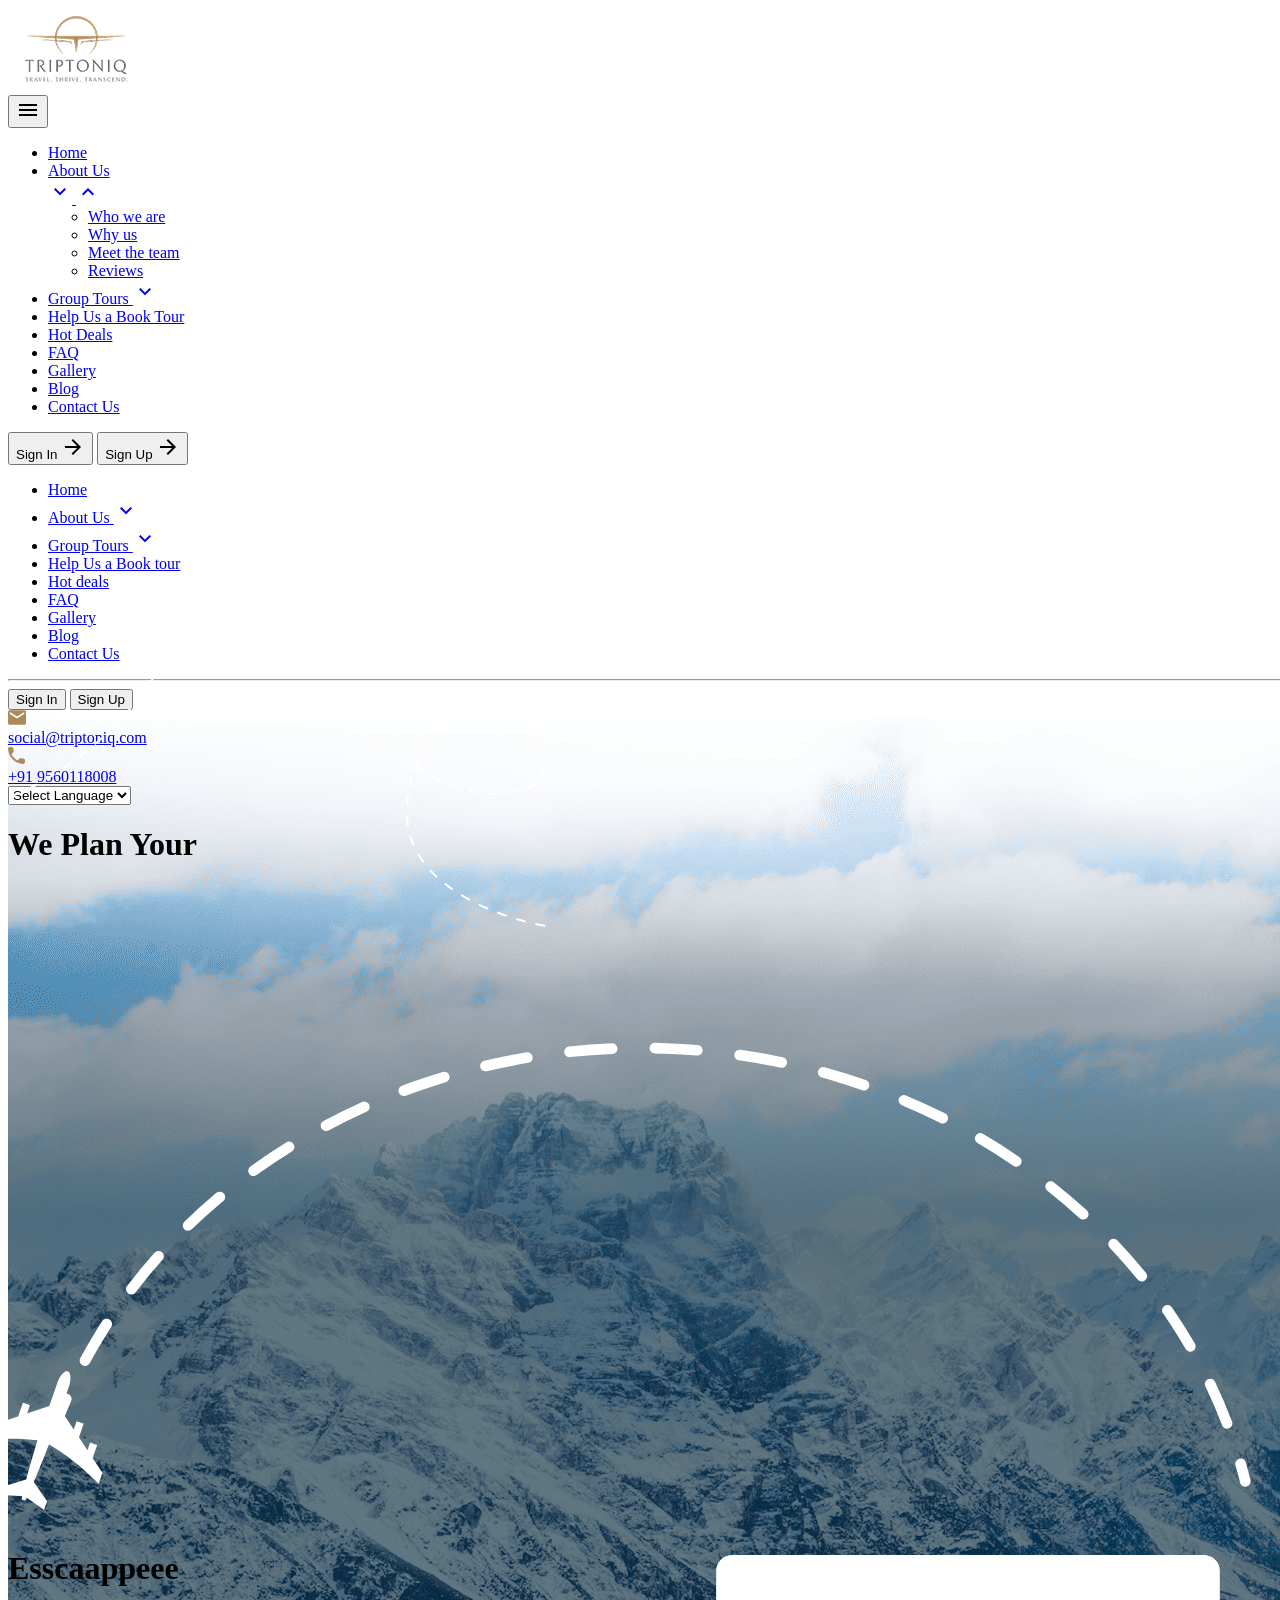
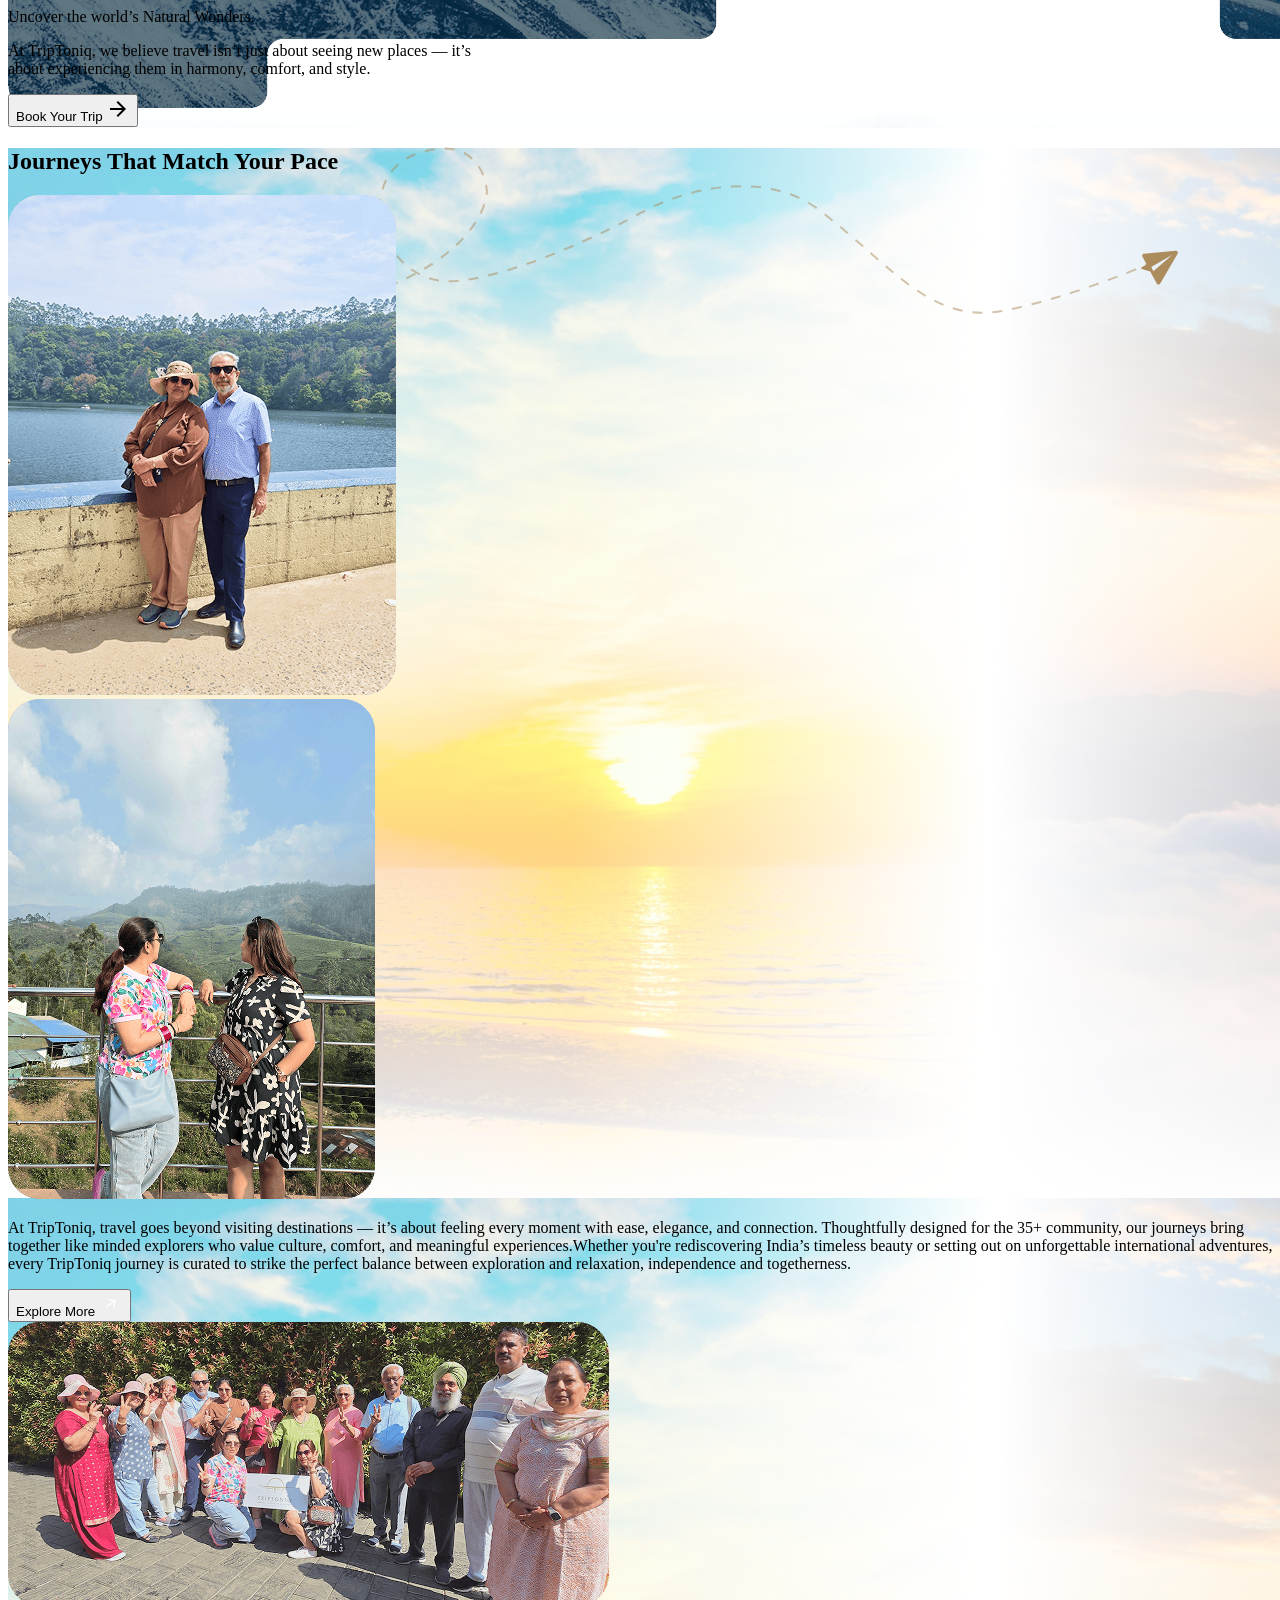
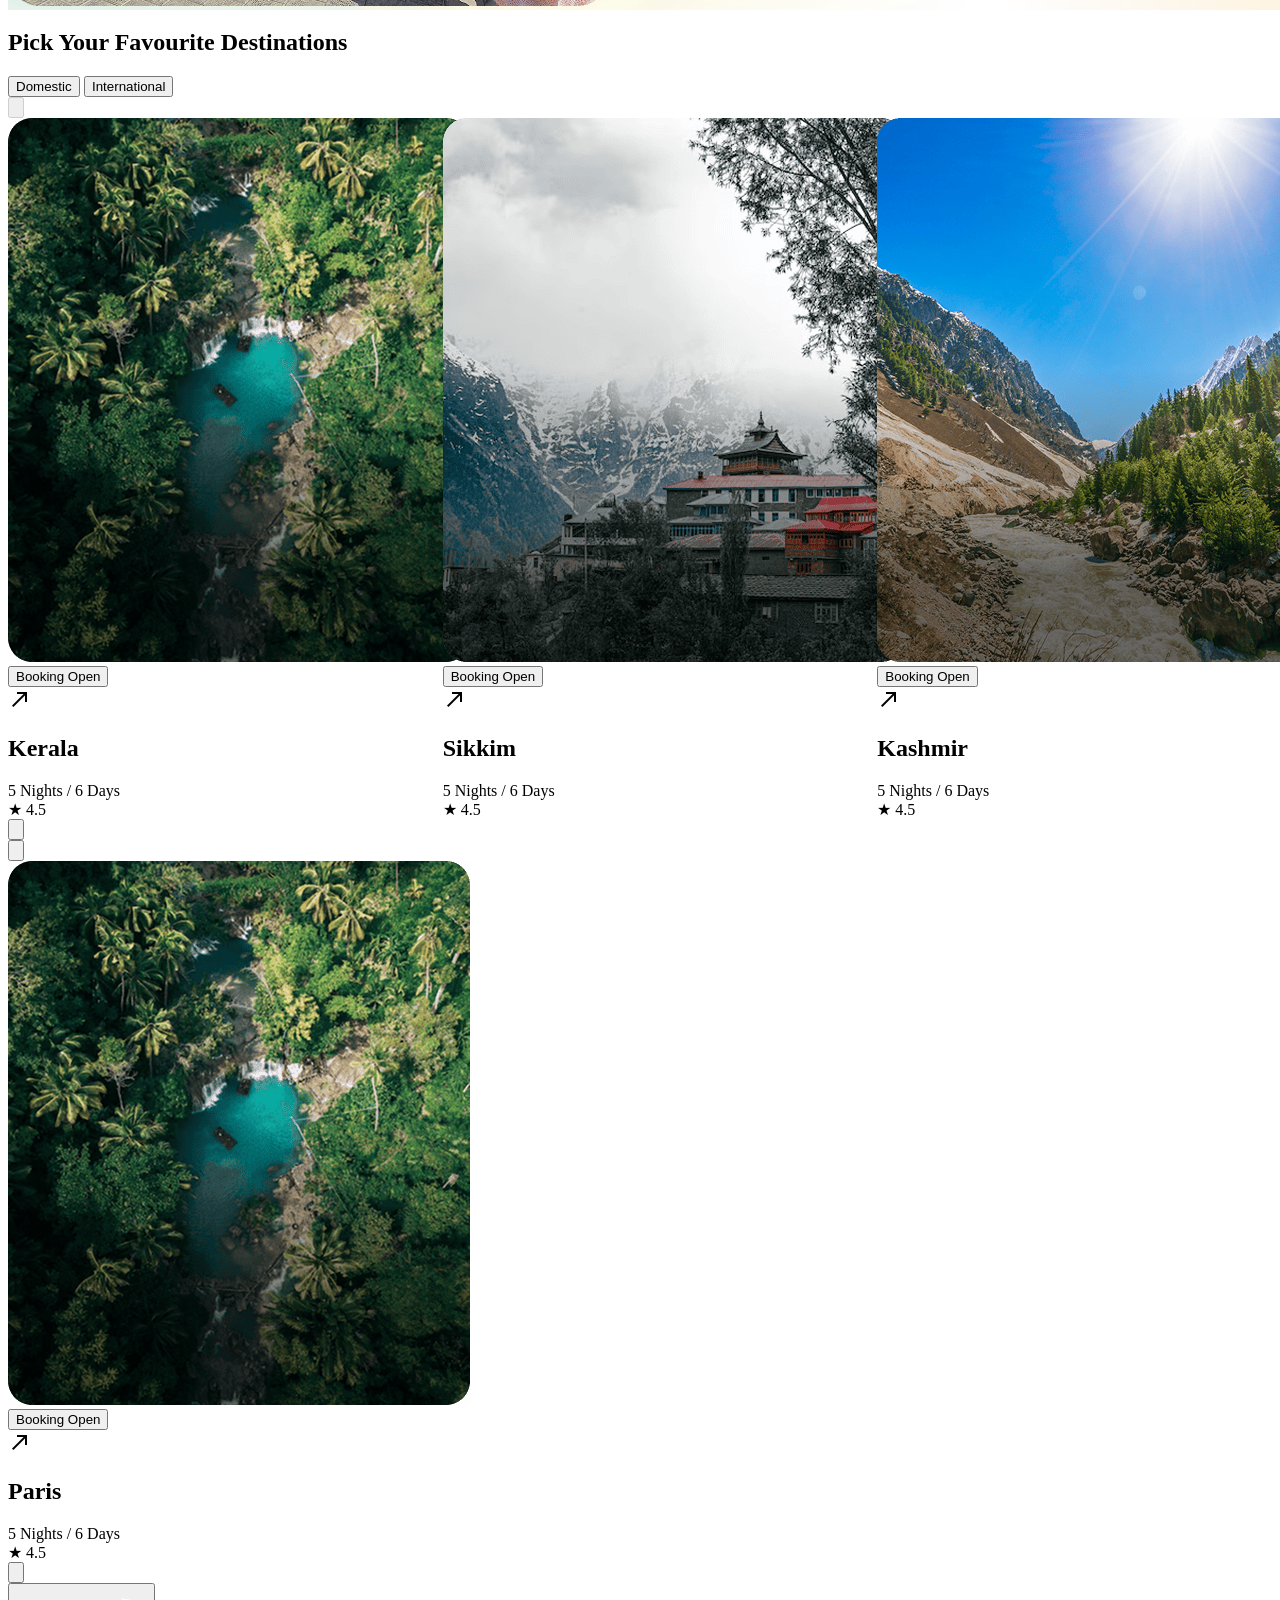
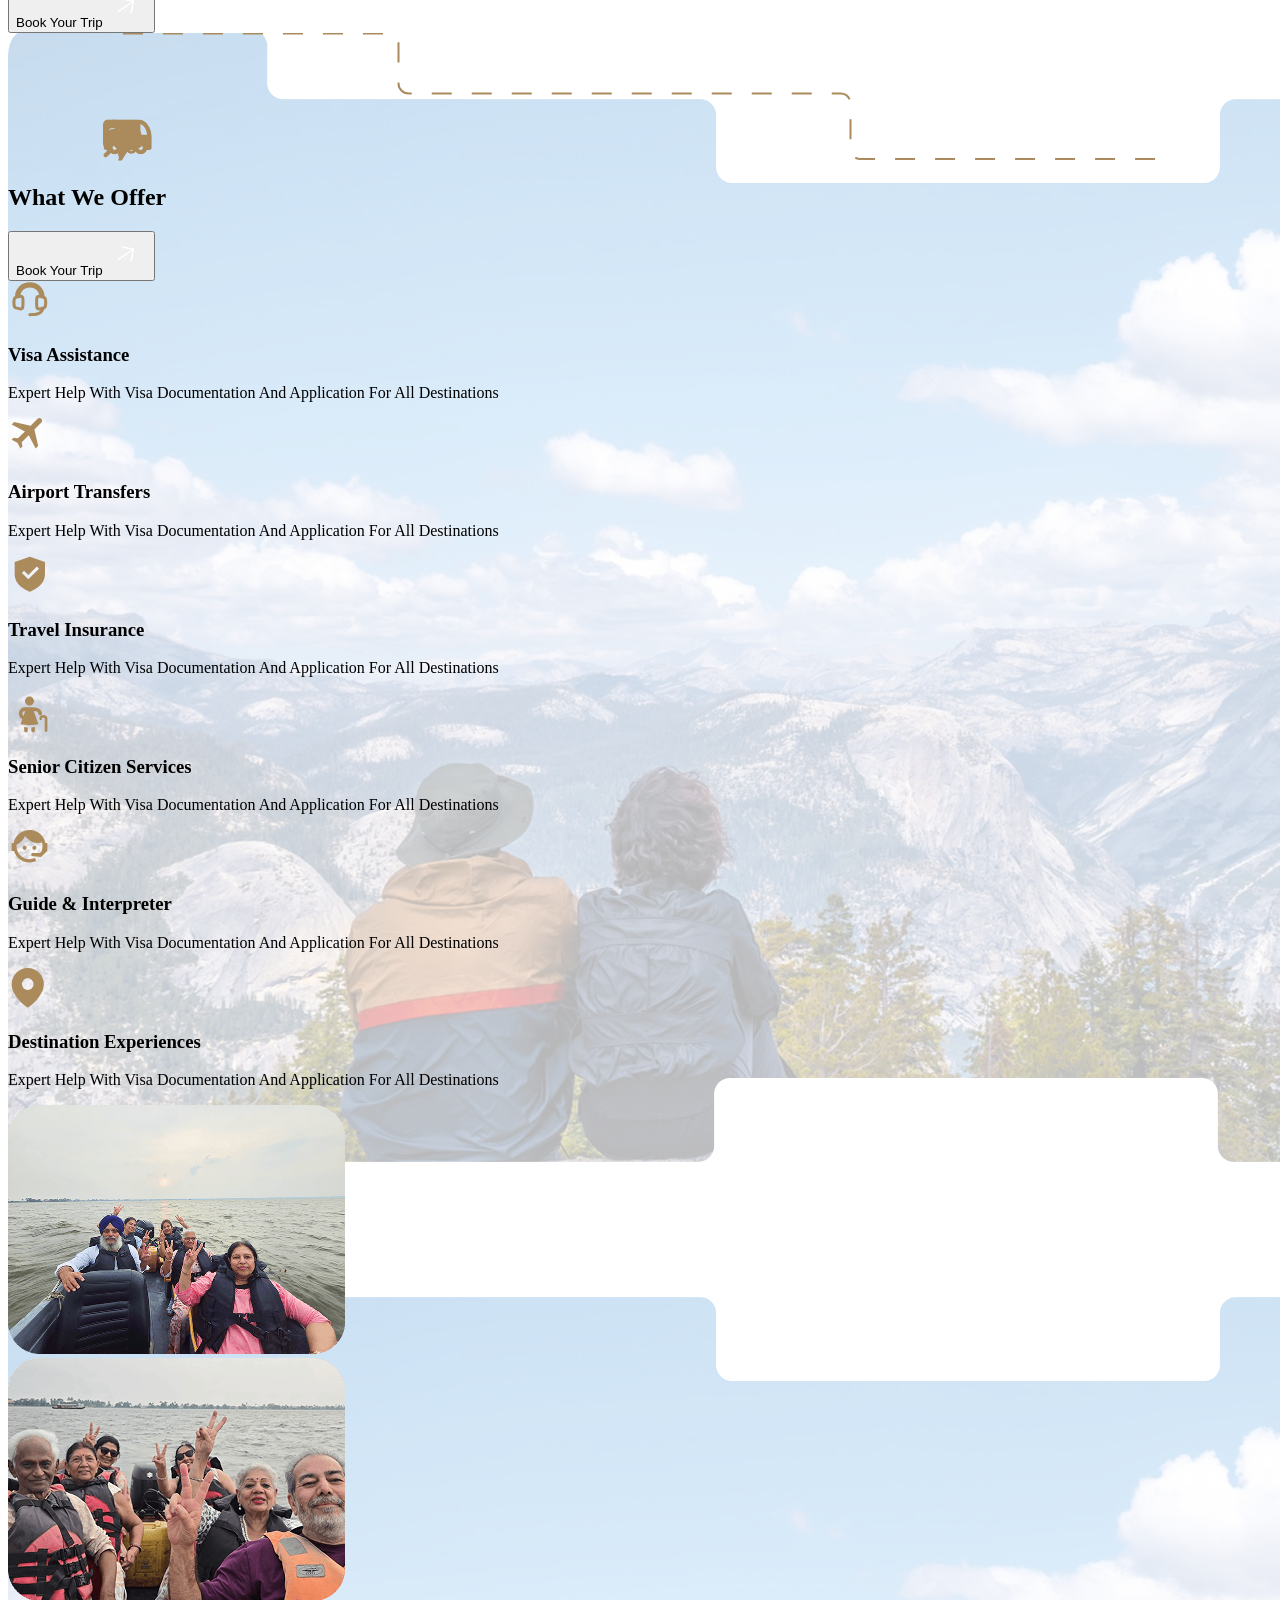
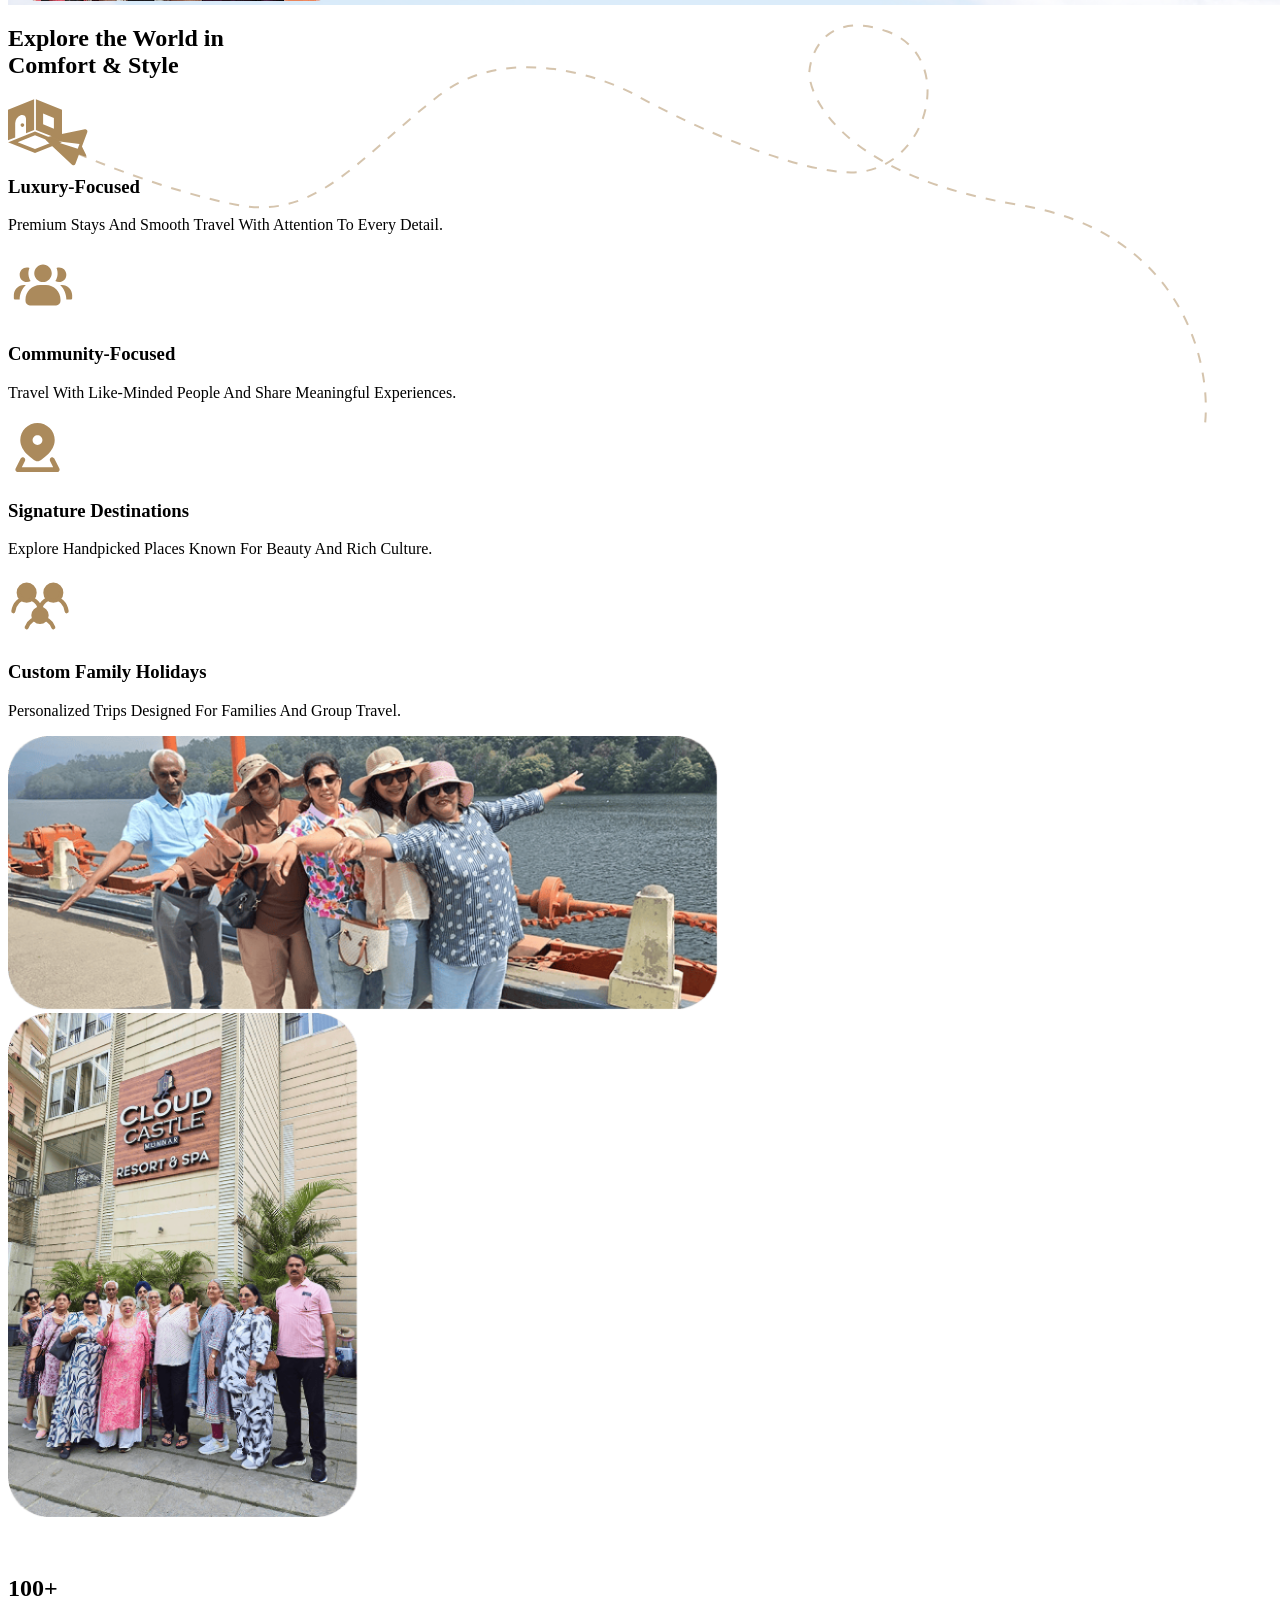
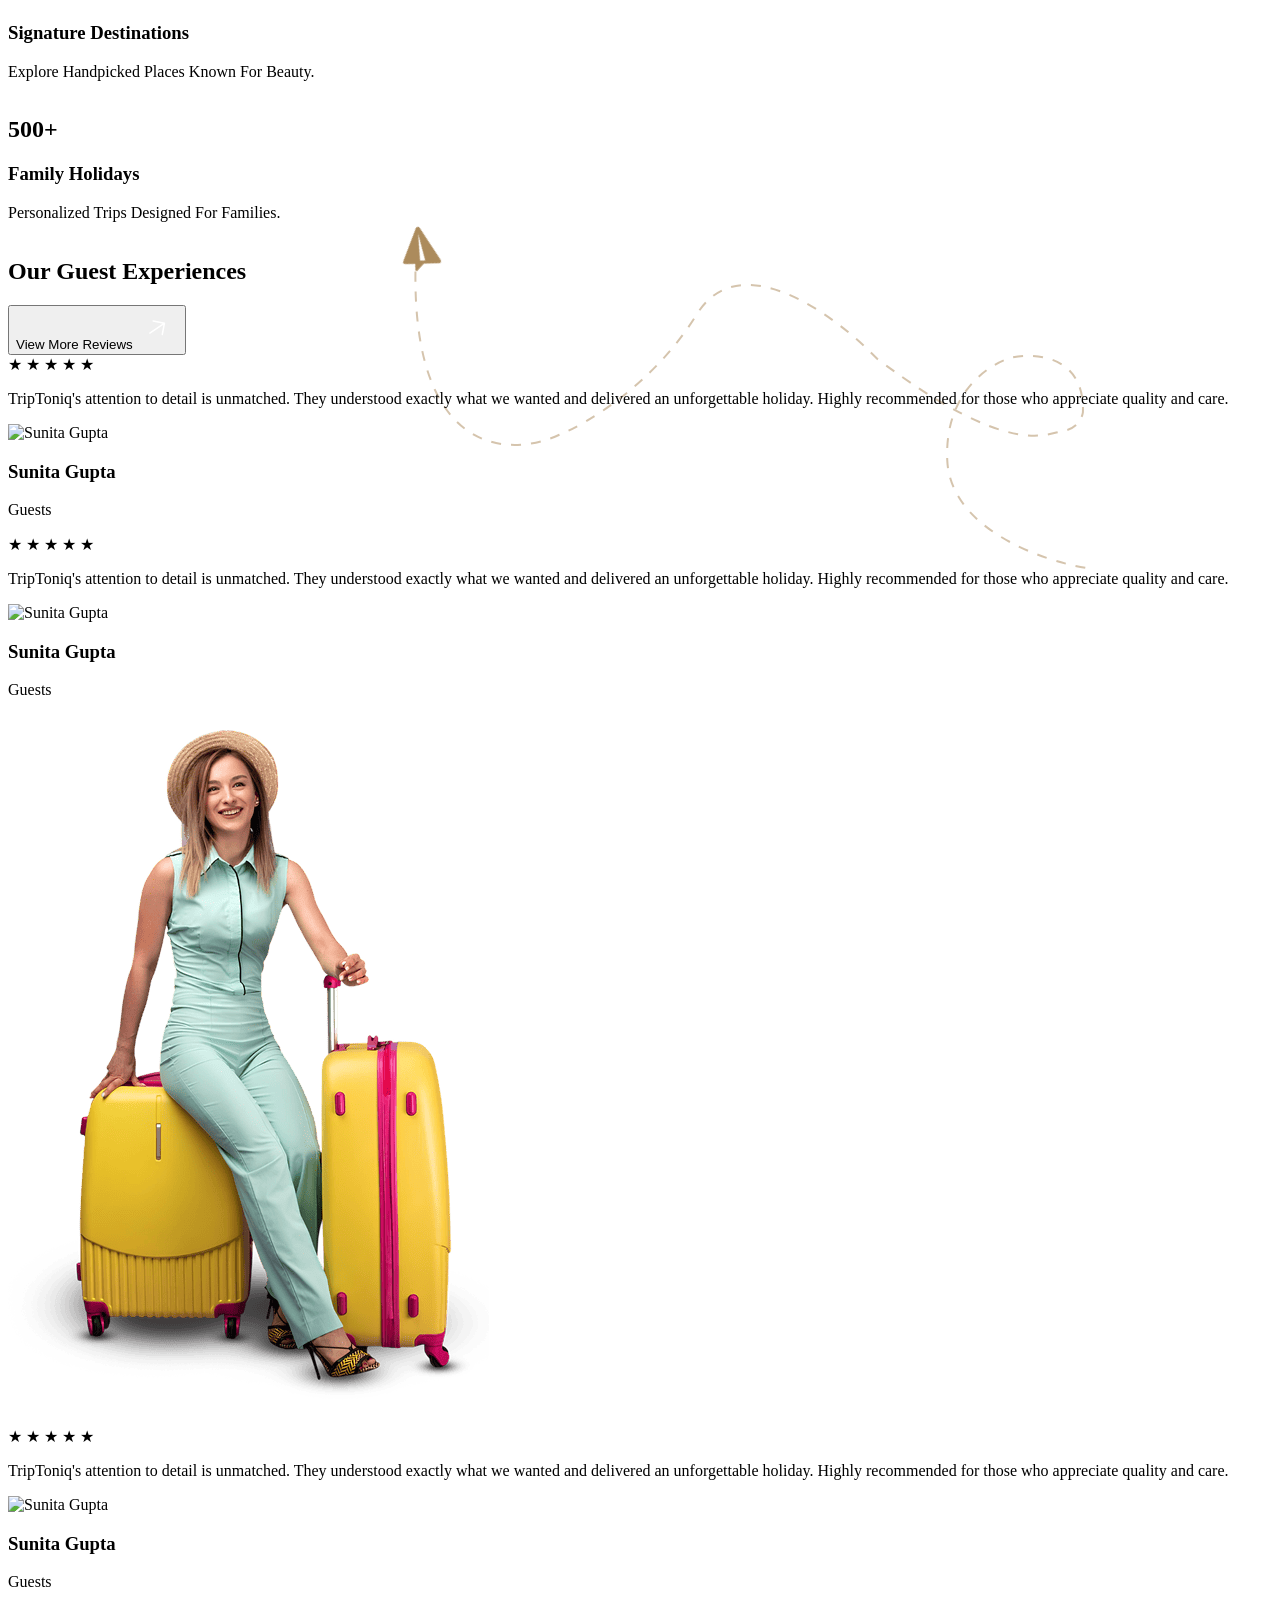
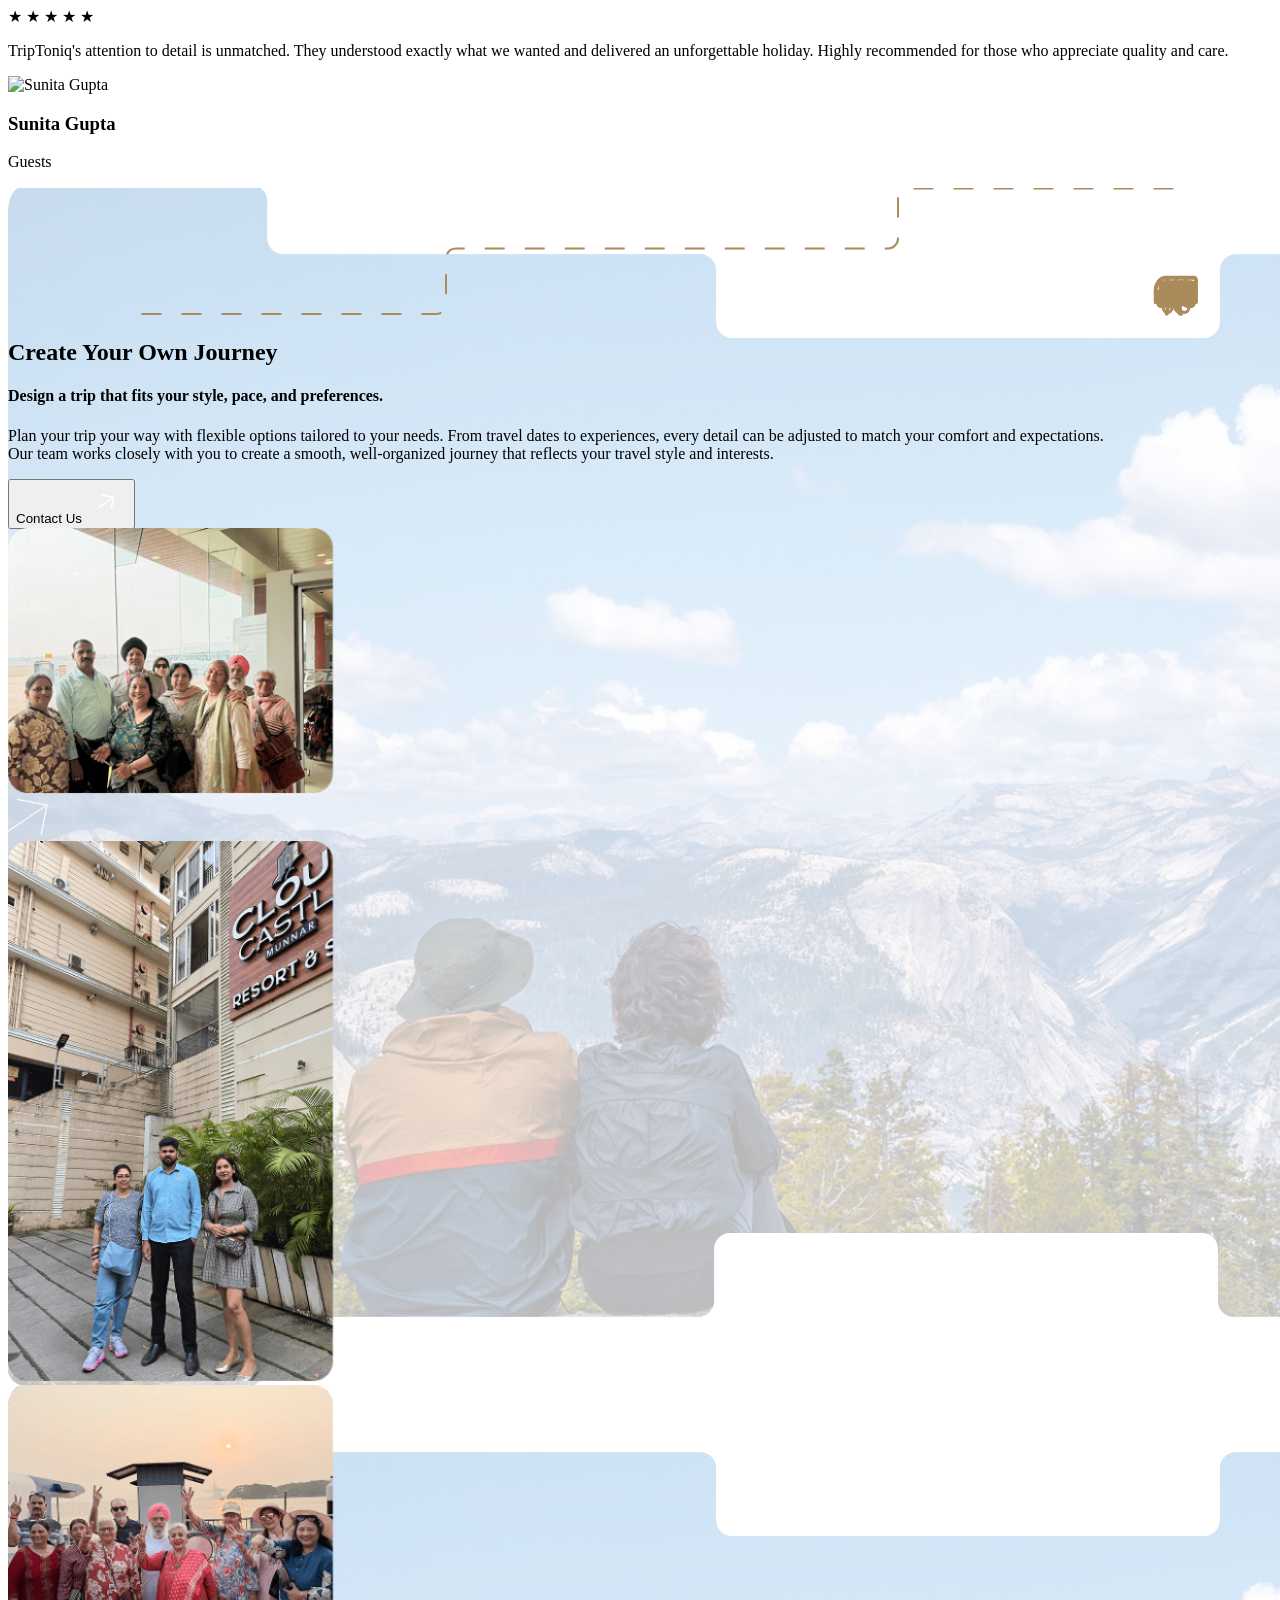
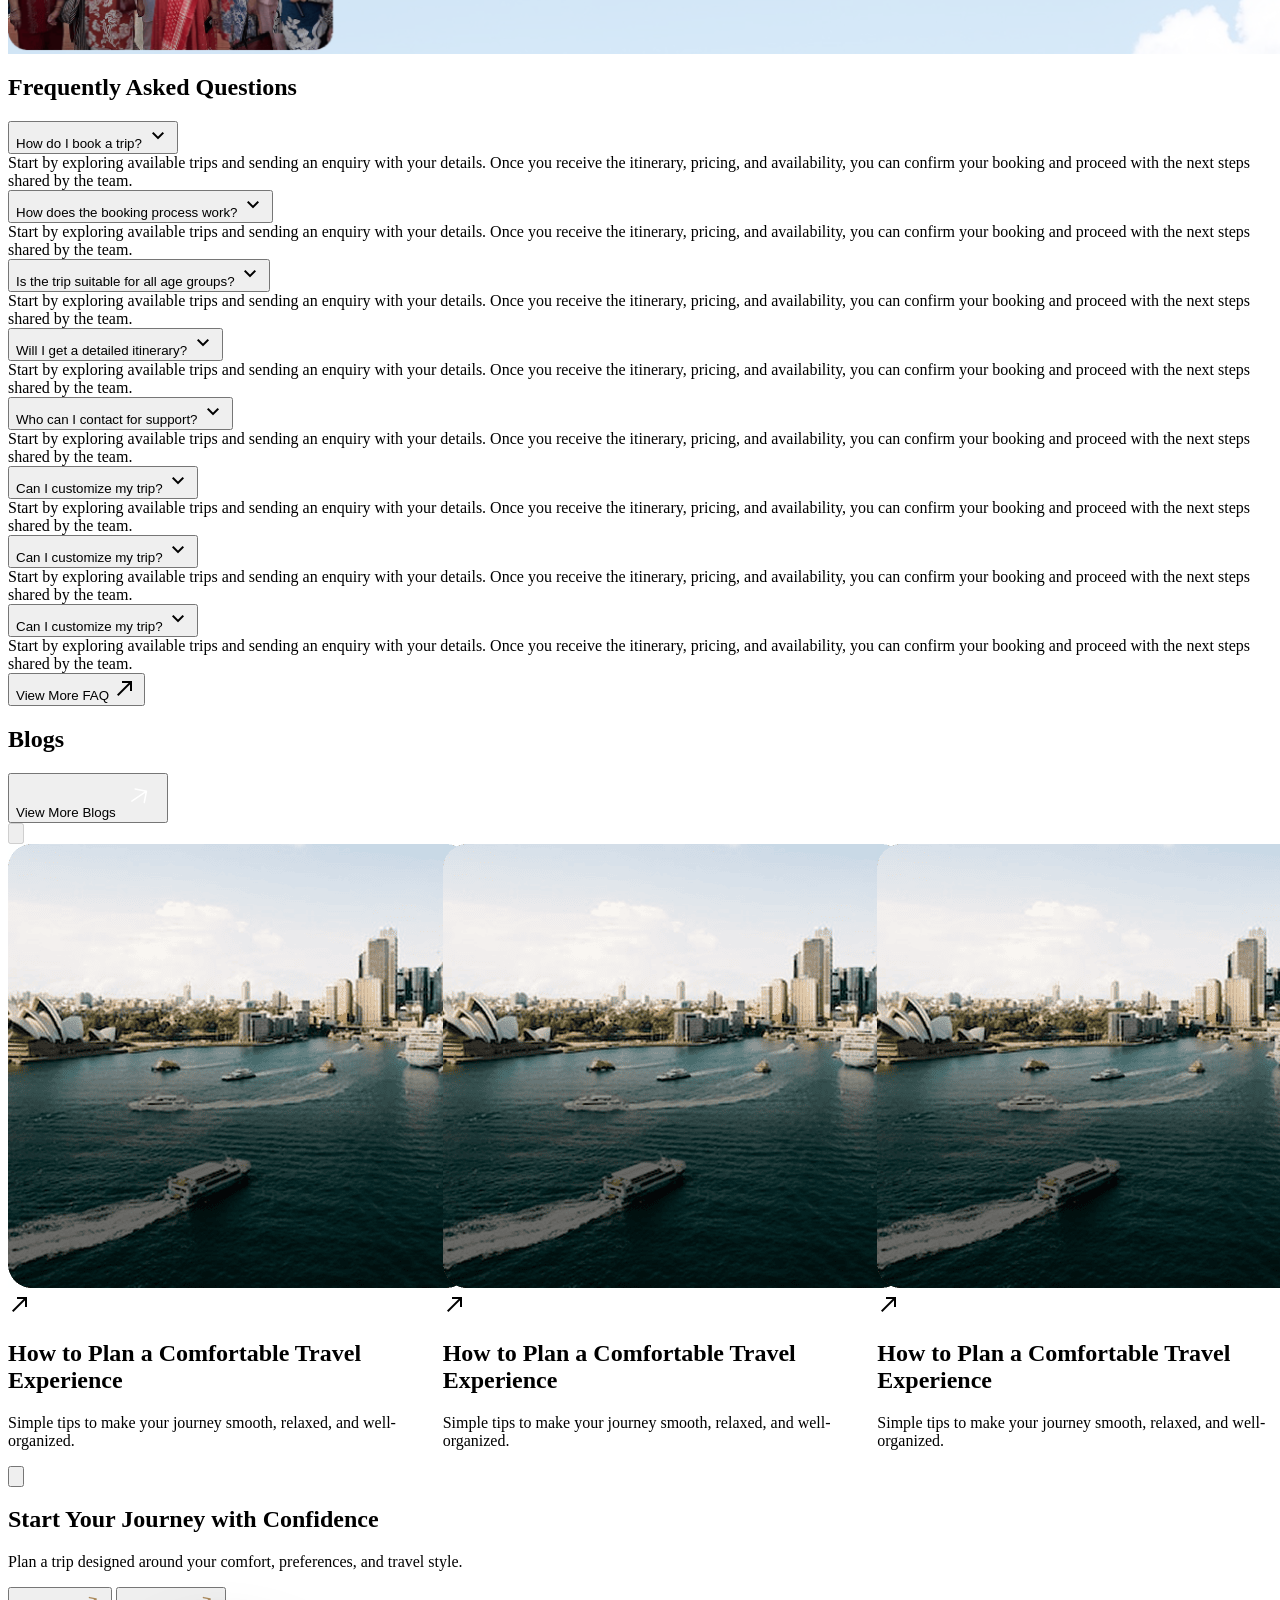
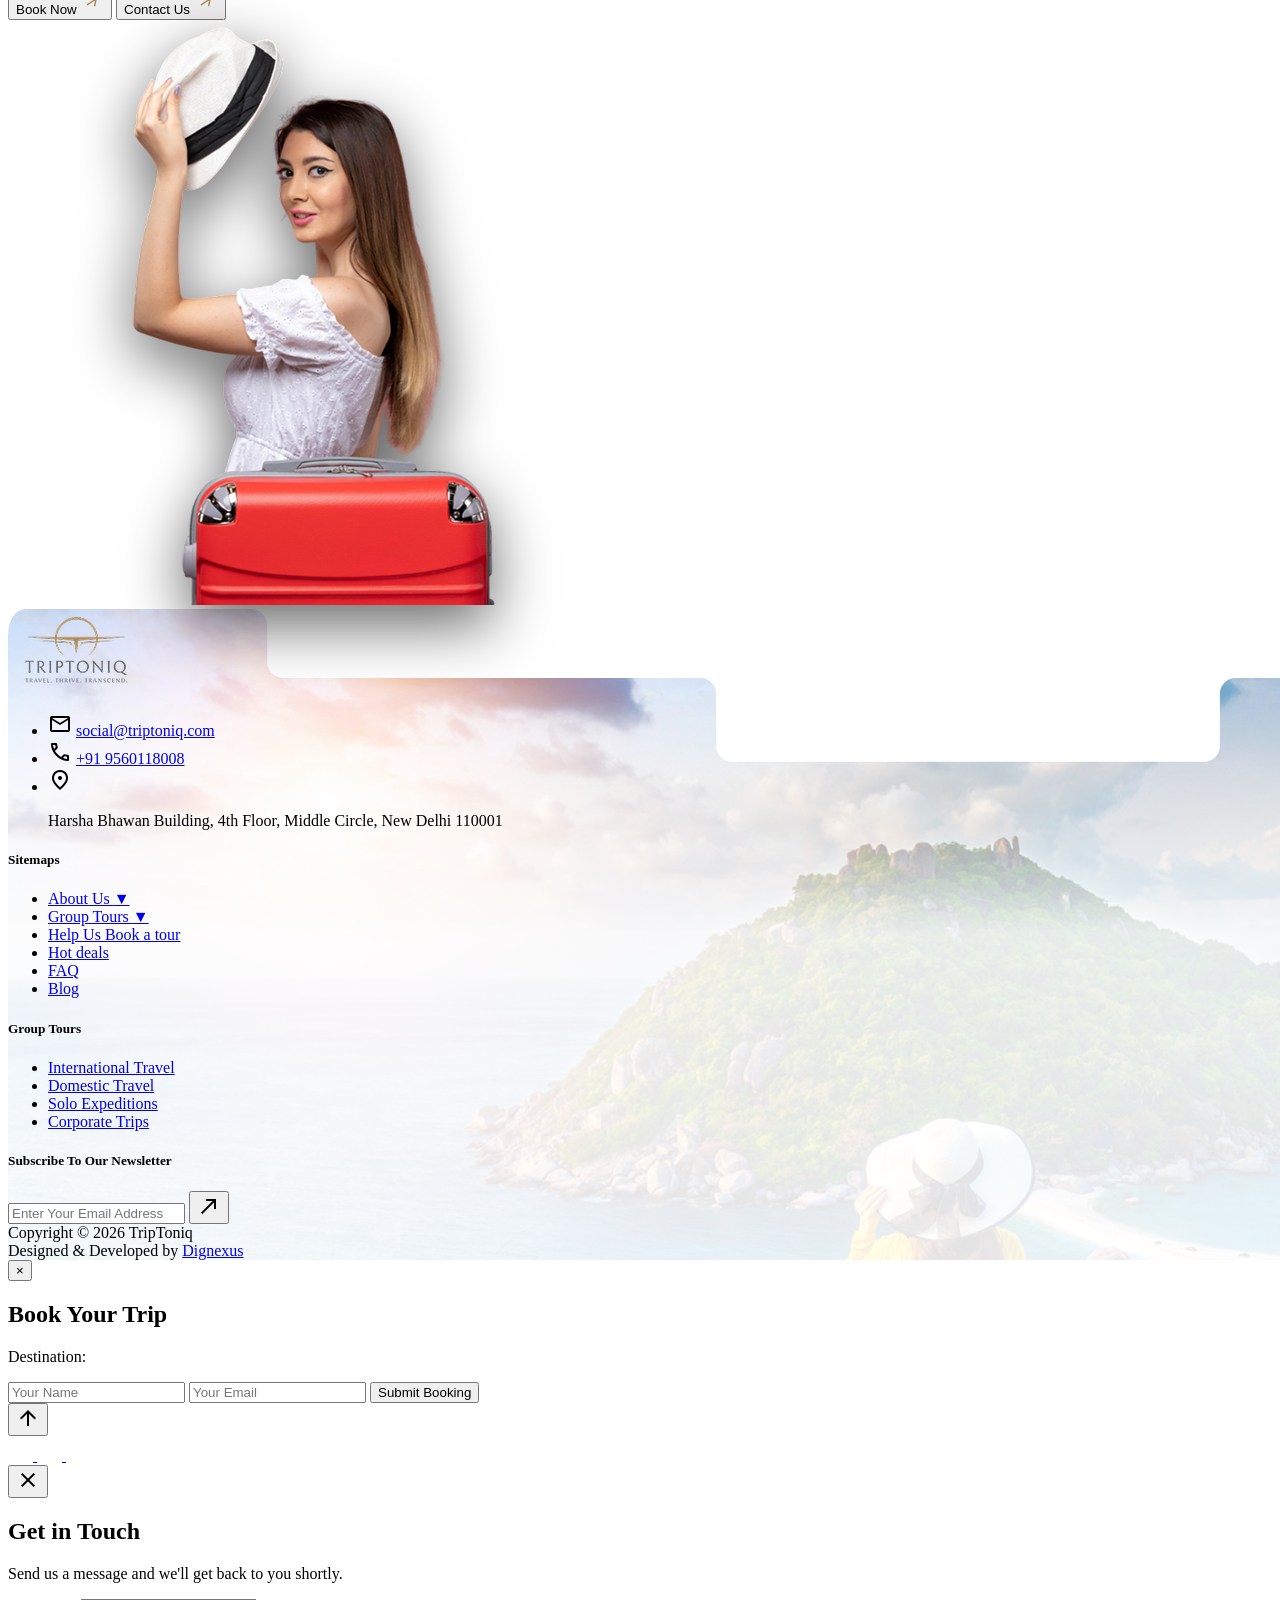
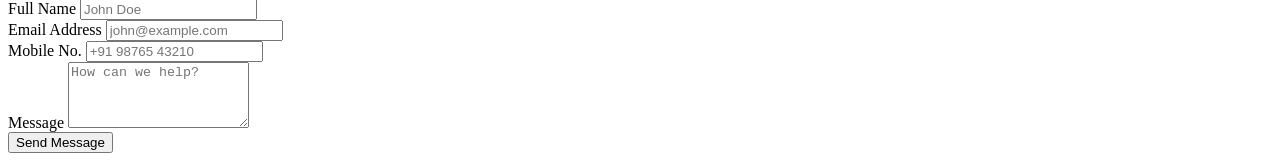
==== index.html @ bba68a25 "update" ====
<!doctype html>

<html class="scroll-smooth" lang="en">

<head>
  <meta charset="utf-8" />
  <meta content="width=device-width, initial-scale=1.0" name="viewport" />
  <title>Trip Toniq</title>
  <link rel="icon" type="image/svg+xml" href="images/fav-icon.png" />
  <script src="https://cdn.tailwindcss.com?plugins=forms,container-queries"></script>
  <link rel="icon" type="image/svg+xml" href="images/logo.png" />
  <link href="https://fonts.googleapis.com/css2?family=Abel:wght@400;600;700;800&amp;family=Inter:wght@400;500;600&amp;display=swap" rel="stylesheet" />
  <link href="https://fonts.googleapis.com/css2?family=Material+Symbols+Outlined:wght,FILL@100..700,0..1&amp;display=swap" rel="stylesheet" />
  <link rel="stylesheet" href="https://cdnjs.cloudflare.com/ajax/libs/font-awesome/6.5.0/css/all.min.css" />
  <link rel="stylesheet" href="css/style.css">
        <link rel="stylesheet" href="https://cdn.jsdelivr.net/npm/swiper@11/swiper-bundle.min.css" />
        <script src="https://cdn.jsdelivr.net/npm/swiper@11/swiper-bundle.min.js"></script>
  <script id="tailwind-config">
    tailwind.config = {
      darkMode: "class",
      theme: {
        extend: {
          colors: {
            surface: "#f7f9ff",
            background: "#f7f9ff",
            gold_plate: "#AC8B5C",

          },
          borderRadius: {
            DEFAULT: "0.5rem",
            lg: "0.25rem",
            xl: "0.5rem",
            full: "0.75rem",
          },
          fontFamily: {
            headline: ["Abel"],
            body: ["Abel"],
            label: ["Abel"],
          },

          keyframes: {
            slideLeft: {
              '0%': { transform: 'translateX(-100px)', opacity: '0' },
              '100%': { transform: 'translateX(0)', opacity: '1' },
            },
            slideRight: {
              '0%': { transform: 'translateX(100px)', opacity: '0' },
              '100%': { transform: 'translateX(0)', opacity: '1' },
            },
            fadeIn: {
              '0%': { opacity: '0', transform: 'translateY(100px)' },
              '100%': { opacity: '1', transform: 'translateY(0)' },
            },
          },
          animation: {
            'slide-left': 'slideLeft 0.8s ease-out forwards',
            'slide-right': 'slideRight 0.8s ease-out forwards',
            'fade-in': 'fadeIn 1.2s ease-out forwards',
          },
        },
      },
    };
  </script>
</head>

<body class="bg-[#F8F7F4] text-on-surface font-body antialiased">

  <nav id="main-nav" class="fixed top-16 left-0 right-0 z-[90] container w-[95%] lg:w-full z-50 mx-auto font-semibold bg-white/80 backdrop-blur-md rounded-2xl border-2 border-[#FF9600] shadow-lg px-4 lg:px-6 py-2 flex justify-between items-center ">
    <div class="flex items-center">
      <img src="images/hero_logo.png" alt="TRIPTONIQ" class="h-12 lg:h-16">
    </div>
    
    <button class="lg:hidden text-gray-800" onclick="document.getElementById('mobile-menu').classList.toggle('hidden')">
      <span class="material-symbols-outlined">menu</span>
    </button>

    <ul class="hidden lg:flex items-center gap-6 xl:gap-8 text-gray-800">
      <li><a href="index.html" class="hover:text-[#FF9600]">Home</a></li>

      <li class="relative group py-4">
        <a href="about-us.html" class="hover:text-[#FE6A34] flex items-center gap-1">
          About Us 
          <div class="relative h-5 w-5 flex items-center justify-center">
            <span class="material-symbols-outlined text-[18px] absolute group-hover:opacity-0 transition-opacity">
              expand_more
            </span>
            <span class="material-symbols-outlined text-[18px] absolute opacity-0 group-hover:opacity-100 transition-opacity">
              expand_less
            </span>
          </div>
        </a>

        <ul class="absolute left-0 top-12 mt-0 w-48 bg-[#FFF4E5] rounded-xl shadow-lg py-4 px-6 flex flex-col gap-3 opacity-0 invisible group-hover:opacity-100 group-hover:visible transition-all duration-300 z-50">
          <li><a href="#" class="text-gray-900 hover:text-[#FE6A34] text-[15px]">Who we are</a></li>
          <li><a href="#" class="text-gray-900 hover:text-[#FE6A34] text-[15px]">Why us</a></li>
          <li><a href="#" class="text-gray-900 hover:text-[#FE6A34] text-[15px]">Meet the team</a></li>
          <li><a href="#" class="text-gray-900 hover:text-[#FE6A34] text-[15px]">Reviews</a></li>
        </ul>
      </li>

      <li><a href="#" class="hover:text-[#FE6A34] flex items-center gap-1">Group Tours <span class="material-symbols-outlined text-sm">expand_more</span></a></li>
      <li><a href="#" class="hover:text-[#FF9600]">Help Us a Book Tour</a></li>
      <li><a href="#" class="hover:text-[#FF9600]">Hot Deals</a></li>
      <li><a href="#" class="hover:text-[#FF9600]">FAQ</a></li>
      <li><a href="#" class="hover:text-[#FF9600]">Gallery</a></li>
      <li><a href="#" class="hover:text-[#FF9600]">Blog</a></li>
      <li><a href="#" class="hover:text-[#FF9600]">Contact Us</a></li>
    </ul>

    <div class="hidden lg:flex gap-3">
      <button class="px-4 xl:px-6 py-2 border border-gray-300 rounded-xl font-bold hover:bg-gray-50 flex items-center gap-2 transition-all">
        Sign In <span class="material-symbols-outlined text-sm rotate-[-45deg]">arrow_forward</span>
      </button>
      <button class="px-4 xl:px-6 py-2 bg-black text-white rounded-xl font-bold hover:bg-gray-800 flex items-center gap-2 transition-all">
        Sign Up <span class="material-symbols-outlined text-sm rotate-[-45deg]">arrow_forward</span>
      </button>
    </div>

    <div id="mobile-menu" class="hidden fixed top-full left-0 w-full bg-white rounded-2xl shadow-xl mt-2 p-6 flex-col gap-4 lg:hidden border border-[#FF9600] max-h-[75vh] overflow-y-auto">
      <ul class="flex flex-col gap-4 text-gray-800">
        <li><a href="index.html" class="block py-2">Home</a></li>
        <li><a href="about-us.html" class="block py-2">About Us <span class="material-symbols-outlined text-sm">expand_more</span></a></li>
        <li><a href="#" class="block py-2">Group Tours <span class="material-symbols-outlined text-sm">expand_more</span></a></li>
        <li><a href="#" class="block py-2">Help Us a Book tour</a></li>
        <li><a href="#" class="block py-2">Hot deals</a></li>
        <li><a href="#" class="block py-2">FAQ</a></li>
        <li><a href="#" class="block py-2">Gallery</a></li>
        <li><a href="#" class="block py-2">Blog</a></li>
        <li><a href="#" class="block py-2">Contact Us</a></li>
      </ul>
      <hr>
      <div class="flex flex-col gap-3 pt-2">
        <button class="w-full py-3 border border-gray-300 rounded-xl font-bold">Sign In</button>
        <button class="w-full py-3 bg-black text-white rounded-xl font-bold">Sign Up</button>
      </div>
    </div>
  </nav>

  <!-- Navbar & Hero Section -->
  <header class="relative container-fluid flex flex-col bg-center bg-cover bg-no-repeat z-10"
          style="background-image: url('images/hero-bg.png');">
    
    <div class="container z-[100] p-4 md:px-6 mx-auto w-full flex justify-between items-center text-sm font-medium text-gray-600 rounded-2xl">
      <div class="flex gap-4 md:gap-6">
        <a href="mailto:social@triptoniq.com" class="group flex items-center text-black hover:text-[#AB8A5C] transition-all duration-300">
          <div class="p-2">
            <svg width="18" height="15" viewBox="0 0 20 16" fill="none" xmlns="http://www.w3.org/2000/svg">
              <path d="M18 0H2C0.9 0 0.00999999 0.9 0.00999999 2L0 14C0 15.1 0.9 16 2 16H18C19.1 16 20 15.1 20 14V2C20 0.9 19.1 0 18 0ZM18 4L10 9L2 4V2L10 7L18 2V4Z" fill="#AB8A5C" class="group-hover:fill-[#AB8A5C] transition-colors"/>
            </svg>
          </div>
          <span class="max-w-0 overflow-hidden opacity-0 group-hover:max-w-[200px] group-hover:opacity-100 sm:max-w-none sm:opacity-100 transition-all duration-500 ease-in-out whitespace-nowrap text-sm sm:text-base">
            social@triptoniq.com
          </span>
        </a>
        <a href="tel:+919560118008" class="group flex items-center text-black hover:text-[#AB8A5C] transition-all duration-300">
          <div class="p-2">
            <svg width="17" height="17" viewBox="0 0 18 18" fill="none" xmlns="http://www.w3.org/2000/svg">
              <path d="M16.2037 12.25L13.6637 11.96C13.365 11.9249 13.0623 11.958 12.7782 12.0567C12.4942 12.1554 12.2362 12.3173 12.0237 12.53L10.1837 14.37C7.34507 12.9259 5.03774 10.6186 3.59367 7.78L5.44367 5.93C5.87367 5.5 6.08367 4.9 6.01367 4.29L5.72367 1.77C5.66719 1.28209 5.43314 0.832026 5.06614 0.505596C4.69913 0.179166 4.22484 -0.000800071 3.73367 2.67396e-06H2.00367C0.873674 2.67396e-06 -0.0663265 0.940003 0.00367348 2.07C0.533673 10.61 7.36367 17.43 15.8937 17.96C17.0237 18.03 17.9637 17.09 17.9637 15.96V14.23C17.9737 13.22 17.2137 12.37 16.2037 12.25Z" fill="#AB8A5C" class="group-hover:fill-[#AB8A5C] transition-colors"/>
            </svg>
          </div>
          <span class="max-w-0 overflow-hidden opacity-0 group-hover:max-w-[200px] group-hover:opacity-100 sm:max-w-none sm:opacity-100 transition-all duration-500 ease-in-out whitespace-nowrap text-sm sm:text-base">
            +91 9560118008
          </span>
        </a>
      </div>

      <div class="flex items-center">
        <select class="bg-transparent border-2 py-1 border-[#FF9600] text-xs md:text-sm cursor-pointer rounded-lg">
          <option>Select Language</option>
          <option>English</option>
          <option>Hindi</option>
        </select>
      </div>
    </div>

    <div class="relative flex flex-col items-center justify-center text-center overflow-hidden py-80 pb-96 px-4">
        <div class="relative z-10 reveal-fade">
          <div class=" justify-center gap-4 flex flex-row items-center md:gap-6 text-center content-animate">
            <h1 class="custom-h text-4xl md:text-6xl md:text-7xl font-headline font-light text-white tracking-tight">
              We Plan Your
            </h1>

            <div class="relative" id="trigger-zone">
              <div class="absolute -top-20 md:-top-40 left-0 w-full md:h-48 h-24 pointer-events-none overflow-visible">
                <svg viewBox="0 0 300 150" preserveAspectRatio="none" class="w-full h-full overflow-visible">
                  <path 
                    id="flight-path" 
                    d="M 10,130 A 145,130 0 0 1 290,140"
                    fill="transparent" 
                    stroke="white" 
                    stroke-dasharray="10,10" 
                    stroke-width="2.5" 
                    stroke-linecap="round"
                    class="opacity-80"
                  />

                  <text font-size="45" fill="white" text-anchor="middle" dominant-baseline="central" class="animate-plane">
                    ✈
                  </text>
                </svg>
              </div>
      
              <h1 class="custom-h text-4xl md:text-6xl md:text-7xl font-headline font-light text-white tracking-tight relative z-10">
                Esscaappeee
              </h1>
            </div>
          </div>
          
          <p class="custom-p text-2xl md:text-4xl text-white font-medium mb-2">
            Uncover the world’s Natural Wonders.
          </p>
          <p class="custom-p max-w-2xl mx-auto text-white/90 text-sm md:text-base leading-relaxed mb-6">
            At TripToniq, we believe travel isn’t just about seeing new places — it’s <br> about experiencing them in harmony, comfort, and style. 
          </p>

          <button class="bg-white text-gold_plate px-8 py-3 rounded-xl text-2xl shadow-2xl hover:scale-105 transition-transform flex items-center gap-2 mx-auto">
            Book Your Trip <span class="material-symbols-outlined rotate-[-45deg]">arrow_forward</span>
          </button>
        </div>
    </div>
  </header>

  <!-- Journeys That Match Your Pace -->
  <section class="container-fluid relative bg-center bg-cover flex flex-col items-center justify-start px-6 -mt-[200px] z-9" 
          style="background-image: url('images/bg-aboutus.png');">
    <div class="path-container reverse-section absolute z-0 top-24">
      <svg viewBox="0 0 1133 398" fill="none" xmlns="http://www.w3.org/2000/svg">
        
        <path 
          vector-effect="non-scaling-stroke"
          d="M1.0785 397.298C-4.58817 335.965 24.8785 206.598 188.079 179.798C351.279 152.998 395.412 80.965 397.079 48.2984C395.745 25.6317 378.379 -14.5016 319.579 6.29836C246.079 32.2984 279.079 152.798 360.579 147.298C425.779 142.898 527.412 94.1317 570.079 70.2983C608.579 49.1317 701.879 19.4983 767.079 70.2983C848.579 133.798 890.079 195.798 970.079 179.798C1034.08 166.998 1105.08 139.132 1132.58 126.798" 
          stroke="#AB8A5C" 
          stroke-opacity="0.5" 
          stroke-width="2" 
          stroke-dasharray="10 10"
        />

        <g class="moving-arrow-reverse">
          <path 
            d="M0.140591 2.89059L12.8906 35.8281C13.0167 36.1543 13.2214 36.4444 13.4865 36.6725C13.7516 36.9007 14.0689 37.0598 14.4103 37.1359C14.7517 37.212 15.1066 37.2027 15.4435 37.1087C15.7804 37.0148 16.0889 36.8391 16.3416 36.5973L23.5283 29.723L27.9356 34.1281C28.0843 34.2763 28.2736 34.3772 28.4796 34.4179C28.6856 34.4587 28.899 34.4375 29.093 34.357C29.2869 34.2765 29.4527 34.1403 29.5693 33.9657C29.6859 33.7911 29.7482 33.5858 29.7482 33.3758V23.773L40.7791 13.2223C41.0528 12.9605 41.2515 12.6303 41.3547 12.2658C41.4579 11.9014 41.4618 11.516 41.366 11.1495C41.2702 10.783 41.0782 10.4488 40.8099 10.1815C40.5416 9.91415 40.2067 9.7234 39.8398 9.62897L2.65234 0.0664697C2.27427 -0.03038 1.87683 -0.0212406 1.50361 0.0928854C1.13039 0.207011 0.795815 0.421716 0.536568 0.713449C0.277321 1.00518 0.103428 1.36268 0.0339546 1.74672C-0.0355225 2.13077 0.00210953 2.52653 0.142719 2.89059H0.140591ZM5.31072 5.31309L28.6177 20.509L24.9308 24.0365L5.31072 5.31309Z" 
            fill="#AC8B5C"
          />
        </g>
      </svg>
    </div>

    <div class="container relative max-w-7xl w-full text-center my-6 px-4 mx-auto content-animate">

        <div class="custom-item w-32 h-[4px] bg-[#B08D57] mx-auto mb-6 mt-48 rounded"></div>

        <h1 class="custom-h text-5xl md:text-6xl text-gray-800 mb-8 tracking-tight font-light">
            Journeys That Match Your Pace
        </h1>
                  
        <div class="grid grid-cols-2 lg:flex lg:flex-row items-center lg:items-end justify-center gap-4 lg:gap-8 max-w-8xl mx-auto px-4">
            
            <div class="order-2 lg:order-1 rounded-[1rem] lg:rounded-[3rem] overflow-hidden shadow-xl animate-card">
                <img src="images/aboutus-1.png" alt="Couple" class="w-full aspect-square lg:w-[500px] h-[150px] lg:h-[500px] object-cover">
            </div>

            <div class="order-3 rounded-[1rem] lg:rounded-[3rem] overflow-hidden shadow-xl animate-card">
                <img src="images/aboutus-3.png" alt="Friends" class="w-full aspect-square lg:w-[500px] h-[150px] lg:h-[500px] object-cover">
            </div>

            <div class="order-1 lg:order-2 col-span-2 lg:overflow-hidden mt-6 md:mt-0 content-animate">
              <div class="max-w-3xl mx-auto mb-6 text-center ">
                  <p class="custom-p text-[18px] md:text-lg text-gray-900 leading-relaxed">
                      At TripToniq, travel goes beyond visiting destinations — it’s about feeling every moment with ease, elegance, and connection. Thoughtfully designed for the 35+ community, our journeys bring together like minded explorers who value culture, comfort, and meaningful experiences.Whether you're rediscovering India’s timeless beauty or setting out on unforgettable international adventures, every TripToniq journey is curated to strike the perfect balance between exploration and relaxation, independence and togetherness.
                  </p>
              </div>

              <button class="bg-[#222222] text-white px-8 py-3 rounded-xl text-xl md:text-2xl hover:bg-black transition-all flex items-center gap-2 mx-auto mb-8 shadow-lg">
                  Explore More 
                  <svg width="24" height="24" viewBox="0 0 41 41" fill="none" class="md:w-10 md:h-10">
                      <path d="M16.1293 12.9936L27.4538 15.1854L25.262 26.5099M26.5152 15.8196L12.8111 25.0792" stroke="white" stroke-width="2" stroke-linecap="round" stroke-linejoin="round"/>
                  </svg>
              </button>

              <div class="flex items-center justify-center w-full rounded-[1rem] lg:rounded-[3rem] img-animate">
                  <img src="images/aboutus-2.png" alt="Group" class="w-full lg:w-[600px] h-[200px] lg:h-[250px] object-cover rounded-[1rem] lg:rounded-[3rem]">
              </div>
            </div>
            
        </div>
    </div>
  </section>

  <!-- Book Your Trip -->
  <section id="destination-section" class="container-fluid min-h-screen py-24 text-[#333]">
    <div class="max-w-7xl mx-auto px-6">

      <div class="flex flex-col md:flex-row justify-between items-center mb-6 gap-4 content-animate">
        <div class="flex flex-col items-center md:items-start order-1">
          <div class="custom-item w-32 h-1 bg-[#AB8A5C] mb-2 rounded"></div>
          <h1 class="custom-h text-3xl text-black tracking-tight">Pick Your Favourite Destinations</h1>
        </div>

        <div class="custom-p order-2 flex bg-gray-200 p-1 rounded-lg" id="tab-controls">
          <button data-target="domestic" class="tab-btn bg-[#1A1A1A] text-white px-10 py-3 rounded-md text-md transition-all">Domestic</button>
          <button data-target="international" class="tab-btn text-gray-900 px-10 py-3 rounded-md text-md transition-all">International</button>
        </div>
      </div>

      <section id="domestic-section" class="content-section mb-12 relative group/nav">
        <button class="nav-prev absolute left-0 top-1/2 -translate-y-1/2 -translate-x-1/2 z-20 w-12 h-12 bg-white rounded-2xl shadow-xl flex items-center justify-center hover:bg-gray-50 transition-all border border-gray-100 opacity-0 group-hover/nav:opacity-100">
          <svg xmlns="http://www.w3.org/2000/svg" class="h-6 w-6 text-[#0A0A0A]" fill="none" viewBox="0 0 24 24" stroke="currentColor">
            <path stroke-linecap="round" stroke-linejoin="round" stroke-width="2.5" d="M15 19l-7-7 7-7" />
          </svg>
        </button>
        
        <div class="swiper domesticSwiper overflow-hidden">
          <div class="swiper-wrapper">
            <div class="swiper-slide card">
              <div class="relative group h-[450px] overflow-hidden rounded-3xl shadow-xl">
                <img src="images/destination-1.png" alt="Kerala"
                  class="absolute inset-0 w-full h-full object-cover transition-transform duration-500 group-hover:scale-110">

                <div class="absolute top-6 left-6 right-6 flex justify-between items-start">
                  <button class="book-btn bg-white px-4 py-2 rounded-xl text-black text-sm font-semibold shadow-md hover:bg-gray-100 transition" data-place="Kerala">
                    Booking Open
                  </button>
                  <div class="w-12 h-12 bg-[#B1936D] rounded-[30px] flex items-center justify-center text-white cursor-pointer transition-transform group-hover:rotate-45">
                    <span class="material-symbols-outlined text-2xl">north_east</span>
                  </div>
                </div>

                <div class="absolute bottom-6 left-6 right-6 text-white">
                  <h2 class="text-3xl font-medium mb-1">Kerala</h2>
                  <div class="flex justify-between items-center">
                    <span class="text-lg opacity-90">5 Nights / 6 Days</span>
                    <div class="flex items-center gap-1">
                      <span class="text-amber-400 text-2xl leading-none transform -translate-y-[2px]">★</span>
                      <span class="text-lg font-bold">4.5</span>
                    </div>
                  </div>
                </div>
              </div>
            </div>


            <div class="swiper-slide card">
              <div class="relative group h-[450px] overflow-hidden rounded-3xl shadow-xl">
                <img src="images/destination-2.png" alt="Sikkim"
                  class="absolute inset-0 w-full h-full object-cover transition-transform duration-500 group-hover:scale-110">

                <div class="absolute top-6 left-6 right-6 flex justify-between items-start">
                  <button class="book-btn bg-white px-4 py-2 rounded-xl text-black text-sm font-semibold shadow-md hover:bg-gray-100 transition" data-place="Sikkim">
                    Booking Open
                  </button>
                  <div class="w-12 h-12 bg-[#B1936D] rounded-[30px] flex items-center justify-center text-white cursor-pointer transition-transform group-hover:rotate-45">
                    <span class="material-symbols-outlined text-2xl">north_east</span>
                  </div>
                </div>

                <div class="absolute bottom-6 left-6 right-6 text-white">
                  <h2 class="text-3xl font-medium mb-1">Sikkim</h2>
                  <div class="flex justify-between items-center">
                    <span class="text-lg opacity-90">5 Nights / 6 Days</span>
                    <div class="flex items-center gap-1">
                      <span class="text-amber-400 text-2xl leading-none transform -translate-y-[2px]">★</span>
                      <span class="text-lg font-bold">4.5</span>
                    </div>
                  </div>
                </div>
              </div>
            </div>


            <div class="swiper-slide card">
              <div class="relative group h-[450px] overflow-hidden rounded-3xl shadow-xl">
                <img src="images/destination-3.png" alt="Kashmir"
                  class="absolute inset-0 w-full h-full object-cover transition-transform duration-500 group-hover:scale-110">

                <div class="absolute top-6 left-6 right-6 flex justify-between items-start">
                  <button class="book-btn bg-white px-4 py-2 rounded-xl text-black text-sm font-semibold shadow-md hover:bg-gray-100 transition" data-place="Kashmir">
                    Booking Open
                  </button>
                  <div class="w-12 h-12 bg-[#B1936D] rounded-[30px] flex items-center justify-center text-white cursor-pointer transition-transform group-hover:rotate-45">
                    <span class="material-symbols-outlined text-2xl">north_east</span>
                  </div>
                </div>

                <div class="absolute bottom-6 left-6 right-6 text-white">
                  <h2 class="text-3xl font-medium mb-1">Kashmir</h2>
                  <div class="flex justify-between items-center">
                    <span class="text-lg opacity-90">5 Nights / 6 Days</span>
                    <div class="flex items-center gap-1">
                      <span class="text-amber-400 text-2xl leading-none transform -translate-y-[2px]">★</span>
                      <span class="text-lg font-bold">4.5</span>
                    </div>
                  </div>
                </div>
              </div>
            </div>


            <div class="swiper-slide card">
              <div class="relative group h-[450px] overflow-hidden rounded-3xl shadow-xl">
                <img src="images/destination-1.png" alt="Goa"
                  class="absolute inset-0 w-full h-full object-cover transition-transform duration-500 group-hover:scale-110">

                <div class="absolute top-6 left-6 right-6 flex justify-between items-start">
                  <button class="book-btn bg-white px-4 py-2 rounded-xl text-black text-sm font-semibold shadow-md hover:bg-gray-100 transition" data-place="Goa">
                    Booking Open
                  </button>
                  <div class="w-12 h-12 bg-[#B1936D] rounded-[30px] flex items-center justify-center text-white cursor-pointer transition-transform group-hover:rotate-45">
                    <span class="material-symbols-outlined text-2xl">north_east</span>
                  </div>
                </div>

                <div class="absolute bottom-6 left-6 right-6 text-white">
                  <h2 class="text-3xl font-medium mb-1">Goa</h2>
                  <div class="flex justify-between items-center">
                    <span class="text-lg opacity-90">5 Nights / 6 Days</span>
                    <div class="flex items-center gap-1">
                      <span class="text-amber-400 text-2xl leading-none transform -translate-y-[2px]">★</span>
                      <span class="text-lg font-bold">4.5</span>
                    </div>
                  </div>
                </div>
              </div>
            </div>


            <div class="swiper-slide card">
              <div class="relative group h-[450px] overflow-hidden rounded-3xl shadow-xl">
                <img src="images/destination-1.png" alt="Meghalaya"
                  class="absolute inset-0 w-full h-full object-cover transition-transform duration-500 group-hover:scale-110">

                <div class="absolute top-6 left-6 right-6 flex justify-between items-start">
                  <button class="book-btn bg-white px-4 py-2 rounded-xl text-black text-sm font-semibold shadow-md hover:bg-gray-100 transition" data-place="Meghalaya">
                    Booking Open
                  </button>
                  <div class="w-12 h-12 bg-[#B1936D] rounded-[30px] flex items-center justify-center text-white cursor-pointer transition-transform group-hover:rotate-45">
                    <span class="material-symbols-outlined text-2xl">north_east</span>
                  </div>
                </div>

                <div class="absolute bottom-6 left-6 right-6 text-white">
                  <h2 class="text-3xl font-medium mb-1">Meghalaya</h2>
                  <div class="flex justify-between items-center">
                    <span class="text-lg opacity-90">5 Nights / 6 Days</span>
                    <div class="flex items-center gap-1">
                      <span class="text-amber-400 text-2xl leading-none transform -translate-y-[2px]">★</span>
                      <span class="text-lg font-bold">4.5</span>
                    </div>
                  </div>
                </div>
              </div>
            </div>
          </div>
        </div>

        <button class="nav-next absolute right-0 top-1/2 -translate-y-1/2 translate-x-1/2 z-20 w-12 h-12 bg-white rounded-2xl shadow-xl flex items-center justify-center hover:bg-gray-50 transition-all border border-gray-100 opacity-0 group-hover/nav:opacity-100">
          <svg xmlns="http://www.w3.org/2000/svg" class="h-6 w-6 text-[#0A0A0A]" fill="none" viewBox="0 0 24 24" stroke="currentColor">
            <path stroke-linecap="round" stroke-linejoin="round" stroke-width="2.5" d="M9 5l7 7-7 7" />
          </svg>
        </button>
      </section>



      <section id="international-section" class="content-section mb-12 hidden relative group/nav">
        <button class="nav-prev absolute left-0 top-1/2 -translate-y-1/2 -translate-x-1/2 z-20 w-12 h-12 bg-white rounded-2xl shadow-xl flex items-center justify-center hover:bg-gray-50 transition-all border border-gray-100 opacity-0 group-hover/nav:opacity-100">
          <svg xmlns="http://www.w3.org/2000/svg" class="h-6 w-6 text-[#0A0A0A]" fill="none" viewBox="0 0 24 24" stroke="currentColor">
            <path stroke-linecap="round" stroke-linejoin="round" stroke-width="2.5" d="M15 19l-7-7 7-7" />
          </svg>
        </button>


        <div class="swiper internationalSwiper overflow-hidden">
          <div class="swiper-wrapper">
            <div class="swiper-slide card">
              <div class="relative group h-[450px] overflow-hidden rounded-3xl shadow-xl">
                <img src="images/destination-1.png" alt="Paris"
                  class="absolute inset-0 w-full h-full object-cover transition-transform duration-500 group-hover:scale-110">

                <div class="absolute top-6 left-6 right-6 flex justify-between items-start">
                  <button class="book-btn bg-white px-4 py-2 rounded-xl text-black text-sm font-semibold shadow-md hover:bg-gray-100 transition" data-place="Paris">
                    Booking Open
                  </button>
                  <div class="w-12 h-12 bg-[#B1936D] rounded-[30px] flex items-center justify-center text-white cursor-pointer transition-transform group-hover:rotate-45">
                    <span class="material-symbols-outlined text-2xl">north_east</span>
                  </div>
                </div>

                <div class="absolute bottom-6 left-6 right-6 text-white">
                  <h2 class="text-3xl font-medium mb-1">Paris</h2>
                  <div class="flex justify-between items-center">
                    <span class="text-lg opacity-90">5 Nights / 6 Days</span>
                    <div class="flex items-center gap-1">
                      <span class="text-amber-400 text-2xl leading-none transform -translate-y-[2px]">★</span>
                      <span class="text-lg font-bold">4.5</span>
                    </div>
                  </div>
                </div>
              </div>
            </div>


            <div class="swiper-slide card">
              <div class="relative group h-[450px] overflow-hidden rounded-3xl shadow-xl">
                <img src="images/destination-1.png" alt="Dubai"
                  class="absolute inset-0 w-full h-full object-cover transition-transform duration-500 group-hover:scale-110">

                <div class="absolute top-6 left-6 right-6 flex justify-between items-start">
                  <button class="book-btn bg-white px-4 py-2 rounded-xl text-black text-sm font-semibold shadow-md hover:bg-gray-100 transition" data-place="Dubai">
                    Booking Open
                  </button>
                  <div class="w-12 h-12 bg-[#B1936D] rounded-[30px] flex items-center justify-center text-white cursor-pointer transition-transform group-hover:rotate-45">
                    <span class="material-symbols-outlined text-2xl">north_east</span>
                  </div>
                </div>

                <div class="absolute bottom-6 left-6 right-6 text-white">
                  <h2 class="text-3xl font-medium mb-1">Dubai</h2>
                  <div class="flex justify-between items-center">
                    <span class="text-lg opacity-90">5 Nights / 6 Days</span>
                    <div class="flex items-center gap-1">
                      <span class="text-amber-400 text-2xl leading-none transform -translate-y-[2px]">★</span>
                      <span class="text-lg font-bold">4.5</span>
                    </div>
                  </div>
                </div>
              </div>
            </div>


            <div class="swiper-slide card">
              <div class="relative group h-[450px] overflow-hidden rounded-3xl shadow-xl">
                <img src="images/destination-1.png" alt="Tokyo"
                  class="absolute inset-0 w-full h-full object-cover transition-transform duration-500 group-hover:scale-110">

                <div class="absolute top-6 left-6 right-6 flex justify-between items-start">
                  <button class="book-btn bg-white px-4 py-2 rounded-xl text-black text-sm font-semibold shadow-md hover:bg-gray-100 transition" data-place="Tokyo">
                    Booking Open
                  </button>
                  <div class="w-12 h-12 bg-[#B1936D] rounded-[30px] flex items-center justify-center text-white cursor-pointer transition-transform group-hover:rotate-45">
                    <span class="material-symbols-outlined text-2xl">north_east</span>
                  </div>
                </div>

                <div class="absolute bottom-6 left-6 right-6 text-white">
                  <h2 class="text-3xl font-medium mb-1">Tokyo</h2>
                  <div class="flex justify-between items-center">
                    <span class="text-lg opacity-90">5 Nights / 6 Days</span>
                    <div class="flex items-center gap-1">
                      <span class="text-amber-400 text-2xl leading-none transform -translate-y-[2px]">★</span>
                      <span class="text-lg font-bold">4.5</span>
                    </div>
                  </div>
                </div>
              </div>
            </div>


            <div class="swiper-slide card">
              <div class="relative group h-[450px] overflow-hidden rounded-3xl shadow-xl">
                <img src="images/destination-1.png" alt="Bangkok"
                  class="absolute inset-0 w-full h-full object-cover transition-transform duration-500 group-hover:scale-110">

                <div class="absolute top-6 left-6 right-6 flex justify-between items-start">
                  <button class="book-btn bg-white px-4 py-2 rounded-xl text-black text-sm font-semibold shadow-md hover:bg-gray-100 transition" data-place="Bangkok">
                    Booking Open
                  </button>
                  <div class="w-12 h-12 bg-[#B1936D] rounded-[30px] flex items-center justify-center text-white cursor-pointer transition-transform group-hover:rotate-45">
                    <span class="material-symbols-outlined text-2xl">north_east</span>
                  </div>
                </div>

                <div class="absolute bottom-6 left-6 right-6 text-white">
                  <h2 class="text-3xl font-medium mb-1">Bangkok</h2>
                  <div class="flex justify-between items-center">
                    <span class="text-lg opacity-90">5 Nights / 6 Days</span>
                    <div class="flex items-center gap-1">
                      <span class="text-amber-400 text-2xl leading-none transform -translate-y-[2px]">★</span>
                      <span class="text-lg font-bold">4.5</span>
                    </div>
                  </div>
                </div>
              </div>
            </div>


            <div class="swiper-slide card">
              <div class="relative group h-[450px] overflow-hidden rounded-3xl shadow-xl">
                <img src="images/destination-1.png" alt="Rome"
                  class="absolute inset-0 w-full h-full object-cover transition-transform duration-500 group-hover:scale-110">

                <div class="absolute top-6 left-6 right-6 flex justify-between items-start">
                  <button class="book-btn bg-white px-4 py-2 rounded-xl text-black text-sm font-semibold shadow-md hover:bg-gray-100 transition" data-place="Rome">
                    Booking Open
                  </button>
                  <div class="w-12 h-12 bg-[#B1936D] rounded-[30px] flex items-center justify-center text-white cursor-pointer transition-transform group-hover:rotate-45">
                    <span class="material-symbols-outlined text-2xl">north_east</span>
                  </div>
                </div>

                <div class="absolute bottom-6 left-6 right-6 text-white">
                  <h2 class="text-3xl font-medium mb-1">Rome</h2>
                  <div class="flex justify-between items-center">
                    <span class="text-lg opacity-90">5 Nights / 6 Days</span>
                    <div class="flex items-center gap-1">
                      <span class="text-amber-400 text-2xl leading-none transform -translate-y-[2px]">★</span>
                      <span class="text-lg font-bold">4.5</span>
                    </div>
                  </div>
                </div>
              </div>
            </div>
          </div>
        </div>

        <button class="nav-next absolute right-0 top-1/2 -translate-y-1/2 translate-x-1/2 z-20 w-12 h-12 bg-white rounded-2xl shadow-xl flex items-center justify-center hover:bg-gray-50 transition-all border border-gray-100 opacity-0 group-hover/nav:opacity-100">
          <svg xmlns="http://www.w3.org/2000/svg" class="h-6 w-6 text-[#0A0A0A]" fill="none" viewBox="0 0 24 24" stroke="currentColor">
            <path stroke-linecap="round" stroke-linejoin="round" stroke-width="2.5" d="M9 5l7 7-7 7" />
          </svg>
        </button>
      </section>

        <div class="flex flex-col gap-6 md:flex-row md:items-center md:justify-between">
          <button class="reveal-left order-2 md:order-1 book-btn bg-[#0A0A0A] text-white text-lg md:text-xl px-6 pe-4 py-2 rounded-xl flex items-center justify-center gap-1 hover:bg-gray-800 transition-colors w-full md:w-auto">
            Book Your Trip
            <svg width="41" height="41" viewBox="0 0 41 41" fill="none" xmlns="http://www.w3.org/2000/svg" class="scale-75 md:scale-100">
              <path d="M16.1293 12.9938L27.4538 15.1857L25.262 26.5102M26.5152 15.8199L12.8111 25.0794" stroke="white" stroke-width="1.5" stroke-linecap="round" stroke-linejoin="round"/>
            </svg>
          </button>
          <div id="custom-pagination" class="reveal-right order-1 md:order-2 flex justify-center md:justify-start gap-2">
        </div>
      </div>
    </div>
  </section>

  <!-- What We Offer -->
  <section class="container-fluid relative px-6 mt-0 bg-center min-h-dscreen"
          style="background-image: url('images/CreateYourOwnJourney-bg.png');">

    <div class="travel-container absolute -top-4 overflow-hidden">
        <svg width="1051" height="127" viewBox="0 0 1051 127" fill="none" 
            class="moving-dashed-path" xmlns="http://www.w3.org/2000/svg">
        <path d="M0 0.5H265.5C271.023 0.5 275.5 4.97715 275.5 10.5V50.5C275.5 56.0228 279.977 60.5 285.5 60.5H717.5C723.023 60.5 727.5 64.9772 727.5 70.5V116C727.5 121.523 731.977 126 737.5 126H1050.5" stroke="#AB8A5C" stroke-width="2" stroke-dasharray="20 20"/>
        </svg>

      <div class="travel-icon icon-1 absolute -top-2">
        <svg width="25" height="38" viewBox="0 0 29 46" fill="none" xmlns="http://www.w3.org/2000/svg">
        <path d="M12.75 8.925C15.2123 8.925 17.2125 6.92484 17.2125 4.4625C17.2125 2.00016 15.2123 0 12.75 0C10.2877 0 8.2875 2.00016 8.2875 4.4625C8.2875 6.92484 10.2877 8.925 12.75 8.925ZM5.84906 20.7108L7.65 18.9098V24.4322C7.65 26.6634 8.62219 28.7911 10.3195 30.2414L16.0092 35.1183C16.4794 35.5247 16.7902 36.0825 16.8778 36.6961L17.8819 43.7166C18.0811 45.1111 19.372 46.0833 20.7666 45.8841C22.1611 45.6848 23.1333 44.3939 22.9341 42.9994L21.93 35.9789C21.667 34.1381 20.7427 32.4647 19.3322 31.2534L16.583 28.8947V19.7147L16.8858 20.0892C18.3361 21.9061 20.5355 22.958 22.8623 22.958H25.508C26.9184 22.958 28.058 21.8184 28.058 20.408C28.058 18.9975 26.9184 17.858 25.508 17.858H22.8623C22.0894 17.858 21.3562 17.5073 20.8702 16.9017L19.4438 15.1167C17.6109 12.8217 14.8298 11.483 11.8894 11.483C9.32344 11.483 6.86109 12.503 5.05219 14.3198L2.23922 17.1009C0.804844 18.5353 0 20.4797 0 22.5117V25.5C0 26.9105 1.13953 28.05 2.55 28.05C3.96047 28.05 5.1 26.9105 5.1 25.5V22.5117C5.1 21.8344 5.37094 21.1889 5.84906 20.7108ZM6.83719 35.0067C6.71766 35.4211 6.49453 35.8036 6.19172 36.1064L0.749062 41.5491C-0.247032 42.5452 -0.247032 44.1628 0.749062 45.1589C1.74516 46.155 3.36281 46.155 4.35891 45.1589L9.80156 39.7163C10.718 38.7998 11.3873 37.6603 11.7459 36.4092L11.9213 35.8036L8.25563 32.6639C8.05641 32.4886 7.85719 32.3133 7.66594 32.122L6.83719 35.0067Z" fill="#AB8A5C"/>
        </svg>
      </div>

      <div class="travel-icon icon-2 absolute -top-2">
        <svg width="50" height="35" viewBox="0 0 65 47" fill="none" xmlns="http://www.w3.org/2000/svg">
        <path d="M46.6667 0C56.5833 0 64.1667 10.6167 64.1667 23.3333V37.9167C64.1667 38.6902 63.8594 39.4321 63.3124 39.9791C62.7654 40.526 62.0235 40.8333 61.25 40.8333H57.8346C57.2308 42.5391 56.1132 44.0159 54.6355 45.0603C53.1579 46.1047 51.3928 46.6656 49.5833 46.6656C47.7738 46.6656 46.0088 46.1047 44.5312 45.0603C43.0535 44.0159 41.9359 42.5391 41.3321 40.8333H22.8346C22.2308 42.5391 21.1132 44.0159 19.6355 45.0603C18.1579 46.1047 16.3928 46.6656 14.5833 46.6656C12.7738 46.6656 11.0088 46.1047 9.53115 45.0603C8.05351 44.0159 6.93588 42.5391 6.33208 40.8333H2.91667C2.14312 40.8333 1.40125 40.526 0.854272 39.9791C0.307291 39.4321 0 38.6902 0 37.9167V5.83333C0 4.28624 0.614582 2.80251 1.70854 1.70854C2.80251 0.614581 4.28624 0 5.83333 0H46.6667ZM14.5833 35C13.8098 35 13.0679 35.3073 12.5209 35.8543C11.974 36.4012 11.6667 37.1431 11.6667 37.9167C11.6667 38.6902 11.974 39.4321 12.5209 39.9791C13.0679 40.526 13.8098 40.8333 14.5833 40.8333C15.3569 40.8333 16.0987 40.526 16.6457 39.9791C17.1927 39.4321 17.5 38.6902 17.5 37.9167C17.5 37.1431 17.1927 36.4012 16.6457 35.8543C16.0987 35.3073 15.3569 35 14.5833 35ZM49.5833 35C48.8098 35 48.0679 35.3073 47.5209 35.8543C46.974 36.4012 46.6667 37.1431 46.6667 37.9167C46.6667 38.6902 46.974 39.4321 47.5209 39.9791C48.0679 40.526 48.8098 40.8333 49.5833 40.8333C50.3569 40.8333 51.0987 40.526 51.6457 39.9791C52.1927 39.4321 52.5 38.6902 52.5 37.9167C52.5 37.1431 52.1927 36.4012 51.6457 35.8543C51.0987 35.3073 50.3569 35 49.5833 35ZM47.3667 5.86542L50.4817 20.4167H58.17C57.2571 12.3783 52.6429 6.35833 47.3667 5.86542ZM14.5833 5.83333H5.83333V14.5833H14.5833V5.83333ZM29.1667 5.83333H20.4167V14.5833H29.1667V5.83333ZM41.3904 5.83333H35V14.5833H43.2658L41.3904 5.83333Z" fill="#AB8A5C"/>
        </svg>
      </div>

      <div class="travel-icon icon-3 absolute -top-2">
        <svg width="40" height="35" viewBox="0 0 59 51" fill="none" xmlns="http://www.w3.org/2000/svg">
        <path d="M48.642 0.0376878C50.4471 0.222253 52.1196 1.06998 53.3356 2.41675C54.5517 3.76353 55.2248 5.51358 55.2248 7.32812V12.5625C55.2248 13.6731 54.7836 14.7382 53.9983 15.5235C53.2129 16.3088 52.1478 16.75 51.0373 16.75H49.446L53.8722 25.5982C55.2675 26.1219 56.4699 27.0587 57.3191 28.2834C58.1683 29.5082 58.6238 30.9628 58.625 32.4531V34.5469C58.625 36.4904 57.8529 38.3544 56.4786 39.7286C55.1044 41.1029 53.2404 41.875 51.2969 41.875H50.25C50.25 44.0962 49.3676 46.2264 47.797 47.797C46.2264 49.3676 44.0962 50.25 41.875 50.25C39.6538 50.25 37.5236 49.3676 35.953 47.797C34.3824 46.2264 33.5 44.0962 33.5 41.875H25.125C25.125 44.0962 24.2426 46.2264 22.672 47.797C21.1014 49.3676 18.9712 50.25 16.75 50.25C14.5288 50.25 12.3986 49.3676 10.828 47.797C9.25736 46.2264 8.375 44.0962 8.375 41.875H7.32812C5.38459 41.875 3.52065 41.1029 2.14636 39.7286C0.772068 38.3544 0 36.4904 0 34.5469V7.32812C0 3.283 3.283 0 7.32812 0H47.8966L48.642 0.0376878ZM16.75 37.6875C15.6394 37.6875 14.5743 38.1287 13.789 38.914C13.0037 39.6993 12.5625 40.7644 12.5625 41.875C12.5625 42.9856 13.0037 44.0507 13.789 44.836C14.5743 45.6213 15.6394 46.0625 16.75 46.0625C17.8606 46.0625 18.9257 45.6213 19.711 44.836C20.4963 44.0507 20.9375 42.9856 20.9375 41.875C20.9375 40.7644 20.4963 39.6993 19.711 38.914C18.9257 38.1287 17.8606 37.6875 16.75 37.6875ZM41.875 37.6875C40.7644 37.6875 39.6993 38.1287 38.914 38.914C38.1287 39.6993 37.6875 40.7644 37.6875 41.875C37.6875 42.9856 38.1287 44.0507 38.914 44.836C39.6993 45.6213 40.7644 46.0625 41.875 46.0625C42.9856 46.0625 44.0507 45.6213 44.836 44.836C45.6213 44.0507 46.0625 42.9856 46.0625 41.875C46.0625 40.7644 45.6213 39.6993 44.836 38.914C44.0507 38.1287 42.9856 37.6875 41.875 37.6875ZM36.6406 16.75C35.8077 16.75 35.0089 17.0809 34.4199 17.6699C33.8309 18.2588 33.5 19.0577 33.5 19.8906V25.125H48.9561L44.7686 16.75H36.6406ZM12.5625 12.5625C11.4519 12.5625 10.3868 13.0037 9.60149 13.789C8.81618 14.5743 8.375 15.6394 8.375 16.75V20.9375C8.375 22.0481 8.81618 23.1132 9.60149 23.8985C10.3868 24.6838 11.4519 25.125 12.5625 25.125H20.9375C22.0481 25.125 23.1132 24.6838 23.8985 23.8985C24.6838 23.1132 25.125 22.0481 25.125 20.9375V16.75C25.1253 15.7139 24.7415 14.7144 24.0477 13.9448C23.3539 13.1752 22.3995 12.6902 21.3688 12.5834L20.9375 12.5625H12.5625Z" fill="#AB8A5C"/>
        </svg>
      </div>

      <div class="travel-icon icon-4 absolute -top-2">
        <svg width="45" height="45" viewBox="0 0 69 69" fill="none" xmlns="http://www.w3.org/2000/svg">
        <path d="M43.0116 39.9374L28.7774 62.7578L23.0925 62.7899L30.144 40.01L14.9087 40.0961L10.2214 48.6501L5.95781 48.6742L8.72797 35.8673L5.81331 23.0925L10.0769 23.0684L14.8634 31.5689L30.0987 31.4828L22.7875 8.7841L28.4723 8.75199L42.9634 31.4101L58.446 31.3227C59.5768 31.3163 60.6638 31.7594 61.4679 32.5544C62.272 33.3495 62.7273 34.4314 62.7337 35.5622C62.7401 36.693 62.297 37.78 61.502 38.5841C60.7069 39.3882 59.625 39.8435 58.4942 39.8499L43.0116 39.9374Z" fill="#AB8A5C"/>
        </svg>
      </div>
    </div>


    <div class="max-w-7xl mx-auto mb-8 pt-48 pb-36 lg:py-48 lg:pb-96">
      <div class="flex flex-col items-center justify-center text-center md:flex-row md:justify-between md:items-end mb-12 md:mx-8 md:text-left">
        <div class="content-animate flex flex-col items-center md:items-start order-1">
          <div class="custom-item w-32 h-1 bg-[#AB8A5C] mb-4 rounded"></div>
          <h2 class="custom-h text-4xl md:text-5xl font-normal text-gray-800 tracking-tight">What We Offer</h2>
        </div>

        <button class="reveal-right order-2 book-btn bg-[#0A0A0A] text-white text-xl px-6 pe-4 py-2 mt-8 md:mt-0 rounded-xl flex items-center gap-1 hover:bg-gray-800 transition-colors">
          Book Your Trip
          <svg width="41" height="41" viewBox="0 0 41 41" fill="none" xmlns="http://www.w3.org/2000/svg">
            <path d="M16.1293 12.9938L27.4538 15.1857L25.262 26.5102M26.5152 15.8199L12.8111 25.0794" stroke="white" stroke-width="1.5" stroke-linecap="round" stroke-linejoin="round"/>
          </svg>
        </button>
      </div>

      <div class="grid sm:grid-cols-2 lg:grid-cols-3 gap-12 lg:gap-6 items-center md:mx-8">
        
        <div class="reveal-left space-y-6 lg:space-y-10 order-1">
          <div class="flex flex-row items-center sm:items-start text-left gap-6 animate-container content-animate">
            <div class="w-20 h-20 lg:w-24 lg:h-24 rounded-[3rem] border-2 border-[#AB8A5C] bg-white flex items-center justify-center flex-shrink-0 shadow-sm custom-item">
              <svg width="40" height="40" viewBox="0 0 45 55" class="lg:w-[50px] lg:h-[50px] custom-icon" fill="none" xmlns="http://www.w3.org/2000/svg">
              <path fill-rule="evenodd" clip-rule="evenodd" d="M12.1438 18.9271C14.6521 18.7562 16.9385 20.4125 17.3198 23.0729C17.5333 24.5635 17.7083 26.6969 17.7083 29.6875C17.7083 32.6792 17.5333 34.8125 17.3198 36.3031C16.9208 39.0885 14.4323 40.7729 11.7885 40.4114C9.32292 40.0739 6.89375 39.4031 5.32291 38.9135C3.55 38.3614 2.06562 36.9479 1.62291 34.9854C1.23527 33.2461 1.04034 31.4694 1.04166 29.6875C1.04166 27.5125 1.33333 25.6792 1.62291 24.3906C2.01146 22.6667 3.20312 21.3677 4.6875 20.7021C4.7625 10.0937 13.8542 1.5625 25 1.5625C36.1458 1.5625 45.2375 10.0937 45.3125 20.7021C46.7969 21.3677 47.9886 22.6667 48.3771 24.3896C48.6677 25.6792 48.9583 27.5125 48.9583 29.6875C48.9583 31.8625 48.6667 33.6958 48.3771 34.9854C47.9573 36.8479 46.6 38.2146 44.9479 38.8219C43.8458 42.4354 41.6563 44.9333 38.2604 46.4489C34.8958 47.9489 30.4563 48.4354 25 48.4354C24.4475 48.4354 23.9176 48.2159 23.5269 47.8252C23.1362 47.4345 22.9167 46.9046 22.9167 46.3521C22.9167 45.7995 23.1362 45.2696 23.5269 44.8789C23.9176 44.4882 24.4475 44.2687 25 44.2687C30.3438 44.2687 34.0406 43.7687 36.5625 42.6437C37.9167 42.0396 38.9583 41.2448 39.7396 40.1625C39.2354 40.2569 38.7264 40.3403 38.2125 40.4125C35.5677 40.7729 33.0792 39.0885 32.6813 36.3031C32.4667 34.8125 32.2917 32.6781 32.2917 29.6885C32.2917 26.6969 32.4667 24.5635 32.6802 23.0719C33.0615 20.4125 35.3479 18.7562 37.8573 18.9271C36.8646 13.2437 31.5177 8.85416 25 8.85416C18.4823 8.85416 13.1344 13.2437 12.1438 18.9271ZM12.3521 23.0917C12.6385 23.0531 12.8333 23.1271 12.9479 23.2104C13.0563 23.2885 13.1604 23.4219 13.1948 23.6625C13.375 24.9229 13.5417 26.8552 13.5417 29.6875C13.5417 32.5208 13.375 34.4521 13.1948 35.7125C13.1604 35.9531 13.0552 36.0875 12.9479 36.1656C12.8333 36.249 12.6385 36.3219 12.3521 36.2833C10.2146 35.9917 8.03437 35.3937 6.5625 34.9354C6.05937 34.7792 5.76979 34.4323 5.6875 34.0698C5.36762 32.631 5.20693 31.1614 5.20833 29.6875C5.20833 27.8792 5.45104 26.3573 5.6875 25.3062C5.76979 24.9437 6.05937 24.5969 6.5625 24.4396C8.03437 23.9812 10.2146 23.3844 12.3521 23.0917ZM37.0521 23.2104C36.9448 23.2885 36.8396 23.4219 36.8052 23.6625C36.625 24.9229 36.4583 26.8552 36.4583 29.6875C36.4583 32.5208 36.625 34.4521 36.8052 35.7125C36.8396 35.9531 36.9448 36.0875 37.0521 36.1656C37.1667 36.249 37.3615 36.3219 37.6479 36.2833C39.7854 35.9917 41.9656 35.3937 43.4375 34.9354C43.9406 34.7792 44.2302 34.4323 44.3125 34.0698C44.549 33.0177 44.7917 31.4969 44.7917 29.6875C44.793 28.2139 44.6323 26.7447 44.3125 25.3062C44.2302 24.9437 43.9406 24.5969 43.4375 24.4396C41.9656 23.9812 39.7854 23.3844 37.6479 23.0917C37.3615 23.0531 37.1667 23.1271 37.0521 23.2104Z" fill="#AB8A5C"/>
              </svg>
            </div>
            <div>
              <h3 class="text-3xl text-gray-900">Visa Assistance</h3>
              <p class="text-gray-900 text-md mt-1">Expert Help With Visa Documentation And Application For All Destinations</p>
            </div>
          </div>

          <div class="flex flex-row items-center sm:items-start text-left gap-6 animate-container content-animate">
            <div class="w-20 h-20 lg:w-24 lg:h-24 rounded-[3rem] border-2 border-[#AB8A5C] bg-white flex items-center justify-center flex-shrink-0 shadow-sm custom-item">
                <svg width="40" height="40" viewBox="0 0 45 55" class="lg:w-[50px] lg:h-[50px] custom-icon" fill="none" xmlns="http://www.w3.org/2000/svg">
                <path d="M40.8575 1.06937C42.3079 2.51979 42.3079 4.85521 40.8575 6.28104L31.2946 15.844L36.5062 38.436L33.04 41.9269L23.5017 23.6615L13.9142 33.249L14.7992 39.321L12.1688 41.9269L7.84208 34.1094L0 29.7581L2.60583 27.1031L8.75167 28.0127L18.2654 18.499L0 8.88687L3.49083 5.42062L26.0829 10.6323L35.6458 1.06937C37.0225 -0.356458 39.4808 -0.356458 40.8575 1.06937Z" fill="#AB8A5C"/>
                </svg>
            </div>
              <div>
                <h3 class="text-3xl text-gray-900">Airport Transfers</h3>
                <p class="text-gray-900 text-md mt-1">Expert Help With Visa Documentation And Application For All Destinations</p>
              </div>
          </div>

          <div class="flex flex-row items-center sm:items-start text-left gap-6 animate-container content-animate">
            <div class="w-20 h-20 lg:w-24 lg:h-24 rounded-[3rem] border-2 border-[#AB8A5C] bg-white flex items-center justify-center flex-shrink-0 shadow-sm custom-item">
                <svg width="40" height="40" viewBox="0 0 45 55" class="lg:w-[50px] lg:h-[50px] custom-icon" fill="none" xmlns="http://www.w3.org/2000/svg">
                <path d="M45.8333 8.20841L25 0.916748L4.16666 8.20841V25.0001C4.16666 33.598 9.44582 39.6084 14.3667 43.3397C17.3377 45.5697 20.5963 47.3883 24.0542 48.7459C24.2903 48.8348 24.5278 48.9195 24.7667 49.0001L25 49.0834L25.2375 49.0001C25.693 48.8419 26.1445 48.6724 26.5917 48.4917C29.8119 47.165 32.8503 45.4337 35.6333 43.3397C40.5562 39.6084 45.8333 33.598 45.8333 25.0001V8.20841ZM22.9187 32.1147L14.0833 23.2751L17.0292 20.3272L22.9208 26.2209L34.7062 14.4355L37.6542 17.3813L22.9187 32.1147Z" fill="#AB8A5C"/>
                </svg>
            </div>
              <div>
                <h3 class="text-3xl text-gray-900">Travel Insurance</h3>
                <p class="text-gray-900 text-md mt-1">Expert Help With Visa Documentation And Application For All Destinations</p>
              </div>
          </div>
        </div>

        <div class="space-y-6 sm:row-span-2 lg:space-y-10 order-2 lg:order-3 reveal-right">
          <div class="flex flex-row items-center sm:items-start text-left gap-6 animate-container content-animate">
            <div class="w-20 h-20 lg:w-24 lg:h-24 rounded-[3rem] border-2 border-[#AB8A5C] bg-white flex items-center justify-center flex-shrink-0 shadow-sm custom-item">
                <svg width="40" height="40" viewBox="0 0 45 55" class="lg:w-[50px] lg:h-[50px] custom-icon" fill="none" xmlns="http://www.w3.org/2000/svg">
                <path fill-rule="evenodd" clip-rule="evenodd" d="M30.7291 11.0626C30.7291 12.6926 30.0816 14.2558 28.929 15.4083C27.7765 16.5609 26.2133 17.2084 24.5833 17.2084C22.9533 17.2084 21.3901 16.5609 20.2375 15.4083C19.085 14.2558 18.4374 12.6926 18.4374 11.0626C18.4374 9.4326 19.085 7.86939 20.2375 6.71682C21.3901 5.56425 22.9533 4.91675 24.5833 4.91675C26.2133 4.91675 27.7765 5.56425 28.929 6.71682C30.0816 7.86939 30.7291 9.4326 30.7291 11.0626ZM17.2083 51.6251V46.7084L22.1249 47.323V51.6251C22.1249 52.2771 21.8659 52.9024 21.4049 53.3634C20.9439 53.8244 20.3186 54.0834 19.6666 54.0834C19.0146 54.0834 18.3893 53.8244 17.9283 53.3634C17.4673 52.9024 17.2083 52.2771 17.2083 51.6251ZM27.0416 47.323V51.6251C27.0416 52.2771 27.3006 52.9024 27.7616 53.3634C28.2227 53.8244 28.848 54.0834 29.5 54.0834C30.1519 54.0834 30.7772 53.8244 31.2383 53.3634C31.6993 52.9024 31.9583 52.2771 31.9583 51.6251V46.7084L27.0416 47.323ZM39.8151 30.6801C39.1758 30.8082 38.5119 30.6771 37.9692 30.3157C37.4266 29.9542 37.0498 29.392 36.9217 28.7527C36.5037 26.6632 35.3754 25.7364 33.8979 25.2078C32.8236 24.8243 31.6117 24.6768 30.38 24.6178L36.875 43.0209C36.875 43.0209 29.9498 44.2501 24.5833 44.2501C19.2167 44.2501 12.2916 43.0209 12.2916 43.0209L14.7524 36.0491C12.9851 35.2133 11.5552 33.8005 10.698 32.0435C9.8408 30.2865 9.60751 28.29 10.0365 26.3827C10.4656 24.4754 11.5313 22.771 13.0583 21.5503C14.5853 20.3296 16.4825 19.6653 18.4374 19.6667H29.5V19.6717C31.2257 19.6962 33.4751 19.8364 35.5499 20.5788C38.3745 21.5867 40.9337 23.7328 41.7449 27.7891C41.8083 28.1058 41.8087 28.4319 41.746 28.7487C41.6833 29.0656 41.5588 29.367 41.3796 29.6357C41.2004 29.9044 40.97 30.1352 40.7015 30.3148C40.4331 30.4944 40.1319 30.6194 39.8151 30.6825M18.7988 24.5834H18.4374C17.6441 24.5832 16.8718 24.8389 16.2353 25.3125C15.5987 25.7861 15.1319 26.4524 14.9042 27.2124C14.6764 27.9724 14.6999 28.7855 14.971 29.5312C15.2422 30.2768 15.7466 30.915 16.4093 31.3512L18.7988 24.5834ZM41.7916 35.4001C41.7916 34.8519 42.0055 34.5028 42.3152 34.2545C42.695 33.9653 43.1581 33.8066 43.6354 33.8022C44.0951 33.8022 44.599 33.9669 44.9555 34.2545C45.1276 34.39 45.2649 34.5646 45.356 34.7639C45.4471 34.9631 45.4893 35.1812 45.4791 35.4001V51.6251C45.4791 52.1141 45.6734 52.583 46.0191 52.9288C46.3649 53.2746 46.8339 53.4688 47.3229 53.4688C47.8119 53.4688 48.2808 53.2746 48.6266 52.9288C48.9724 52.583 49.1666 52.1141 49.1666 51.6251V35.4001C49.1666 33.6547 48.38 32.2804 47.2712 31.3832C46.2353 30.5656 44.9551 30.119 43.6354 30.1147C42.4062 30.1147 41.0664 30.5227 39.9995 31.3832C39.3991 31.8647 38.9163 32.4767 38.5879 33.1727C38.2595 33.8688 38.094 34.6305 38.1041 35.4001C38.1041 35.8891 38.2984 36.358 38.6441 36.7038C38.9899 37.0496 39.4589 37.2438 39.9479 37.2438C40.4369 37.2438 40.9058 37.0496 41.2516 36.7038C41.5974 36.358 41.7916 35.8891 41.7916 35.4001Z" fill="#AB8A5C"/>
                </svg>
            </div>
              <div>
                <h3 class="text-3xl text-gray-900">Senior Citizen Services</h3>
                <p class="text-gray-900 text-md mt-1">Expert Help With Visa Documentation And Application For All Destinations</p>
              </div>
          </div>

          <div class="flex flex-row items-center sm:items-start text-left gap-6 animate-container content-animate">
            <div class="w-20 h-20 lg:w-24 lg:h-24 rounded-[3rem] border-2 border-[#AB8A5C] bg-white flex items-center justify-center flex-shrink-0 shadow-sm custom-item">
                <svg width="40" height="40" viewBox="0 0 45 55" class="lg:w-[50px] lg:h-[50px] custom-icon" fill="none" xmlns="http://www.w3.org/2000/svg">
                <path d="M41.1033 29.1085C41.9637 27.0189 42.4308 24.7819 42.4308 22.3235C42.4308 20.5535 42.1604 18.8573 41.6933 17.2839C40.0954 17.6527 38.4237 17.8494 36.6783 17.8494C33.1038 17.8532 29.5808 16.9976 26.4063 15.3547C23.2317 13.7118 20.4986 11.3298 18.4375 8.40936C16.2347 13.7458 12.0746 18.0378 6.80958 20.406C6.71125 21.0206 6.71125 21.6844 6.71125 22.3235C6.71125 24.6705 7.17352 26.9945 8.07168 29.1629C8.96984 31.3312 10.2863 33.3014 11.9459 34.961C15.2975 38.3127 19.8434 40.1956 24.5833 40.1956C27.1646 40.1956 29.6475 39.6302 31.8846 38.6223C33.2858 41.3019 33.925 42.6294 33.8758 42.6294C29.8442 43.9814 26.7221 44.6452 24.5833 44.6452C18.6342 44.6452 12.9554 42.3098 8.77625 38.106C6.23199 35.5738 4.34208 32.4605 3.26958 29.0348H0V17.8494H2.67958C3.49143 13.8976 5.35792 10.2394 8.08101 7.26277C10.8041 4.28618 14.2822 2.10228 18.1463 0.942809C22.0103 -0.216661 26.1162 -0.30845 30.0282 0.677182C33.9402 1.66281 37.5124 3.6891 40.3658 6.54103C43.4628 9.62766 45.5758 13.5627 46.4379 17.8494H49.1667V29.0348H49.0192L40.2675 37.0735L27.2383 35.5985V31.4931H39.1121L41.1033 29.1085ZM17.8721 21.7581C18.6096 21.7581 19.3225 22.0531 19.8387 22.5939C20.3576 23.117 20.6487 23.8239 20.6487 24.5606C20.6487 25.2973 20.3576 26.0042 19.8387 26.5273C19.3225 27.0435 18.6096 27.3385 17.8721 27.3385C16.3233 27.3385 15.0696 26.1094 15.0696 24.5606C15.0696 23.0119 16.3233 21.7581 17.8721 21.7581ZM31.27 21.7581C32.8187 21.7581 34.0479 23.0119 34.0479 24.5606C34.0479 26.1094 32.8187 27.3385 31.27 27.3385C29.7212 27.3385 28.4675 26.1094 28.4675 24.5606C28.4675 23.8173 28.7628 23.1045 29.2883 22.5789C29.8139 22.0534 30.5267 21.7581 31.27 21.7581Z" fill="#AB8A5C"/>
                </svg>
            </div>
              <div>
                <h3 class="text-3xl text-gray-900">Guide & Interpreter</h3>
                <p class="text-gray-900 text-md mt-1">Expert Help With Visa Documentation And Application For All Destinations</p>
              </div>
          </div>

          <div class="flex flex-row items-center sm:items-start text-left gap-6 animate-container content-animate">
            <div class="w-20 h-20 lg:w-24 lg:h-24 rounded-[3rem] border-2 border-[#AB8A5C] bg-white flex items-center justify-center flex-shrink-0 shadow-sm custom-item">
                <svg width="40" height="40" viewBox="0 0 45 55" class="lg:w-[50px] lg:h-[50px] custom-icon" fill="none" xmlns="http://www.w3.org/2000/svg">
                <path d="M17.491 51.1604C18.9808 52.3895 20.5345 53.513 22.125 54.6094C23.719 53.5275 25.2651 52.3768 26.759 51.1604C29.2493 49.1156 31.5929 46.8984 33.7726 44.5253C38.7974 39.031 44.25 31.066 44.25 22.125C44.25 19.2195 43.6777 16.3425 42.5658 13.6581C41.4539 10.9738 39.8242 8.53476 37.7697 6.48026C35.7152 4.42577 33.2762 2.79605 30.5919 1.68417C27.9075 0.57228 25.0305 0 22.125 0C19.2195 0 16.3425 0.57228 13.6581 1.68417C10.9738 2.79605 8.53476 4.42577 6.48026 6.48026C4.42577 8.53476 2.79605 10.9738 1.68417 13.6581C0.57228 16.3425 -4.32953e-08 19.2195 0 22.125C0 31.066 5.45258 39.0285 10.4774 44.5253C12.657 46.8993 15.0007 49.1148 17.491 51.1604ZM22.125 30.1146C20.006 30.1146 17.9739 29.2728 16.4755 27.7745C14.9772 26.2761 14.1354 24.244 14.1354 22.125C14.1354 20.006 14.9772 17.9738 16.4755 16.4755C17.9739 14.9772 20.006 14.1354 22.125 14.1354C24.244 14.1354 26.2761 14.9772 27.7745 16.4755C29.2728 17.9738 30.1146 20.006 30.1146 22.125C30.1146 24.244 29.2728 26.2761 27.7745 27.7745C26.2761 29.2728 24.244 30.1146 22.125 30.1146Z" fill="#AB8A5C"/>
                </svg>
            </div>
              <div>
                <h3 class="text-3xl text-gray-900">Destination Experiences</h3>
                <p class="text-gray-900 text-md mt-1">Expert Help With Visa Documentation And Application For All Destinations</p>
              </div>
          </div>
        </div>

        <div class="flex flex-col min-[400px]:flex-row lg:flex-col gap-4 mx-0 xl:mx-12 order-3 lg:order-2 col-span-1 sm:col-span-2 lg:col-span-1 reveal-fade">
          <div class="flex-1 rounded-[1.6rem] overflow-hidden shadow-xl h-48 animate-container">
            <img src="images/whatweoffer-1.png" class="w-full h-full object-cover animate-img" alt="Travelers">
          </div>
          
          <div class="flex-1 rounded-[1.6rem] overflow-hidden shadow-xl h-48 animate-container">
            <img src="images/whatweoffer-2.png" class="w-full h-full object-cover animate-img" alt="Group on boat">
          </div>
        </div>

      </div>
    </div>
  </section>

  <!-- Explore the World in Comfort & Style -->
  <section class="container-fluid relative py-20 px-6">
    <div class="path-container absolute z-0 -top-16">
      <svg viewBox="0 0 1133 398" fill="none" xmlns="http://www.w3.org/2000/svg">
        
        <path 
          vector-effect="non-scaling-stroke"
          d="M1131.7 397.298C1137.37 335.965 1107.9 206.598 944.705 179.798C781.505 152.998 737.371 80.965 735.705 48.2984C737.038 25.6317 754.405 -14.5016 813.205 6.29836C886.705 32.2984 853.705 152.798 772.205 147.298C707.005 142.898 605.371 94.1317 562.705 70.2983C524.205 49.1317 430.905 19.4983 365.705 70.2983C284.205 133.798 242.705 195.798 162.705 179.798C98.7046 166.998 27.7046 139.132 0.20459 126.798" 
          stroke="#AB8A5C" 
          stroke-opacity="0.5" 
          stroke-width="2" 
          stroke-dasharray="10 10"
        />

        <g class="moving-arrow">
          <path 
            d="M0.140591 2.89059L12.8906 35.8281C13.0167 36.1543 13.2214 36.4444 13.4865 36.6725C13.7516 36.9007 14.0689 37.0598 14.4103 37.1359C14.7517 37.212 15.1066 37.2027 15.4435 37.1087C15.7804 37.0148 16.0889 36.8391 16.3416 36.5973L23.5283 29.723L27.9356 34.1281C28.0843 34.2763 28.2736 34.3772 28.4796 34.4179C28.6856 34.4587 28.899 34.4375 29.093 34.357C29.2869 34.2765 29.4527 34.1403 29.5693 33.9657C29.6859 33.7911 29.7482 33.5858 29.7482 33.3758V23.773L40.7791 13.2223C41.0528 12.9605 41.2515 12.6303 41.3547 12.2658C41.4579 11.9014 41.4618 11.516 41.366 11.1495C41.2702 10.783 41.0782 10.4488 40.8099 10.1815C40.5416 9.91415 40.2067 9.7234 39.8398 9.62897L2.65234 0.0664697C2.27427 -0.03038 1.87683 -0.0212406 1.50361 0.0928854C1.13039 0.207011 0.795815 0.421716 0.536568 0.713449C0.277321 1.00518 0.103428 1.36268 0.0339546 1.74672C-0.0355225 2.13077 0.00210953 2.52653 0.142719 2.89059H0.140591ZM5.31072 5.31309L28.6177 20.509L24.9308 24.0365L5.31072 5.31309Z" 
            fill="#AC8B5C"
          />
        </g>
      </svg>
    </div>

    <div class="max-w-7xl mx-auto">
      <div class="grid grid-cols-1 lg:grid-cols-2 gap-12 items-center md:mx-8">
        <div class="space-y-12 my-16 reveal-left">
          <div class="mb-12 content-animate">
            <div class="w-32 h-1 bg-[#AB8A5C] mb-6 rounded"></div>
            <h2 class="custom-h text-5xl font-light text-gray-900 leading-[1.1] tracking-tight">
              Explore the World in <br>
              <span class="font-normal">Comfort & Style</span>
            </h2>
          </div>

          <div class="grid grid-cols-1 min-[580px]:grid-cols-2 gap-4">
            <div class="p-5 border border-[#AB8A5C] rounded-[2.5rem] bg-white hover:shadow-xl transition-shadow duration-300 flex flex-col items-center min-[580px]:items-start animate-shadow-container content-animate">
              <div class="mb-4 custom-item">
                <svg width="54" height="54" viewBox="0 0 54 54" fill="none" xmlns="http://www.w3.org/2000/svg">
                <g clip-path="url(#clip0_431_1331)">
                <path d="M27 32.4719L53.676 43.1279L53.892 43.1999H54L27 53.9999L0 43.1999H0.18L0.324 43.1279L27 32.4719ZM27 36.2879L9.684 43.1999L27 50.1119L44.316 43.1999L27 36.2879ZM26.1 0.359863V30.5999L26.136 30.8159V30.8879L18 34.1279V19.8359C18.0001 19.1955 17.8406 18.5653 17.5359 18.0021C17.2312 17.4389 16.7909 16.9606 16.2548 16.6104C15.7188 16.2601 15.1039 16.0491 14.4657 15.9963C13.8276 15.9434 13.1863 16.0505 12.6 16.3079C9.54 17.6399 7.452 20.5919 7.236 23.9039L7.2 24.5519V38.4479L0 41.3279V10.7999L26.1 0.359863ZM27.9 0.359863L54 10.7999V41.3279L27.864 30.8879L27.9 30.7439V0.359863ZM35.1 14.3999V25.1999L45.9 29.6999V18.8999L35.1 14.3999ZM14.4 24.2999C15.408 24.2999 16.2 25.0919 16.2 26.0999C16.2 27.1079 15.408 27.8999 14.4 27.8999C13.392 27.8999 12.6 27.1079 12.6 26.0999C12.6 25.0919 13.392 24.2999 14.4 24.2999Z" fill="#AB8A5C"/>
                </g>
                <defs>
                <clipPath id="clip0_431_1331">
                <rect width="54" height="54" fill="white"/>
                </clipPath>
                </defs>
                </svg>
              </div>
              <h3 class="text-2xl text-gray-900 mb-2 custom-h">Luxury-Focused</h3>
              <p class="text-gray-900 text-md custom-p">
                Premium Stays And Smooth Travel With Attention To Every Detail.
              </p>
            </div>

            <div class="p-5 border border-[#AB8A5C] rounded-[2.5rem] bg-white hover:shadow-xl transition-shadow duration-300 flex flex-col items-center min-[580px]:items-start animate-shadow-container content-animate">
              <div class="mb-4 text-amber-800 text-4xl custom-item">
                <svg width="70" height="70" viewBox="0 0 70 70" fill="none" xmlns="http://www.w3.org/2000/svg">
                  <path d="M35 14.5835C32.6793 14.5835 30.4537 15.5054 28.8128 17.1463C27.1718 18.7873 26.25 21.0128 26.25 23.3335C26.25 25.6541 27.1718 27.8797 28.8128 29.5207C30.4537 31.1616 32.6793 32.0835 35 32.0835C37.3206 32.0835 39.5462 31.1616 41.1872 29.5207C42.8281 27.8797 43.75 25.6541 43.75 23.3335C43.75 21.0128 42.8281 18.7873 41.1872 17.1463C39.5462 15.5054 37.3206 14.5835 35 14.5835ZM37.9166 35.0002H32.0833C24.0333 35.0002 17.5 41.5335 17.5 49.5835V51.0418C17.5 53.4627 19.4541 55.4168 21.875 55.4168H48.125C50.5458 55.4168 52.5 53.4627 52.5 51.0418V49.5835C52.5 41.5335 45.9666 35.0002 37.9166 35.0002ZM18.9583 32.0835C20.3291 32.0835 21.5833 31.7335 22.6625 31.121C21.4392 29.1734 20.691 26.9654 20.4782 24.6754C20.2654 22.3853 20.594 20.0773 21.4375 17.9377C20.6791 17.6752 19.8333 17.5002 18.9583 17.5002C14.7583 17.5002 11.6666 20.5918 11.6666 24.7918C11.6666 28.9918 14.7583 32.0835 18.9583 32.0835ZM17.8208 35.0002H16.0416C10.4125 35.0002 5.83331 39.5793 5.83331 45.2085V48.1252C5.83331 48.9418 6.47498 49.5835 7.29165 49.5835H11.6666C11.6666 43.8668 14.0291 38.7043 17.8208 35.0002ZM51.0416 32.0835C55.2416 32.0835 58.3333 28.9918 58.3333 24.7918C58.3333 20.5918 55.2416 17.5002 51.0416 17.5002C50.1375 17.5002 49.3208 17.6752 48.5625 17.9377C49.4059 20.0773 49.7345 22.3853 49.5217 24.6754C49.3089 26.9654 48.5607 29.1734 47.3375 31.121C48.4166 31.7335 49.6416 32.0835 51.0416 32.0835ZM53.9583 35.0002H52.1791C54.128 36.8959 55.6768 39.1633 56.7339 41.6683C57.7909 44.1732 58.3348 46.8647 58.3333 49.5835H62.7083C63.525 49.5835 64.1666 48.9418 64.1666 48.1252V45.2085C64.1666 39.5793 59.5875 35.0002 53.9583 35.0002Z" fill="#AB8A5C"/>
                </svg>
              </div>
              <h3 class="text-2xl text-gray-900 mb-2 custom-h">Community-Focused</h3>
              <p class="text-gray-900 text-md custom-p">
                Travel With Like-Minded People And Share Meaningful Experiences.
              </p>
            </div>

            <div class="p-5 border border-[#AB8A5C] rounded-[2.5rem] bg-white hover:shadow-xl transition-shadow duration-300 flex flex-col items-center min-[580px]:items-start animate-shadow-container content-animate">
              <div class="mb-4 text-amber-800 text-4xl custom-item">
                <svg width="59" height="59" viewBox="0 0 59 59" fill="none" xmlns="http://www.w3.org/2000/svg">
                  <path fill-rule="evenodd" clip-rule="evenodd" d="M43.1511 39.5938C43.6895 39.3244 44.308 39.262 44.8894 39.4183C45.4707 39.5746 45.9745 39.9389 46.3052 40.4419L46.4478 40.6926L51.3644 50.526C51.5398 50.8766 51.6288 51.2642 51.624 51.6563C51.6191 52.0483 51.5206 52.4336 51.3365 52.7798C51.1525 53.126 50.8882 53.4232 50.5659 53.6465C50.2436 53.8698 49.8726 54.0128 49.4838 54.0635L49.1667 54.0832H9.83333C9.44115 54.0833 9.05464 53.9896 8.70606 53.8099C8.35748 53.6302 8.05695 53.3697 7.82957 53.0501C7.60219 52.7306 7.45456 52.3613 7.399 51.9731C7.34344 51.5849 7.38157 51.189 7.51021 50.8185L7.63312 50.5235L12.5498 40.6902C12.8254 40.1206 13.31 39.6791 13.9028 39.4578C14.4955 39.2364 15.1508 39.2522 15.7323 39.5017C16.3138 39.7513 16.7766 40.2155 17.0246 40.7976C17.2725 41.3798 17.2863 42.0352 17.0633 42.6273L16.9478 42.8904L13.8109 49.1665H45.1891L42.0523 42.8904C41.7611 42.3074 41.7134 41.6328 41.9194 41.0146C42.1255 40.3965 42.5685 39.8854 43.1511 39.5938ZM29.5 4.9165C34.0639 4.9165 38.4409 6.72952 41.6681 9.95671C44.8953 13.1839 46.7083 17.5609 46.7083 22.1248C46.7083 27.9806 43.5395 32.7375 40.2601 36.1128C38.4488 37.9529 36.4574 39.6066 34.3159 41.0491L33.3989 41.6538L32.5828 42.1676L32.2165 42.3889L31.5847 42.7527C30.2867 43.4902 28.7133 43.4902 27.4153 42.7527L26.7835 42.3864L26.0215 41.9218L25.6011 41.6538L24.6841 41.0491C22.5426 39.6066 20.5512 37.9529 18.7399 36.1128C15.4605 32.7375 12.2917 27.9806 12.2917 22.1248C12.2917 17.5609 14.1047 13.1839 17.3319 9.95671C20.5591 6.72952 24.9361 4.9165 29.5 4.9165ZM29.5 17.2082C28.196 17.2082 26.9454 17.7262 26.0234 18.6482C25.1013 19.5703 24.5833 20.8209 24.5833 22.1248C24.5833 23.4288 25.1013 24.6794 26.0234 25.6014C26.9454 26.5235 28.196 27.0415 29.5 27.0415C30.804 27.0415 32.0546 26.5235 32.9766 25.6014C33.8987 24.6794 34.4167 23.4288 34.4167 22.1248C34.4167 20.8209 33.8987 19.5703 32.9766 18.6482C32.0546 17.7262 30.804 17.2082 29.5 17.2082Z" fill="#AB8A5C"/>
                </svg>
              </div>
              <h3 class="text-2xl text-gray-900 mb-2 custom-h">Signature Destinations</h3>
              <p class="text-gray-900 text-md custom-p">
                Explore Handpicked Places Known For Beauty And Rich Culture.
              </p>
            </div>

            <div class="p-5 border border-[#AB8A5C] rounded-[2.5rem] bg-white hover:shadow-xl transition-shadow duration-300 flex flex-col items-center min-[580px]:items-start animate-shadow-container content-animate">
              <div class="mb-4 text-amber-800 text-4xl custom-item">
                <svg width="64" height="64" viewBox="0 0 64 64" fill="none" xmlns="http://www.w3.org/2000/svg">
                  <path d="M13.3333 25.333C13.3333 25.333 6.47598 27.9997 5.33331 37.333M50.6666 25.333C50.6666 25.333 57.524 27.9997 58.6666 37.333M24 25.333C24 25.333 30.4 26.889 32 34.6663C33.6 26.889 40 25.333 40 25.333M26.6666 45.333C26.6666 45.333 21.0666 46.333 18.6666 53.333M37.3333 45.333C37.3333 45.333 42.9333 46.333 45.3333 53.333" stroke="#AB8A5C" stroke-width="4.08333" stroke-linecap="round"/>
                  <path d="M32 47.9998C35.6819 47.9998 38.6666 45.0151 38.6666 41.3332C38.6666 37.6513 35.6819 34.6665 32 34.6665C28.3181 34.6665 25.3333 37.6513 25.3333 41.3332C25.3333 45.0151 28.3181 47.9998 32 47.9998Z" fill="#AB8A5C" stroke="#AB8A5C" stroke-width="4.08333" stroke-linecap="round" stroke-linejoin="round"/>
                  <path d="M45.3333 26.6665C49.7516 26.6665 53.3333 23.0848 53.3333 18.6665C53.3333 14.2482 49.7516 10.6665 45.3333 10.6665C40.915 10.6665 37.3333 14.2482 37.3333 18.6665C37.3333 23.0848 40.915 26.6665 45.3333 26.6665Z" fill="#AB8A5C" stroke="#AB8A5C" stroke-width="4.08333" stroke-linecap="round" stroke-linejoin="round"/>
                  <path d="M18.6666 26.6665C23.0849 26.6665 26.6666 23.0848 26.6666 18.6665C26.6666 14.2482 23.0849 10.6665 18.6666 10.6665C14.2483 10.6665 10.6666 14.2482 10.6666 18.6665C10.6666 23.0848 14.2483 26.6665 18.6666 26.6665Z" fill="#AB8A5C" stroke="#AB8A5C" stroke-width="4.08333" stroke-linecap="round" stroke-linejoin="round"/>
                </svg>
              </div>
              <h3 class="text-2xl text-gray-900 mb-2 custom-h">Custom Family Holidays</h3>
              <p class="text-gray-900 text-md custom-p">
                Personalized Trips Designed For Families And Group Travel.
              </p>
            </div>
          </div>
        </div>

        <div class="space-y-12 reveal-right">
          <div class="grid grid-cols-1 min-[400px]:grid-cols-2 gap-4">

            <div class="min-[400px]:col-span-2 hover:shadow-xl transition-shadow duration-300 rounded-[3rem] overflow-hidden img-animate-2">
              <img src="images/stat-1.png" alt="Friends" class="w-full h-60 md:h-[250px] object-cover animate-img">
            </div>

            <div class="group relative min-[400px]:col-span-2 sm:col-span-1 sm:row-span-2 hover:shadow-xl transition-shadow duration-300 rounded-[3rem] img-animate-2">
              <img src="images/stat-2.png" alt="Friends" class="w-full h-[400px] md:h-full object-cover rounded-[3rem] animate-img">
              
              <div class="absolute -top-6 -right-6 md:-top-12 md:-right-12 border-4 md:border-8 border-[#AC8B5C] rounded-[4rem] shadow-lg cursor-pointer z-1000">
                <div class="border-2 border-white bg-[#AC8B5C] p-3 md:p-4 rounded-[4rem] transition-transform duration-500 ease-in-out group-hover:rotate-45">
                  <svg width="30" height="30" class="md:w-[40px] md:h-[40px]" viewBox="0 0 49 45" fill="none" xmlns="http://www.w3.org/2000/svg">
                    <path d="M11.3911 0.750261L47.7077 7.7792L40.6787 44.0958M44.6976 9.81306L0.750039 39.5075" stroke="white" stroke-width="1.5" stroke-linecap="round" stroke-linejoin="round"/>
                  </svg>
                </div>
              </div>
            </div>

            <div class="flex flex-col justify-center items-end p-6 md:p-8 border border-[#AB8A5C] rounded-[2.5rem] bg-[#C48E42] text-white hover:shadow-xl transition-shadow duration-300 text-end animate-shadow-container content-animate">
              <h1 class="custom-h text-3xl min-[400px]:text-4xl md:text-5xl font-bold mb-2">100+</h1>
              <h3 class="custom-h text-lg min-[400px]:text-xl md:text-2xl mb-2">Signature Destinations</h3>
              <p class="custom-p text-sm md:text-md opacity-90">
                Explore Handpicked Places Known For Beauty.
              </p>
            </div>

            <div class="flex flex-col justify-center items-end p-6 md:p-8 border border-[#AB8A5C] rounded-[2.5rem] bg-[#C48E42] text-white hover:shadow-xl transition-shadow duration-300 text-end animate-shadow-container content-animate">
              <h1 class="custom-h text-3xl min-[400px]:text-4xl md:text-5xl font-bold mb-2">500+</h1>
              <h3 class="custom-h text-lg min-[400px]:text-xl md:text-2xl mb-2">Family Holidays</h3>
              <p class="custom-p text-sm md:text-md opacity-90">
                Personalized Trips Designed For Families.
              </p>
            </div>

          </div>
        </div>

      </div>
    </div>
  </section>

  <!-- Our Guest Experiences -->
  <section class="container-fluid relative px-6 py-24 pb-0 lg:pb-24" >
    <div class="path-container section-two absolute z-0 -top-16">
      <svg viewBox="0 0 450 180" fill="none" xmlns="http://www.w3.org/2000/svg">
        
        <path 
          vector-effect="non-scaling-stroke"
          d="M670.282 309.838C625.532 302.273 535.275 270.143 532.251 202.139C529.227 134.134 574.659 105.285 597.753 99.3605C622.022 94.4554 670.03 98.6079 667.906 154.458C667.175 159.75 662.314 170.827 648.72 172.801C631.728 175.269 595.565 201.378 462.174 100.805C420.025 56.9577 324.944 -13.3268 281.805 56.3157C238.667 125.958 172.192 165.639 144.346 176.775C93.5216 200.326 -6.34687 197.946 0.777273 0.0178699" 
          stroke="#AB8A5C" 
          stroke-width="2" 
          stroke-opacity="0.5" 
          stroke-dasharray="10 10"
        />

        <g class="moving-arrow-two">
          <path 
            d="M0.140591 2.89059L12.8906 35.8281C13.0167 36.1543 13.2214 36.4444 13.4865 36.6725C13.7516 36.9007 14.0689 37.0598 14.4103 37.1359C14.7517 37.212 15.1066 37.2027 15.4435 37.1087C15.7804 37.0148 16.0889 36.8391 16.3416 36.5973L23.5283 29.723L27.9356 34.1281C28.0843 34.2763 28.2736 34.3772 28.4796 34.4179C28.6856 34.4587 28.899 34.4375 29.093 34.357C29.2869 34.2765 29.4527 34.1403 29.5693 33.9657C29.6859 33.7911 29.7482 33.5858 29.7482 33.3758V23.773L40.7791 13.2223C41.0528 12.9605 41.2515 12.6303 41.3547 12.2658C41.4579 11.9014 41.4618 11.516 41.366 11.1495C41.2702 10.783 41.0782 10.4488 40.8099 10.1815C40.5416 9.91415 40.2067 9.7234 39.8398 9.62897L2.65234 0.0664697C2.27427 -0.03038 1.87683 -0.0212406 1.50361 0.0928854C1.13039 0.207011 0.795815 0.421716 0.536568 0.713449C0.277321 1.00518 0.103428 1.36268 0.0339546 1.74672C-0.0355225 2.13077 0.00210953 2.52653 0.142719 2.89059H0.140591ZM5.31072 5.31309L28.6177 20.509L24.9308 24.0365L5.31072 5.31309Z" 
            fill="#AC8B5C"
          />
        </g>
      </svg>
    </div>

    <div class="max-w-7xl mx-auto">
      <div class="mb-12 md:mx-8 flex flex-col gap-6 md:flex-row md:items-center md:justify-between items-center">
        <div class="reveal-left">
          <div class="w-32 h-1 bg-[#AB8A5C] mb-4 rounded"></div>
          <h2 class="order-1 text-5xl font-normal text-gray-800 tracking-tight">Our Guest Experiences</h2>
        </div>
        <button class="order-2 book-btn bg-[#0A0A0A] text-white text-xl px-6 pe-4 py-2 rounded-xl flex items-center gap-1 hover:bg-gray-800 transition-colors max-w-[240px] md:w-auto reveal-right">
          View More Reviews
          <svg width="41" height="41" viewBox="0 0 41 41" fill="none" xmlns="http://www.w3.org/2000/svg">
          <path d="M16.1293 12.9938L27.4538 15.1857L25.262 26.5102M26.5152 15.8199L12.8111 25.0794" stroke="white" stroke-width="1.5" stroke-linecap="round" stroke-linejoin="round"/>
          </svg>
        </button>
      </div>

      <div class="grid grid-cols-1 lg:grid-cols-3 gap-6 items-center md:mx-8">
        
        <div class="space-y-6 order-1 md:grid md:grid-cols-2 md:gap-6 lg:grid-cols-1 justify-items-center reveal-left">
          <div class="max-w-sm p-6 bg-white border border-gray-100 shadow-sm rounded-[2.5rem] font-sans animate-shadow-container content-animate">
            <div class="flex gap-1 mb-2 custom-item">
              <span class="text-orange-400 text-xl">★</span>
              <span class="text-orange-400 text-xl">★</span>
              <span class="text-orange-400 text-xl">★</span>
              <span class="text-orange-400 text-xl">★</span>
              <span class="text-orange-400 text-xl">★</span>
            </div>

            <p class="custom-p text-gray-500 text-md leading-tight font-medium mb-4">
              TripToniq's attention to detail is unmatched. They understood exactly what we wanted and delivered an unforgettable holiday. Highly recommended for those who appreciate quality and care.
            </p>

            <div class="custom-item flex items-center gap-4">
              <img 
                src="https://images.unsplash.com/photo-1494790108377-be9c29b29330?auto=format&fit=crop&q=80&w=150&h=150" 
                alt="Sunita Gupta" 
                class="w-14 h-14 rounded-[50px] object-cover"
              />
              <div class="flex flex-col">
                <h3 class="text-gray-900 text-xl font-semibold leading-none">Sunita Gupta</h3>
                <p class="text-gray-500 text-base mt-1">Guests</p>
              </div>
            </div>
          </div>

          <div class="max-w-sm p-6 bg-white border border-gray-100 shadow-sm rounded-[2.5rem] font-sans animate-shadow-container content-animate">
              <div class="flex gap-1 mb-2 custom-item">
                <span class="text-orange-400 text-xl">★</span>
                <span class="text-orange-400 text-xl">★</span>
                <span class="text-orange-400 text-xl">★</span>
                <span class="text-orange-400 text-xl">★</span>
                <span class="text-orange-400 text-xl">★</span>
              </div>

              <p class="custom-p text-gray-500 text-md leading-tight font-medium mb-4">
                TripToniq's attention to detail is unmatched. They understood exactly what we wanted and delivered an unforgettable holiday. Highly recommended for those who appreciate quality and care.
              </p>

              <div class="flex items-center gap-4 custom-item ">
                <img 
                  src="https://images.unsplash.com/photo-1494790108377-be9c29b29330?auto=format&fit=crop&q=80&w=150&h=150" 
                  alt="Sunita Gupta" 
                  class="w-14 h-14 rounded-[50px] object-cover"
                />
                <div class="flex flex-col">
                  <h3 class="text-gray-900 text-xl font-semibold leading-none">Sunita Gupta</h3>
                  <p class="text-gray-500 text-base mt-1">Guests</p>
                </div>
              </div>
          </div>
        </div>



        <div class="flex flex-col gap-4 order-3 lg:order-2 items-center img-animate">
          <img src="images/review-girl.png"
              class="animate-img mt-8 w-full h-full object-cover bg-transparent min-[500px]:w-[400px] min-[500px]:h-[600px] lg:w-full lg:h-full"
              alt="Travelers">
        </div>



        <div class="space-y-6 order-2 lg:order-3 md:grid md:grid-cols-2 md:gap-6 lg:grid-cols-1 justify-items-center reveal-right">
          <div class="max-w-sm p-6 bg-white border border-gray-100 shadow-sm rounded-[2.5rem] font-sans animate-shadow-container content-animate">
            <div class="custom-item flex gap-1 mb-2">
              <span class="text-orange-400 text-xl">★</span>
              <span class="text-orange-400 text-xl">★</span>
              <span class="text-orange-400 text-xl">★</span>
              <span class="text-orange-400 text-xl">★</span>
              <span class="text-orange-400 text-xl">★</span>
            </div>

            <p class="custom-p text-gray-500 text-md leading-tight font-medium mb-4">
              TripToniq's attention to detail is unmatched. They understood exactly what we wanted and delivered an unforgettable holiday. Highly recommended for those who appreciate quality and care.
            </p>

            <div class="custom-item flex items-center gap-4">
              <img 
                src="https://images.unsplash.com/photo-1494790108377-be9c29b29330?auto=format&fit=crop&q=80&w=150&h=150" 
                alt="Sunita Gupta" 
                class="w-14 h-14 rounded-[50px] object-cover"
              />
              <div class="flex flex-col">
                <h3 class="text-gray-900 text-xl font-semibold leading-none">Sunita Gupta</h3>
                <p class="text-gray-500 text-base mt-1">Guests</p>
              </div>
            </div>
          </div>

          <div class="max-w-sm p-6 bg-white border border-gray-100 shadow-sm rounded-[2.5rem] font-sans animate-shadow-container content-animate">
            <div class="custom-item flex gap-1 mb-2">
              <span class="text-orange-400 text-xl">★</span>
              <span class="text-orange-400 text-xl">★</span>
              <span class="text-orange-400 text-xl">★</span>
              <span class="text-orange-400 text-xl">★</span>
              <span class="text-orange-400 text-xl">★</span>
            </div>

            <p class="custom-p text-gray-500 text-md leading-tight font-medium mb-4">
              TripToniq's attention to detail is unmatched. They understood exactly what we wanted and delivered an unforgettable holiday. Highly recommended for those who appreciate quality and care.
            </p>

            <div class="custom-item flex items-center gap-4">
              <img 
                src="https://images.unsplash.com/photo-1494790108377-be9c29b29330?auto=format&fit=crop&q=80&w=150&h=150" 
                alt="Sunita Gupta" 
                class="w-14 h-14 rounded-[50px] object-cover"
              />
              <div class="flex flex-col">
                <h3 class="text-gray-900 text-xl font-semibold leading-none">Sunita Gupta</h3>
                <p class="text-gray-500 text-base mt-1">Guests</p>
              </div>
            </div>
          </div>
        </div>
      </div>
    </div>
  </section>

  <!-- Create Your Own Journey -->
  <section class="container-fluid relative min-h-dscreen bg-center bg-cover"
      style="background-image: url('images/CreateYourOwnJourney-bg.png');">

    <div class="travel-container-reverse absolute -top-4 right-0 overflow-hidden">
      <svg width="1051" height="127" viewBox="0 0 1051 127" fill="none" xmlns="http://www.w3.org/2000/svg">
        <path 
          class="moving-dashed-path-reverse"
          d="M1050.5 0.5H785C779.477 0.5 775 4.97715 775 10.5V50.5C775 56.0228 770.523 60.5 765 60.5H333C327.477 60.5 323 64.9772 323 70.5V116C323 121.523 318.523 126 313 126H0" 
          stroke="#AB8A5C" 
          stroke-width="2"
        />
      </svg>

      <div class="travel-icon-reverse icon-1-rev -top-3">
        <svg width="38" height="48" viewBox="0 0 51 51" fill="none" xmlns="http://www.w3.org/2000/svg">
          <path d="M25.5 11.4748C23.0377 11.4748 21.0375 9.47465 21.0375 7.0123C21.0375 4.54996 23.0377 2.5498 25.5 2.5498C27.9623 2.5498 29.9625 4.54996 29.9625 7.0123C29.9625 9.47465 27.9623 11.4748 25.5 11.4748ZM32.4009 23.2606L30.6 21.4596V26.982C30.6 29.2132 29.6278 31.3409 27.9305 32.7912L22.2408 37.6681C21.7706 38.0745 21.4598 38.6323 21.3722 39.2459L20.3681 46.2664C20.1689 47.6609 18.878 48.6331 17.4834 48.4339C16.0889 48.2346 15.1167 46.9437 15.3159 45.5492L16.32 38.5287C16.583 36.6879 17.5073 35.0145 18.9178 33.8032L21.667 31.4445V22.2645L21.3642 22.639C19.9139 24.4559 17.7145 25.5078 15.3877 25.5078H12.742C11.3316 25.5078 10.192 24.3682 10.192 22.9578C10.192 21.5473 11.3316 20.4078 12.742 20.4078H15.3877C16.1606 20.4078 16.8938 20.0571 17.3798 19.4515L18.8062 17.6665C20.6391 15.3715 23.4202 14.0328 26.3606 14.0328C28.9266 14.0328 31.3889 15.0528 33.1978 16.8696L36.0108 19.6507C37.4452 21.0851 38.25 23.0295 38.25 25.0615V28.0498C38.25 29.4603 37.1105 30.5998 35.7 30.5998C34.2895 30.5998 33.15 29.4603 33.15 28.0498V25.0615C33.15 24.3842 32.8791 23.7387 32.4009 23.2606ZM31.4128 37.5565C31.5323 37.9709 31.7555 38.3534 32.0583 38.6562L37.5009 44.0989C38.497 45.095 38.497 46.7126 37.5009 47.7087C36.5048 48.7048 34.8872 48.7048 33.8911 47.7087L28.4484 42.2661C27.532 41.3497 26.8627 40.2101 26.5041 38.959L26.3287 38.3534L29.9944 35.2137C30.1936 35.0384 30.3928 34.8631 30.5841 34.6718L31.4128 37.5565Z" fill="#AB8A5C"/>
        </svg>
      </div>

      <div class="travel-icon-reverse icon-2-rev -top-3 ">
        <svg width="45" height="35" viewBox="0 0 65 47" fill="none" xmlns="http://www.w3.org/2000/svg">
        <path d="M17.5 0C7.58329 0 -3.8147e-05 10.6167 -3.8147e-05 23.3333V37.9167C-3.8147e-05 38.6902 0.307251 39.4321 0.854233 39.9791C1.40121 40.526 2.14308 40.8333 2.91663 40.8333H6.33204C6.93584 42.5391 8.05347 44.0159 9.53112 45.0603C11.0088 46.1047 12.7738 46.6656 14.5833 46.6656C16.3928 46.6656 18.1578 46.1047 19.6355 45.0603C21.1131 44.0159 22.2307 42.5391 22.8345 40.8333H41.332C41.9358 42.5391 43.0535 44.0159 44.5311 45.0603C46.0088 46.1047 47.7738 46.6656 49.5833 46.6656C51.3928 46.6656 53.1578 46.1047 54.6355 45.0603C56.1131 44.0159 57.2307 42.5391 57.8345 40.8333H61.25C62.0235 40.8333 62.7654 40.526 63.3124 39.9791C63.8593 39.4321 64.1666 38.6902 64.1666 37.9167V5.83333C64.1666 4.28624 63.552 2.80251 62.4581 1.70854C61.3641 0.614581 59.8804 0 58.3333 0H17.5ZM49.5833 35C50.3568 35 51.0987 35.3073 51.6457 35.8543C52.1927 36.4012 52.5 37.1431 52.5 37.9167C52.5 38.6902 52.1927 39.4321 51.6457 39.9791C51.0987 40.526 50.3568 40.8333 49.5833 40.8333C48.8097 40.8333 48.0679 40.526 47.5209 39.9791C46.9739 39.4321 46.6666 38.6902 46.6666 37.9167C46.6666 37.1431 46.9739 36.4012 47.5209 35.8543C48.0679 35.3073 48.8097 35 49.5833 35ZM14.5833 35C15.3568 35 16.0987 35.3073 16.6457 35.8543C17.1927 36.4012 17.5 37.1431 17.5 37.9167C17.5 38.6902 17.1927 39.4321 16.6457 39.9791C16.0987 40.526 15.3568 40.8333 14.5833 40.8333C13.8097 40.8333 13.0679 40.526 12.5209 39.9791C11.9739 39.4321 11.6666 38.6902 11.6666 37.9167C11.6666 37.1431 11.9739 36.4012 12.5209 35.8543C13.0679 35.3073 13.8097 35 14.5833 35ZM16.8 5.86542L13.685 20.4167H5.99663C6.90955 12.3783 11.5237 6.35833 16.8 5.86542ZM49.5833 5.83333H58.3333V14.5833H49.5833V5.83333ZM35 5.83333H43.75V14.5833H35V5.83333ZM22.7762 5.83333H29.1666V14.5833H20.9008L22.7762 5.83333Z" fill="#AB8A5C"/>
        </svg>
      </div>

      <div class="travel-icon-reverse icon-3-rev -top-3">
        <svg width="45" height="45" viewBox="0 0 67 67" fill="none" xmlns="http://www.w3.org/2000/svg">
        <path d="M14.1705 8.41269C12.3654 8.59725 10.6929 9.44498 9.47685 10.7918C8.26081 12.1385 7.58767 13.8886 7.58775 15.7031V20.9375C7.58775 22.0481 8.02893 23.1132 8.81424 23.8985C9.59955 24.6838 10.6647 25.125 11.7752 25.125H13.3665L8.94032 33.9732C7.54502 34.4969 6.34259 35.4337 5.49341 36.6584C4.64423 37.8832 4.18867 39.3378 4.1875 40.8281V42.9219C4.1875 44.8654 4.95957 46.7294 6.33385 48.1036C7.70815 49.4779 9.57209 50.25 11.5156 50.25H12.5625C12.5625 52.4712 13.4449 54.6014 15.0155 56.172C16.5861 57.7426 18.7163 58.625 20.9375 58.625C23.1587 58.625 25.2889 57.7426 26.8595 56.172C28.4301 54.6014 29.3125 52.4712 29.3125 50.25H37.6875C37.6875 52.4712 38.5699 54.6014 40.1405 56.172C41.7111 57.7426 43.8413 58.625 46.0625 58.625C48.2837 58.625 50.4139 57.7426 51.9845 56.172C53.5551 54.6014 54.4375 52.4712 54.4375 50.25H55.4844C57.4279 50.25 59.2919 49.4779 60.6661 48.1036C62.0404 46.7294 62.8125 44.8654 62.8125 42.9219V15.7031C62.8125 11.658 59.5295 8.375 55.4844 8.375H14.9159L14.1705 8.41269ZM46.0625 46.0625C47.1731 46.0625 48.2382 46.5037 49.0235 47.289C49.8088 48.0743 50.25 49.1394 50.25 50.25C50.25 51.3606 49.8088 52.4257 49.0235 53.211C48.2382 53.9963 47.1731 54.4375 46.0625 54.4375C44.9519 54.4375 43.8868 53.9963 43.1015 53.211C42.3162 52.4257 41.875 51.3606 41.875 50.25C41.875 49.1394 42.3162 48.0743 43.1015 47.289C43.8868 46.5037 44.9519 46.0625 46.0625 46.0625ZM20.9375 46.0625C22.0481 46.0625 23.1132 46.5037 23.8985 47.289C24.6838 48.0743 25.125 49.1394 25.125 50.25C25.125 51.3606 24.6838 52.4257 23.8985 53.211C23.1132 53.9963 22.0481 54.4375 20.9375 54.4375C19.8269 54.4375 18.7618 53.9963 17.9765 53.211C17.1912 52.4257 16.75 51.3606 16.75 50.25C16.75 49.1394 17.1912 48.0743 17.9765 47.289C18.7618 46.5037 19.8269 46.0625 20.9375 46.0625ZM26.1719 25.125C27.0048 25.125 27.8036 25.4559 28.3926 26.0449C28.9816 26.6338 29.3125 27.4327 29.3125 28.2656V33.5H13.8564L18.0439 25.125H26.1719ZM50.25 20.9375C51.3606 20.9375 52.4257 21.3787 53.211 22.164C53.9963 22.9493 54.4375 24.0144 54.4375 25.125V29.3125C54.4375 30.4231 53.9963 31.4882 53.211 32.2735C52.4257 33.0588 51.3606 33.5 50.25 33.5H41.875C40.7644 33.5 39.6993 33.0588 38.914 32.2735C38.1287 31.4882 37.6875 30.4231 37.6875 29.3125V25.125C37.6872 24.0889 38.071 23.0894 38.7648 22.3198C39.4586 21.5502 40.413 21.0652 41.4437 20.9584L41.875 20.9375H50.25Z" fill="#AB8A5C"/>
        </svg>
      </div>

      <div class="travel-icon-reverse icon-4-rev -top-3">
        <svg width="45" height="45" viewBox="0 0 69 69" fill="none" xmlns="http://www.w3.org/2000/svg">
        <path d="M25.5916 39.9376L39.8258 62.758L45.5107 62.7901L38.4592 40.0103L53.6945 40.0963L58.3818 48.6503L62.6454 48.6744L59.8752 35.8675L62.7899 23.0927L58.5263 23.0686L53.7398 31.5691L38.5045 31.483L45.8157 8.78434L40.1309 8.75223L25.6398 31.4104L10.1572 31.3229C9.02637 31.3165 7.93937 31.7596 7.13527 32.5547C6.33117 33.3497 5.87584 34.4317 5.86946 35.5625C5.86307 36.6932 6.30615 37.7802 7.10121 38.5843C7.89628 39.3884 8.97821 39.8438 10.109 39.8502L25.5916 39.9376Z" fill="#AB8A5C"/>
        </svg>
      </div>
    </div>
      
    <div class="max-w-7xl mx-auto py-48 pb-64 lg:py-80 lg:pb-96 bg-no-repeat">
      <div class="grid grid-cols-1 lg:grid-cols-2 gap-12 md:mx-8">
        <div class="space-y-12 reveal-left">
          <div class="overflow-hidden z-20">
            <div class="max-w-3xl mx-auto mb-6 lg:me-12 flex flex-col items-center lg:items-start content-animate ">
              <div class="custom-item w-32 h-1 bg-[#AB8A5C] mb-6 rounded"></div>
              <h1 class="custom-h text-5xl md:text-6xl text-gray-800 mb-8 tracking-tight font-light">
                  Create Your Own Journey
              </h1>

              <h4 class="custom-h text-3xl md:text-4xl text-gray-900 mb-4 tracking-tight font-light">Design a trip that fits your style, pace, and preferences.</h4>

              <p class="custom-p text-[18px] md:text-md text-gray-900 leading-normal mb-4">
                  Plan your trip your way with flexible options tailored to your needs. From travel dates to experiences, every detail can be adjusted to match your comfort and expectations.<br> Our team works closely with you to create a smooth, well-organized journey that reflects your travel style and interests.
              </p>

              <button class="contact-trigger bg-[#222222] items-center text-white px-10 py-2 rounded-xl text-xl flex hover:bg-black transition-all gap-2 mb-6 shadow-lg">
                Contact Us
                  <svg width="41" height="41" viewBox="0 0 41 41" fill="none" xmlns="http://www.w3.org/2000/svg">
                    <path d="M16.1293 12.9936L27.4538 15.1854L25.262 26.5099M26.5152 15.8196L12.8111 25.0792" stroke="white" stroke-width="1.5" stroke-linecap="round" stroke-linejoin="round"/>
                  </svg>
              </button>
            </div>
          </div>
        </div>

        <div class="space-y-12 item-start">
          <div class="grid grid-cols-1 min-[500px]:grid-cols-2 gap-2 reveal-right">

            <div class="group relative flex flex-col justify-center items-end rounded-[2.5rem] text-white hover:shadow-xl transition-shadow duration-300 text-end img-animate-2 z-20">
              <img src="images/CreateYourOwnJourney-1.png" alt="Friends" class="w-full h-[245px] object-cover rounded-[3rem] animate-img">
              <div class="absolute -bottom-12 -right-12  border-8 border-[#AC8B5C] rounded-[4rem] shadow-lg">
                <div class="border-2 border-white bg-[#AC8B5C] p-4 rounded-[4rem] cursor-pointer transition-transform group-hover:rotate-45">
                  <svg width="40" height="40" viewBox="0 0 49 45" fill="none" xmlns="http://www.w3.org/2000/svg">
                  <path d="M11.3911 0.750261L47.7077 7.7792L40.6787 44.0958M44.6976 9.81306L0.750039 39.5075" stroke="white" stroke-width="1.5" stroke-linecap="round" stroke-linejoin="round"/>
                  </svg>
                </div>
              </div>
            </div>

            <div class="row-span-2 hover:shadow-xl transition-shadow duration-300 img-animate-2">
              <img src="images/CreateYourOwnJourney-3.png" alt="Friends" class="w-full h-[250px] min-[500px]:h-[500px] object-cover rounded-[3rem] animate-img">
            </div>

            <div class="flex flex-col justify-center items-end rounded-[2.5rem] text-white hover:shadow-xl transition-shadow duration-300 text-end img-animate-2">
              <img src="images/CreateYourOwnJourney-2.png" alt="Friends" class="w-full h-[245px] object-cover rounded-[3rem] animate-img">
            </div>
          </div>
        </div>

      </div>
    </div>
  </section>

  <!-- Frequently Asked Questions -->
  <section id="faq-section" class="container-fluid py-0 lg:py-24 relative px-16">
    <div class="max-w-7xl mx-auto px-6 content-animate">
      
      <div class="text-center mb-16">
        <div class="custom-item w-24 h-1 bg-[#AB8A5C] mx-auto mb-4 rounded"></div>
        <h2 class="custom-h text-5xl font-light text-gray-800 tracking-tight">Frequently Asked Questions</h2>
      </div>

      <div class="max-w-4xl mx-auto space-y-4">
        
        <div class="faq-item group border-l-4 border-[#E5E5E5] bg-[#FBFBFE] rounded-xl transition-all duration-300 shadow-md reveal-left">
          <button class="accordion-toggle w-full flex items-center justify-between p-6 text-left focus:outline-none accordion-toggle">
            <span class="text-2xl font-normal text-gray-800 group-[.active]:text-[#AB8A5C] transition-colors">
              How do I book a trip?
            </span>
            <span class="material-symbols-outlined transition-transform duration-300 group-[.active]:rotate-180 group-[.active]:text-[#AB8A5C]">
              expand_more
            </span>
          </button>

          <div class="max-h-0 overflow-hidden transition-all duration-500 ease-in-out group-[.active]:max-h-96">
            <div class="p-6 pt-0 text-gray-500 text-lg leading-relaxed">
              Start by exploring available trips and sending an enquiry with your details. Once you receive the itinerary, pricing, and availability, you can confirm your booking and proceed with the next steps shared by the team.
            </div>
          </div>
        </div>

        <div class="faq-item group border-l-4 border-[#E5E5E5] bg-[#FBFBFE] rounded-xl transition-all duration-300 shadow-md reveal-right">
          <button class="accordion-toggle w-full flex items-center justify-between p-6 text-left focus:outline-none accordion-toggle">
            <span class="text-2xl font-normal text-gray-800 group-[.active]:text-[#AB8A5C] transition-colors">
              How does the booking process work?
            </span>
            <span class="material-symbols-outlined transition-transform duration-300 group-[.active]:rotate-180 group-[.active]:text-[#AB8A5C]">
              expand_more
            </span>
          </button>

          <div class="max-h-0 overflow-hidden transition-all duration-500 ease-in-out group-[.active]:max-h-96">
            <div class="p-6 pt-0 text-gray-500 text-lg leading-relaxed">
              Start by exploring available trips and sending an enquiry with your details. Once you receive the itinerary, pricing, and availability, you can confirm your booking and proceed with the next steps shared by the team.
            </div>
          </div>
        </div>

        <div class="faq-item group border-l-4 border-[#E5E5E5] bg-[#FBFBFE] rounded-xl transition-all duration-300 shadow-md reveal-left">
          <button class="accordion-toggle w-full flex items-center justify-between p-6 text-left focus:outline-none accordion-toggle">
            <span class="text-2xl font-normal text-gray-800 group-[.active]:text-[#AB8A5C] transition-colors">
              Is the trip suitable for all age groups?
            </span>
            <span class="material-symbols-outlined transition-transform duration-300 group-[.active]:rotate-180 group-[.active]:text-[#AB8A5C]">
              expand_more
            </span>
          </button>

          <div class="max-h-0 overflow-hidden transition-all duration-500 ease-in-out group-[.active]:max-h-96">
            <div class="p-6 pt-0 text-gray-500 text-lg leading-relaxed">
              Start by exploring available trips and sending an enquiry with your details. Once you receive the itinerary, pricing, and availability, you can confirm your booking and proceed with the next steps shared by the team.
            </div>
          </div>
        </div>

        <div class="faq-item group border-l-4 border-[#E5E5E5] bg-[#FBFBFE] rounded-xl transition-all duration-300 shadow-md reveal-right">
          <button class="accordion-toggle w-full flex items-center justify-between p-6 text-left focus:outline-none accordion-toggle">
            <span class="text-2xl font-normal text-gray-800 group-[.active]:text-[#AB8A5C] transition-colors">
              Will I get a detailed itinerary?
            </span>
            <span class="material-symbols-outlined transition-transform duration-300 group-[.active]:rotate-180 group-[.active]:text-[#AB8A5C]">
              expand_more
            </span>
          </button>

          <div class="max-h-0 overflow-hidden transition-all duration-500 ease-in-out group-[.active]:max-h-96">
            <div class="p-6 pt-0 text-gray-500 text-lg leading-relaxed">
              Start by exploring available trips and sending an enquiry with your details. Once you receive the itinerary, pricing, and availability, you can confirm your booking and proceed with the next steps shared by the team.
            </div>
          </div>
        </div>

        <div class="faq-item group border-l-4 border-[#E5E5E5] bg-[#FBFBFE] rounded-xl transition-all duration-300 shadow-md reveal-left">
          <button class="accordion-toggle w-full flex items-center justify-between p-6 text-left focus:outline-none accordion-toggle">
            <span class="text-2xl font-normal text-gray-800 group-[.active]:text-[#AB8A5C] transition-colors">
              Who can I contact for support?
            </span>
            <span class="material-symbols-outlined transition-transform duration-300 group-[.active]:rotate-180 group-[.active]:text-[#AB8A5C]">
              expand_more
            </span>
          </button>

          <div class="max-h-0 overflow-hidden transition-all duration-500 ease-in-out group-[.active]:max-h-96">
            <div class="p-6 pt-0 text-gray-500 text-lg leading-relaxed">
              Start by exploring available trips and sending an enquiry with your details. Once you receive the itinerary, pricing, and availability, you can confirm your booking and proceed with the next steps shared by the team.
            </div>
          </div>
        </div>

        <div class="faq-item group border-l-4 border-[#E5E5E5] bg-[#FBFBFE] rounded-xl transition-all duration-300 shadow-md reveal-right">
          <button class="accordion-toggle w-full flex items-center justify-between p-6 text-left focus:outline-none accordion-toggle">
            <span class="text-2xl font-normal text-gray-800 group-[.active]:text-[#AB8A5C] transition-colors">
              Can I customize my trip?
            </span>
            <span class="material-symbols-outlined transition-transform duration-300 group-[.active]:rotate-180 group-[.active]:text-[#AB8A5C]">
              expand_more
            </span>
          </button>

          <div class="max-h-0 overflow-hidden transition-all duration-500 ease-in-out group-[.active]:max-h-96">
            <div class="p-6 pt-0 text-gray-500 text-lg leading-relaxed">
              Start by exploring available trips and sending an enquiry with your details. Once you receive the itinerary, pricing, and availability, you can confirm your booking and proceed with the next steps shared by the team.
            </div>
          </div>
        </div>

        <div id="extra-faqs" class="hidden mt-4">
          <div class="space-y-4 mt-4">
            <div class="faq-item group border-l-4 border-[#E5E5E5] bg-[#FBFBFE] rounded-xl transition-all duration-300 shadow-md reveal-left">
              <button class="accordion-toggle w-full flex items-center justify-between p-6 text-left focus:outline-none accordion-toggle">
                <span class="text-2xl font-normal text-gray-800 group-[.active]:text-[#AB8A5C] transition-colors">
                  Can I customize my trip?
                </span>
                <span class="material-symbols-outlined transition-transform duration-300 group-[.active]:rotate-180 group-[.active]:text-[#AB8A5C]">
                  expand_more
                </span>
              </button>

              <div class="max-h-0 overflow-hidden transition-all duration-500 ease-in-out group-[.active]:max-h-96">
                <div class="p-6 pt-0 text-gray-500 text-lg leading-relaxed">
                  Start by exploring available trips and sending an enquiry with your details. Once you receive the itinerary, pricing, and availability, you can confirm your booking and proceed with the next steps shared by the team.
                </div>
              </div>
            </div>

            <div class="faq-item group border-l-4 border-[#E5E5E5] bg-[#FBFBFE] rounded-xl transition-all duration-300 shadow-md reveal-right">
              <button class="accordion-toggle w-full flex items-center justify-between p-6 text-left focus:outline-none accordion-toggle">
                <span class="text-2xl font-normal text-gray-800 group-[.active]:text-[#AB8A5C] transition-colors">
                  Can I customize my trip?
                </span>
                <span class="material-symbols-outlined transition-transform duration-300 group-[.active]:rotate-180 group-[.active]:text-[#AB8A5C]">
                  expand_more
                </span>
              </button>

              <div class="max-h-0 overflow-hidden transition-all duration-500 ease-in-out group-[.active]:max-h-96">
                <div class="p-6 pt-0 text-gray-500 text-lg leading-relaxed">
                  Start by exploring available trips and sending an enquiry with your details. Once you receive the itinerary, pricing, and availability, you can confirm your booking and proceed with the next steps shared by the team.
                </div>
              </div>
            </div>
          </div>
        </div>

      </div>

      <div class="text-center mt-12">
        <button id="faq-toggle-btn" class="bg-black text-white px-10 py-4 rounded-xl text-lg inline-flex items-center gap-2 hover:bg-gray-800 transition-all group">
          <span id="btn-text">View More FAQ</span>
          
          <span id="btn-icon" class="material-symbols-outlined text-2xl rotate-45 group-hover:translate-x-1 group-hover:rotate-0 transition-transform">
            north_east
          </span>
        </button>
      </div>
    </div>
  </section>

  <!-- Blogs -->
  <section id="blog-section" class="container-fluid px-16 py-24 text-[#333]">
    <div class="max-w-7xl mx-auto px-6">

      <div class="flex flex-col items-center justify-center text-center md:flex-row md:justify-between md:items-end mb-12 md:mx-8 md:text-left">
        <div class="reveal-left content-animate flex flex-col items-center md:items-start order-1">
          <div class="custom-item w-32 h-1 bg-[#AB8A5C] mb-4 rounded"></div>
          <h2 class="custom-h text-4xl md:text-5xl font-normal text-gray-800 tracking-tight">Blogs</h2>
        </div>

        <button class="reveal-right order-2 book-btn bg-[#0A0A0A] text-white text-xl px-6 pe-4 py-2 mt-8 md:mt-0 rounded-xl flex items-center gap-1 hover:bg-gray-800 transition-colors">
          View More Blogs
          <svg width="41" height="41" viewBox="0 0 41 41" fill="none" xmlns="http://www.w3.org/2000/svg">
            <path d="M16.1293 12.9938L27.4538 15.1857L25.262 26.5102M26.5152 15.8199L12.8111 25.0794" stroke="white" stroke-width="1.5" stroke-linecap="round" stroke-linejoin="round"/>
          </svg>
        </button>
      </div>

      <div class="content-section mb-12 mx-8 relative group/nav">
        <button id="prevBtn2" class="nav-prev absolute left-0 top-1/2 -translate-y-1/2 -translate-x-1/2 z-20 w-12 h-12 bg-white rounded-2xl shadow-xl flex items-center justify-center hover:bg-gray-50 transition-all border border-gray-100 opacity-0 group-hover/nav:opacity-100">
          <svg xmlns="http://www.w3.org/2000/svg" class="h-6 w-6 text-[#0A0A0A]" fill="none" viewBox="0 0 24 24" stroke="currentColor">
            <path stroke-linecap="round" stroke-linejoin="round" stroke-width="2.5" d="M15 19l-7-7 7-7" />
          </svg>
        </button>
        
        <div class="swiper blogSwiper overflow-hidden pt-8 px-4">
          <div class="swiper-wrapper" id="slider-2">
            <div class="card-2 swiper-slide">
              <div class="relative group h-[380px] overflow-hidden rounded-3xl shadow-xl">
                <img src="images/blog.png" alt="Kerala"
                  class="absolute inset-0 w-full h-full object-cover transition-transform duration-500 group-hover:scale-110">

                <div class="absolute top-6 left-6 right-6 flex justify-end items-start">
                  <div class="w-12 h-12 bg-[#B1936D] rounded-[30px] flex items-center justify-center text-white cursor-pointer transition-transform group-hover:rotate-45">
                    <span class="material-symbols-outlined text-2xl">north_east</span>
                  </div>
                </div>

                <div class="absolute bottom-6 left-6 right-6 text-white">
                  <h2 class="text-2xl font-medium mb-1">How to Plan a Comfortable Travel Experience</h2>
                  <p class="text-lg text-gray-200 mb-1">Simple tips to make your journey smooth, relaxed, and well-organized.</p>
                </div>
              </div>
            </div>


            <div class="card-2 swiper-slide">
              <div class="relative group h-[380px] overflow-hidden rounded-3xl shadow-xl">
                <img src="images/blog.png" alt="Sikkim"
                  class="absolute inset-0 w-full h-full object-cover transition-transform duration-500 group-hover:scale-110">

                <div class="absolute top-6 left-6 right-6 flex justify-end items-start">
                  <div class="w-12 h-12 bg-[#B1936D] rounded-[30px] flex items-center justify-center text-white cursor-pointer transition-transform group-hover:rotate-45">
                    <span class="material-symbols-outlined text-2xl">north_east</span>
                  </div>
                </div>

                <div class="absolute bottom-6 left-6 right-6 text-white">
                  <h2 class="text-2xl font-medium mb-1">How to Plan a Comfortable Travel Experience</h2>
                  <p class="text-lg text-gray-200 mb-1">Simple tips to make your journey smooth, relaxed, and well-organized.</p>
                </div>
              </div>
            </div>


            <div class="card-2 swiper-slide">
              <div class="relative group h-[380px] overflow-hidden rounded-3xl shadow-xl">
                <img src="images/blog.png" alt="Kashmir"
                  class="absolute inset-0 w-full h-full object-cover transition-transform duration-500 group-hover:scale-110">

                <div class="absolute top-6 left-6 right-6 flex justify-end items-start">
                  <div class="w-12 h-12 bg-[#B1936D] rounded-[30px] flex items-center justify-center text-white cursor-pointer transition-transform group-hover:rotate-45">
                    <span class="material-symbols-outlined text-2xl">north_east</span>
                  </div>
                </div>

                <div class="absolute bottom-6 left-6 right-6 text-white">
                  <h2 class="text-2xl font-medium mb-1">How to Plan a Comfortable Travel Experience</h2>
                  <p class="text-lg text-gray-200 mb-1">Simple tips to make your journey smooth, relaxed, and well-organized.</p>
                </div>
              </div>
            </div>


            <div class="card-2 swiper-slide">
              <div class="relative group h-[380px] overflow-hidden rounded-3xl shadow-xl">
                <img src="images/blog.png" alt="Goa"
                  class="absolute inset-0 w-full h-full object-cover transition-transform duration-500 group-hover:scale-110">

                <div class="absolute top-6 left-6 right-6 flex justify-end items-start">
                  <div class="w-12 h-12 bg-[#B1936D] rounded-[30px] flex items-center justify-center text-white cursor-pointer transition-transform group-hover:rotate-45">
                    <span class="material-symbols-outlined text-2xl">north_east</span>
                  </div>
                </div>

                <div class="absolute bottom-6 left-6 right-6 text-white">
                  <h2 class="text-2xl font-medium mb-1">How to Plan a Comfortable Travel Experience</h2>
                  <p class="text-lg text-gray-200 mb-1">Simple tips to make your journey smooth, relaxed, and well-organized.</p>
                </div>
              </div>
            </div>


            <div class="card-2 swiper-slide">
              <div class="relative group h-[380px] overflow-hidden rounded-3xl shadow-xl">
                <img src="images/blog.png" alt="Meghalaya"
                  class="absolute inset-0 w-full h-full object-cover transition-transform duration-500 group-hover:scale-110">

                <div class="absolute top-6 left-6 right-6 flex justify-end items-start">
                  <div class="w-12 h-12 bg-[#B1936D] rounded-[30px] flex items-center justify-center text-white cursor-pointer transition-transform group-hover:rotate-45">
                    <span class="material-symbols-outlined text-2xl">north_east</span>
                  </div>
                </div>

                <div class="absolute bottom-6 left-6 right-6 text-white">
                  <h2 class="text-2xl font-medium mb-1">How to Plan a Comfortable Travel Experience</h2>
                  <p class="text-lg text-gray-200 mb-1">Simple tips to make your journey smooth, relaxed, and well-organized.</p>
                </div>
              </div>
            </div>
          </div>
        </div>

        <button id="nextBtn2" class="nav-next absolute right-0 top-1/2 -translate-y-1/2 translate-x-1/2 z-20 w-12 h-12 bg-white rounded-2xl shadow-xl flex items-center justify-center hover:bg-gray-50 transition-all border border-gray-100 opacity-0 group-hover/nav:opacity-100">
          <svg xmlns="http://www.w3.org/2000/svg" class="h-6 w-6 text-[#0A0A0A]" fill="none" viewBox="0 0 24 24" stroke="currentColor">
            <path stroke-linecap="round" stroke-linejoin="round" stroke-width="2.5" d="M9 5l7 7-7 7" />
          </svg>
        </button>
      </div>

      <div class="flex justify-center">
        <div id="blog-pagination" class="flex gap-2"></div>
      </div>
    </div>
  </section>

  <!-- CTA -->
  <section class="container-fluid relative py-32 pb-0 md:pb-16 px-6">
    <div class="max-w-7xl mx-auto bg-[#AB8A5C] rounded-[3rem] px-10 relative overflow-visible">

      <div class="grid grid-cols-1 md:grid-cols-2 gap-12 relative">
        
        <div class="order-2 md:order-1 space-y-5 py-12 pt-0 md:pt-12 flex flex-col items-center md:items-start text-center md:text-start content-animate reveal-left">
          <div class="space-y-3">
            <h1 class="custom-h text-5xl text-white tracking-tight font-light leading-tight">
              Start Your Journey with Confidence
            </h1>
            <p class="custom-p text-[19px] text-white leading-normal opacity-90">
              Plan a trip designed around your comfort, preferences, and travel style.
            </p>
          </div>

          <div class="min-[500px]:flex min-[770px]:block min-[910px]:flex gap-4">
            <button class="book-btn bg-[#fff] items-center text-[#AB8A5C] px-8 py-3 rounded-xl text-xl flex hover:bg-black hover:text-white transition-all gap-2 shadow-lg group">
              Book Now
              <svg width="24" height="24" viewBox="0 0 41 41" fill="none" class="transition-colors group-hover:stroke-white" xmlns="http://www.w3.org/2000/svg">
                <path d="M16.1293 12.9936L27.4538 15.1854L25.262 26.5099M26.5152 15.8196L12.8111 25.0792" stroke="#AB8A5C" stroke-width="2.5" stroke-linecap="round" stroke-linejoin="round"/>
              </svg>
            </button>
            <button class="contact-trigger bg-[#fff] items-center text-[#AB8A5C] px-8 py-3 mt-4 min-[500px]:mt-0 min-[770px]:mt-4 min-[910px]:mt-0  rounded-xl text-xl flex hover:bg-black hover:text-white transition-all gap-2 shadow-lg group">
              Contact Us
              <svg width="24" height="24" viewBox="0 0 41 41" fill="none" class="transition-colors group-hover:stroke-white" xmlns="http://www.w3.org/2000/svg">
                <path d="M16.1293 12.9936L27.4538 15.1854L25.262 26.5099M26.5152 15.8196L12.8111 25.0792" stroke="#AB8A5C" stroke-width="2.5" stroke-linecap="round" stroke-linejoin="round"/>
              </svg>
            </button>
          </div>
        </div>

        <div class="order-1 md:order-2 relative min-h-[350px]">
          <div class="path-container section-three absolute z-100 ">
            <svg viewBox="0 0 450 180" fill="none" xmlns="http://www.w3.org/2000/svg">
              
              <path 
                vector-effect="non-scaling-stroke"
                d="M670.282 309.838C625.532 302.273 535.275 270.143 532.251 202.139C529.227 134.134 574.659 105.285 597.753 99.3605C622.022 94.4554 670.03 98.6079 667.906 154.458C667.175 159.75 662.314 170.827 648.72 172.801C631.728 175.269 595.565 201.378 462.174 100.805C420.025 56.9577 324.944 -13.3268 281.805 56.3157C238.667 125.958 172.192 165.639 144.346 176.775C93.5216 200.326 -6.34687 197.946 0.777273 0.0178699" 
                stroke="#fff" 
                stroke-width="2" 
                stroke-dasharray="10 10"
              />

                  <text class="moving-arrow-three" font-size="48" fill="white" text-anchor="middle" dominant-baseline="central" class="plane-initial">
                    ✈
                  </text>
            </svg>
          </div>
          <div class="absolute bottom-0 w-[100%] img-animate">
            <img 
              src="images/cta-girl.png" 
              alt="CTA Image" 
              class="w-full min-h-[350px] max-w-[450px] md:max-w-[480px] mx-auto block animate-img"
              style="filter: drop-shadow(0 20px 30px rgba(0,0,0,0.6));"
            >
          </div>
        </div>

      </div>
    </div>
  </section>

  <!-- Footer Section -->
  <section class="container-fluid bg-cover bg-center relative "
          style="background-image: url('images/footer-bg.png');">
    
    <footer class="pt-60 pb-20">
      <div class="mx-auto max-w-7xl px-6 text-black">
        
        <div class="grid sm:grid-cols-2 gap-12 lg:grid-cols-4">
          
          <div class="reveal-left content-animate flex flex-col items-center lg:items-start space-y-6 min-[450px]:col-span-2 sm:col-span-1">
            <div class="flex flex-col img-anmate">
              <img src="images/hero_logo.png" alt="Triptoniq Logo" class="h-16 w-auto mb-2 object-contain animate-img">
            </div>
            
            <ul class="custom-item space-y-4 text-center flex flex-col items-center lg:items-start">
              <li class="flex flex-row items-center lg:items-start gap-3">
                <span class="material-symbols-outlined text-amber-700 text-xl">mail</span>
                <a href="mailto:social@triptoniq.com" class="hover:text-amber-700 transition-colors text-lg break-all">social@triptoniq.com</a>
              </li>
              <li class="flex flex-row items-center lg:items-start gap-3">
                <span class="material-symbols-outlined text-amber-700 text-xl">call</span>
                <a href="tel:+919560118008" class="hover:text-amber-700 transition-colors text-lg">+91 9560118008</a>
              </li>
              <li class="custom-item flex flex-row items-center lg:items-start gap-3">
                <span class="material-symbols-outlined text-amber-700 text-xl">location_on</span>
                <p class="custom-p opacity-80 leading-relaxed text-lg max-w-[250px] lg:max-w-none">
                  Harsha Bhawan Building, 4th Floor, Middle Circle, New Delhi 110001
                </p>
              </li>
            </ul>
          </div>

          <div class="reveal-left content-animate flex flex-col items-center lg:items-start lg:pl-10">
            <h5 class="custom-h mb-6 text-xl font-semibold tracking-wider">Sitemaps</h5>
            <ul class="custom-item space-y-3 text-lg opacity-90 text-center lg:text-left">
              <li><a href="#" class="hover:text-amber-700 flex items-center justify-center lg:justify-start gap-2 group">About Us <span class="text-[10px] group-hover:translate-y-1 transition-transform">▼</span></a></li>
              <li><a href="#" class="hover:text-amber-700 flex items-center justify-center lg:justify-start gap-2 group">Group Tours <span class="text-[10px] group-hover:translate-y-1 transition-transform">▼</span></a></li>
              <li><a href="#" class="hover:text-amber-700 transition-colors">Help Us Book a tour</a></li>
              <li><a href="#" class="hover:text-amber-700 transition-colors">Hot deals</a></li>
              <li><a href="#" class="hover:text-amber-700 transition-colors">FAQ</a></li>
              <li><a href="#" class="hover:text-amber-700 transition-colors">Blog</a></li>
            </ul>
          </div>

          <div class="reveal-right content-animate flex flex-col items-center lg:items-start">
            <h5 class="custom-h mb-6 text-xl font-semibold tracking-wider">Group Tours</h5>
            <ul class="custom-item space-y-3 text-lg opacity-90 text-center lg:text-left">
              <li><a href="#" class="hover:text-amber-700 transition-colors">International Travel</a></li>
              <li><a href="#" class="hover:text-amber-700 transition-colors">Domestic Travel</a></li>
              <li><a href="#" class="hover:text-amber-700 transition-colors">Solo Expeditions</a></li>
              <li><a href="#" class="hover:text-amber-700 transition-colors">Corporate Trips</a></li>
            </ul>
          </div>

          <div class="reveal-right content-animate flex flex-col items-center lg:items-start min-[450px]:col-span-2 sm:col-span-1">
            <h5 class="custom-h mb-6 text-xl font-semibold tracking-wider">Subscribe To Our Newsletter</h5>
            <form class="custom-item relative w-full">
              <input 
                type="email" 
                placeholder="Enter Your Email Address" 
                required
                class="w-full rounded-xl border border-black bg-gray-50 px-5 py-4 pr-16 text-md shadow-sm transition-all focus:outline-none focus:border-[#AB8A5C] focus:ring-1 focus:ring-[#AB8A5C] focus:bg-white">
              <button 
                type="submit" 
                aria-label="Subscribe"
                class="absolute right-2 inset-y-2 bg-[#222] text-white px-3 rounded-lg hover:bg-black transition-all flex items-center justify-center">
                <span class="material-symbols-outlined text-md">north_east</span>
              </button>
            </form>
          </div>
        </div>
      </div>
    </footer>

    <div class="bg-[#AB8A5C] py-6">
      <div class="mx-auto max-w-7xl px-6">
        <div class="flex flex-col items-center justify-between gap-4 md:flex-row text-white text-lg content-animate">
          <div class="custom-item text-center md:text-left order-2 md:order-1 ">
            Copyright © 2026 TripToniq
          </div>
          <div class="custom-item-2 text-center md:text-right order-1 md:order-2">
            Designed & Developed by 
            <a href="https://www.dignexus.com/" target="_blank" class=" hover:text-black transition-colors">
              Dignexus
            </a>
          </div>
        </div>
      </div>
    </div>
  </section>

  <!-- Booking Modal -->
  <div id="bookingModal"
    class="fixed inset-0 bg-black/60 hidden items-center justify-center z-50">

    <div class="bg-white rounded-2xl p-8 w-[90%] max-w-md relative">

      <!-- Close -->
      <button id="closeModal"
        class="absolute top-3 right-4 text-2xl font-bold text-gray-500 hover:text-black">
        ×
      </button>

      <h2 class="text-2xl font-semibold mb-4">Book Your Trip</h2>

      <p class="mb-4 text-gray-600">
        Destination:
        <span id="tripName" class="font-bold text-black"></span>
      </p>

      <input type="text" placeholder="Your Name"
        class="w-full border p-3 rounded-lg mb-3">

      <input type="email" placeholder="Your Email"
        class="w-full border p-3 rounded-lg mb-3">

      <button
        class="w-full bg-black text-white py-3 rounded-lg hover:bg-gray-800 transition">
        Submit Booking
      </button>

    </div>
  </div>

  <!-- Scroll Up Button -->
  <button 
    id="scrollTopBtn" 
    class="fixed bottom-24 right-8 z-50 hidden p-3 px-4 rounded-full bg-[#AB8A5C] text-white shadow-2xl transition-all duration-300 hover:bg-[#112240] hover:scale-110 active:scale-95 group">
    <span class="material-symbols-outlined text-2xl group-hover:animate-bounce">arrow_upward</span>
  </button>

  <!-- Side Whatsapp facebook linkedln -->
  <div class="fixed right-6 top-1/4 flex flex-col gap-4 z-50">
    <a href="https://wa.me/91XXXXXXXXXX" target="_blank" class="w-16 h-16 bg-green-500 rounded-[3rem] flex items-center justify-center text-white shadow-lg cursor-pointer transition-transform hover:scale-110">
        <svg width="25" height="25" viewBox="0 0 33 33" fill="none" xmlns="http://www.w3.org/2000/svg">
            <path d="M16.25 0C25.2249 0 32.5 7.27513 32.5 16.25C32.5 25.2249 25.2249 32.5 16.25 32.5C13.3782 32.5049 10.557 31.7449 8.07627 30.2981L0.00652511 32.5L2.20352 24.427C0.755582 21.9455 -0.00500764 19.123 2.48116e-05 16.25C2.48116e-05 7.27513 7.27515 0 16.25 0ZM10.712 8.6125L10.387 8.6255C10.1769 8.63998 9.97159 8.69517 9.78252 8.788C9.60633 8.88795 9.44544 9.01273 9.30477 9.1585C9.10977 9.34212 8.99927 9.50137 8.88065 9.65575C8.2796 10.4372 7.95598 11.3966 7.9609 12.3825C7.96415 13.1787 8.17215 13.9539 8.49715 14.6786C9.16177 16.1444 10.2554 17.6962 11.6984 19.1344C12.0461 19.4805 12.3874 19.8282 12.7546 20.1516C14.5477 21.7302 16.6844 22.8686 18.9946 23.4764L19.9177 23.6177C20.2183 23.634 20.5189 23.6112 20.8211 23.5966C21.2943 23.5717 21.7563 23.4436 22.1748 23.2213C22.3874 23.1113 22.5951 22.992 22.7971 22.8637C22.7971 22.8637 22.8659 22.8172 23.0003 22.7175C23.2197 22.555 23.3545 22.4396 23.5365 22.2495C23.673 22.1087 23.7868 21.9451 23.8778 21.7587C24.0045 21.4939 24.1313 20.9885 24.1833 20.5676C24.2223 20.2459 24.2109 20.0704 24.206 19.9615C24.1995 19.7876 24.0549 19.6072 23.8973 19.5309L22.9515 19.1067C22.9515 19.1067 21.5378 18.4909 20.6733 18.0976C20.5828 18.0582 20.4859 18.0357 20.3873 18.031C20.2761 18.0194 20.1637 18.0318 20.0577 18.0674C19.9517 18.103 19.8546 18.161 19.773 18.2374C19.7649 18.2341 19.656 18.3267 18.4811 19.7502C18.4137 19.8409 18.3208 19.9093 18.2143 19.947C18.1078 19.9846 17.9925 19.9896 17.8831 19.9615C17.7772 19.9333 17.6735 19.8974 17.5728 19.8542C17.3713 19.7697 17.3014 19.7372 17.1633 19.6787C16.2303 19.2723 15.3667 18.7224 14.6039 18.0489C14.3991 17.8701 14.209 17.6751 14.014 17.4866C13.3748 16.8743 12.8176 16.1817 12.3565 15.4261L12.2606 15.2717C12.1928 15.1674 12.1372 15.0556 12.0949 14.9386C12.0331 14.6997 12.194 14.508 12.194 14.508C12.194 14.508 12.5889 14.0757 12.7725 13.8417C12.9513 13.6142 13.1024 13.3932 13.1999 13.2356C13.3916 12.9269 13.4518 12.61 13.351 12.3646C12.896 11.2531 12.4259 10.1476 11.9405 9.048C11.8446 8.83025 11.5603 8.67425 11.3019 8.64337C11.2141 8.63254 11.1264 8.62387 11.0386 8.61737C10.8205 8.60486 10.6017 8.60703 10.3838 8.62387L10.712 8.6125Z" fill="white"/>
        </svg>
    </a>

    <a href="mailto:example@gmail.com" class="w-16 h-16 bg-red-600 rounded-[3rem] flex items-center justify-center text-white shadow-lg cursor-pointer transition-transform hover:scale-110">
        <svg width="25" height="22" viewBox="0 0 33 26" fill="none" xmlns="http://www.w3.org/2000/svg">
            <path d="M2.70846 1H30.0418C30.9814 1 31.7501 1.76875 31.7501 2.70833V23.2083C31.7501 24.1479 30.9814 24.9167 30.0418 24.9167H2.70846C1.76887 24.9167 1.00012 24.1479 1.00012 23.2083V2.70833C1.00012 1.76875 1.76887 1 2.70846 1Z" stroke="white" stroke-width="2" stroke-linecap="round" stroke-linejoin="round"/>
            <path d="M1.00012 3.5625L16.3751 12.9583L31.7501 3.5625" stroke="white" stroke-width="2" stroke-linecap="round" stroke-linejoin="round"/>
        </svg>
    </a>

    <a href="tel:+91XXXXXXXXXX" class="w-16 h-16 bg-blue-900 rounded-[3rem] flex items-center justify-center text-white shadow-lg cursor-pointer transition-transform hover:scale-110">
        <svg width="25" height="25" viewBox="0 0 35 35" fill="none" xmlns="http://www.w3.org/2000/svg">
            <path d="M28.0392 34.9993C26.5142 34.9993 24.372 34.4477 21.1642 32.6555C17.2634 30.468 14.2462 28.4485 10.3665 24.579C6.62592 20.8407 4.80561 18.4204 2.25795 13.7844C-0.620172 8.55006 -0.129547 5.80631 0.41889 4.63365C1.07202 3.23209 2.03608 2.39381 3.28217 1.56178C3.98994 1.09805 4.73894 0.700539 5.51967 0.374275C5.5978 0.340681 5.67045 0.30865 5.7353 0.279744C6.12201 0.105525 6.70795 -0.157756 7.45014 0.123494C7.94545 0.309431 8.38764 0.6899 9.07983 1.37349C10.4994 2.77349 12.4392 5.89146 13.1548 7.42271C13.6353 8.45474 13.9533 9.13599 13.954 9.90005C13.954 10.7946 13.504 11.4844 12.958 12.229C12.8556 12.3688 12.754 12.5024 12.6556 12.6321C12.0611 13.4133 11.9306 13.6391 12.0165 14.0422C12.1908 14.8524 13.49 17.2641 15.6251 19.3946C17.7603 21.5251 20.1025 22.7422 20.9158 22.9157C21.3361 23.0055 21.5665 22.8696 22.3728 22.254C22.4884 22.1657 22.6072 22.0743 22.7314 21.9829C23.5642 21.3633 24.222 20.9251 25.0954 20.9251H25.1001C25.8603 20.9251 26.5111 21.2547 27.5892 21.7985C28.9954 22.5079 32.2072 24.4227 33.6158 25.8438C34.3009 26.5344 34.6829 26.9751 34.8697 27.4696C35.1509 28.2141 34.8861 28.7977 34.7134 29.1883C34.6845 29.2532 34.6525 29.3243 34.6189 29.4032C34.29 30.1825 33.8902 30.9299 33.4244 31.636C32.5939 32.8782 31.7525 33.8399 30.3478 34.4938C29.6265 34.835 28.8371 35.0079 28.0392 34.9993Z" fill="white"/>
        </svg>
    </a>
  </div>

  <!-- contact us modal -->
  <div id="contactModal" class="fixed inset-0 z-[100] hidden items-center justify-center p-4 bg-primary/40 backdrop-blur-sm opacity-0 transition-opacity duration-300">
  
    <div class="bg-white w-full max-w-lg rounded-[2.5rem] p-8 shadow-2xl transform scale-95 transition-transform duration-300 relative">
      
      <button id="closeModal2" class="absolute top-6 right-6 text-slate-400 hover:text-primary transition-colors">
        <span class="material-symbols-outlined">close</span>
      </button>

      <h2 class="font-headline text-3xl font-black text-primary mb-2">Get in Touch</h2>
      <p class="font-body text-slate-500 mb-6">Send us a message and we'll get back to you shortly.</p>

      <form class="space-y-4">
        <div>
          <label class="block text-sm font-bold text-primary mb-1">Full Name</label>
          <input type="text" class="w-full px-4 py-3 rounded-xl border border-slate-200 focus:outline-none focus:border-secondary-container transition-all" placeholder="John Doe">
        </div>
        <div>
          <label class="block text-sm font-bold text-primary mb-1">Email Address</label>
          <input type="email" class="w-full px-4 py-3 rounded-xl border border-slate-200 focus:outline-none focus:border-secondary-container transition-all" placeholder="john@example.com">
        </div>
        <div>
          <label class="block text-sm font-bold text-primary mb-1">Mobile No.</label>
          <input type="tel" class="w-full px-4 py-3 rounded-xl border border-slate-200 focus:outline-none focus:border-secondary-container transition-all" placeholder="+91 98765 43210">
        </div>
        <div>
          <label class="block text-sm font-bold text-primary mb-1">Message</label>
          <textarea rows="4" class="w-full px-4 py-3 rounded-xl border border-slate-200 focus:outline-none focus:border-secondary-container transition-all" placeholder="How can we help?"></textarea>
        </div>
        
        <button type="submit" class="w-full py-4 bg-secondary-container text-white font-bold rounded-xl hover:shadow-2xl transition-all active:scale-95">
          Send Message
        </button>
      </form>
    </div>
  </div>

  <script src="js/animations.js" defer></script>

  <!-- Faqs Button Logic -->
  <script>
    document.addEventListener("DOMContentLoaded", function () {
      const toggleBtn = document.getElementById("faq-toggle-btn");
      const extraFaqs = document.getElementById("extra-faqs");
      const btnText = document.getElementById("btn-text");
      const btnIcon = document.getElementById("btn-icon");

      toggleBtn.addEventListener("click", function () {
        extraFaqs.classList.toggle("hidden");

        if (extraFaqs.classList.contains("hidden")) {
          btnText.textContent = "View More FAQ";
          btnIcon.style.transform = "rotate(45deg)";
        } else {
          btnText.textContent = "View Less FAQ";
          btnIcon.style.transform = "rotate(225deg)";
        }
      });
    });
</script>
</body>
</html>
---- css/style.css ----
body {
    overflow-x: hidden;
    width: 100%;
}


/* Hero-section Plane move */
.animate-plane {
  offset-path: path("M 10,130 A 145,130 0 0 1 290,140");
  offset-rotate: auto;
  transform-box: fill-box;
  transform-origin: center;
  animation: flyContinuous 4s linear infinite;
}

@keyframes flyContinuous {
  0% { 
    offset-distance: 0%; 
    opacity: 0; 
  }
  15% { 
    opacity: 1; 
  }
  85% { 
    opacity: 1; 
  }
  100% { 
    offset-distance: 100%; 
    opacity: 0; 
  }
}



 

/* Explore the World in Comfort & Style Secton */
.path-container {
  position: absolute;
  width: 100%;
  max-width: 1133px;
  left: 50%;
  transform: translateX(-50%);
  aspect-ratio: 1133 / 398;
  pointer-events: none;
  overflow: visible !important;
}

.path-container svg {
  width: 100%;
  height: 100%;
  overflow: visible !important;
}


.moving-arrow {
  offset-path: path("M1131.7 397.298C1137.37 335.965 1107.9 206.598 944.705 179.798C781.505 152.998 737.371 80.965 735.705 48.2984C737.038 25.6317 754.405 -14.5016 813.205 6.29836C886.705 32.2984 853.705 152.798 772.205 147.298C707.005 142.898 605.371 94.1317 562.705 70.2983C524.205 49.1317 430.905 19.4983 365.705 70.2983C284.205 133.798 242.705 195.798 162.705 179.798C98.7046 166.998 27.7046 139.132 0.20459 126.798");
  offset-rotate: auto 180deg; 
  animation: travelPath 6s ease-in-out forwards;
  transform: rotate(310deg) translateY(10px);
}


.moving-arrow path {
  transform: translate(-20px, -35px); 
}


@keyframes travelPath {
  0% { 
    offset-distance: 0%; 
    opacity: 0; 
  }
  10% { 
    opacity: 1; 
  }
  100% { 
    offset-distance: 100%; 
    opacity: 1; 
  }
}

  



/* Journeys That Match Your Pace Section */

.path-container.reverse-section {
  position: absolute;
  width: 80%;
  max-width: 1133px;
  left: 50%;
  transform: translateX(-50%);
  aspect-ratio: 1133 / 398;
  pointer-events: none;
  overflow: visible !important;
}

.moving-arrow-reverse {
  offset-path: path("M1.0785 397.298C-4.58817 335.965 24.8785 206.598 188.079 179.798C351.279 152.998 395.412 80.965 397.079 48.2984C395.745 25.6317 378.379 -14.5016 319.579 6.29836C246.079 32.2984 279.079 152.798 360.579 147.298C425.779 142.898 527.412 94.1317 570.079 70.2983C608.579 49.1317 701.879 19.4983 767.079 70.2983C848.579 133.798 890.079 195.798 970.079 179.798C1034.08 166.998 1105.08 139.132 1132.58 126.798");
  offset-rotate: auto 180deg; 
  animation: travelPath 6s ease-in-out forwards;
  transform: rotate(310deg) translateY(10px);
}

.moving-arrow-reverse path {
  transform: translate(-20px, -35px); 
}






/* CTA Section */
.path-container.section-three {
  max-width: 450px;
  aspect-ratio: 450 / 180;
  position: absolute;
  left: 100px;
  bottom: 100px;
}

.moving-arrow-three {
  offset-path: path("M670.282 309.838C625.532 302.273 535.275 270.143 532.251 202.139C529.227 134.134 574.659 105.285 597.753 99.3605C622.022 94.4554 670.03 98.6079 667.906 154.458C667.175 159.75 662.314 170.827 648.72 172.801C631.728 175.269 595.565 201.378 462.174 100.805C420.025 56.9577 324.944 -13.3268 281.805 56.3157C238.667 125.958 172.192 165.639 144.346 176.775C93.5216 200.326 -6.34687 197.946 0.777273 0.0178699");
  offset-rotate: auto 360deg;
  animation: travelPathThree 6s ease-in-out forwards;
}


@keyframes travelPathThree {
  0% { offset-distance: 0%; opacity: 0; }
  10% { opacity: 1; }
  100% { offset-distance: 100%; opacity: 1; }
}







/* Our Guest Experiences */
.path-container.section-two {
  max-width: 450px;
  aspect-ratio: 450 / 180;
}

.moving-arrow-two {
  offset-path: path("M670.282 309.838C625.532 302.273 535.275 270.143 532.251 202.139C529.227 134.134 574.659 105.285 597.753 99.3605C622.022 94.4554 670.03 98.6079 667.906 154.458C667.175 159.75 662.314 170.827 648.72 172.801C631.728 175.269 595.565 201.378 462.174 100.805C420.025 56.9577 324.944 -13.3268 281.805 56.3157C238.667 125.958 172.192 165.639 144.346 176.775C93.5216 200.326 -6.34687 197.946 0.777273 0.0178699");
  offset-rotate: auto 180deg; 
  animation: travelPathTwo 6s ease-in-out forwards;
  
  transform: rotate(310deg) translateY(10px);
}


.moving-arrow-two path {
  transform: translate(-20px, -35px); 
}

@keyframes travelPathTwo {
  0% { offset-distance: 0%; opacity: 0; }
  10% { opacity: 1; }
  100% { offset-distance: 100%; opacity: 1; }
}




/* Update both .moving-arrow and .moving-arrow-two */
.moving-arrow, 
.moving-arrow-two, 
.moving-arrow-reverse {
  animation: travelPath 6s ease-in-out forwards;
  animation-play-state: paused;
}

.animate-now {
  animation-play-state: running !important;
}








/* What We Offer -- Bus Car human Moving Path */

.moving-dashed-path {
  stroke-dasharray: 20 20;
  animation: lineFlow 2s linear infinite;
}

@keyframes lineFlow {
  from { stroke-dashoffset: 40; }
  to { stroke-dashoffset: 0; }
}


.travel-container {
  position: relative;
  width: 100%;
  max-width: 1051px;
  aspect-ratio: 1051 / 127;
  margin: 0 auto;
}


.travel-icon {
  position: absolute;
  width: 40px;
  height: 40px;
  offset-path: path("M0 0.5H265.5C271.023 0.5 275.5 4.97715 275.5 10.5V50.5C275.5 56.0228 279.977 60.5 285.5 60.5H717.5C723.023 60.5 727.5 64.9772 727.5 70.5V116C727.5 121.523 731.977 126 737.5 126H1050.5");
  offset-rotate: auto;
  offset-anchor: bottom center;
  animation: iconTravel 12s linear infinite;
}

.icon-1 { animation-delay: 0s; }
.icon-2 { animation-delay: -3s; }
.icon-3 { animation-delay: -6s; }
.icon-4 { animation-delay: -9s; }

@keyframes iconTravel {
  0% { offset-distance: 0%; opacity: 0; }
  5% { opacity: 1; }
  95% { opacity: 1; }
  100% { offset-distance: 100%; opacity: 0; }
}

.travel-icon svg {
  transform: translateY(-5px);
}







/* Create Your Own Journey -- Bus Car human Moving Path  */

.moving-dashed-path-reverse {
  stroke-dasharray: 20 20;
  animation: lineFlowReverse 2s linear infinite;
}

@keyframes lineFlowReverse {
  from { stroke-dashoffset: 0; }
  to { stroke-dashoffset: -40; }
}

.travel-container-reverse {
  position: relative;
  width: 100%;
  max-width: 1051px;
  aspect-ratio: 1051 / 127;
  margin: 0 auto;
}


.travel-icon-reverse {
  position: absolute;
  width: 40px; 
  height: 40px;
  offset-path: path("M1050.5 0.5H785C779.477 0.5 775 4.97715 775 10.5V50.5C775 56.0228 770.523 60.5 765 60.5H333C327.477 60.5 323 64.9772 323 70.5V116C323 121.523 318.523 126 313 126H0");
  offset-rotate: auto 180deg; 
  offset-anchor: bottom center;
  animation: iconTravel 12s linear infinite;
}

.icon-1-rev { animation-delay: 0s; }
.icon-2-rev { animation-delay: -3s; }
.icon-3-rev { animation-delay: -6s; }
.icon-4-rev { animation-delay: -9s; }

.travel-icon-reverse svg {
  transform: translateY(-5px); 
}















  .animate-card {
    opacity: 0;
    transform: translateY(-180px) scale(0.95);
  }

  .content-animate .custom-h,
  .content-animate .custom-p,
  .content-animate .custom-item,
  .content-animate button,
  .content-animate a {
    opacity: 0;
    transform: translateY(60px);
    will-change: transform, opacity;
  }

  .content-animate .custom-item .custom-number {
    transform: scale(0);
    opacity: 0;
  }


.animate-shadow-container {
  overflow: hidden;
  border-radius: 10px;
  transition:
    transform 0.3s ease,
    box-shadow 0.3s ease;
}

.animate-shadow-container:hover {
  transform: translateY(-5px);
  box-shadow: 0 10px 25px rgba(0, 0, 0, 0.15);
}

.animate-container {
  overflow: hidden;
  border-radius: 10px;
  transition:
    transform 0.3s ease,
    box-shadow 0.3s ease;
}

.animate-container:hover {
  transform: translateY(-5px);
}

.animate-img {
  overflow: hidden;
  border-radius: 10px;
  transition: transform 0.3s ease, box-shadow 0.3s ease;
}

.animate-img:hover {
  transform: scale(1.05) translateY(-8px);
}




/* Reveal from LEFT to RIGHT */
.card {
  opacity: 0;
  transform: translateX(-100px);
  transition: transform 0.8s cubic-bezier(0.22, 1, 0.36, 1), opacity 0.6s ease;
}

/* Reveal from RIGHT to LEFT */
.card-2 {
  opacity: 0;
  transform: translateX(100px);
  transition: transform 0.8s cubic-bezier(0.22, 1, 0.36, 1), opacity 0.6s ease;
}

/* Common end state for both */
.reveal-visible {
  opacity: 1 !important;
  transform: translateX(0) !important;
}

/* Pop-up Hover Effect (Shared) */
.card:hover, .card-2:hover {
  transform: translateY(-20px) scale(1.02) !important;
  z-index: 50;
  box-shadow: 0 20px 25px -5px rgba(0, 0, 0, 0.1);
}




/* animate left right and fade in */

.reveal-left, 
.reveal-right, 
.reveal-fade {
  opacity: 1;
  will-change: transform, opacity;
}

.no-js .reveal-left, 
.no-js .reveal-right, 
.no-js .reveal-fade {
  opacity: 1;
}
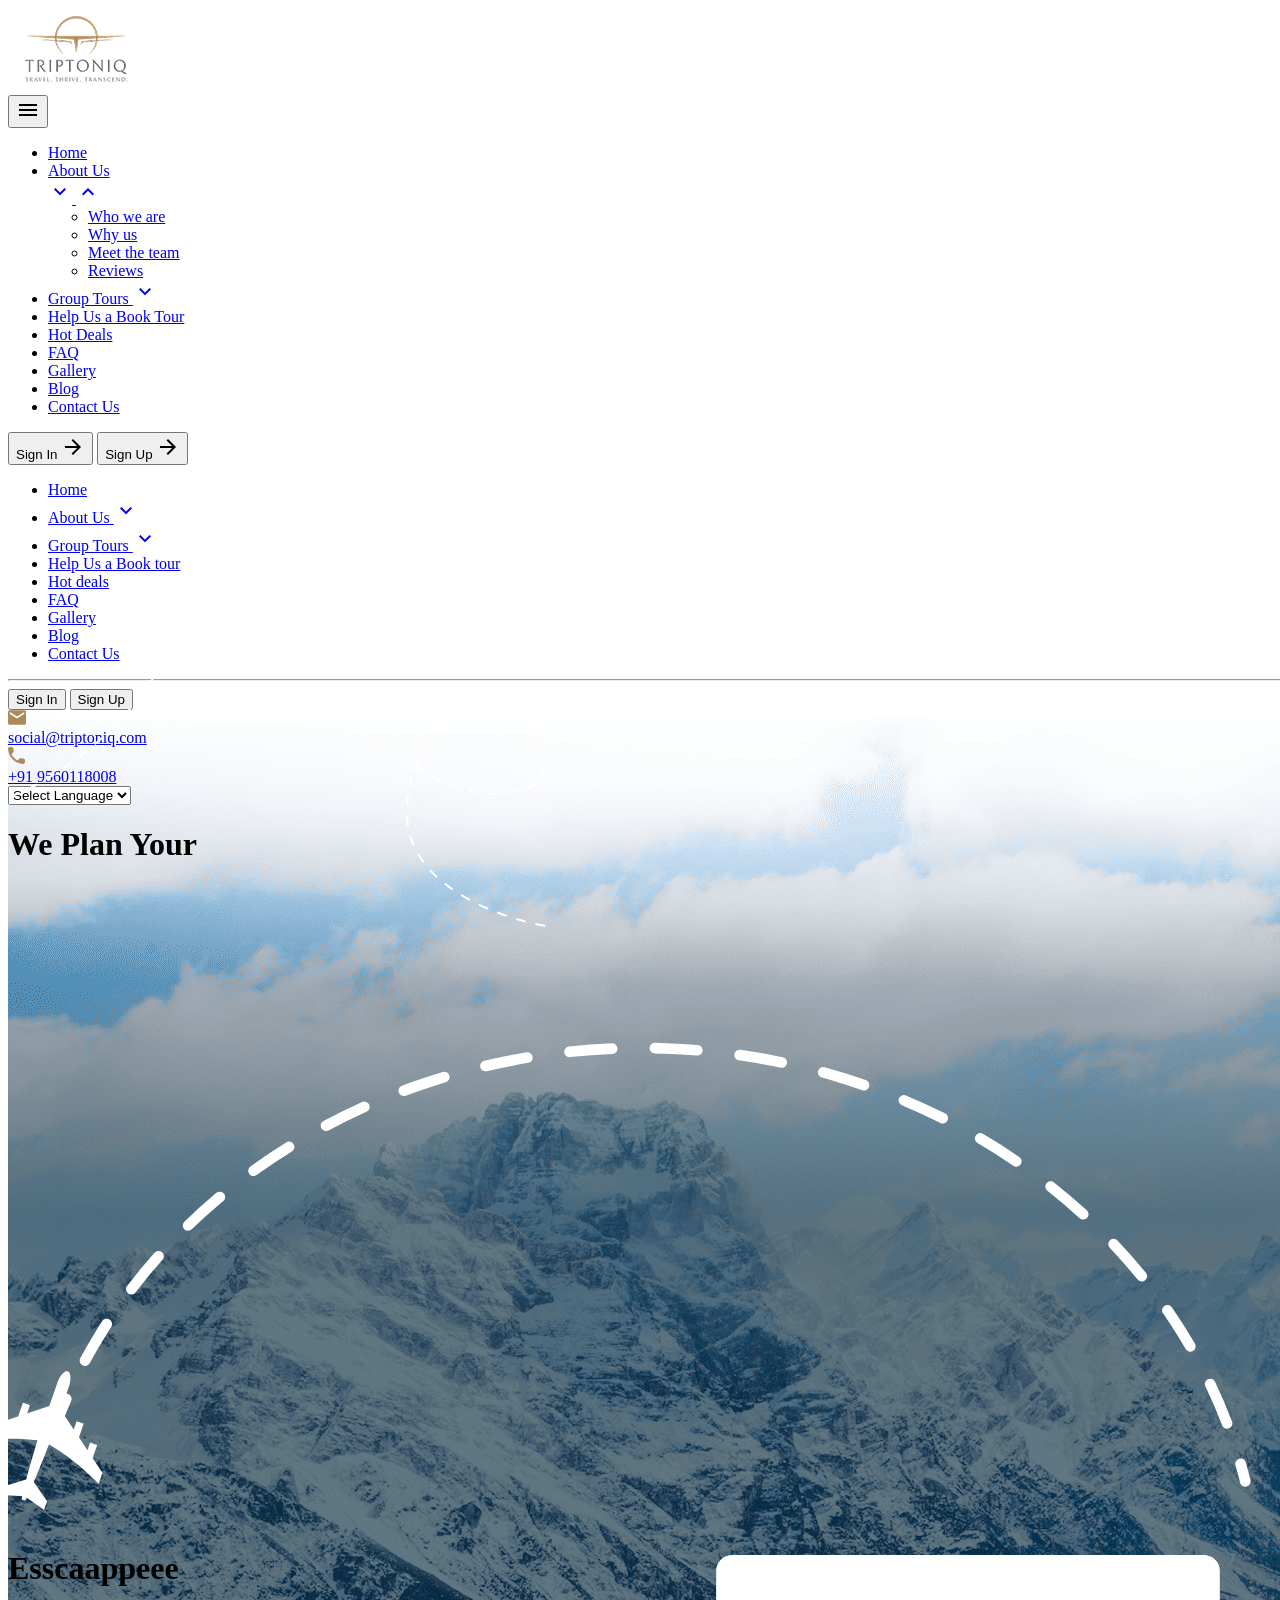
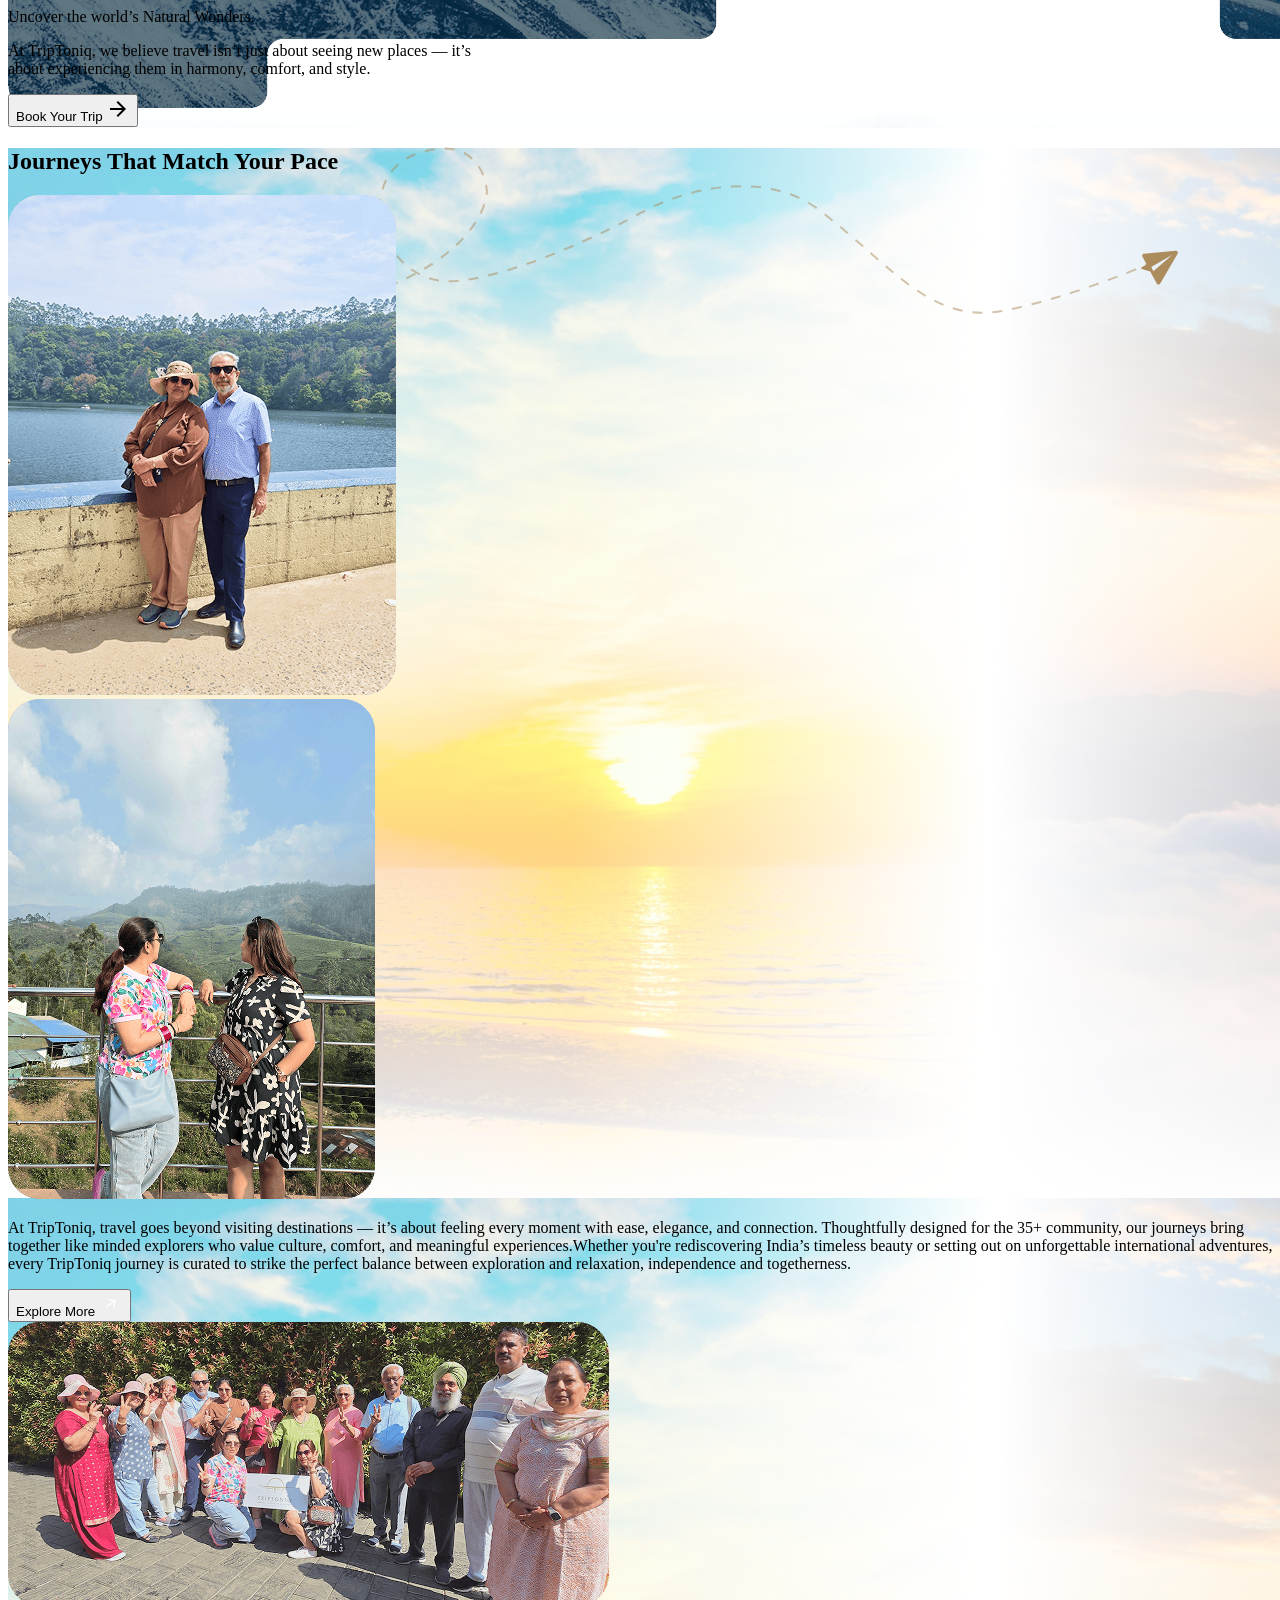
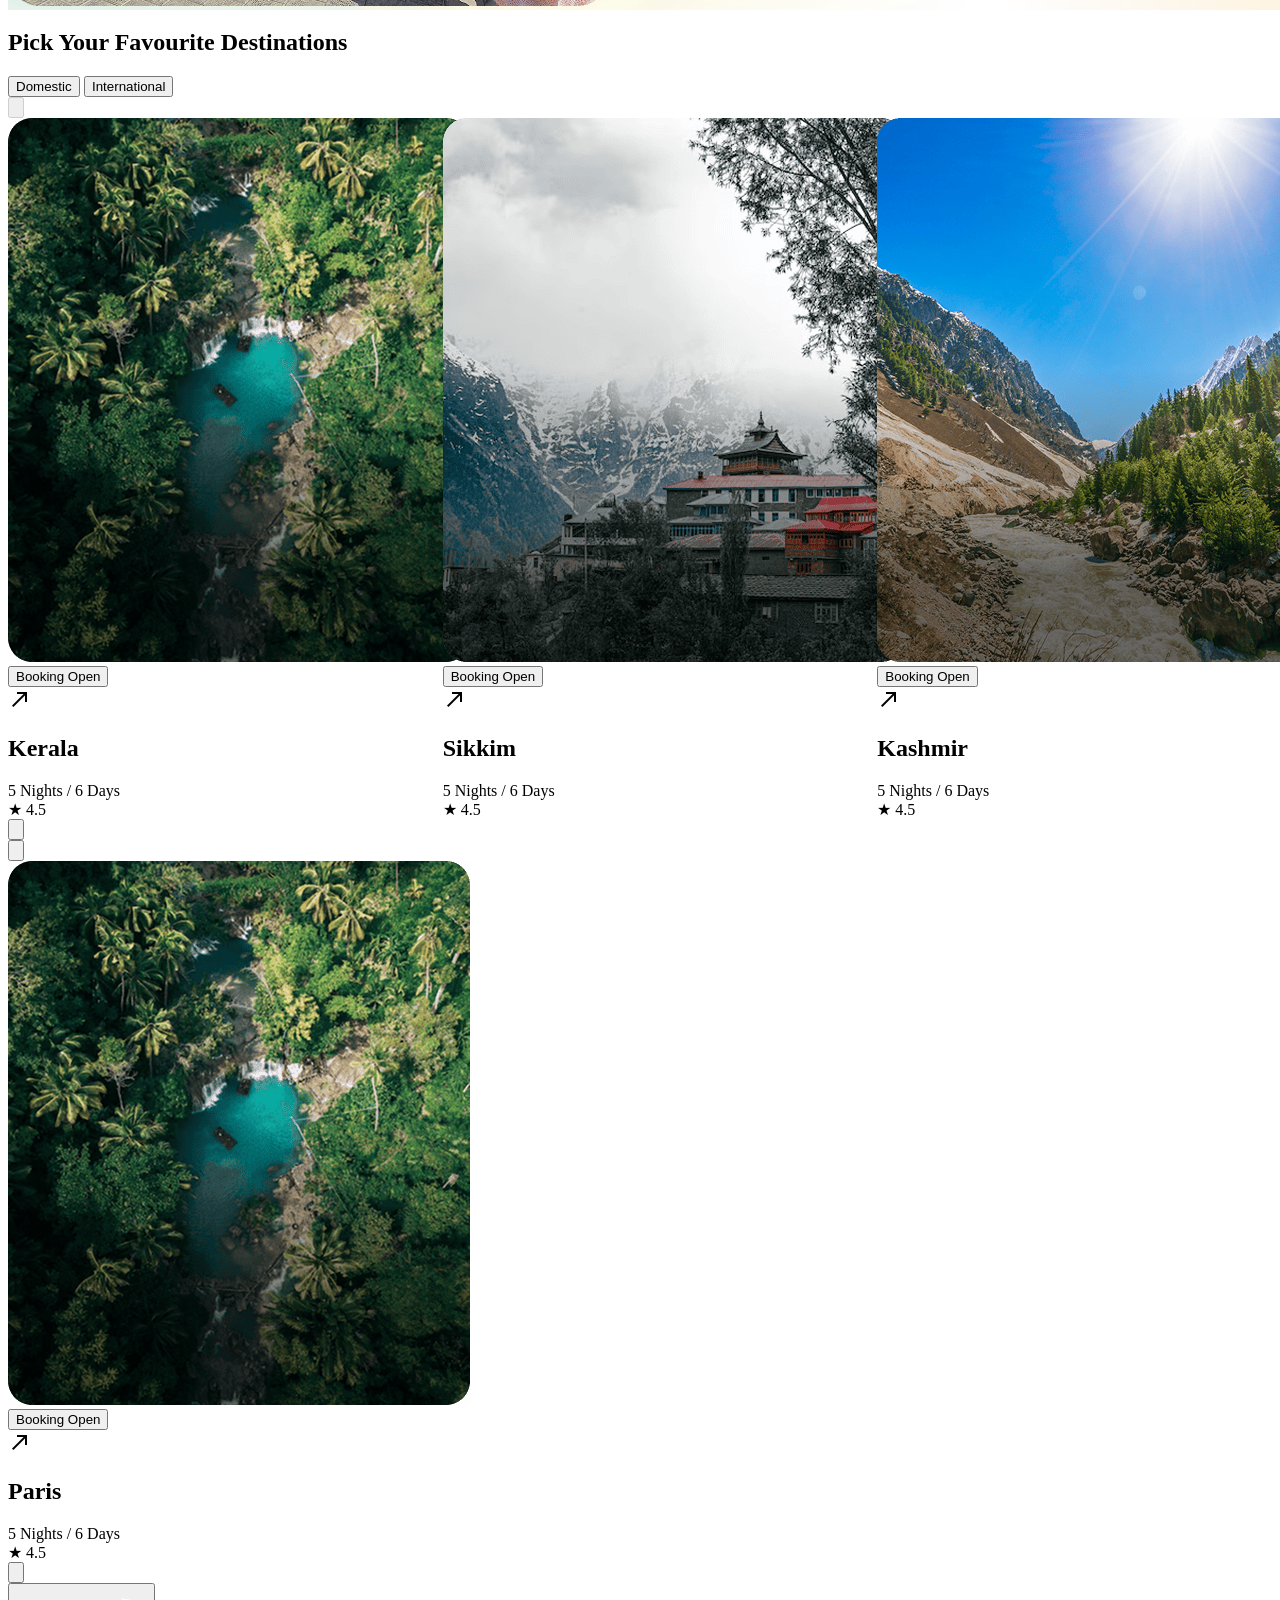
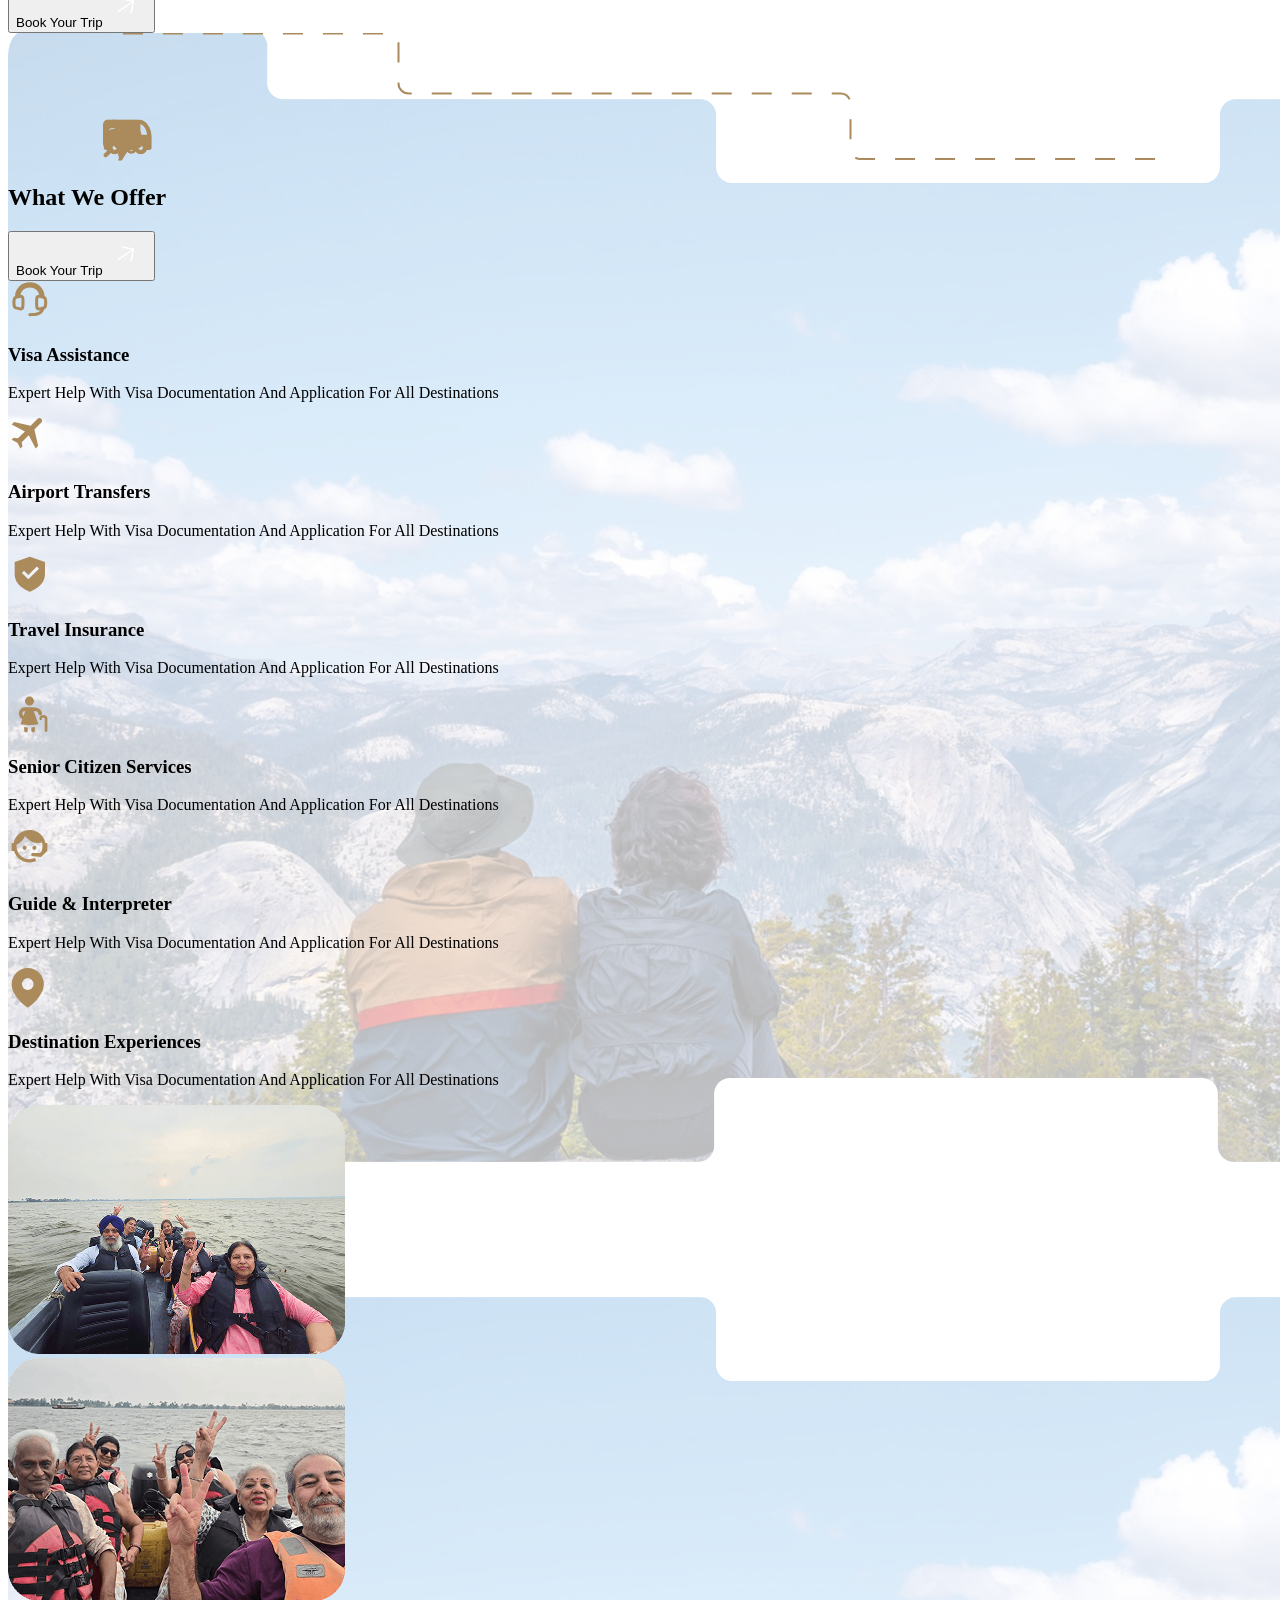
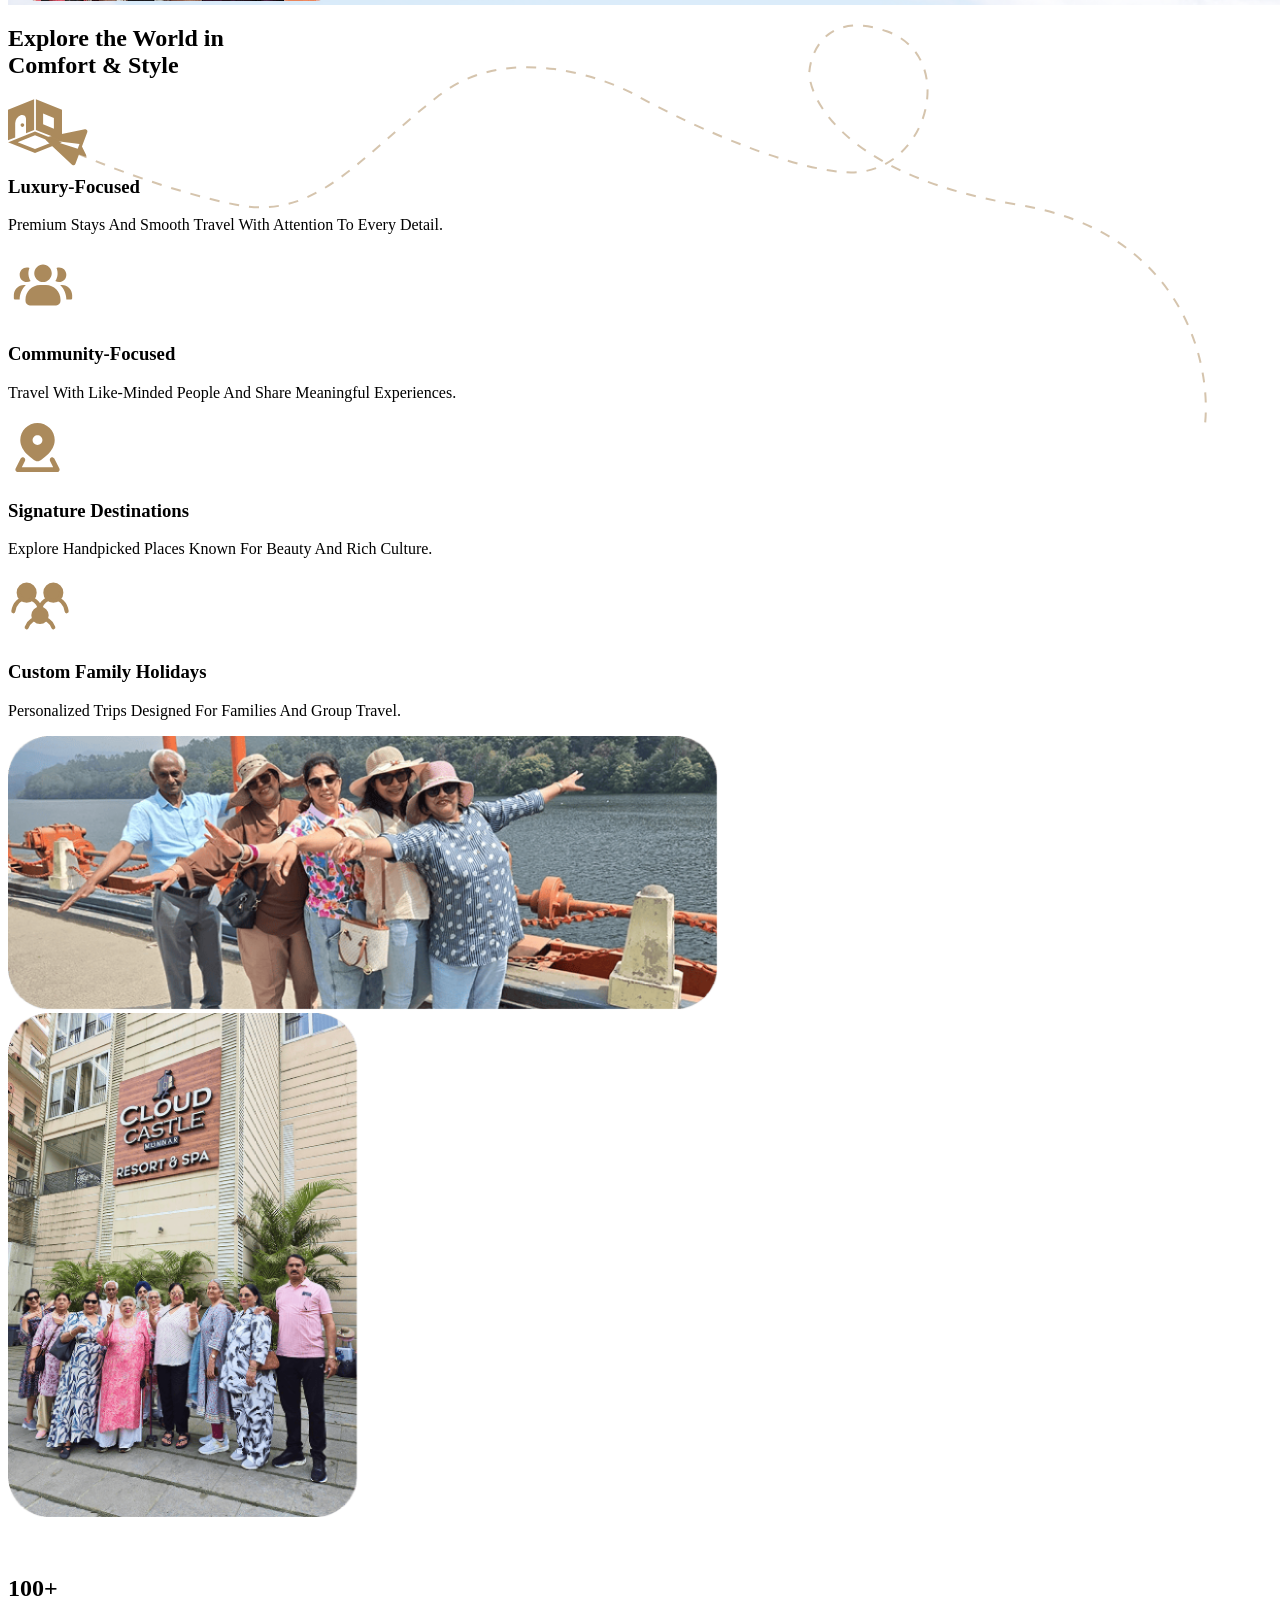
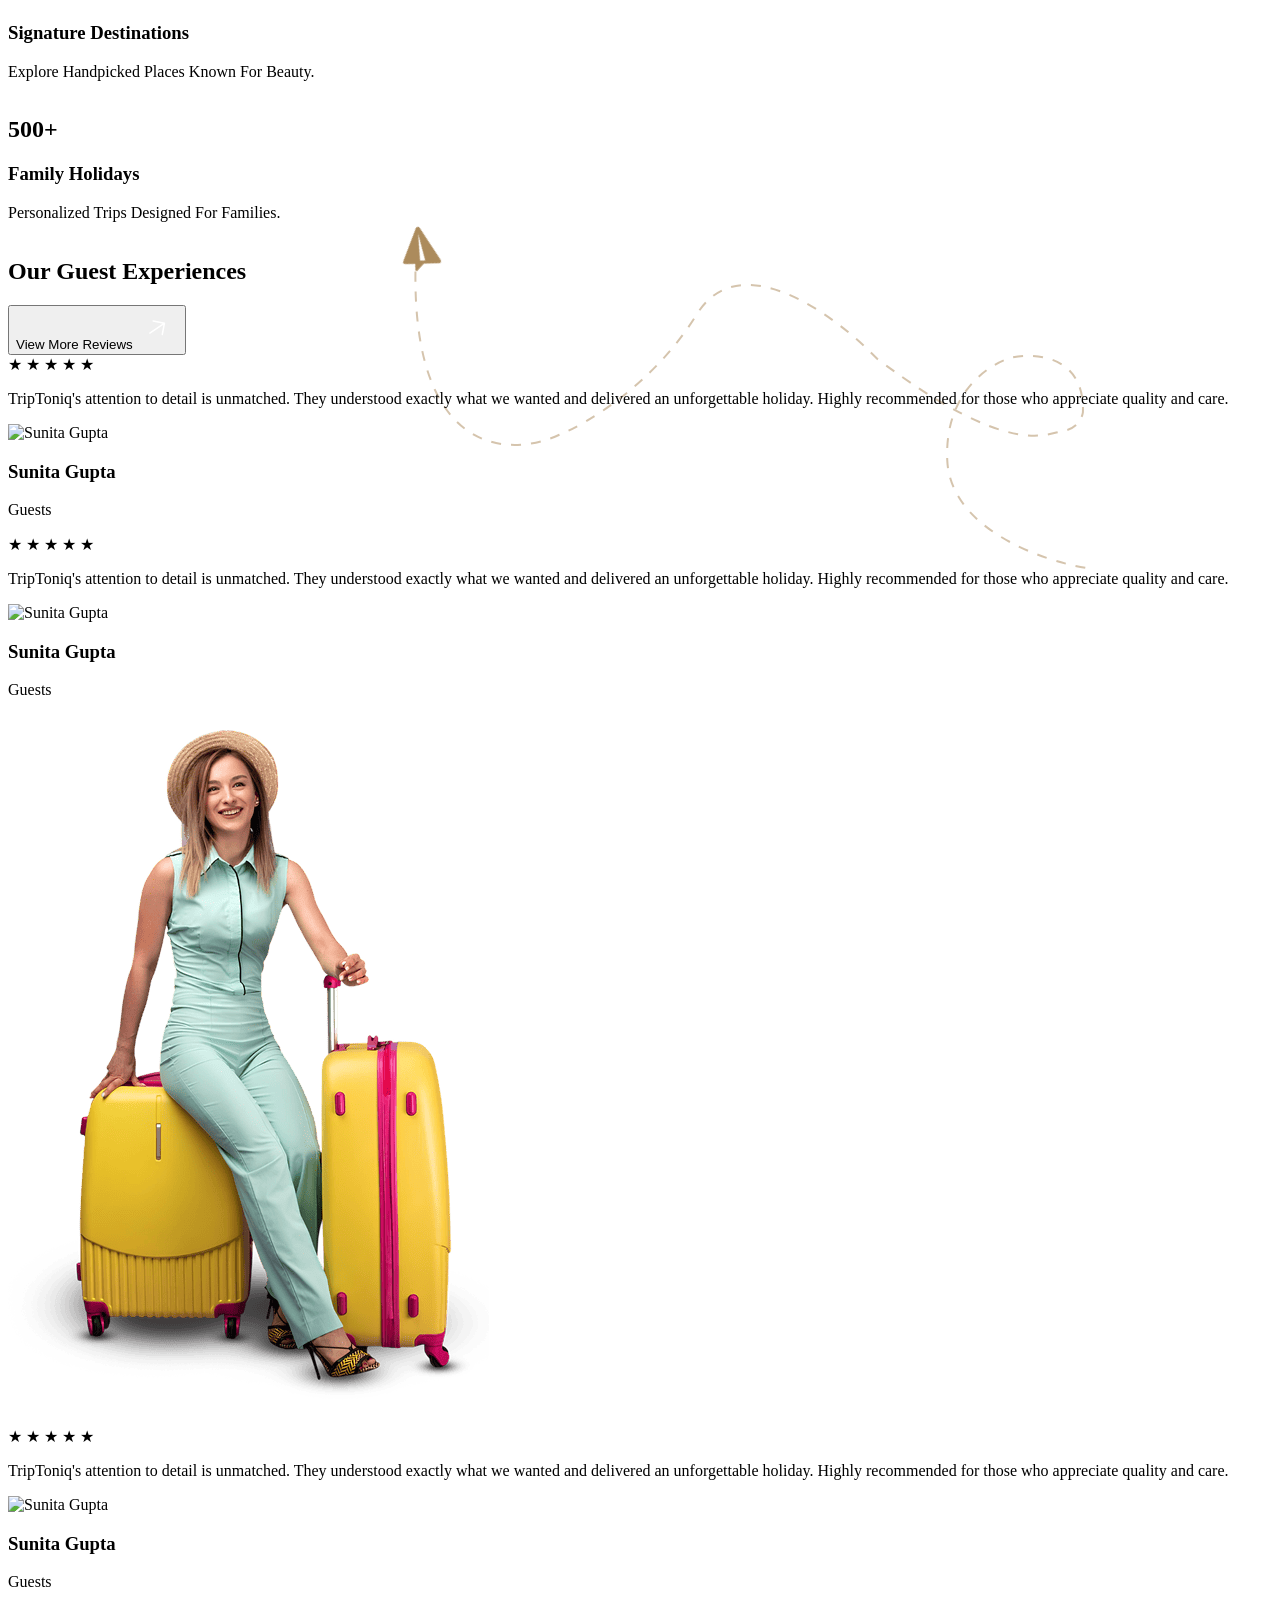
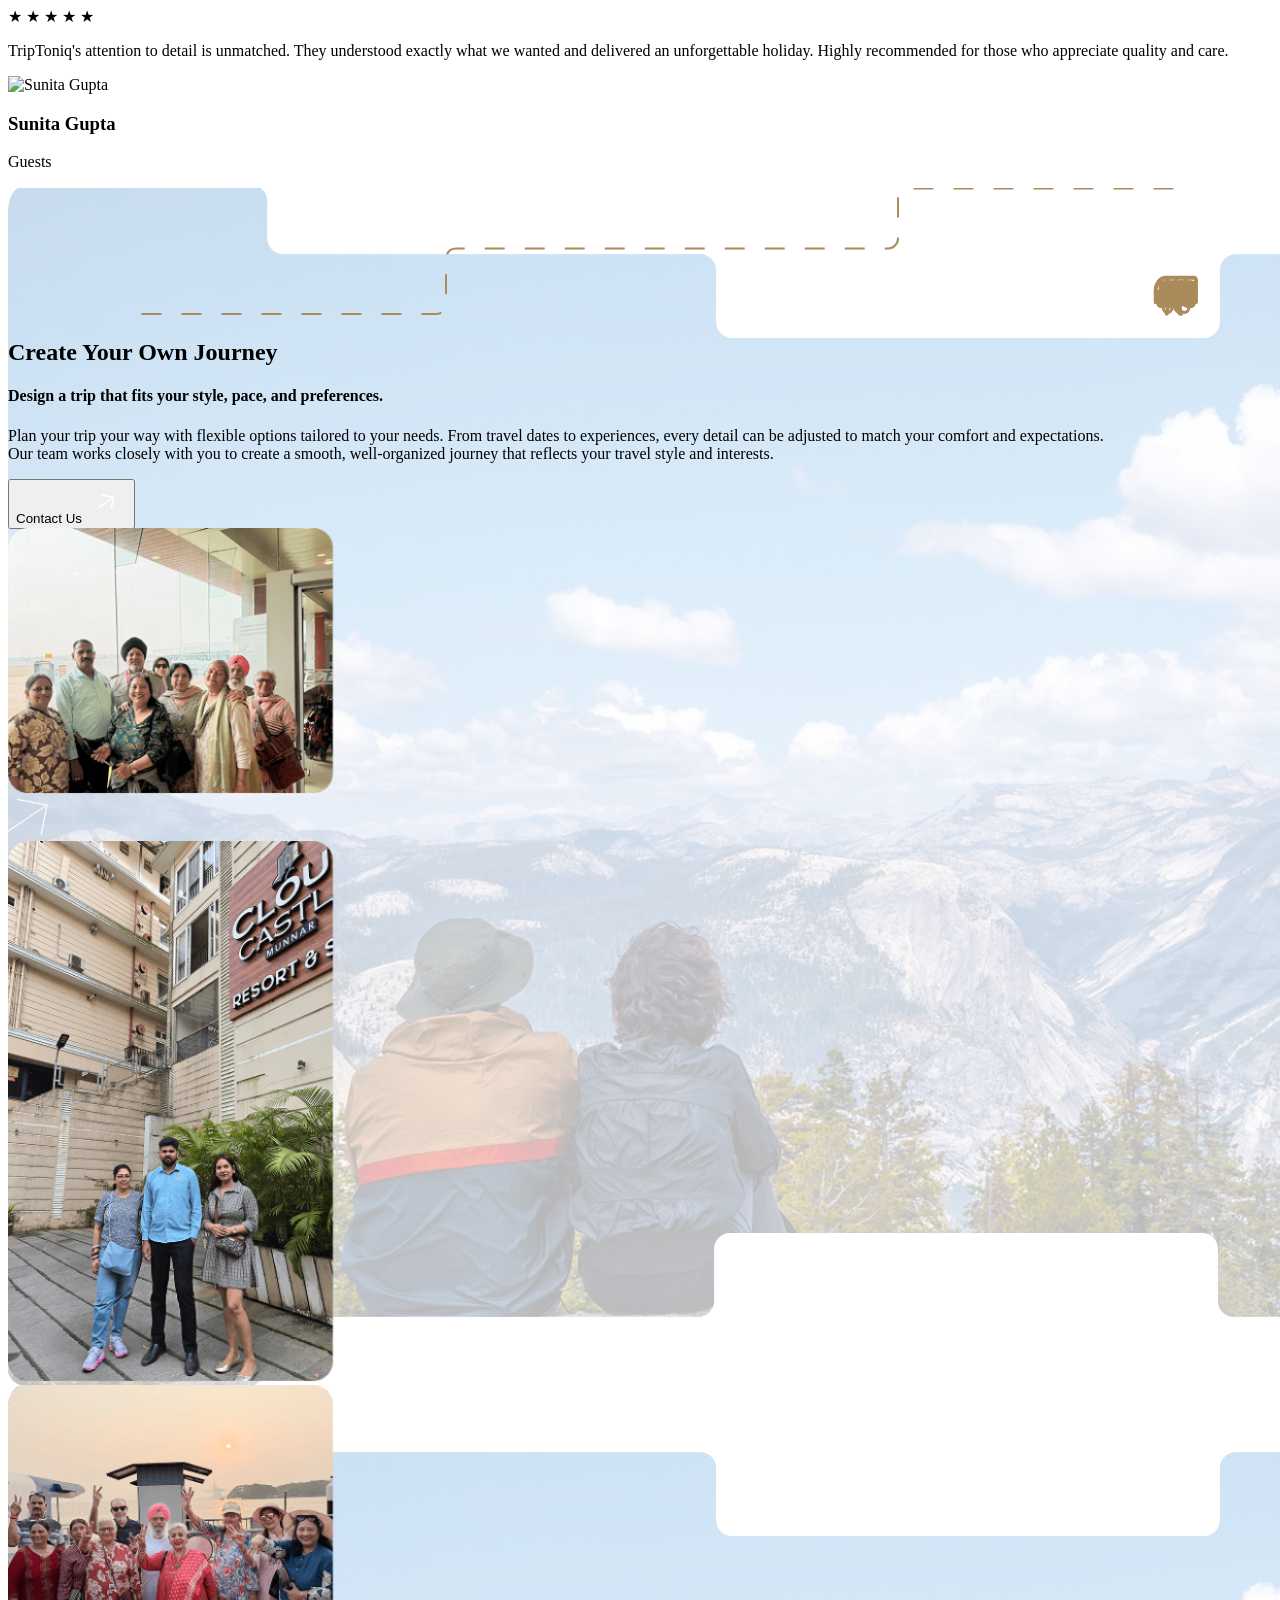
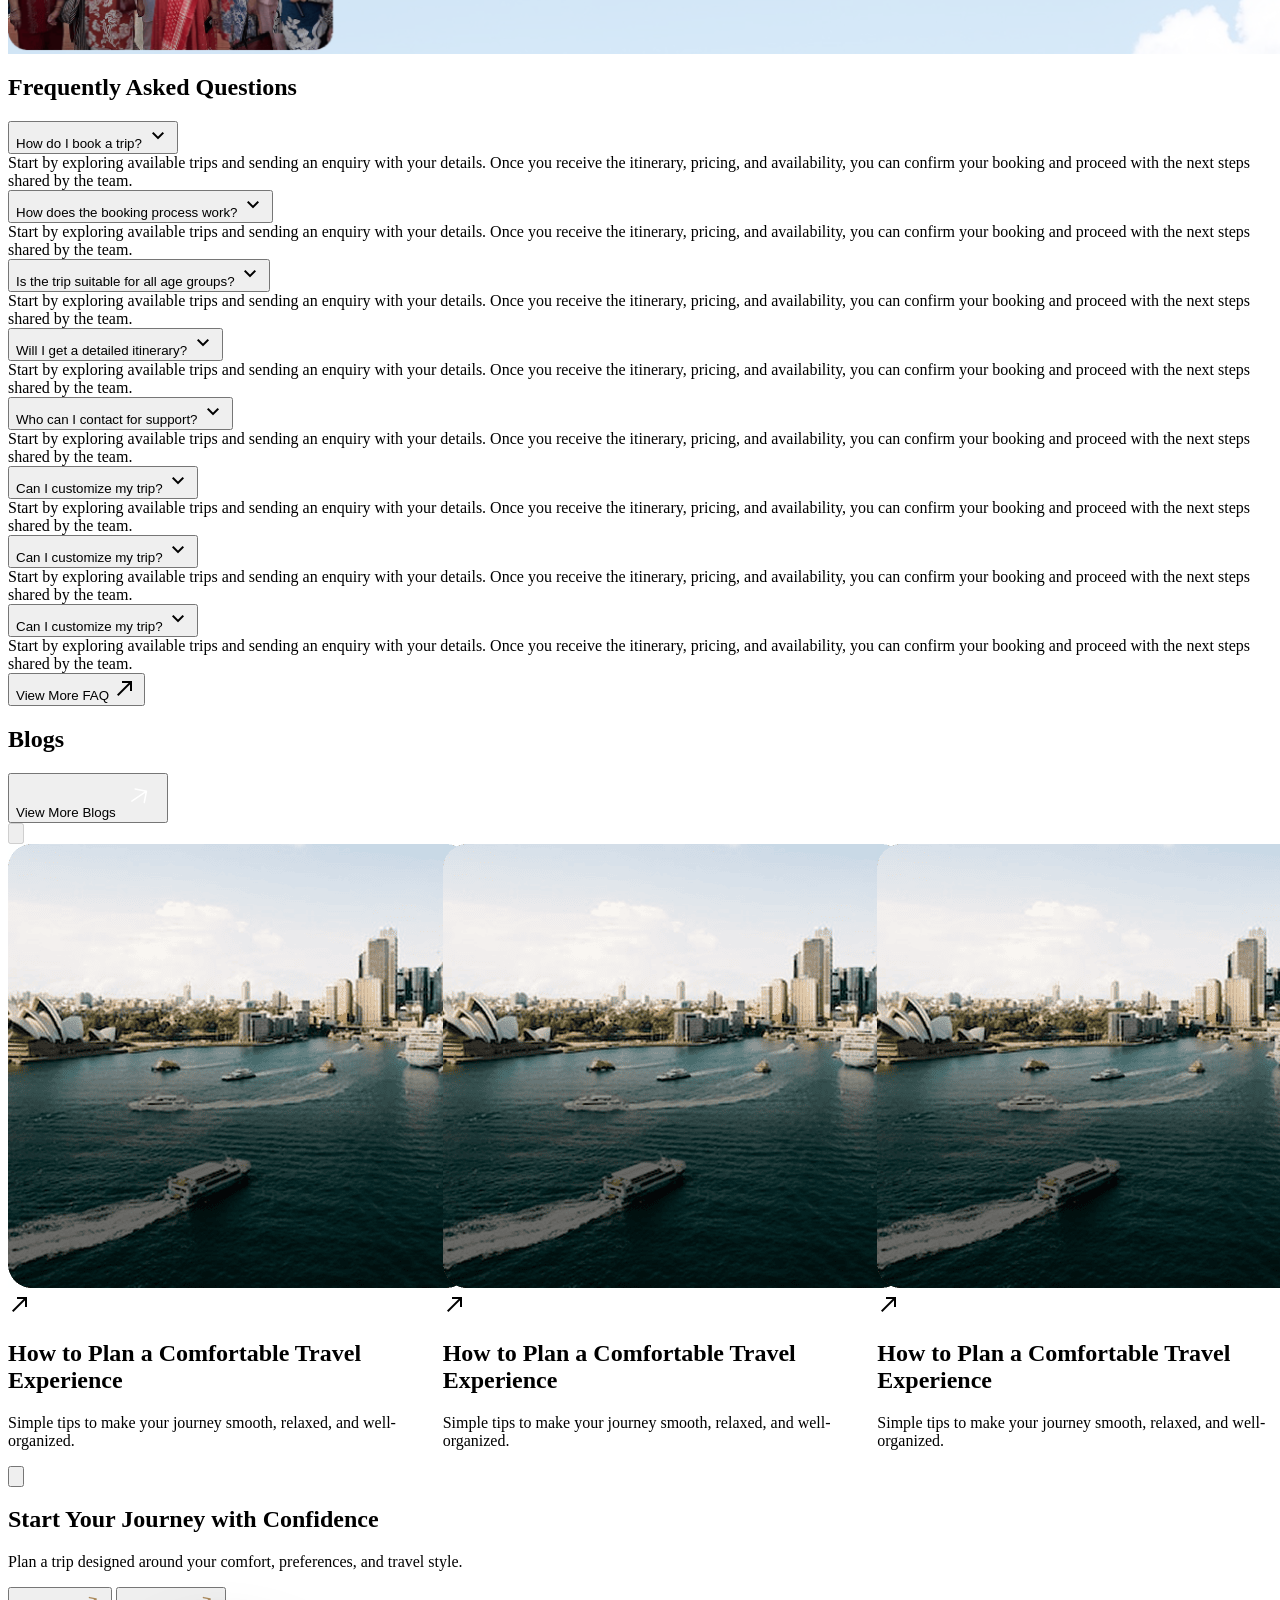
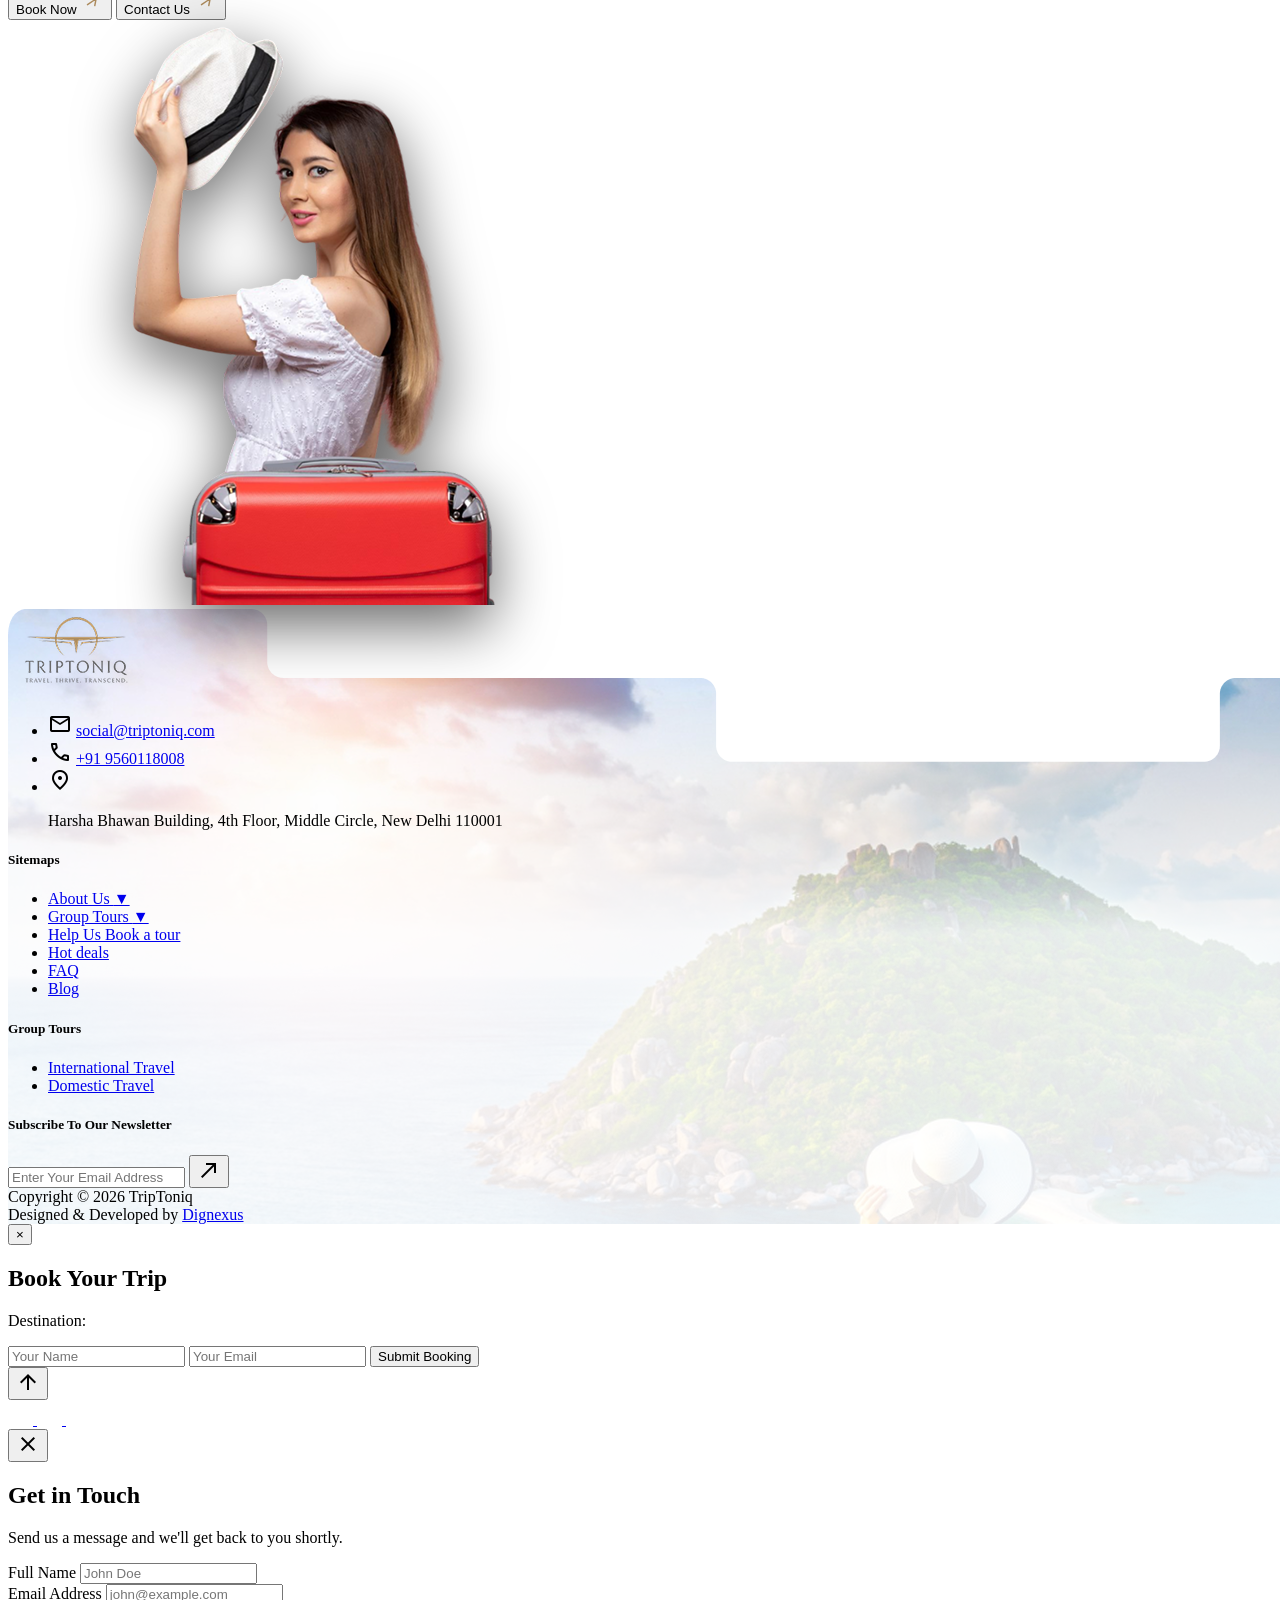
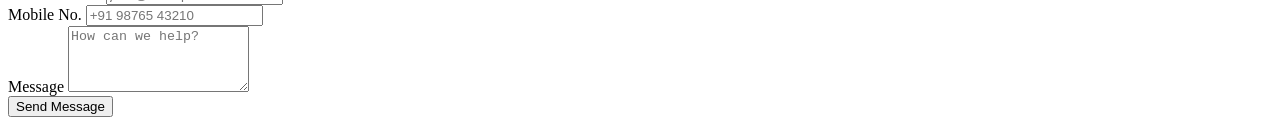
==== commit f5e11924: "update" ====
--- a/index.html
+++ b/index.html
@@ -1577,8 +1577,6 @@
             <ul class="custom-item space-y-3 text-lg opacity-90 text-center lg:text-left">
               <li><a href="#" class="hover:text-amber-700 transition-colors">International Travel</a></li>
               <li><a href="#" class="hover:text-amber-700 transition-colors">Domestic Travel</a></li>
-              <li><a href="#" class="hover:text-amber-700 transition-colors">Solo Expeditions</a></li>
-              <li><a href="#" class="hover:text-amber-700 transition-colors">Corporate Trips</a></li>
             </ul>
           </div>
 
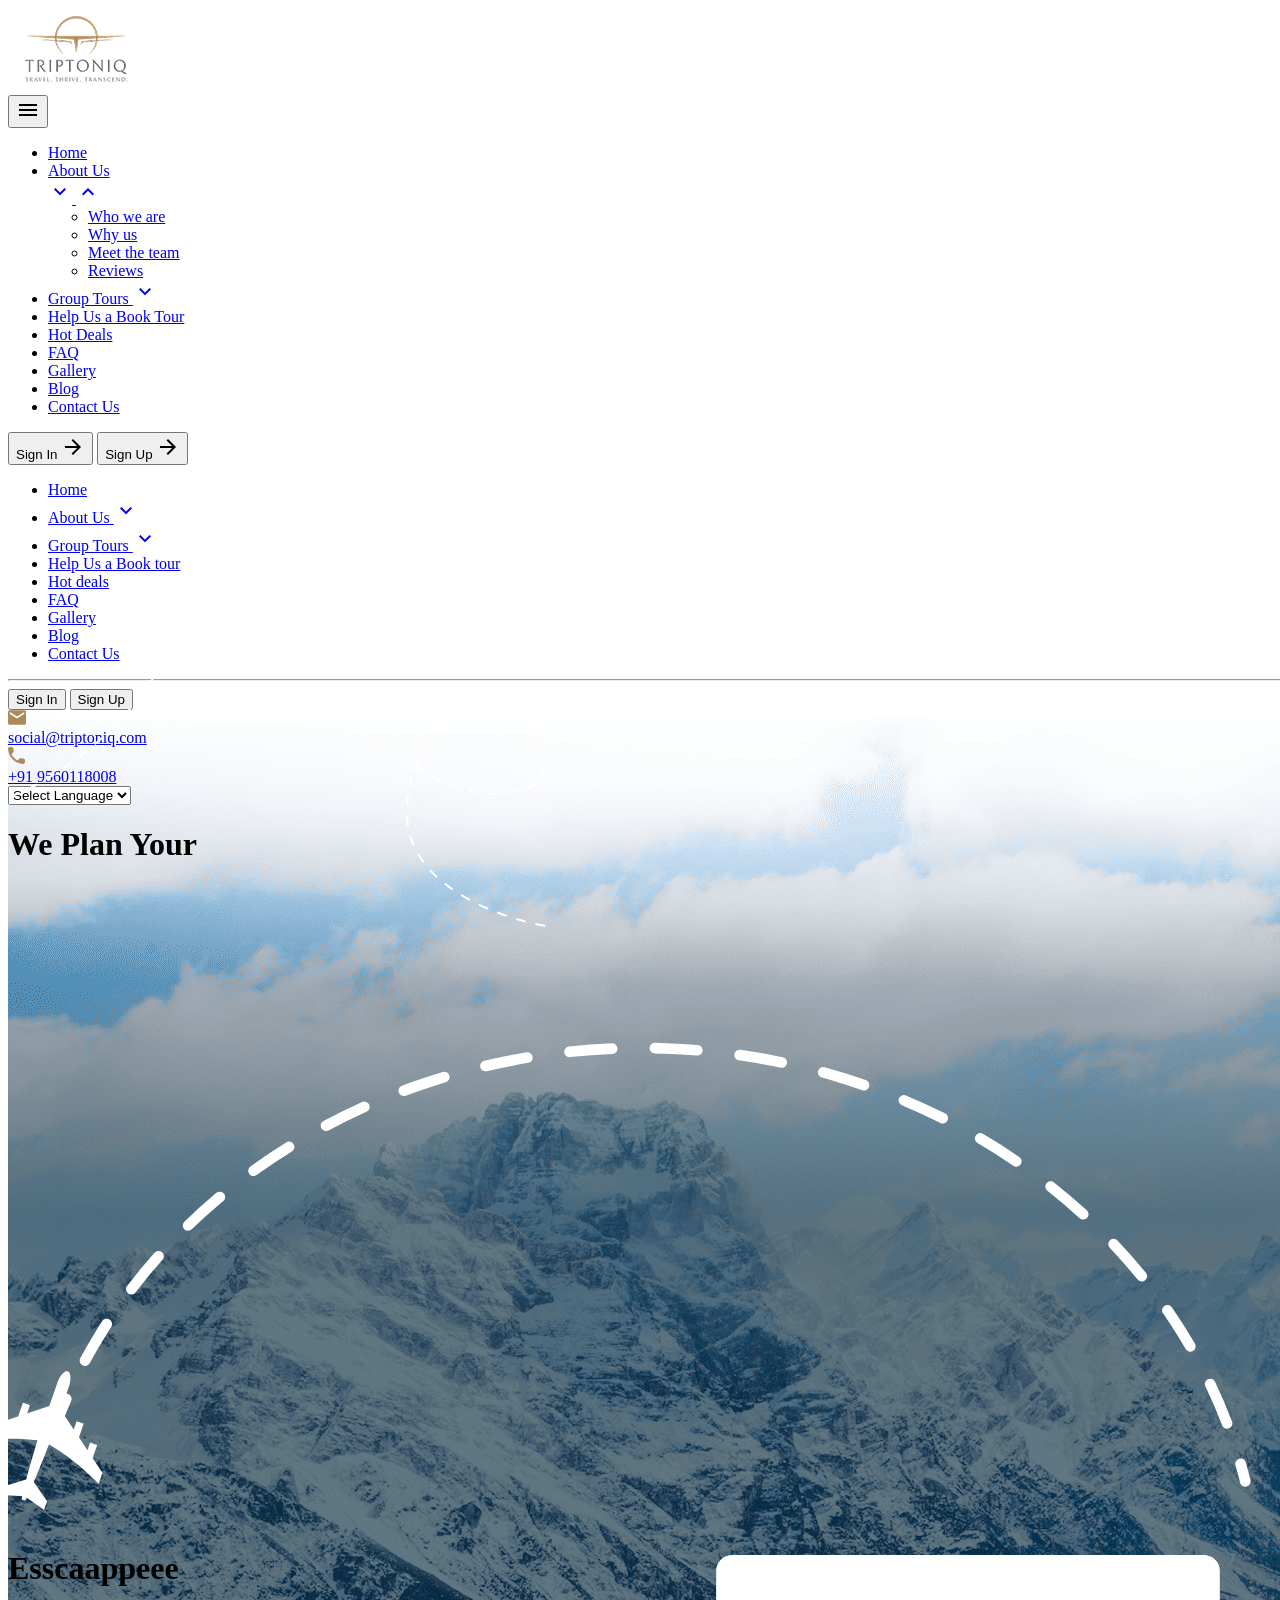
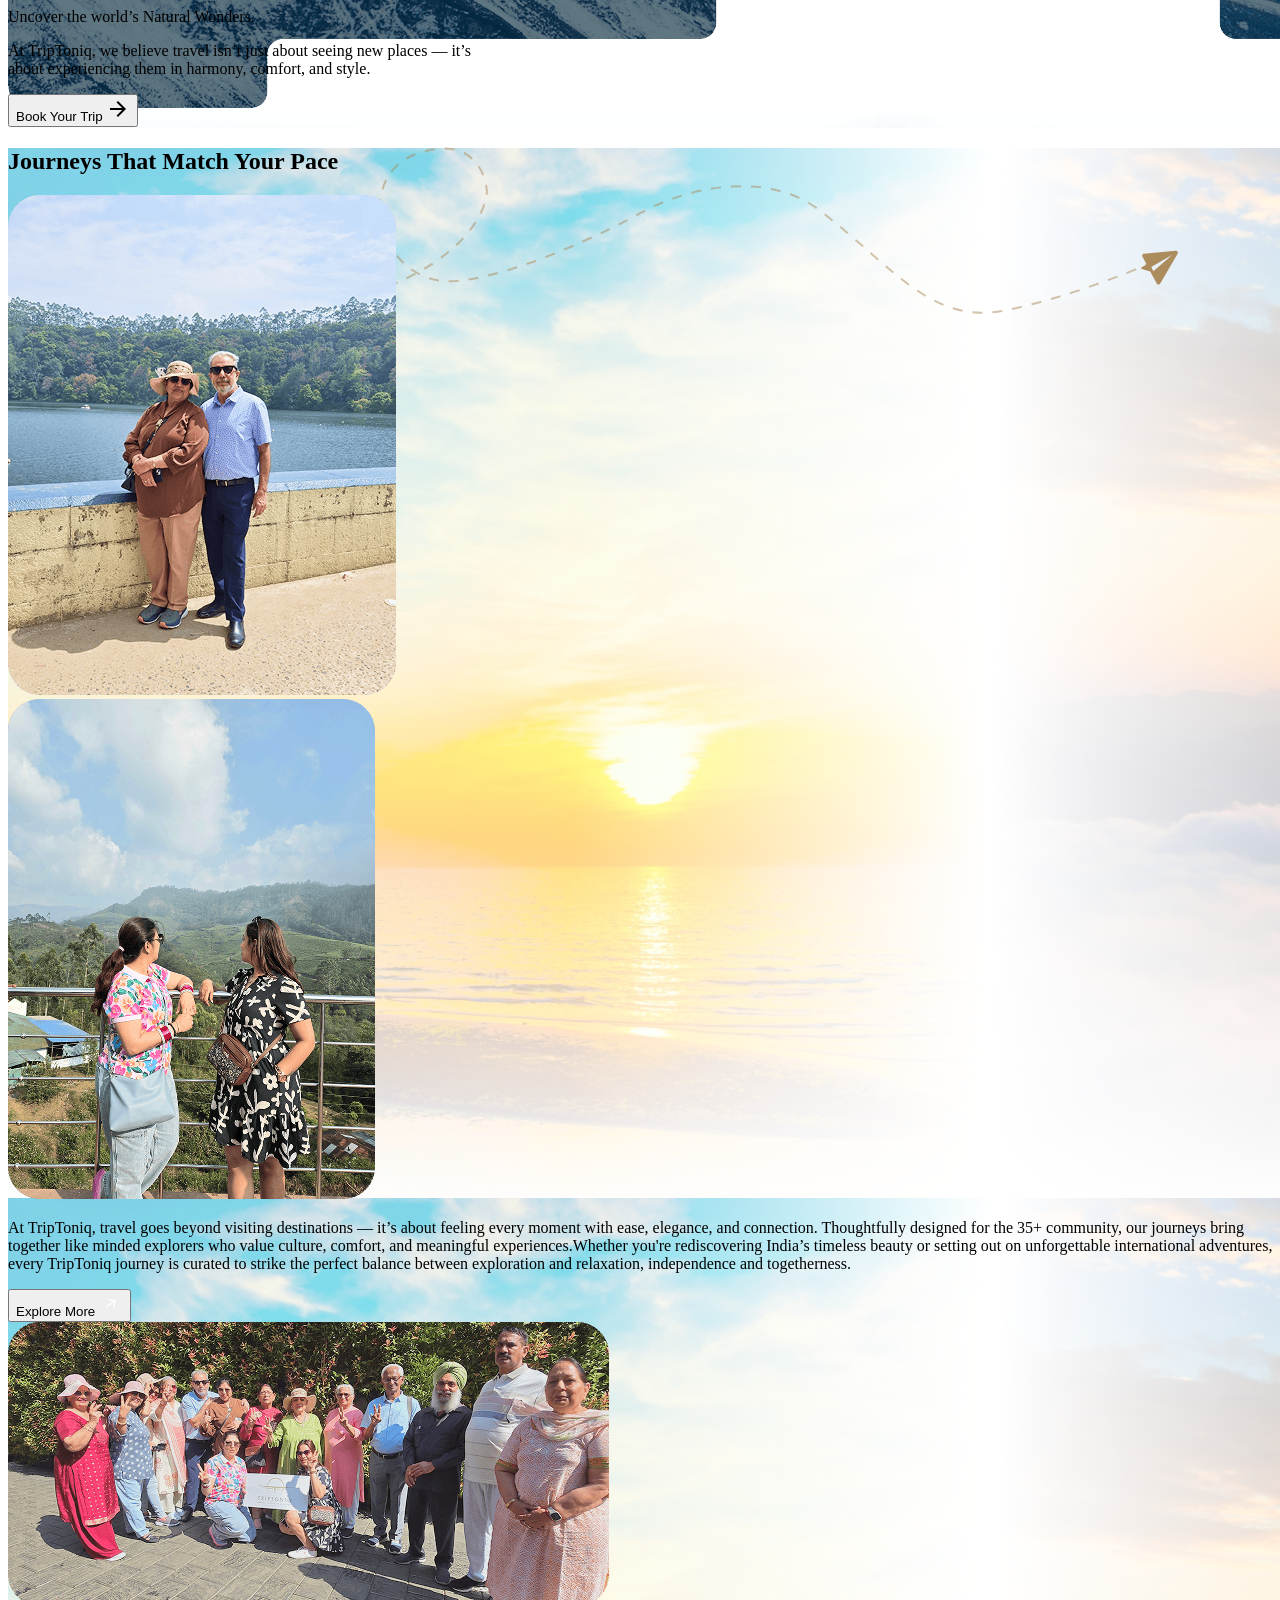
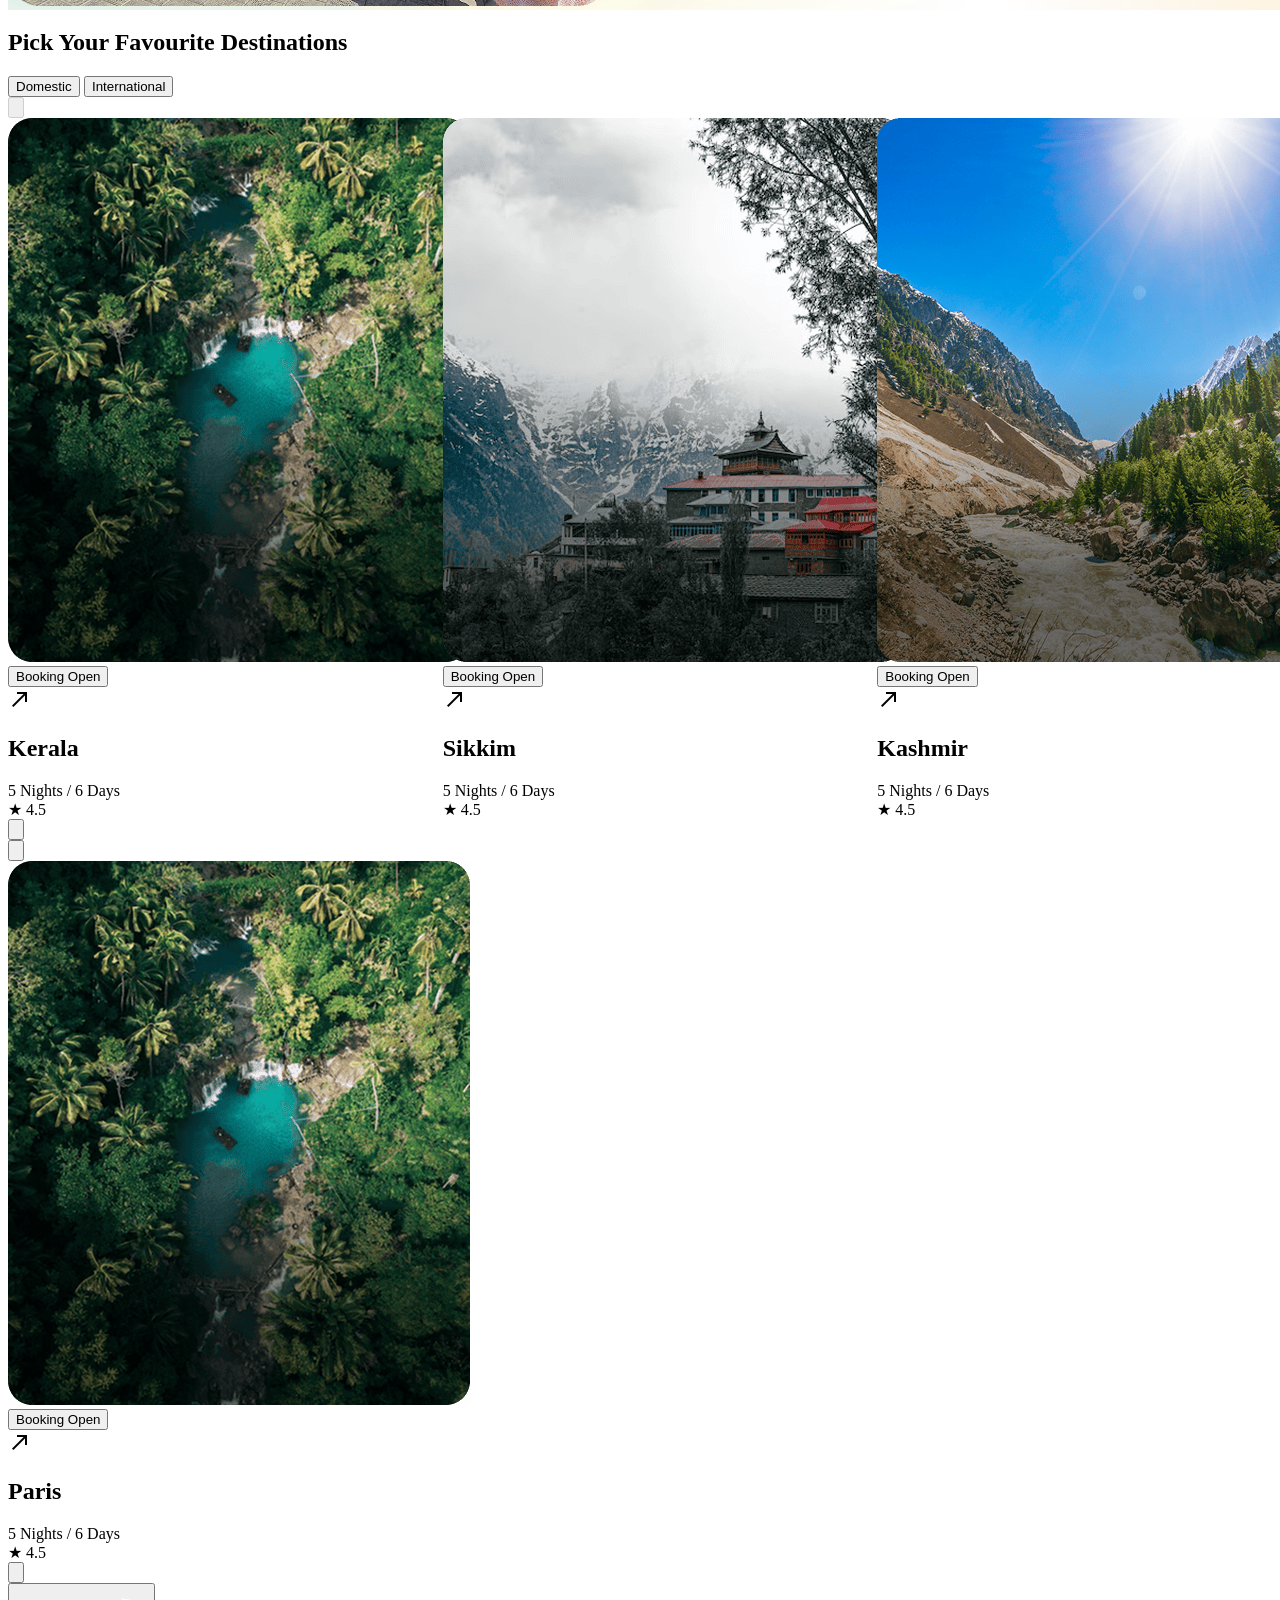
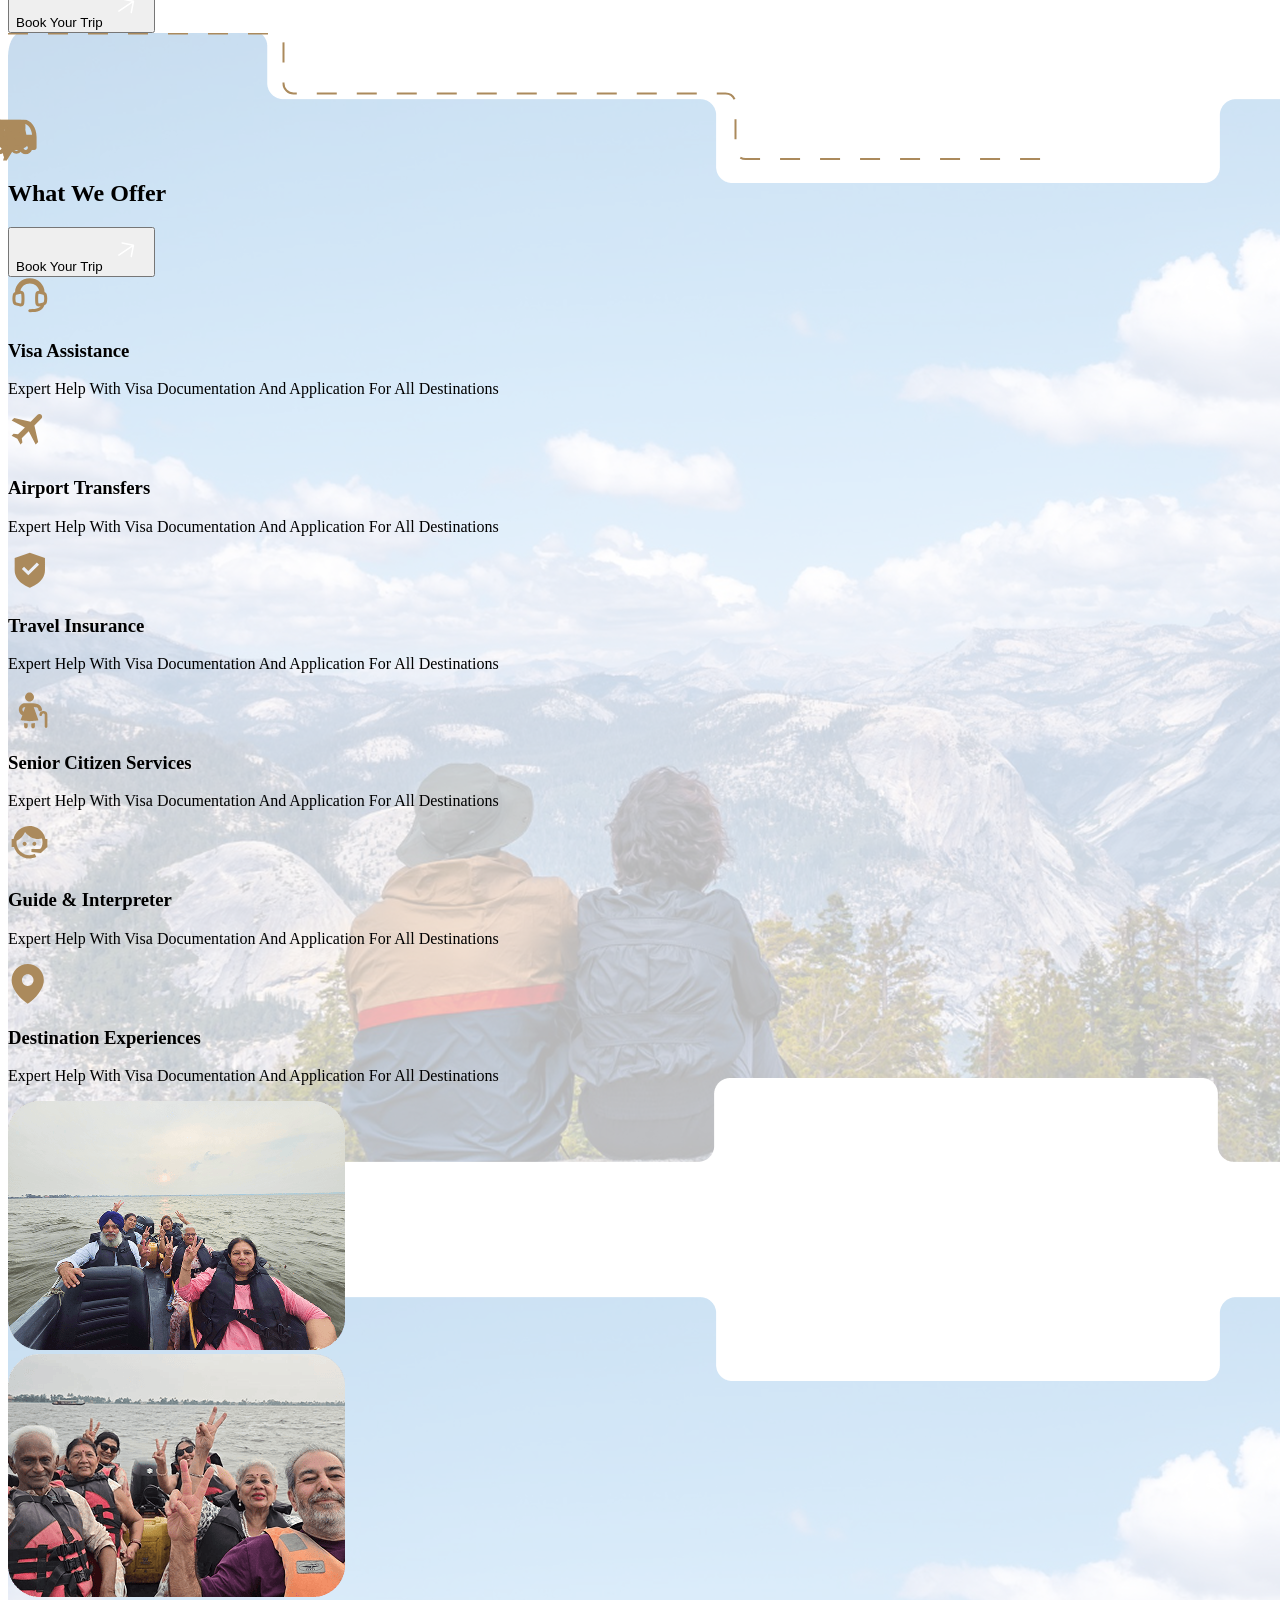
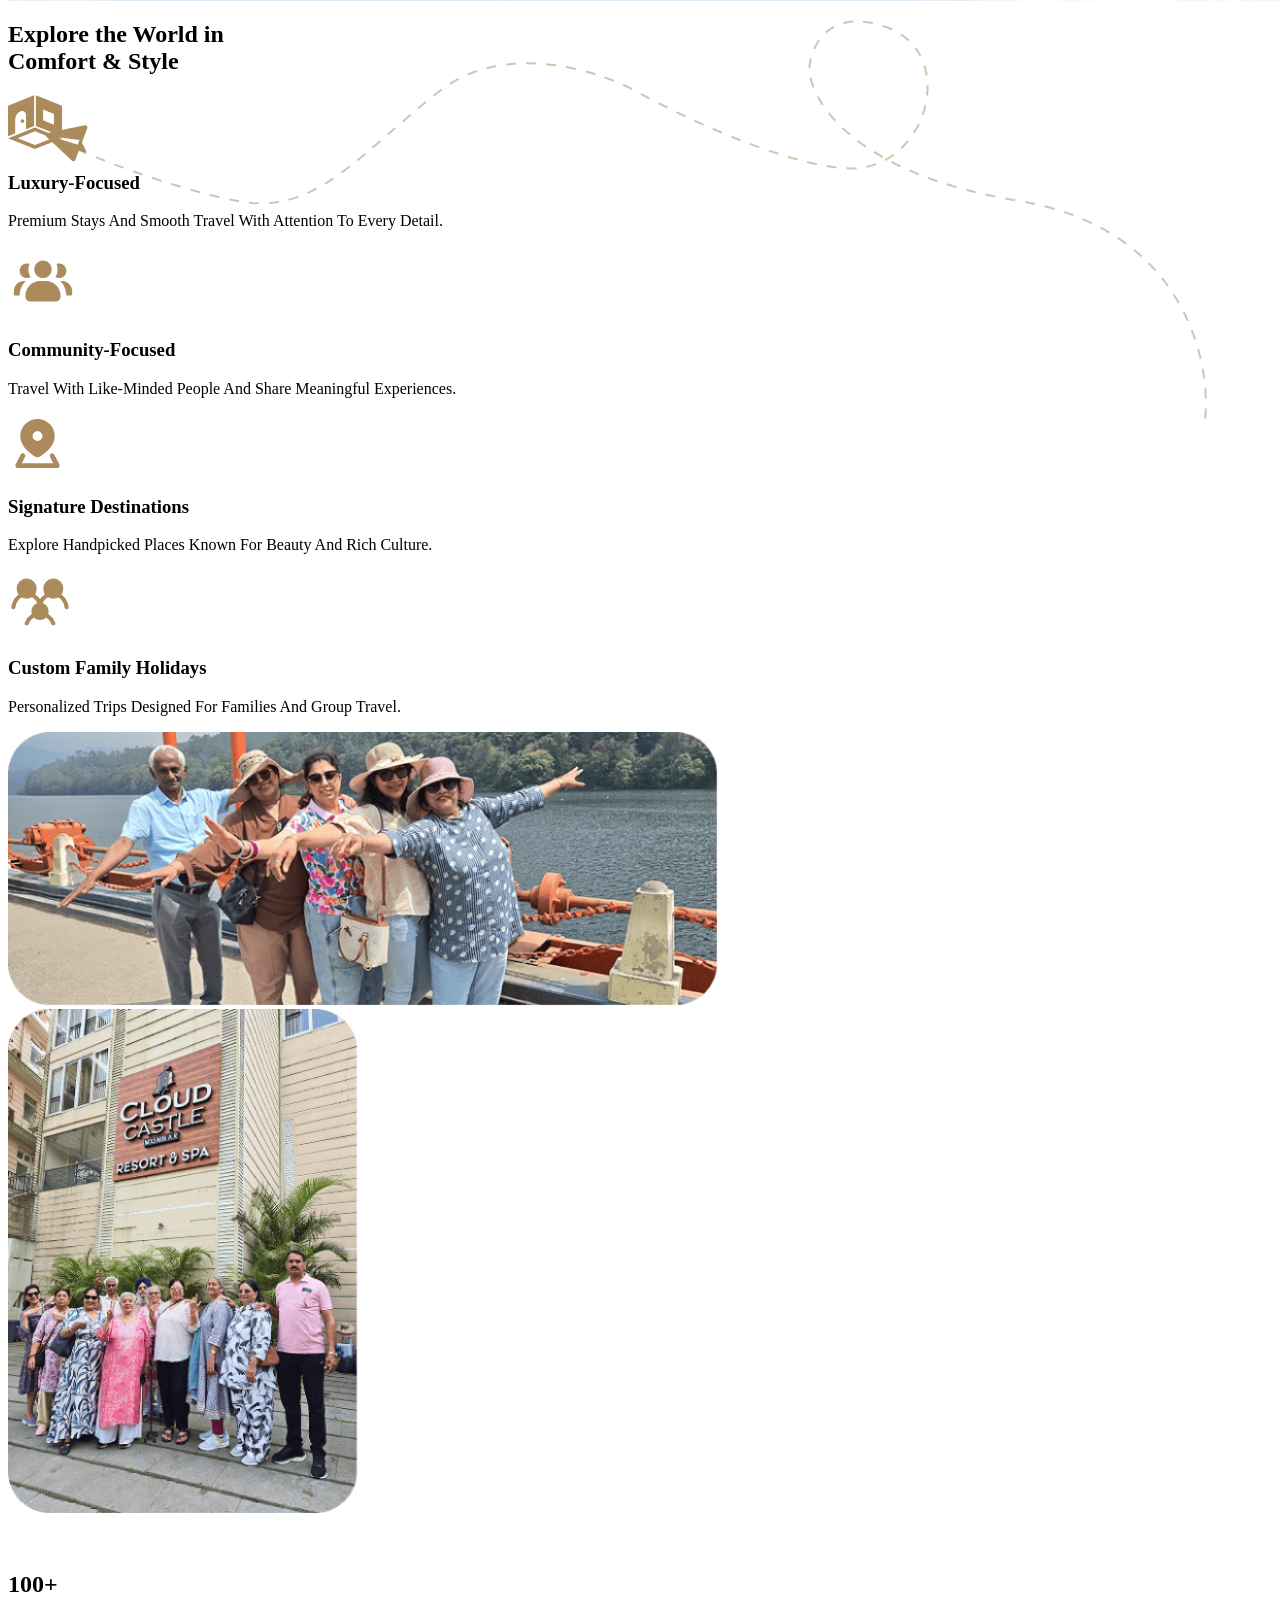
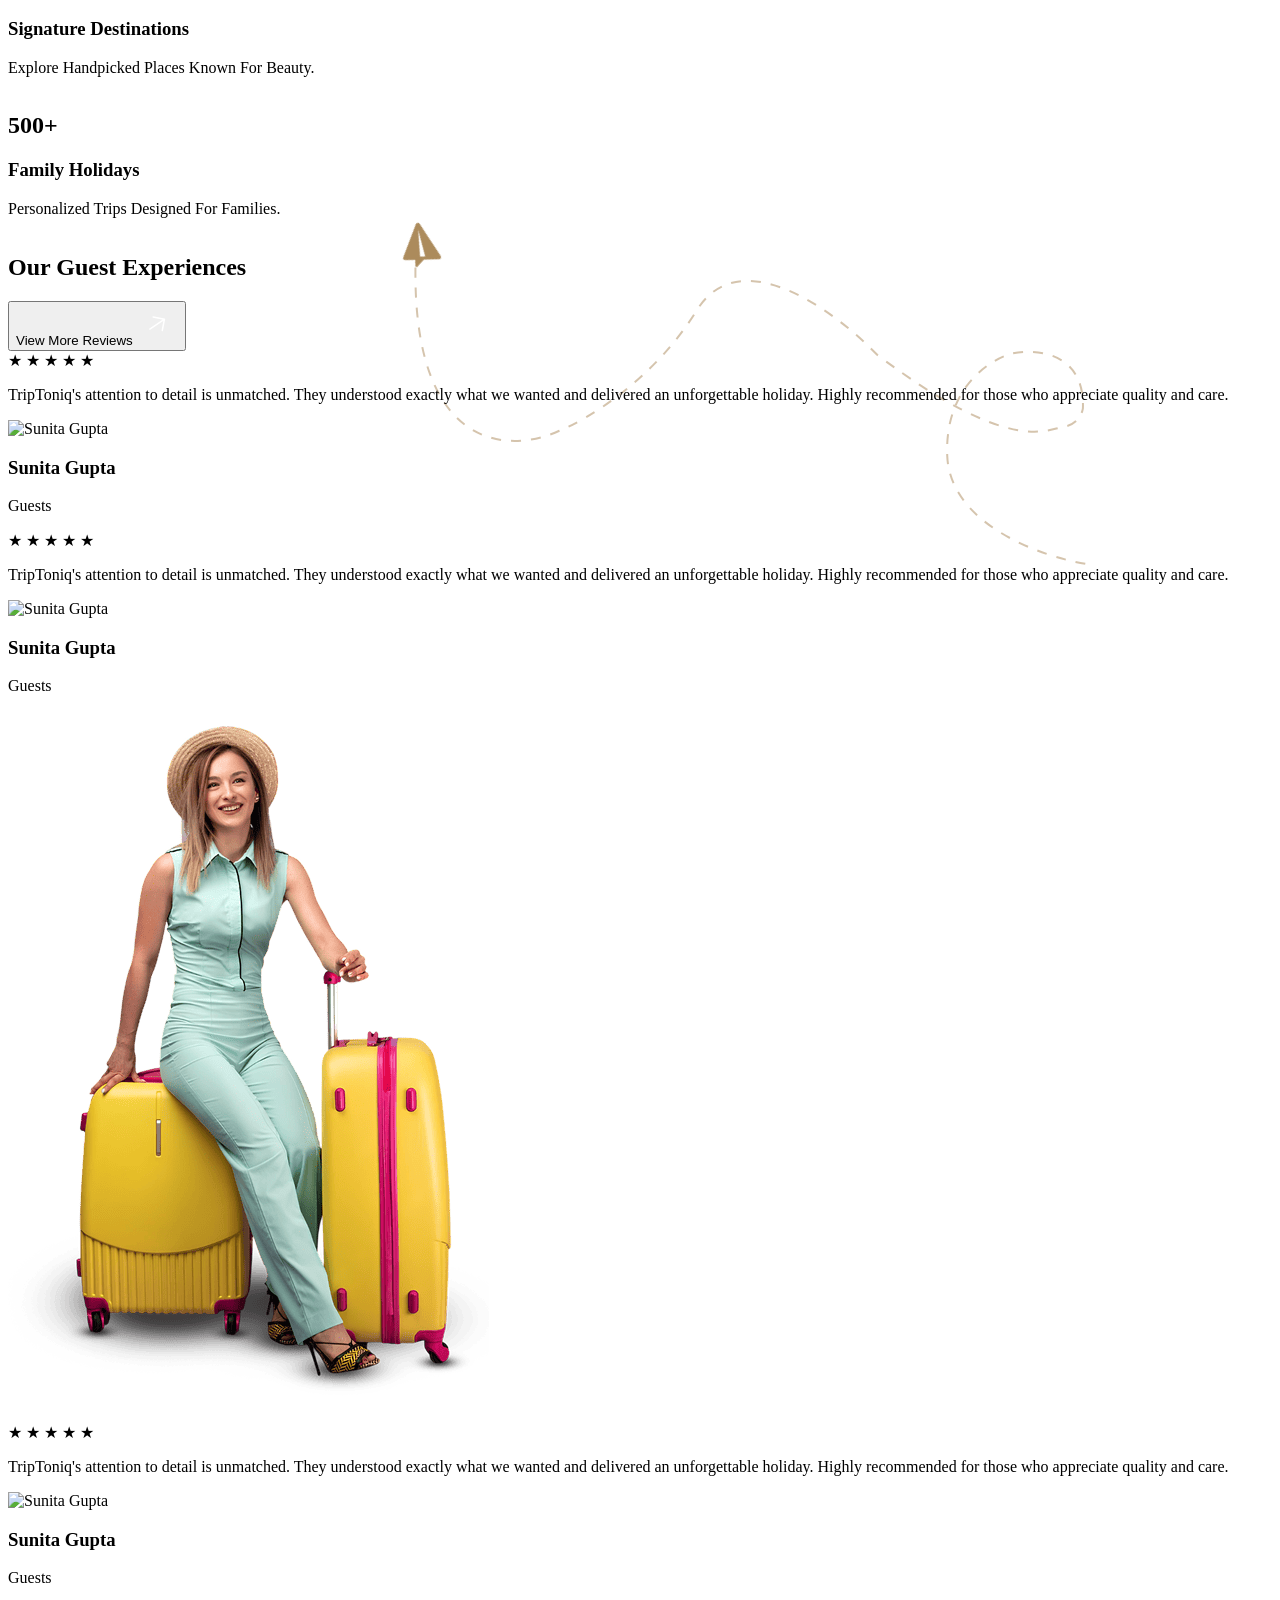
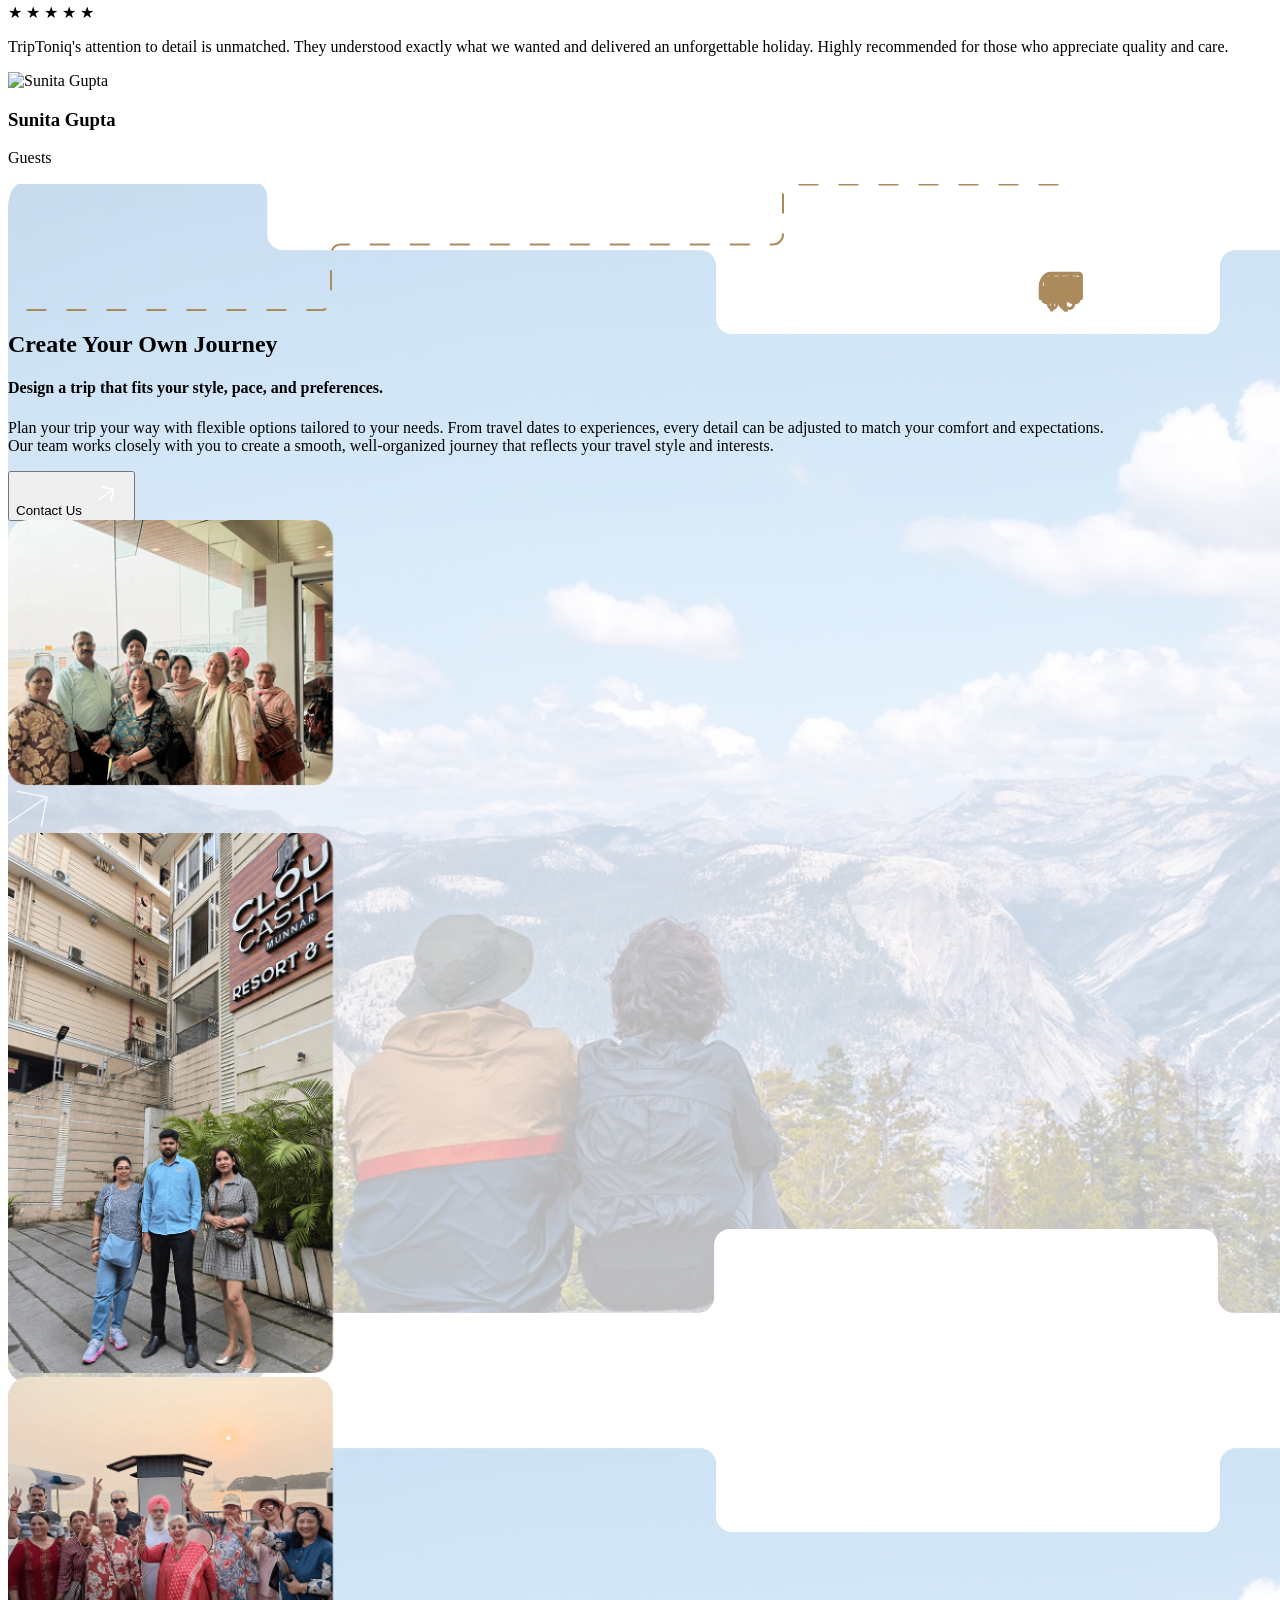
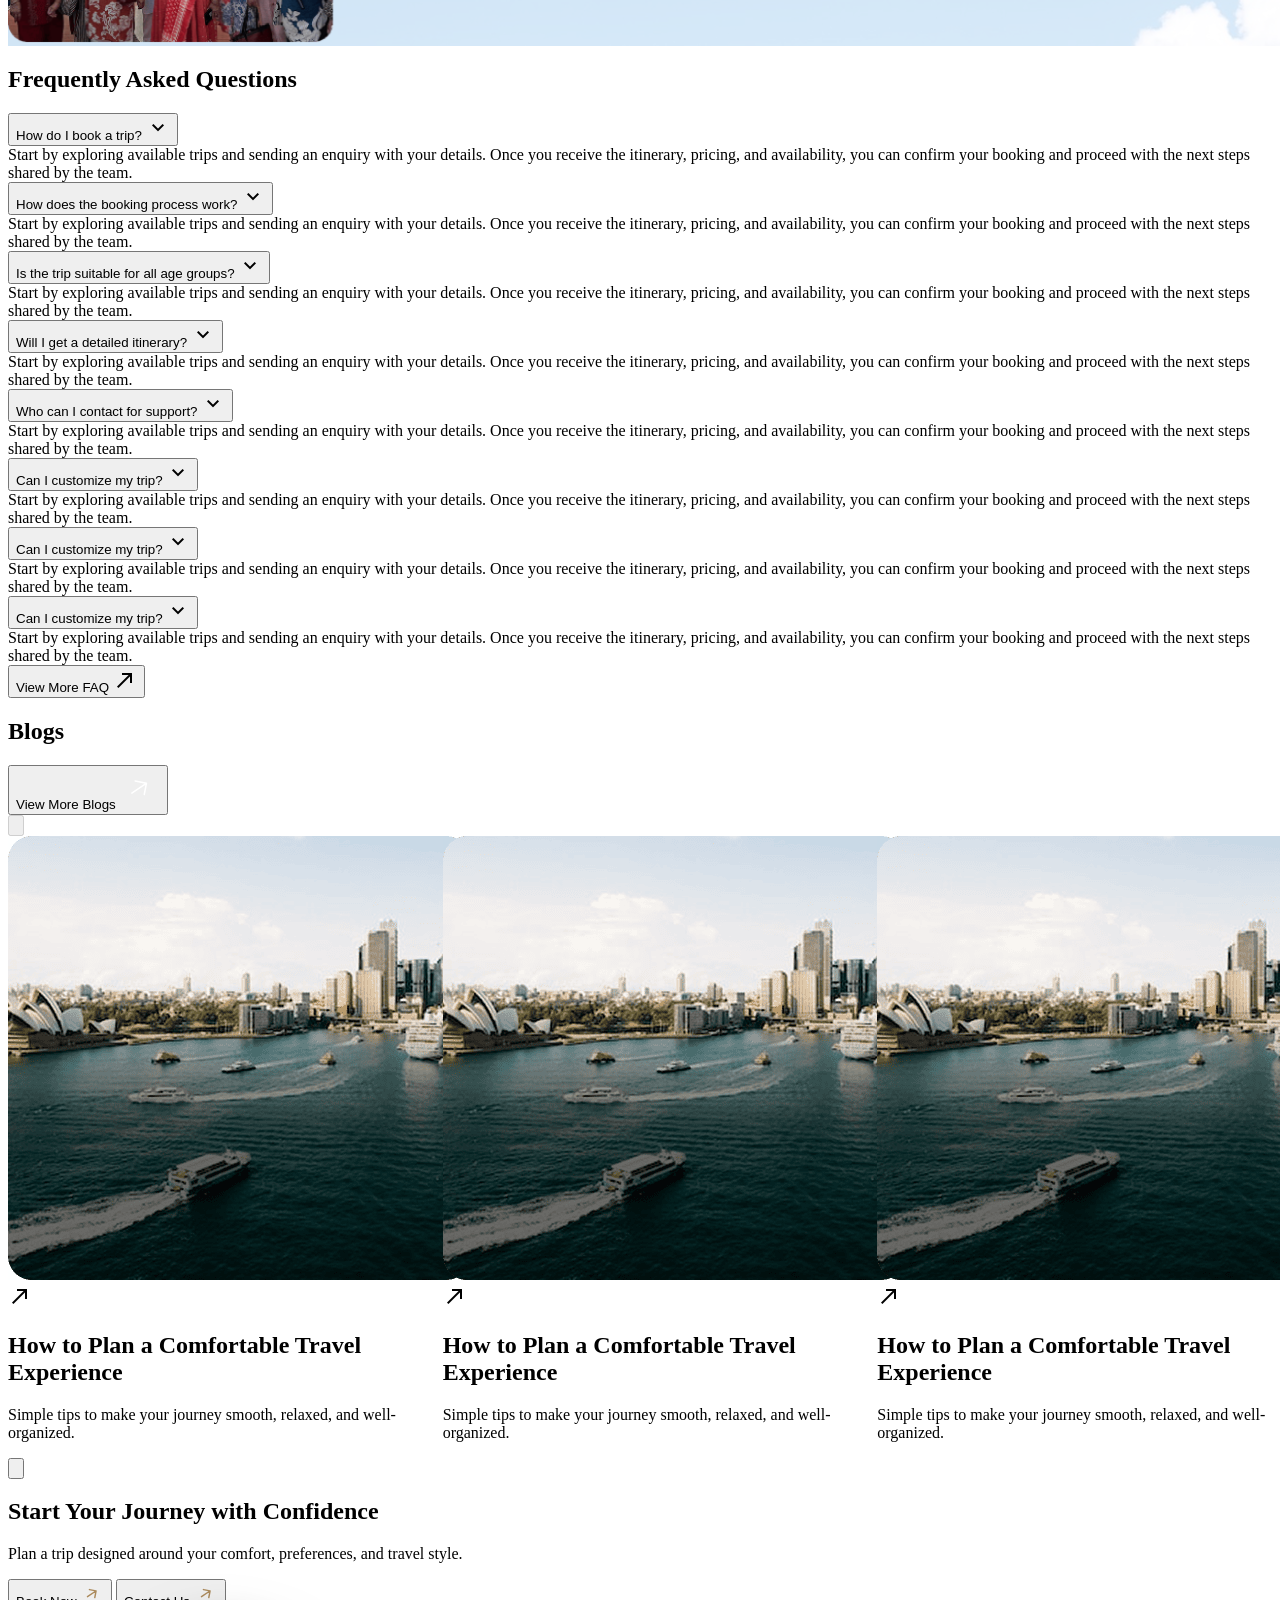
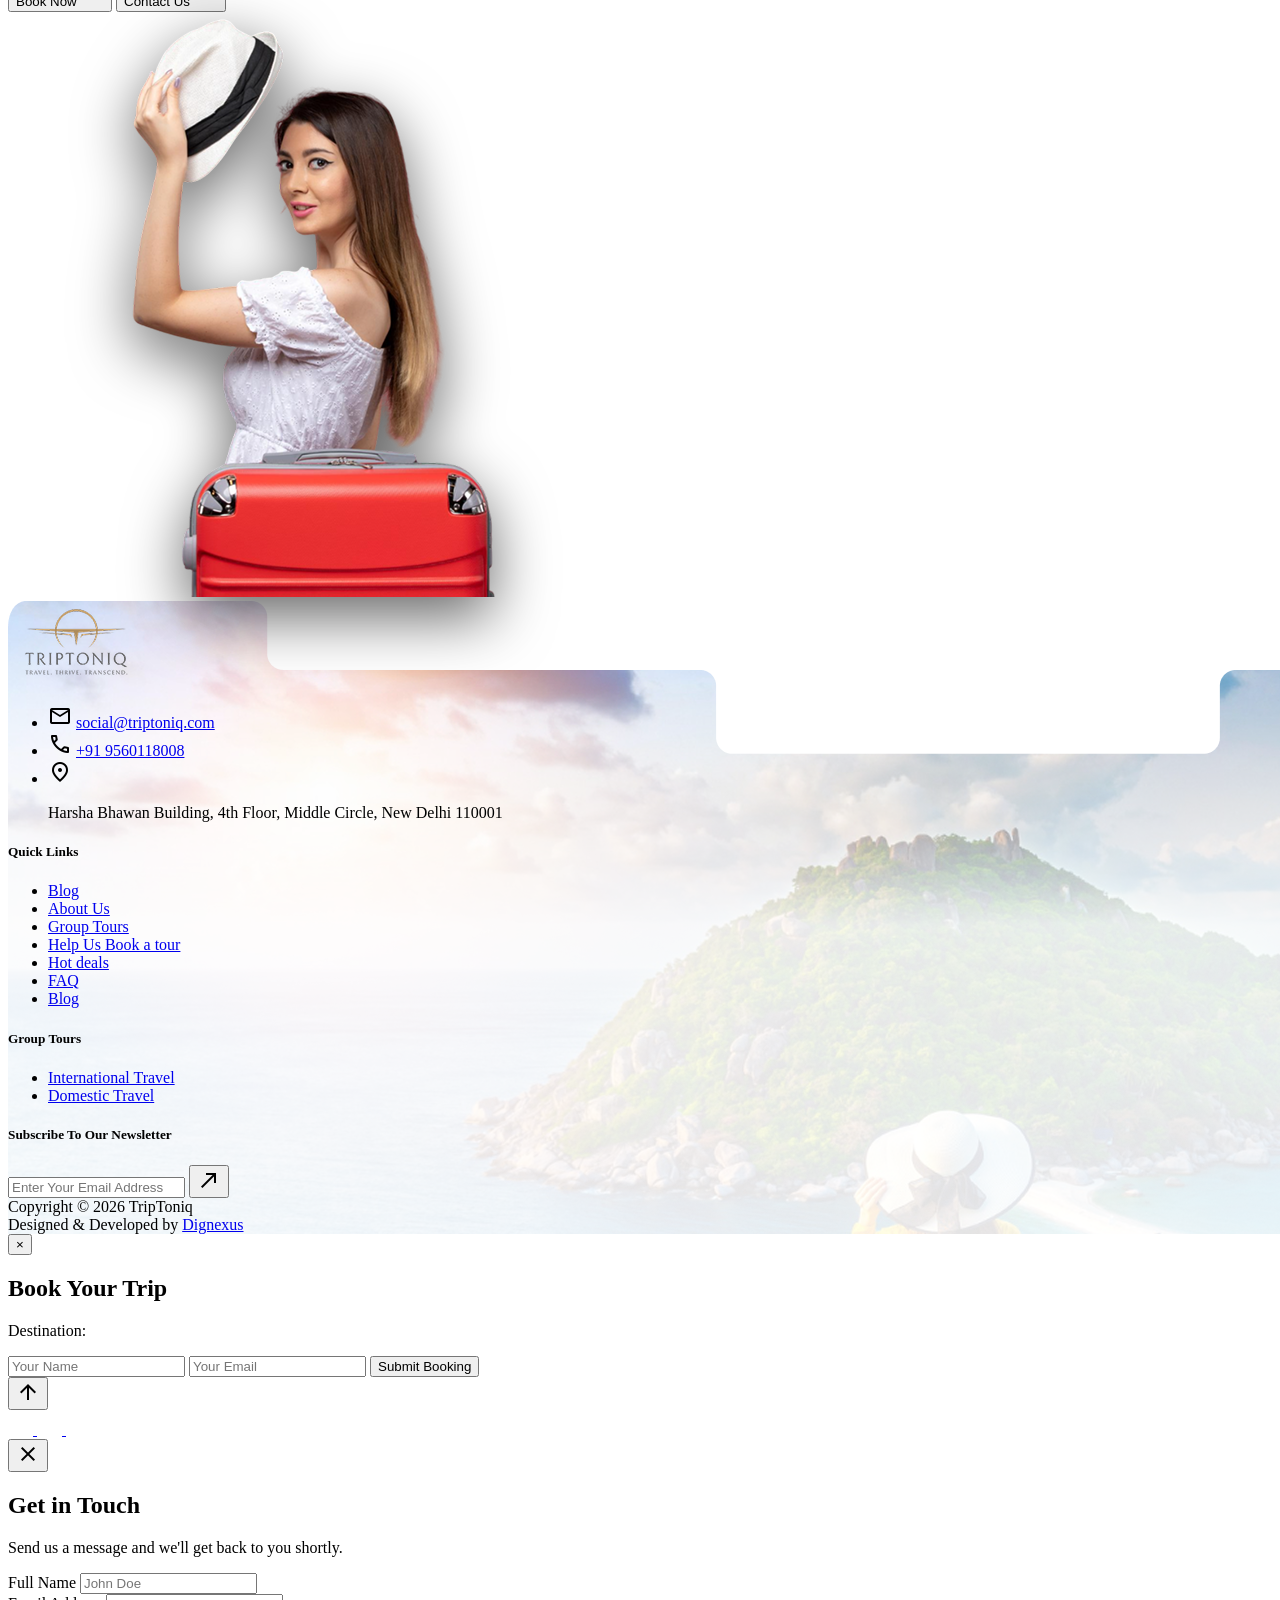
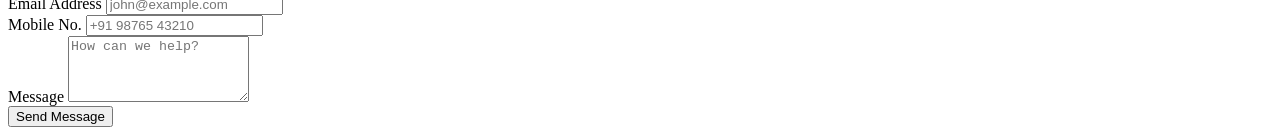
==== commit 2378ec3b: "update" ====
--- a/index.html
+++ b/index.html
@@ -6,9 +6,8 @@
   <meta charset="utf-8" />
   <meta content="width=device-width, initial-scale=1.0" name="viewport" />
   <title>Trip Toniq</title>
-  <link rel="icon" type="image/svg+xml" href="images/fav-icon.png" />
+  <link rel="icon" type="image/png" sizes="48x48" href="images/fav-icon.png"  />
   <script src="https://cdn.tailwindcss.com?plugins=forms,container-queries"></script>
-  <link rel="icon" type="image/svg+xml" href="images/logo.png" />
   <link href="https://fonts.googleapis.com/css2?family=Abel:wght@400;600;700;800&amp;family=Inter:wght@400;500;600&amp;display=swap" rel="stylesheet" />
   <link href="https://fonts.googleapis.com/css2?family=Material+Symbols+Outlined:wght,FILL@100..700,0..1&amp;display=swap" rel="stylesheet" />
   <link rel="stylesheet" href="https://cdnjs.cloudflare.com/ajax/libs/font-awesome/6.5.0/css/all.min.css" />
@@ -70,11 +69,11 @@
       <img src="images/hero_logo.png" alt="TRIPTONIQ" class="h-12 lg:h-16">
     </div>
     
-    <button class="lg:hidden text-gray-800" onclick="document.getElementById('mobile-menu').classList.toggle('hidden')">
+    <button class="min-[1280px]:hidden text-gray-800" onclick="document.getElementById('mobile-menu').classList.toggle('hidden')">
       <span class="material-symbols-outlined">menu</span>
     </button>
 
-    <ul class="hidden lg:flex items-center gap-6 xl:gap-8 text-gray-800">
+    <ul class="hidden min-[1280px]:flex items-center gap-6 xl:gap-8 text-gray-800">
       <li><a href="index.html" class="hover:text-[#FF9600]">Home</a></li>
 
       <li class="relative group py-4">
@@ -107,7 +106,7 @@
       <li><a href="#" class="hover:text-[#FF9600]">Contact Us</a></li>
     </ul>
 
-    <div class="hidden lg:flex gap-3">
+    <div class="hidden min-[1280px]:flex gap-3">
       <button class="px-4 xl:px-6 py-2 border border-gray-300 rounded-xl font-bold hover:bg-gray-50 flex items-center gap-2 transition-all">
         Sign In <span class="material-symbols-outlined text-sm rotate-[-45deg]">arrow_forward</span>
       </button>
@@ -116,7 +115,7 @@
       </button>
     </div>
 
-    <div id="mobile-menu" class="hidden fixed top-full left-0 w-full bg-white rounded-2xl shadow-xl mt-2 p-6 flex-col gap-4 lg:hidden border border-[#FF9600] max-h-[75vh] overflow-y-auto">
+    <div id="mobile-menu" class="hidden min-[1280px]:hidden fixed top-full left-0 w-full bg-white rounded-2xl shadow-xl mt-2 p-6 flex-col gap-4 border border-[#FF9600] max-h-[75vh] overflow-y-auto">
       <ul class="flex flex-col gap-4 text-gray-800">
         <li><a href="index.html" class="block py-2">Home</a></li>
         <li><a href="about-us.html" class="block py-2">About Us <span class="material-symbols-outlined text-sm">expand_more</span></a></li>
@@ -140,7 +139,7 @@
   <header class="relative container-fluid flex flex-col bg-center bg-cover bg-no-repeat z-10"
           style="background-image: url('images/hero-bg.png');">
     
-    <div class="container z-[100] p-4 md:px-6 mx-auto w-full flex justify-between items-center text-sm font-medium text-gray-600 rounded-2xl">
+    <div class="container z-[100] p-4 md:px-6 md:pe-0 mx-auto w-full flex justify-between items-center text-sm font-medium text-gray-600 rounded-2xl">
       <div class="flex gap-4 md:gap-6">
         <a href="mailto:social@triptoniq.com" class="group flex items-center text-black hover:text-[#AB8A5C] transition-all duration-300">
           <div class="p-2">
@@ -632,147 +631,151 @@
   </section>
 
   <!-- What We Offer -->
-  <section class="container-fluid relative px-6 mt-0 bg-center min-h-dscreen"
-          style="background-image: url('images/CreateYourOwnJourney-bg.png');">
-
-    <div class="travel-container absolute -top-4 overflow-hidden">
-        <svg width="1051" height="127" viewBox="0 0 1051 127" fill="none" 
-            class="moving-dashed-path" xmlns="http://www.w3.org/2000/svg">
-        <path d="M0 0.5H265.5C271.023 0.5 275.5 4.97715 275.5 10.5V50.5C275.5 56.0228 279.977 60.5 285.5 60.5H717.5C723.023 60.5 727.5 64.9772 727.5 70.5V116C727.5 121.523 731.977 126 737.5 126H1050.5" stroke="#AB8A5C" stroke-width="2" stroke-dasharray="20 20"/>
-        </svg>
-
-      <div class="travel-icon icon-1 absolute -top-2">
-        <svg width="25" height="38" viewBox="0 0 29 46" fill="none" xmlns="http://www.w3.org/2000/svg">
-        <path d="M12.75 8.925C15.2123 8.925 17.2125 6.92484 17.2125 4.4625C17.2125 2.00016 15.2123 0 12.75 0C10.2877 0 8.2875 2.00016 8.2875 4.4625C8.2875 6.92484 10.2877 8.925 12.75 8.925ZM5.84906 20.7108L7.65 18.9098V24.4322C7.65 26.6634 8.62219 28.7911 10.3195 30.2414L16.0092 35.1183C16.4794 35.5247 16.7902 36.0825 16.8778 36.6961L17.8819 43.7166C18.0811 45.1111 19.372 46.0833 20.7666 45.8841C22.1611 45.6848 23.1333 44.3939 22.9341 42.9994L21.93 35.9789C21.667 34.1381 20.7427 32.4647 19.3322 31.2534L16.583 28.8947V19.7147L16.8858 20.0892C18.3361 21.9061 20.5355 22.958 22.8623 22.958H25.508C26.9184 22.958 28.058 21.8184 28.058 20.408C28.058 18.9975 26.9184 17.858 25.508 17.858H22.8623C22.0894 17.858 21.3562 17.5073 20.8702 16.9017L19.4438 15.1167C17.6109 12.8217 14.8298 11.483 11.8894 11.483C9.32344 11.483 6.86109 12.503 5.05219 14.3198L2.23922 17.1009C0.804844 18.5353 0 20.4797 0 22.5117V25.5C0 26.9105 1.13953 28.05 2.55 28.05C3.96047 28.05 5.1 26.9105 5.1 25.5V22.5117C5.1 21.8344 5.37094 21.1889 5.84906 20.7108ZM6.83719 35.0067C6.71766 35.4211 6.49453 35.8036 6.19172 36.1064L0.749062 41.5491C-0.247032 42.5452 -0.247032 44.1628 0.749062 45.1589C1.74516 46.155 3.36281 46.155 4.35891 45.1589L9.80156 39.7163C10.718 38.7998 11.3873 37.6603 11.7459 36.4092L11.9213 35.8036L8.25563 32.6639C8.05641 32.4886 7.85719 32.3133 7.66594 32.122L6.83719 35.0067Z" fill="#AB8A5C"/>
-        </svg>
-      </div>
-
-      <div class="travel-icon icon-2 absolute -top-2">
-        <svg width="50" height="35" viewBox="0 0 65 47" fill="none" xmlns="http://www.w3.org/2000/svg">
-        <path d="M46.6667 0C56.5833 0 64.1667 10.6167 64.1667 23.3333V37.9167C64.1667 38.6902 63.8594 39.4321 63.3124 39.9791C62.7654 40.526 62.0235 40.8333 61.25 40.8333H57.8346C57.2308 42.5391 56.1132 44.0159 54.6355 45.0603C53.1579 46.1047 51.3928 46.6656 49.5833 46.6656C47.7738 46.6656 46.0088 46.1047 44.5312 45.0603C43.0535 44.0159 41.9359 42.5391 41.3321 40.8333H22.8346C22.2308 42.5391 21.1132 44.0159 19.6355 45.0603C18.1579 46.1047 16.3928 46.6656 14.5833 46.6656C12.7738 46.6656 11.0088 46.1047 9.53115 45.0603C8.05351 44.0159 6.93588 42.5391 6.33208 40.8333H2.91667C2.14312 40.8333 1.40125 40.526 0.854272 39.9791C0.307291 39.4321 0 38.6902 0 37.9167V5.83333C0 4.28624 0.614582 2.80251 1.70854 1.70854C2.80251 0.614581 4.28624 0 5.83333 0H46.6667ZM14.5833 35C13.8098 35 13.0679 35.3073 12.5209 35.8543C11.974 36.4012 11.6667 37.1431 11.6667 37.9167C11.6667 38.6902 11.974 39.4321 12.5209 39.9791C13.0679 40.526 13.8098 40.8333 14.5833 40.8333C15.3569 40.8333 16.0987 40.526 16.6457 39.9791C17.1927 39.4321 17.5 38.6902 17.5 37.9167C17.5 37.1431 17.1927 36.4012 16.6457 35.8543C16.0987 35.3073 15.3569 35 14.5833 35ZM49.5833 35C48.8098 35 48.0679 35.3073 47.5209 35.8543C46.974 36.4012 46.6667 37.1431 46.6667 37.9167C46.6667 38.6902 46.974 39.4321 47.5209 39.9791C48.0679 40.526 48.8098 40.8333 49.5833 40.8333C50.3569 40.8333 51.0987 40.526 51.6457 39.9791C52.1927 39.4321 52.5 38.6902 52.5 37.9167C52.5 37.1431 52.1927 36.4012 51.6457 35.8543C51.0987 35.3073 50.3569 35 49.5833 35ZM47.3667 5.86542L50.4817 20.4167H58.17C57.2571 12.3783 52.6429 6.35833 47.3667 5.86542ZM14.5833 5.83333H5.83333V14.5833H14.5833V5.83333ZM29.1667 5.83333H20.4167V14.5833H29.1667V5.83333ZM41.3904 5.83333H35V14.5833H43.2658L41.3904 5.83333Z" fill="#AB8A5C"/>
-        </svg>
-      </div>
-
-      <div class="travel-icon icon-3 absolute -top-2">
-        <svg width="40" height="35" viewBox="0 0 59 51" fill="none" xmlns="http://www.w3.org/2000/svg">
-        <path d="M48.642 0.0376878C50.4471 0.222253 52.1196 1.06998 53.3356 2.41675C54.5517 3.76353 55.2248 5.51358 55.2248 7.32812V12.5625C55.2248 13.6731 54.7836 14.7382 53.9983 15.5235C53.2129 16.3088 52.1478 16.75 51.0373 16.75H49.446L53.8722 25.5982C55.2675 26.1219 56.4699 27.0587 57.3191 28.2834C58.1683 29.5082 58.6238 30.9628 58.625 32.4531V34.5469C58.625 36.4904 57.8529 38.3544 56.4786 39.7286C55.1044 41.1029 53.2404 41.875 51.2969 41.875H50.25C50.25 44.0962 49.3676 46.2264 47.797 47.797C46.2264 49.3676 44.0962 50.25 41.875 50.25C39.6538 50.25 37.5236 49.3676 35.953 47.797C34.3824 46.2264 33.5 44.0962 33.5 41.875H25.125C25.125 44.0962 24.2426 46.2264 22.672 47.797C21.1014 49.3676 18.9712 50.25 16.75 50.25C14.5288 50.25 12.3986 49.3676 10.828 47.797C9.25736 46.2264 8.375 44.0962 8.375 41.875H7.32812C5.38459 41.875 3.52065 41.1029 2.14636 39.7286C0.772068 38.3544 0 36.4904 0 34.5469V7.32812C0 3.283 3.283 0 7.32812 0H47.8966L48.642 0.0376878ZM16.75 37.6875C15.6394 37.6875 14.5743 38.1287 13.789 38.914C13.0037 39.6993 12.5625 40.7644 12.5625 41.875C12.5625 42.9856 13.0037 44.0507 13.789 44.836C14.5743 45.6213 15.6394 46.0625 16.75 46.0625C17.8606 46.0625 18.9257 45.6213 19.711 44.836C20.4963 44.0507 20.9375 42.9856 20.9375 41.875C20.9375 40.7644 20.4963 39.6993 19.711 38.914C18.9257 38.1287 17.8606 37.6875 16.75 37.6875ZM41.875 37.6875C40.7644 37.6875 39.6993 38.1287 38.914 38.914C38.1287 39.6993 37.6875 40.7644 37.6875 41.875C37.6875 42.9856 38.1287 44.0507 38.914 44.836C39.6993 45.6213 40.7644 46.0625 41.875 46.0625C42.9856 46.0625 44.0507 45.6213 44.836 44.836C45.6213 44.0507 46.0625 42.9856 46.0625 41.875C46.0625 40.7644 45.6213 39.6993 44.836 38.914C44.0507 38.1287 42.9856 37.6875 41.875 37.6875ZM36.6406 16.75C35.8077 16.75 35.0089 17.0809 34.4199 17.6699C33.8309 18.2588 33.5 19.0577 33.5 19.8906V25.125H48.9561L44.7686 16.75H36.6406ZM12.5625 12.5625C11.4519 12.5625 10.3868 13.0037 9.60149 13.789C8.81618 14.5743 8.375 15.6394 8.375 16.75V20.9375C8.375 22.0481 8.81618 23.1132 9.60149 23.8985C10.3868 24.6838 11.4519 25.125 12.5625 25.125H20.9375C22.0481 25.125 23.1132 24.6838 23.8985 23.8985C24.6838 23.1132 25.125 22.0481 25.125 20.9375V16.75C25.1253 15.7139 24.7415 14.7144 24.0477 13.9448C23.3539 13.1752 22.3995 12.6902 21.3688 12.5834L20.9375 12.5625H12.5625Z" fill="#AB8A5C"/>
-        </svg>
-      </div>
-
-      <div class="travel-icon icon-4 absolute -top-2">
-        <svg width="45" height="45" viewBox="0 0 69 69" fill="none" xmlns="http://www.w3.org/2000/svg">
-        <path d="M43.0116 39.9374L28.7774 62.7578L23.0925 62.7899L30.144 40.01L14.9087 40.0961L10.2214 48.6501L5.95781 48.6742L8.72797 35.8673L5.81331 23.0925L10.0769 23.0684L14.8634 31.5689L30.0987 31.4828L22.7875 8.7841L28.4723 8.75199L42.9634 31.4101L58.446 31.3227C59.5768 31.3163 60.6638 31.7594 61.4679 32.5544C62.272 33.3495 62.7273 34.4314 62.7337 35.5622C62.7401 36.693 62.297 37.78 61.502 38.5841C60.7069 39.3882 59.625 39.8435 58.4942 39.8499L43.0116 39.9374Z" fill="#AB8A5C"/>
-        </svg>
-      </div>
-    </div>
-
-
-    <div class="max-w-7xl mx-auto mb-8 pt-48 pb-36 lg:py-48 lg:pb-96">
-      <div class="flex flex-col items-center justify-center text-center md:flex-row md:justify-between md:items-end mb-12 md:mx-8 md:text-left">
-        <div class="content-animate flex flex-col items-center md:items-start order-1">
-          <div class="custom-item w-32 h-1 bg-[#AB8A5C] mb-4 rounded"></div>
-          <h2 class="custom-h text-4xl md:text-5xl font-normal text-gray-800 tracking-tight">What We Offer</h2>
-        </div>
-
-        <button class="reveal-right order-2 book-btn bg-[#0A0A0A] text-white text-xl px-6 pe-4 py-2 mt-8 md:mt-0 rounded-xl flex items-center gap-1 hover:bg-gray-800 transition-colors">
-          Book Your Trip
-          <svg width="41" height="41" viewBox="0 0 41 41" fill="none" xmlns="http://www.w3.org/2000/svg">
-            <path d="M16.1293 12.9938L27.4538 15.1857L25.262 26.5102M26.5152 15.8199L12.8111 25.0794" stroke="white" stroke-width="1.5" stroke-linecap="round" stroke-linejoin="round"/>
+  <div class="pt-20 overflow-x-hidden">
+    <section class="container-fluid relative px-6 mt-0 bg-center min-h-screen overflow-visible"
+            style="background-image: url('images/CreateYourOwnJourney-bg.png');">
+
+      <div class="absolute top-0 left-1/2 -translate-x-1/2 w-[1920px] h-full pointer-events-none z-40">
+        <div class="travel-container absolute left-[5px] -top-6">
+          <svg width="1051" height="127" viewBox="0 0 1051 127" fill="none" 
+              class="moving-dashed-path" xmlns="http://www.w3.org/2000/svg">
+          <path d="M0 0.5H265.5C271.023 0.5 275.5 4.97715 275.5 10.5V50.5C275.5 56.0228 279.977 60.5 285.5 60.5H717.5C723.023 60.5 727.5 64.9772 727.5 70.5V116C727.5 121.523 731.977 126 737.5 126H1050.5" stroke="#AB8A5C" stroke-width="2" stroke-dasharray="20 20"/>
           </svg>
-        </button>
-      </div>
-
-      <div class="grid sm:grid-cols-2 lg:grid-cols-3 gap-12 lg:gap-6 items-center md:mx-8">
-        
-        <div class="reveal-left space-y-6 lg:space-y-10 order-1">
-          <div class="flex flex-row items-center sm:items-start text-left gap-6 animate-container content-animate">
-            <div class="w-20 h-20 lg:w-24 lg:h-24 rounded-[3rem] border-2 border-[#AB8A5C] bg-white flex items-center justify-center flex-shrink-0 shadow-sm custom-item">
-              <svg width="40" height="40" viewBox="0 0 45 55" class="lg:w-[50px] lg:h-[50px] custom-icon" fill="none" xmlns="http://www.w3.org/2000/svg">
-              <path fill-rule="evenodd" clip-rule="evenodd" d="M12.1438 18.9271C14.6521 18.7562 16.9385 20.4125 17.3198 23.0729C17.5333 24.5635 17.7083 26.6969 17.7083 29.6875C17.7083 32.6792 17.5333 34.8125 17.3198 36.3031C16.9208 39.0885 14.4323 40.7729 11.7885 40.4114C9.32292 40.0739 6.89375 39.4031 5.32291 38.9135C3.55 38.3614 2.06562 36.9479 1.62291 34.9854C1.23527 33.2461 1.04034 31.4694 1.04166 29.6875C1.04166 27.5125 1.33333 25.6792 1.62291 24.3906C2.01146 22.6667 3.20312 21.3677 4.6875 20.7021C4.7625 10.0937 13.8542 1.5625 25 1.5625C36.1458 1.5625 45.2375 10.0937 45.3125 20.7021C46.7969 21.3677 47.9886 22.6667 48.3771 24.3896C48.6677 25.6792 48.9583 27.5125 48.9583 29.6875C48.9583 31.8625 48.6667 33.6958 48.3771 34.9854C47.9573 36.8479 46.6 38.2146 44.9479 38.8219C43.8458 42.4354 41.6563 44.9333 38.2604 46.4489C34.8958 47.9489 30.4563 48.4354 25 48.4354C24.4475 48.4354 23.9176 48.2159 23.5269 47.8252C23.1362 47.4345 22.9167 46.9046 22.9167 46.3521C22.9167 45.7995 23.1362 45.2696 23.5269 44.8789C23.9176 44.4882 24.4475 44.2687 25 44.2687C30.3438 44.2687 34.0406 43.7687 36.5625 42.6437C37.9167 42.0396 38.9583 41.2448 39.7396 40.1625C39.2354 40.2569 38.7264 40.3403 38.2125 40.4125C35.5677 40.7729 33.0792 39.0885 32.6813 36.3031C32.4667 34.8125 32.2917 32.6781 32.2917 29.6885C32.2917 26.6969 32.4667 24.5635 32.6802 23.0719C33.0615 20.4125 35.3479 18.7562 37.8573 18.9271C36.8646 13.2437 31.5177 8.85416 25 8.85416C18.4823 8.85416 13.1344 13.2437 12.1438 18.9271ZM12.3521 23.0917C12.6385 23.0531 12.8333 23.1271 12.9479 23.2104C13.0563 23.2885 13.1604 23.4219 13.1948 23.6625C13.375 24.9229 13.5417 26.8552 13.5417 29.6875C13.5417 32.5208 13.375 34.4521 13.1948 35.7125C13.1604 35.9531 13.0552 36.0875 12.9479 36.1656C12.8333 36.249 12.6385 36.3219 12.3521 36.2833C10.2146 35.9917 8.03437 35.3937 6.5625 34.9354C6.05937 34.7792 5.76979 34.4323 5.6875 34.0698C5.36762 32.631 5.20693 31.1614 5.20833 29.6875C5.20833 27.8792 5.45104 26.3573 5.6875 25.3062C5.76979 24.9437 6.05937 24.5969 6.5625 24.4396C8.03437 23.9812 10.2146 23.3844 12.3521 23.0917ZM37.0521 23.2104C36.9448 23.2885 36.8396 23.4219 36.8052 23.6625C36.625 24.9229 36.4583 26.8552 36.4583 29.6875C36.4583 32.5208 36.625 34.4521 36.8052 35.7125C36.8396 35.9531 36.9448 36.0875 37.0521 36.1656C37.1667 36.249 37.3615 36.3219 37.6479 36.2833C39.7854 35.9917 41.9656 35.3937 43.4375 34.9354C43.9406 34.7792 44.2302 34.4323 44.3125 34.0698C44.549 33.0177 44.7917 31.4969 44.7917 29.6875C44.793 28.2139 44.6323 26.7447 44.3125 25.3062C44.2302 24.9437 43.9406 24.5969 43.4375 24.4396C41.9656 23.9812 39.7854 23.3844 37.6479 23.0917C37.3615 23.0531 37.1667 23.1271 37.0521 23.2104Z" fill="#AB8A5C"/>
-              </svg>
-            </div>
-            <div>
-              <h3 class="text-3xl text-gray-900">Visa Assistance</h3>
-              <p class="text-gray-900 text-md mt-1">Expert Help With Visa Documentation And Application For All Destinations</p>
-            </div>
-          </div>
-
-          <div class="flex flex-row items-center sm:items-start text-left gap-6 animate-container content-animate">
-            <div class="w-20 h-20 lg:w-24 lg:h-24 rounded-[3rem] border-2 border-[#AB8A5C] bg-white flex items-center justify-center flex-shrink-0 shadow-sm custom-item">
+
+          <div class="travel-icon icon-1 absolute top-0">
+            <svg width="25" height="38" viewBox="0 0 29 46" fill="none" xmlns="http://www.w3.org/2000/svg">
+            <path d="M12.75 8.925C15.2123 8.925 17.2125 6.92484 17.2125 4.4625C17.2125 2.00016 15.2123 0 12.75 0C10.2877 0 8.2875 2.00016 8.2875 4.4625C8.2875 6.92484 10.2877 8.925 12.75 8.925ZM5.84906 20.7108L7.65 18.9098V24.4322C7.65 26.6634 8.62219 28.7911 10.3195 30.2414L16.0092 35.1183C16.4794 35.5247 16.7902 36.0825 16.8778 36.6961L17.8819 43.7166C18.0811 45.1111 19.372 46.0833 20.7666 45.8841C22.1611 45.6848 23.1333 44.3939 22.9341 42.9994L21.93 35.9789C21.667 34.1381 20.7427 32.4647 19.3322 31.2534L16.583 28.8947V19.7147L16.8858 20.0892C18.3361 21.9061 20.5355 22.958 22.8623 22.958H25.508C26.9184 22.958 28.058 21.8184 28.058 20.408C28.058 18.9975 26.9184 17.858 25.508 17.858H22.8623C22.0894 17.858 21.3562 17.5073 20.8702 16.9017L19.4438 15.1167C17.6109 12.8217 14.8298 11.483 11.8894 11.483C9.32344 11.483 6.86109 12.503 5.05219 14.3198L2.23922 17.1009C0.804844 18.5353 0 20.4797 0 22.5117V25.5C0 26.9105 1.13953 28.05 2.55 28.05C3.96047 28.05 5.1 26.9105 5.1 25.5V22.5117C5.1 21.8344 5.37094 21.1889 5.84906 20.7108ZM6.83719 35.0067C6.71766 35.4211 6.49453 35.8036 6.19172 36.1064L0.749062 41.5491C-0.247032 42.5452 -0.247032 44.1628 0.749062 45.1589C1.74516 46.155 3.36281 46.155 4.35891 45.1589L9.80156 39.7163C10.718 38.7998 11.3873 37.6603 11.7459 36.4092L11.9213 35.8036L8.25563 32.6639C8.05641 32.4886 7.85719 32.3133 7.66594 32.122L6.83719 35.0067Z" fill="#AB8A5C"/>
+            </svg>
+          </div>
+
+          <div class="travel-icon icon-2 absolute top-0">
+            <svg width="50" height="35" viewBox="0 0 65 47" fill="none" xmlns="http://www.w3.org/2000/svg">
+            <path d="M46.6667 0C56.5833 0 64.1667 10.6167 64.1667 23.3333V37.9167C64.1667 38.6902 63.8594 39.4321 63.3124 39.9791C62.7654 40.526 62.0235 40.8333 61.25 40.8333H57.8346C57.2308 42.5391 56.1132 44.0159 54.6355 45.0603C53.1579 46.1047 51.3928 46.6656 49.5833 46.6656C47.7738 46.6656 46.0088 46.1047 44.5312 45.0603C43.0535 44.0159 41.9359 42.5391 41.3321 40.8333H22.8346C22.2308 42.5391 21.1132 44.0159 19.6355 45.0603C18.1579 46.1047 16.3928 46.6656 14.5833 46.6656C12.7738 46.6656 11.0088 46.1047 9.53115 45.0603C8.05351 44.0159 6.93588 42.5391 6.33208 40.8333H2.91667C2.14312 40.8333 1.40125 40.526 0.854272 39.9791C0.307291 39.4321 0 38.6902 0 37.9167V5.83333C0 4.28624 0.614582 2.80251 1.70854 1.70854C2.80251 0.614581 4.28624 0 5.83333 0H46.6667ZM14.5833 35C13.8098 35 13.0679 35.3073 12.5209 35.8543C11.974 36.4012 11.6667 37.1431 11.6667 37.9167C11.6667 38.6902 11.974 39.4321 12.5209 39.9791C13.0679 40.526 13.8098 40.8333 14.5833 40.8333C15.3569 40.8333 16.0987 40.526 16.6457 39.9791C17.1927 39.4321 17.5 38.6902 17.5 37.9167C17.5 37.1431 17.1927 36.4012 16.6457 35.8543C16.0987 35.3073 15.3569 35 14.5833 35ZM49.5833 35C48.8098 35 48.0679 35.3073 47.5209 35.8543C46.974 36.4012 46.6667 37.1431 46.6667 37.9167C46.6667 38.6902 46.974 39.4321 47.5209 39.9791C48.0679 40.526 48.8098 40.8333 49.5833 40.8333C50.3569 40.8333 51.0987 40.526 51.6457 39.9791C52.1927 39.4321 52.5 38.6902 52.5 37.9167C52.5 37.1431 52.1927 36.4012 51.6457 35.8543C51.0987 35.3073 50.3569 35 49.5833 35ZM47.3667 5.86542L50.4817 20.4167H58.17C57.2571 12.3783 52.6429 6.35833 47.3667 5.86542ZM14.5833 5.83333H5.83333V14.5833H14.5833V5.83333ZM29.1667 5.83333H20.4167V14.5833H29.1667V5.83333ZM41.3904 5.83333H35V14.5833H43.2658L41.3904 5.83333Z" fill="#AB8A5C"/>
+            </svg>
+          </div>
+
+          <div class="travel-icon icon-3 absolute top-0">
+            <svg width="40" height="35" viewBox="0 0 59 51" fill="none" xmlns="http://www.w3.org/2000/svg">
+            <path d="M48.642 0.0376878C50.4471 0.222253 52.1196 1.06998 53.3356 2.41675C54.5517 3.76353 55.2248 5.51358 55.2248 7.32812V12.5625C55.2248 13.6731 54.7836 14.7382 53.9983 15.5235C53.2129 16.3088 52.1478 16.75 51.0373 16.75H49.446L53.8722 25.5982C55.2675 26.1219 56.4699 27.0587 57.3191 28.2834C58.1683 29.5082 58.6238 30.9628 58.625 32.4531V34.5469C58.625 36.4904 57.8529 38.3544 56.4786 39.7286C55.1044 41.1029 53.2404 41.875 51.2969 41.875H50.25C50.25 44.0962 49.3676 46.2264 47.797 47.797C46.2264 49.3676 44.0962 50.25 41.875 50.25C39.6538 50.25 37.5236 49.3676 35.953 47.797C34.3824 46.2264 33.5 44.0962 33.5 41.875H25.125C25.125 44.0962 24.2426 46.2264 22.672 47.797C21.1014 49.3676 18.9712 50.25 16.75 50.25C14.5288 50.25 12.3986 49.3676 10.828 47.797C9.25736 46.2264 8.375 44.0962 8.375 41.875H7.32812C5.38459 41.875 3.52065 41.1029 2.14636 39.7286C0.772068 38.3544 0 36.4904 0 34.5469V7.32812C0 3.283 3.283 0 7.32812 0H47.8966L48.642 0.0376878ZM16.75 37.6875C15.6394 37.6875 14.5743 38.1287 13.789 38.914C13.0037 39.6993 12.5625 40.7644 12.5625 41.875C12.5625 42.9856 13.0037 44.0507 13.789 44.836C14.5743 45.6213 15.6394 46.0625 16.75 46.0625C17.8606 46.0625 18.9257 45.6213 19.711 44.836C20.4963 44.0507 20.9375 42.9856 20.9375 41.875C20.9375 40.7644 20.4963 39.6993 19.711 38.914C18.9257 38.1287 17.8606 37.6875 16.75 37.6875ZM41.875 37.6875C40.7644 37.6875 39.6993 38.1287 38.914 38.914C38.1287 39.6993 37.6875 40.7644 37.6875 41.875C37.6875 42.9856 38.1287 44.0507 38.914 44.836C39.6993 45.6213 40.7644 46.0625 41.875 46.0625C42.9856 46.0625 44.0507 45.6213 44.836 44.836C45.6213 44.0507 46.0625 42.9856 46.0625 41.875C46.0625 40.7644 45.6213 39.6993 44.836 38.914C44.0507 38.1287 42.9856 37.6875 41.875 37.6875ZM36.6406 16.75C35.8077 16.75 35.0089 17.0809 34.4199 17.6699C33.8309 18.2588 33.5 19.0577 33.5 19.8906V25.125H48.9561L44.7686 16.75H36.6406ZM12.5625 12.5625C11.4519 12.5625 10.3868 13.0037 9.60149 13.789C8.81618 14.5743 8.375 15.6394 8.375 16.75V20.9375C8.375 22.0481 8.81618 23.1132 9.60149 23.8985C10.3868 24.6838 11.4519 25.125 12.5625 25.125H20.9375C22.0481 25.125 23.1132 24.6838 23.8985 23.8985C24.6838 23.1132 25.125 22.0481 25.125 20.9375V16.75C25.1253 15.7139 24.7415 14.7144 24.0477 13.9448C23.3539 13.1752 22.3995 12.6902 21.3688 12.5834L20.9375 12.5625H12.5625Z" fill="#AB8A5C"/>
+            </svg>
+          </div>
+
+          <div class="travel-icon icon-4 absolute top-0">
+            <svg width="45" height="45" viewBox="0 0 69 69" fill="none" xmlns="http://www.w3.org/2000/svg">
+            <path d="M43.0116 39.9374L28.7774 62.7578L23.0925 62.7899L30.144 40.01L14.9087 40.0961L10.2214 48.6501L5.95781 48.6742L8.72797 35.8673L5.81331 23.0925L10.0769 23.0684L14.8634 31.5689L30.0987 31.4828L22.7875 8.7841L28.4723 8.75199L42.9634 31.4101L58.446 31.3227C59.5768 31.3163 60.6638 31.7594 61.4679 32.5544C62.272 33.3495 62.7273 34.4314 62.7337 35.5622C62.7401 36.693 62.297 37.78 61.502 38.5841C60.7069 39.3882 59.625 39.8435 58.4942 39.8499L43.0116 39.9374Z" fill="#AB8A5C"/>
+            </svg>
+          </div>
+        </div>
+      </div>
+
+
+      <div class="max-w-7xl mx-auto mb-8 pt-48 pb-36 lg:py-48 lg:pb-96">
+        <div class="flex flex-col items-center justify-center text-center md:flex-row md:justify-between md:items-end mb-12 md:mx-8 md:text-left">
+          <div class="content-animate flex flex-col items-center md:items-start order-1">
+            <div class="custom-item w-32 h-1 bg-[#AB8A5C] mb-4 rounded"></div>
+            <h2 class="custom-h text-4xl md:text-5xl font-normal text-gray-800 tracking-tight">What We Offer</h2>
+          </div>
+
+          <button class="reveal-right order-2 book-btn bg-[#0A0A0A] text-white text-xl px-6 pe-4 py-2 mt-8 md:mt-0 rounded-xl flex items-center gap-1 hover:bg-gray-800 transition-colors">
+            Book Your Trip
+            <svg width="41" height="41" viewBox="0 0 41 41" fill="none" xmlns="http://www.w3.org/2000/svg">
+              <path d="M16.1293 12.9938L27.4538 15.1857L25.262 26.5102M26.5152 15.8199L12.8111 25.0794" stroke="white" stroke-width="1.5" stroke-linecap="round" stroke-linejoin="round"/>
+            </svg>
+          </button>
+        </div>
+
+        <div class="grid sm:grid-cols-2 lg:grid-cols-3 gap-12 lg:gap-6 items-center md:mx-8">
+          
+          <div class="reveal-left space-y-6 lg:space-y-10 order-1">
+            <div class="flex flex-row items-center sm:items-start text-left gap-6 animate-container content-animate">
+              <div class="w-20 h-20 lg:w-24 lg:h-24 rounded-[3rem] border-2 border-[#AB8A5C] bg-white flex items-center justify-center flex-shrink-0 shadow-sm custom-item">
                 <svg width="40" height="40" viewBox="0 0 45 55" class="lg:w-[50px] lg:h-[50px] custom-icon" fill="none" xmlns="http://www.w3.org/2000/svg">
-                <path d="M40.8575 1.06937C42.3079 2.51979 42.3079 4.85521 40.8575 6.28104L31.2946 15.844L36.5062 38.436L33.04 41.9269L23.5017 23.6615L13.9142 33.249L14.7992 39.321L12.1688 41.9269L7.84208 34.1094L0 29.7581L2.60583 27.1031L8.75167 28.0127L18.2654 18.499L0 8.88687L3.49083 5.42062L26.0829 10.6323L35.6458 1.06937C37.0225 -0.356458 39.4808 -0.356458 40.8575 1.06937Z" fill="#AB8A5C"/>
+                <path fill-rule="evenodd" clip-rule="evenodd" d="M12.1438 18.9271C14.6521 18.7562 16.9385 20.4125 17.3198 23.0729C17.5333 24.5635 17.7083 26.6969 17.7083 29.6875C17.7083 32.6792 17.5333 34.8125 17.3198 36.3031C16.9208 39.0885 14.4323 40.7729 11.7885 40.4114C9.32292 40.0739 6.89375 39.4031 5.32291 38.9135C3.55 38.3614 2.06562 36.9479 1.62291 34.9854C1.23527 33.2461 1.04034 31.4694 1.04166 29.6875C1.04166 27.5125 1.33333 25.6792 1.62291 24.3906C2.01146 22.6667 3.20312 21.3677 4.6875 20.7021C4.7625 10.0937 13.8542 1.5625 25 1.5625C36.1458 1.5625 45.2375 10.0937 45.3125 20.7021C46.7969 21.3677 47.9886 22.6667 48.3771 24.3896C48.6677 25.6792 48.9583 27.5125 48.9583 29.6875C48.9583 31.8625 48.6667 33.6958 48.3771 34.9854C47.9573 36.8479 46.6 38.2146 44.9479 38.8219C43.8458 42.4354 41.6563 44.9333 38.2604 46.4489C34.8958 47.9489 30.4563 48.4354 25 48.4354C24.4475 48.4354 23.9176 48.2159 23.5269 47.8252C23.1362 47.4345 22.9167 46.9046 22.9167 46.3521C22.9167 45.7995 23.1362 45.2696 23.5269 44.8789C23.9176 44.4882 24.4475 44.2687 25 44.2687C30.3438 44.2687 34.0406 43.7687 36.5625 42.6437C37.9167 42.0396 38.9583 41.2448 39.7396 40.1625C39.2354 40.2569 38.7264 40.3403 38.2125 40.4125C35.5677 40.7729 33.0792 39.0885 32.6813 36.3031C32.4667 34.8125 32.2917 32.6781 32.2917 29.6885C32.2917 26.6969 32.4667 24.5635 32.6802 23.0719C33.0615 20.4125 35.3479 18.7562 37.8573 18.9271C36.8646 13.2437 31.5177 8.85416 25 8.85416C18.4823 8.85416 13.1344 13.2437 12.1438 18.9271ZM12.3521 23.0917C12.6385 23.0531 12.8333 23.1271 12.9479 23.2104C13.0563 23.2885 13.1604 23.4219 13.1948 23.6625C13.375 24.9229 13.5417 26.8552 13.5417 29.6875C13.5417 32.5208 13.375 34.4521 13.1948 35.7125C13.1604 35.9531 13.0552 36.0875 12.9479 36.1656C12.8333 36.249 12.6385 36.3219 12.3521 36.2833C10.2146 35.9917 8.03437 35.3937 6.5625 34.9354C6.05937 34.7792 5.76979 34.4323 5.6875 34.0698C5.36762 32.631 5.20693 31.1614 5.20833 29.6875C5.20833 27.8792 5.45104 26.3573 5.6875 25.3062C5.76979 24.9437 6.05937 24.5969 6.5625 24.4396C8.03437 23.9812 10.2146 23.3844 12.3521 23.0917ZM37.0521 23.2104C36.9448 23.2885 36.8396 23.4219 36.8052 23.6625C36.625 24.9229 36.4583 26.8552 36.4583 29.6875C36.4583 32.5208 36.625 34.4521 36.8052 35.7125C36.8396 35.9531 36.9448 36.0875 37.0521 36.1656C37.1667 36.249 37.3615 36.3219 37.6479 36.2833C39.7854 35.9917 41.9656 35.3937 43.4375 34.9354C43.9406 34.7792 44.2302 34.4323 44.3125 34.0698C44.549 33.0177 44.7917 31.4969 44.7917 29.6875C44.793 28.2139 44.6323 26.7447 44.3125 25.3062C44.2302 24.9437 43.9406 24.5969 43.4375 24.4396C41.9656 23.9812 39.7854 23.3844 37.6479 23.0917C37.3615 23.0531 37.1667 23.1271 37.0521 23.2104Z" fill="#AB8A5C"/>
                 </svg>
-            </div>
+              </div>
               <div>
-                <h3 class="text-3xl text-gray-900">Airport Transfers</h3>
+                <h3 class="text-3xl text-gray-900">Visa Assistance</h3>
                 <p class="text-gray-900 text-md mt-1">Expert Help With Visa Documentation And Application For All Destinations</p>
               </div>
-          </div>
-
-          <div class="flex flex-row items-center sm:items-start text-left gap-6 animate-container content-animate">
-            <div class="w-20 h-20 lg:w-24 lg:h-24 rounded-[3rem] border-2 border-[#AB8A5C] bg-white flex items-center justify-center flex-shrink-0 shadow-sm custom-item">
-                <svg width="40" height="40" viewBox="0 0 45 55" class="lg:w-[50px] lg:h-[50px] custom-icon" fill="none" xmlns="http://www.w3.org/2000/svg">
-                <path d="M45.8333 8.20841L25 0.916748L4.16666 8.20841V25.0001C4.16666 33.598 9.44582 39.6084 14.3667 43.3397C17.3377 45.5697 20.5963 47.3883 24.0542 48.7459C24.2903 48.8348 24.5278 48.9195 24.7667 49.0001L25 49.0834L25.2375 49.0001C25.693 48.8419 26.1445 48.6724 26.5917 48.4917C29.8119 47.165 32.8503 45.4337 35.6333 43.3397C40.5562 39.6084 45.8333 33.598 45.8333 25.0001V8.20841ZM22.9187 32.1147L14.0833 23.2751L17.0292 20.3272L22.9208 26.2209L34.7062 14.4355L37.6542 17.3813L22.9187 32.1147Z" fill="#AB8A5C"/>
-                </svg>
-            </div>
-              <div>
-                <h3 class="text-3xl text-gray-900">Travel Insurance</h3>
-                <p class="text-gray-900 text-md mt-1">Expert Help With Visa Documentation And Application For All Destinations</p>
-              </div>
-          </div>
-        </div>
-
-        <div class="space-y-6 sm:row-span-2 lg:space-y-10 order-2 lg:order-3 reveal-right">
-          <div class="flex flex-row items-center sm:items-start text-left gap-6 animate-container content-animate">
-            <div class="w-20 h-20 lg:w-24 lg:h-24 rounded-[3rem] border-2 border-[#AB8A5C] bg-white flex items-center justify-center flex-shrink-0 shadow-sm custom-item">
-                <svg width="40" height="40" viewBox="0 0 45 55" class="lg:w-[50px] lg:h-[50px] custom-icon" fill="none" xmlns="http://www.w3.org/2000/svg">
-                <path fill-rule="evenodd" clip-rule="evenodd" d="M30.7291 11.0626C30.7291 12.6926 30.0816 14.2558 28.929 15.4083C27.7765 16.5609 26.2133 17.2084 24.5833 17.2084C22.9533 17.2084 21.3901 16.5609 20.2375 15.4083C19.085 14.2558 18.4374 12.6926 18.4374 11.0626C18.4374 9.4326 19.085 7.86939 20.2375 6.71682C21.3901 5.56425 22.9533 4.91675 24.5833 4.91675C26.2133 4.91675 27.7765 5.56425 28.929 6.71682C30.0816 7.86939 30.7291 9.4326 30.7291 11.0626ZM17.2083 51.6251V46.7084L22.1249 47.323V51.6251C22.1249 52.2771 21.8659 52.9024 21.4049 53.3634C20.9439 53.8244 20.3186 54.0834 19.6666 54.0834C19.0146 54.0834 18.3893 53.8244 17.9283 53.3634C17.4673 52.9024 17.2083 52.2771 17.2083 51.6251ZM27.0416 47.323V51.6251C27.0416 52.2771 27.3006 52.9024 27.7616 53.3634C28.2227 53.8244 28.848 54.0834 29.5 54.0834C30.1519 54.0834 30.7772 53.8244 31.2383 53.3634C31.6993 52.9024 31.9583 52.2771 31.9583 51.6251V46.7084L27.0416 47.323ZM39.8151 30.6801C39.1758 30.8082 38.5119 30.6771 37.9692 30.3157C37.4266 29.9542 37.0498 29.392 36.9217 28.7527C36.5037 26.6632 35.3754 25.7364 33.8979 25.2078C32.8236 24.8243 31.6117 24.6768 30.38 24.6178L36.875 43.0209C36.875 43.0209 29.9498 44.2501 24.5833 44.2501C19.2167 44.2501 12.2916 43.0209 12.2916 43.0209L14.7524 36.0491C12.9851 35.2133 11.5552 33.8005 10.698 32.0435C9.8408 30.2865 9.60751 28.29 10.0365 26.3827C10.4656 24.4754 11.5313 22.771 13.0583 21.5503C14.5853 20.3296 16.4825 19.6653 18.4374 19.6667H29.5V19.6717C31.2257 19.6962 33.4751 19.8364 35.5499 20.5788C38.3745 21.5867 40.9337 23.7328 41.7449 27.7891C41.8083 28.1058 41.8087 28.4319 41.746 28.7487C41.6833 29.0656 41.5588 29.367 41.3796 29.6357C41.2004 29.9044 40.97 30.1352 40.7015 30.3148C40.4331 30.4944 40.1319 30.6194 39.8151 30.6825M18.7988 24.5834H18.4374C17.6441 24.5832 16.8718 24.8389 16.2353 25.3125C15.5987 25.7861 15.1319 26.4524 14.9042 27.2124C14.6764 27.9724 14.6999 28.7855 14.971 29.5312C15.2422 30.2768 15.7466 30.915 16.4093 31.3512L18.7988 24.5834ZM41.7916 35.4001C41.7916 34.8519 42.0055 34.5028 42.3152 34.2545C42.695 33.9653 43.1581 33.8066 43.6354 33.8022C44.0951 33.8022 44.599 33.9669 44.9555 34.2545C45.1276 34.39 45.2649 34.5646 45.356 34.7639C45.4471 34.9631 45.4893 35.1812 45.4791 35.4001V51.6251C45.4791 52.1141 45.6734 52.583 46.0191 52.9288C46.3649 53.2746 46.8339 53.4688 47.3229 53.4688C47.8119 53.4688 48.2808 53.2746 48.6266 52.9288C48.9724 52.583 49.1666 52.1141 49.1666 51.6251V35.4001C49.1666 33.6547 48.38 32.2804 47.2712 31.3832C46.2353 30.5656 44.9551 30.119 43.6354 30.1147C42.4062 30.1147 41.0664 30.5227 39.9995 31.3832C39.3991 31.8647 38.9163 32.4767 38.5879 33.1727C38.2595 33.8688 38.094 34.6305 38.1041 35.4001C38.1041 35.8891 38.2984 36.358 38.6441 36.7038C38.9899 37.0496 39.4589 37.2438 39.9479 37.2438C40.4369 37.2438 40.9058 37.0496 41.2516 36.7038C41.5974 36.358 41.7916 35.8891 41.7916 35.4001Z" fill="#AB8A5C"/>
-                </svg>
-            </div>
-              <div>
-                <h3 class="text-3xl text-gray-900">Senior Citizen Services</h3>
-                <p class="text-gray-900 text-md mt-1">Expert Help With Visa Documentation And Application For All Destinations</p>
-              </div>
-          </div>
-
-          <div class="flex flex-row items-center sm:items-start text-left gap-6 animate-container content-animate">
-            <div class="w-20 h-20 lg:w-24 lg:h-24 rounded-[3rem] border-2 border-[#AB8A5C] bg-white flex items-center justify-center flex-shrink-0 shadow-sm custom-item">
-                <svg width="40" height="40" viewBox="0 0 45 55" class="lg:w-[50px] lg:h-[50px] custom-icon" fill="none" xmlns="http://www.w3.org/2000/svg">
-                <path d="M41.1033 29.1085C41.9637 27.0189 42.4308 24.7819 42.4308 22.3235C42.4308 20.5535 42.1604 18.8573 41.6933 17.2839C40.0954 17.6527 38.4237 17.8494 36.6783 17.8494C33.1038 17.8532 29.5808 16.9976 26.4063 15.3547C23.2317 13.7118 20.4986 11.3298 18.4375 8.40936C16.2347 13.7458 12.0746 18.0378 6.80958 20.406C6.71125 21.0206 6.71125 21.6844 6.71125 22.3235C6.71125 24.6705 7.17352 26.9945 8.07168 29.1629C8.96984 31.3312 10.2863 33.3014 11.9459 34.961C15.2975 38.3127 19.8434 40.1956 24.5833 40.1956C27.1646 40.1956 29.6475 39.6302 31.8846 38.6223C33.2858 41.3019 33.925 42.6294 33.8758 42.6294C29.8442 43.9814 26.7221 44.6452 24.5833 44.6452C18.6342 44.6452 12.9554 42.3098 8.77625 38.106C6.23199 35.5738 4.34208 32.4605 3.26958 29.0348H0V17.8494H2.67958C3.49143 13.8976 5.35792 10.2394 8.08101 7.26277C10.8041 4.28618 14.2822 2.10228 18.1463 0.942809C22.0103 -0.216661 26.1162 -0.30845 30.0282 0.677182C33.9402 1.66281 37.5124 3.6891 40.3658 6.54103C43.4628 9.62766 45.5758 13.5627 46.4379 17.8494H49.1667V29.0348H49.0192L40.2675 37.0735L27.2383 35.5985V31.4931H39.1121L41.1033 29.1085ZM17.8721 21.7581C18.6096 21.7581 19.3225 22.0531 19.8387 22.5939C20.3576 23.117 20.6487 23.8239 20.6487 24.5606C20.6487 25.2973 20.3576 26.0042 19.8387 26.5273C19.3225 27.0435 18.6096 27.3385 17.8721 27.3385C16.3233 27.3385 15.0696 26.1094 15.0696 24.5606C15.0696 23.0119 16.3233 21.7581 17.8721 21.7581ZM31.27 21.7581C32.8187 21.7581 34.0479 23.0119 34.0479 24.5606C34.0479 26.1094 32.8187 27.3385 31.27 27.3385C29.7212 27.3385 28.4675 26.1094 28.4675 24.5606C28.4675 23.8173 28.7628 23.1045 29.2883 22.5789C29.8139 22.0534 30.5267 21.7581 31.27 21.7581Z" fill="#AB8A5C"/>
-                </svg>
-            </div>
-              <div>
-                <h3 class="text-3xl text-gray-900">Guide & Interpreter</h3>
-                <p class="text-gray-900 text-md mt-1">Expert Help With Visa Documentation And Application For All Destinations</p>
-              </div>
-          </div>
-
-          <div class="flex flex-row items-center sm:items-start text-left gap-6 animate-container content-animate">
-            <div class="w-20 h-20 lg:w-24 lg:h-24 rounded-[3rem] border-2 border-[#AB8A5C] bg-white flex items-center justify-center flex-shrink-0 shadow-sm custom-item">
-                <svg width="40" height="40" viewBox="0 0 45 55" class="lg:w-[50px] lg:h-[50px] custom-icon" fill="none" xmlns="http://www.w3.org/2000/svg">
-                <path d="M17.491 51.1604C18.9808 52.3895 20.5345 53.513 22.125 54.6094C23.719 53.5275 25.2651 52.3768 26.759 51.1604C29.2493 49.1156 31.5929 46.8984 33.7726 44.5253C38.7974 39.031 44.25 31.066 44.25 22.125C44.25 19.2195 43.6777 16.3425 42.5658 13.6581C41.4539 10.9738 39.8242 8.53476 37.7697 6.48026C35.7152 4.42577 33.2762 2.79605 30.5919 1.68417C27.9075 0.57228 25.0305 0 22.125 0C19.2195 0 16.3425 0.57228 13.6581 1.68417C10.9738 2.79605 8.53476 4.42577 6.48026 6.48026C4.42577 8.53476 2.79605 10.9738 1.68417 13.6581C0.57228 16.3425 -4.32953e-08 19.2195 0 22.125C0 31.066 5.45258 39.0285 10.4774 44.5253C12.657 46.8993 15.0007 49.1148 17.491 51.1604ZM22.125 30.1146C20.006 30.1146 17.9739 29.2728 16.4755 27.7745C14.9772 26.2761 14.1354 24.244 14.1354 22.125C14.1354 20.006 14.9772 17.9738 16.4755 16.4755C17.9739 14.9772 20.006 14.1354 22.125 14.1354C24.244 14.1354 26.2761 14.9772 27.7745 16.4755C29.2728 17.9738 30.1146 20.006 30.1146 22.125C30.1146 24.244 29.2728 26.2761 27.7745 27.7745C26.2761 29.2728 24.244 30.1146 22.125 30.1146Z" fill="#AB8A5C"/>
-                </svg>
-            </div>
-              <div>
-                <h3 class="text-3xl text-gray-900">Destination Experiences</h3>
-                <p class="text-gray-900 text-md mt-1">Expert Help With Visa Documentation And Application For All Destinations</p>
-              </div>
-          </div>
-        </div>
-
-        <div class="flex flex-col min-[400px]:flex-row lg:flex-col gap-4 mx-0 xl:mx-12 order-3 lg:order-2 col-span-1 sm:col-span-2 lg:col-span-1 reveal-fade">
-          <div class="flex-1 rounded-[1.6rem] overflow-hidden shadow-xl h-48 animate-container">
-            <img src="images/whatweoffer-1.png" class="w-full h-full object-cover animate-img" alt="Travelers">
-          </div>
-          
-          <div class="flex-1 rounded-[1.6rem] overflow-hidden shadow-xl h-48 animate-container">
-            <img src="images/whatweoffer-2.png" class="w-full h-full object-cover animate-img" alt="Group on boat">
-          </div>
-        </div>
-
-      </div>
-    </div>
-  </section>
+            </div>
+
+            <div class="flex flex-row items-center sm:items-start text-left gap-6 animate-container content-animate">
+              <div class="w-20 h-20 lg:w-24 lg:h-24 rounded-[3rem] border-2 border-[#AB8A5C] bg-white flex items-center justify-center flex-shrink-0 shadow-sm custom-item">
+                  <svg width="40" height="40" viewBox="0 0 45 55" class="lg:w-[50px] lg:h-[50px] custom-icon" fill="none" xmlns="http://www.w3.org/2000/svg">
+                  <path d="M40.8575 1.06937C42.3079 2.51979 42.3079 4.85521 40.8575 6.28104L31.2946 15.844L36.5062 38.436L33.04 41.9269L23.5017 23.6615L13.9142 33.249L14.7992 39.321L12.1688 41.9269L7.84208 34.1094L0 29.7581L2.60583 27.1031L8.75167 28.0127L18.2654 18.499L0 8.88687L3.49083 5.42062L26.0829 10.6323L35.6458 1.06937C37.0225 -0.356458 39.4808 -0.356458 40.8575 1.06937Z" fill="#AB8A5C"/>
+                  </svg>
+              </div>
+                <div>
+                  <h3 class="text-3xl text-gray-900">Airport Transfers</h3>
+                  <p class="text-gray-900 text-md mt-1">Expert Help With Visa Documentation And Application For All Destinations</p>
+                </div>
+            </div>
+
+            <div class="flex flex-row items-center sm:items-start text-left gap-6 animate-container content-animate">
+              <div class="w-20 h-20 lg:w-24 lg:h-24 rounded-[3rem] border-2 border-[#AB8A5C] bg-white flex items-center justify-center flex-shrink-0 shadow-sm custom-item">
+                  <svg width="40" height="40" viewBox="0 0 45 55" class="lg:w-[50px] lg:h-[50px] custom-icon" fill="none" xmlns="http://www.w3.org/2000/svg">
+                  <path d="M45.8333 8.20841L25 0.916748L4.16666 8.20841V25.0001C4.16666 33.598 9.44582 39.6084 14.3667 43.3397C17.3377 45.5697 20.5963 47.3883 24.0542 48.7459C24.2903 48.8348 24.5278 48.9195 24.7667 49.0001L25 49.0834L25.2375 49.0001C25.693 48.8419 26.1445 48.6724 26.5917 48.4917C29.8119 47.165 32.8503 45.4337 35.6333 43.3397C40.5562 39.6084 45.8333 33.598 45.8333 25.0001V8.20841ZM22.9187 32.1147L14.0833 23.2751L17.0292 20.3272L22.9208 26.2209L34.7062 14.4355L37.6542 17.3813L22.9187 32.1147Z" fill="#AB8A5C"/>
+                  </svg>
+              </div>
+                <div>
+                  <h3 class="text-3xl text-gray-900">Travel Insurance</h3>
+                  <p class="text-gray-900 text-md mt-1">Expert Help With Visa Documentation And Application For All Destinations</p>
+                </div>
+            </div>
+          </div>
+
+          <div class="space-y-6 sm:row-span-2 lg:space-y-10 order-2 lg:order-3 reveal-right">
+            <div class="flex flex-row items-center sm:items-start text-left gap-6 animate-container content-animate">
+              <div class="w-20 h-20 lg:w-24 lg:h-24 rounded-[3rem] border-2 border-[#AB8A5C] bg-white flex items-center justify-center flex-shrink-0 shadow-sm custom-item">
+                  <svg width="40" height="40" viewBox="0 0 45 55" class="lg:w-[50px] lg:h-[50px] custom-icon" fill="none" xmlns="http://www.w3.org/2000/svg">
+                  <path fill-rule="evenodd" clip-rule="evenodd" d="M30.7291 11.0626C30.7291 12.6926 30.0816 14.2558 28.929 15.4083C27.7765 16.5609 26.2133 17.2084 24.5833 17.2084C22.9533 17.2084 21.3901 16.5609 20.2375 15.4083C19.085 14.2558 18.4374 12.6926 18.4374 11.0626C18.4374 9.4326 19.085 7.86939 20.2375 6.71682C21.3901 5.56425 22.9533 4.91675 24.5833 4.91675C26.2133 4.91675 27.7765 5.56425 28.929 6.71682C30.0816 7.86939 30.7291 9.4326 30.7291 11.0626ZM17.2083 51.6251V46.7084L22.1249 47.323V51.6251C22.1249 52.2771 21.8659 52.9024 21.4049 53.3634C20.9439 53.8244 20.3186 54.0834 19.6666 54.0834C19.0146 54.0834 18.3893 53.8244 17.9283 53.3634C17.4673 52.9024 17.2083 52.2771 17.2083 51.6251ZM27.0416 47.323V51.6251C27.0416 52.2771 27.3006 52.9024 27.7616 53.3634C28.2227 53.8244 28.848 54.0834 29.5 54.0834C30.1519 54.0834 30.7772 53.8244 31.2383 53.3634C31.6993 52.9024 31.9583 52.2771 31.9583 51.6251V46.7084L27.0416 47.323ZM39.8151 30.6801C39.1758 30.8082 38.5119 30.6771 37.9692 30.3157C37.4266 29.9542 37.0498 29.392 36.9217 28.7527C36.5037 26.6632 35.3754 25.7364 33.8979 25.2078C32.8236 24.8243 31.6117 24.6768 30.38 24.6178L36.875 43.0209C36.875 43.0209 29.9498 44.2501 24.5833 44.2501C19.2167 44.2501 12.2916 43.0209 12.2916 43.0209L14.7524 36.0491C12.9851 35.2133 11.5552 33.8005 10.698 32.0435C9.8408 30.2865 9.60751 28.29 10.0365 26.3827C10.4656 24.4754 11.5313 22.771 13.0583 21.5503C14.5853 20.3296 16.4825 19.6653 18.4374 19.6667H29.5V19.6717C31.2257 19.6962 33.4751 19.8364 35.5499 20.5788C38.3745 21.5867 40.9337 23.7328 41.7449 27.7891C41.8083 28.1058 41.8087 28.4319 41.746 28.7487C41.6833 29.0656 41.5588 29.367 41.3796 29.6357C41.2004 29.9044 40.97 30.1352 40.7015 30.3148C40.4331 30.4944 40.1319 30.6194 39.8151 30.6825M18.7988 24.5834H18.4374C17.6441 24.5832 16.8718 24.8389 16.2353 25.3125C15.5987 25.7861 15.1319 26.4524 14.9042 27.2124C14.6764 27.9724 14.6999 28.7855 14.971 29.5312C15.2422 30.2768 15.7466 30.915 16.4093 31.3512L18.7988 24.5834ZM41.7916 35.4001C41.7916 34.8519 42.0055 34.5028 42.3152 34.2545C42.695 33.9653 43.1581 33.8066 43.6354 33.8022C44.0951 33.8022 44.599 33.9669 44.9555 34.2545C45.1276 34.39 45.2649 34.5646 45.356 34.7639C45.4471 34.9631 45.4893 35.1812 45.4791 35.4001V51.6251C45.4791 52.1141 45.6734 52.583 46.0191 52.9288C46.3649 53.2746 46.8339 53.4688 47.3229 53.4688C47.8119 53.4688 48.2808 53.2746 48.6266 52.9288C48.9724 52.583 49.1666 52.1141 49.1666 51.6251V35.4001C49.1666 33.6547 48.38 32.2804 47.2712 31.3832C46.2353 30.5656 44.9551 30.119 43.6354 30.1147C42.4062 30.1147 41.0664 30.5227 39.9995 31.3832C39.3991 31.8647 38.9163 32.4767 38.5879 33.1727C38.2595 33.8688 38.094 34.6305 38.1041 35.4001C38.1041 35.8891 38.2984 36.358 38.6441 36.7038C38.9899 37.0496 39.4589 37.2438 39.9479 37.2438C40.4369 37.2438 40.9058 37.0496 41.2516 36.7038C41.5974 36.358 41.7916 35.8891 41.7916 35.4001Z" fill="#AB8A5C"/>
+                  </svg>
+              </div>
+                <div>
+                  <h3 class="text-3xl text-gray-900">Senior Citizen Services</h3>
+                  <p class="text-gray-900 text-md mt-1">Expert Help With Visa Documentation And Application For All Destinations</p>
+                </div>
+            </div>
+
+            <div class="flex flex-row items-center sm:items-start text-left gap-6 animate-container content-animate">
+              <div class="w-20 h-20 lg:w-24 lg:h-24 rounded-[3rem] border-2 border-[#AB8A5C] bg-white flex items-center justify-center flex-shrink-0 shadow-sm custom-item">
+                  <svg width="40" height="40" viewBox="0 0 45 55" class="lg:w-[50px] lg:h-[50px] custom-icon" fill="none" xmlns="http://www.w3.org/2000/svg">
+                  <path d="M41.1033 29.1085C41.9637 27.0189 42.4308 24.7819 42.4308 22.3235C42.4308 20.5535 42.1604 18.8573 41.6933 17.2839C40.0954 17.6527 38.4237 17.8494 36.6783 17.8494C33.1038 17.8532 29.5808 16.9976 26.4063 15.3547C23.2317 13.7118 20.4986 11.3298 18.4375 8.40936C16.2347 13.7458 12.0746 18.0378 6.80958 20.406C6.71125 21.0206 6.71125 21.6844 6.71125 22.3235C6.71125 24.6705 7.17352 26.9945 8.07168 29.1629C8.96984 31.3312 10.2863 33.3014 11.9459 34.961C15.2975 38.3127 19.8434 40.1956 24.5833 40.1956C27.1646 40.1956 29.6475 39.6302 31.8846 38.6223C33.2858 41.3019 33.925 42.6294 33.8758 42.6294C29.8442 43.9814 26.7221 44.6452 24.5833 44.6452C18.6342 44.6452 12.9554 42.3098 8.77625 38.106C6.23199 35.5738 4.34208 32.4605 3.26958 29.0348H0V17.8494H2.67958C3.49143 13.8976 5.35792 10.2394 8.08101 7.26277C10.8041 4.28618 14.2822 2.10228 18.1463 0.942809C22.0103 -0.216661 26.1162 -0.30845 30.0282 0.677182C33.9402 1.66281 37.5124 3.6891 40.3658 6.54103C43.4628 9.62766 45.5758 13.5627 46.4379 17.8494H49.1667V29.0348H49.0192L40.2675 37.0735L27.2383 35.5985V31.4931H39.1121L41.1033 29.1085ZM17.8721 21.7581C18.6096 21.7581 19.3225 22.0531 19.8387 22.5939C20.3576 23.117 20.6487 23.8239 20.6487 24.5606C20.6487 25.2973 20.3576 26.0042 19.8387 26.5273C19.3225 27.0435 18.6096 27.3385 17.8721 27.3385C16.3233 27.3385 15.0696 26.1094 15.0696 24.5606C15.0696 23.0119 16.3233 21.7581 17.8721 21.7581ZM31.27 21.7581C32.8187 21.7581 34.0479 23.0119 34.0479 24.5606C34.0479 26.1094 32.8187 27.3385 31.27 27.3385C29.7212 27.3385 28.4675 26.1094 28.4675 24.5606C28.4675 23.8173 28.7628 23.1045 29.2883 22.5789C29.8139 22.0534 30.5267 21.7581 31.27 21.7581Z" fill="#AB8A5C"/>
+                  </svg>
+              </div>
+                <div>
+                  <h3 class="text-3xl text-gray-900">Guide & Interpreter</h3>
+                  <p class="text-gray-900 text-md mt-1">Expert Help With Visa Documentation And Application For All Destinations</p>
+                </div>
+            </div>
+
+            <div class="flex flex-row items-center sm:items-start text-left gap-6 animate-container content-animate">
+              <div class="w-20 h-20 lg:w-24 lg:h-24 rounded-[3rem] border-2 border-[#AB8A5C] bg-white flex items-center justify-center flex-shrink-0 shadow-sm custom-item">
+                  <svg width="40" height="40" viewBox="0 0 45 55" class="lg:w-[50px] lg:h-[50px] custom-icon" fill="none" xmlns="http://www.w3.org/2000/svg">
+                  <path d="M17.491 51.1604C18.9808 52.3895 20.5345 53.513 22.125 54.6094C23.719 53.5275 25.2651 52.3768 26.759 51.1604C29.2493 49.1156 31.5929 46.8984 33.7726 44.5253C38.7974 39.031 44.25 31.066 44.25 22.125C44.25 19.2195 43.6777 16.3425 42.5658 13.6581C41.4539 10.9738 39.8242 8.53476 37.7697 6.48026C35.7152 4.42577 33.2762 2.79605 30.5919 1.68417C27.9075 0.57228 25.0305 0 22.125 0C19.2195 0 16.3425 0.57228 13.6581 1.68417C10.9738 2.79605 8.53476 4.42577 6.48026 6.48026C4.42577 8.53476 2.79605 10.9738 1.68417 13.6581C0.57228 16.3425 -4.32953e-08 19.2195 0 22.125C0 31.066 5.45258 39.0285 10.4774 44.5253C12.657 46.8993 15.0007 49.1148 17.491 51.1604ZM22.125 30.1146C20.006 30.1146 17.9739 29.2728 16.4755 27.7745C14.9772 26.2761 14.1354 24.244 14.1354 22.125C14.1354 20.006 14.9772 17.9738 16.4755 16.4755C17.9739 14.9772 20.006 14.1354 22.125 14.1354C24.244 14.1354 26.2761 14.9772 27.7745 16.4755C29.2728 17.9738 30.1146 20.006 30.1146 22.125C30.1146 24.244 29.2728 26.2761 27.7745 27.7745C26.2761 29.2728 24.244 30.1146 22.125 30.1146Z" fill="#AB8A5C"/>
+                  </svg>
+              </div>
+                <div>
+                  <h3 class="text-3xl text-gray-900">Destination Experiences</h3>
+                  <p class="text-gray-900 text-md mt-1">Expert Help With Visa Documentation And Application For All Destinations</p>
+                </div>
+            </div>
+          </div>
+
+          <div class="flex flex-col min-[400px]:flex-row lg:flex-col gap-4 mx-0 xl:mx-12 order-3 lg:order-2 col-span-1 sm:col-span-2 lg:col-span-1 reveal-fade">
+            <div class="flex-1 rounded-[1.6rem] overflow-hidden shadow-xl h-48 animate-container">
+              <img src="images/whatweoffer-1.png" class="w-full h-full object-cover animate-img" alt="Travelers">
+            </div>
+            
+            <div class="flex-1 rounded-[1.6rem] overflow-hidden shadow-xl h-48 animate-container">
+              <img src="images/whatweoffer-2.png" class="w-full h-full object-cover animate-img" alt="Group on boat">
+            </div>
+          </div>
+
+        </div>
+      </div>
+    </section>
+</div>
 
   <!-- Explore the World in Comfort & Style -->
   <section class="container-fluid relative py-20 px-6">
@@ -1072,97 +1075,101 @@
   </section>
 
   <!-- Create Your Own Journey -->
-  <section class="container-fluid relative min-h-dscreen bg-center bg-cover"
-      style="background-image: url('images/CreateYourOwnJourney-bg.png');">
-
-    <div class="travel-container-reverse absolute -top-4 right-0 overflow-hidden">
-      <svg width="1051" height="127" viewBox="0 0 1051 127" fill="none" xmlns="http://www.w3.org/2000/svg">
-        <path 
-          class="moving-dashed-path-reverse"
-          d="M1050.5 0.5H785C779.477 0.5 775 4.97715 775 10.5V50.5C775 56.0228 770.523 60.5 765 60.5H333C327.477 60.5 323 64.9772 323 70.5V116C323 121.523 318.523 126 313 126H0" 
-          stroke="#AB8A5C" 
-          stroke-width="2"
-        />
-      </svg>
-
-      <div class="travel-icon-reverse icon-1-rev -top-3">
-        <svg width="38" height="48" viewBox="0 0 51 51" fill="none" xmlns="http://www.w3.org/2000/svg">
-          <path d="M25.5 11.4748C23.0377 11.4748 21.0375 9.47465 21.0375 7.0123C21.0375 4.54996 23.0377 2.5498 25.5 2.5498C27.9623 2.5498 29.9625 4.54996 29.9625 7.0123C29.9625 9.47465 27.9623 11.4748 25.5 11.4748ZM32.4009 23.2606L30.6 21.4596V26.982C30.6 29.2132 29.6278 31.3409 27.9305 32.7912L22.2408 37.6681C21.7706 38.0745 21.4598 38.6323 21.3722 39.2459L20.3681 46.2664C20.1689 47.6609 18.878 48.6331 17.4834 48.4339C16.0889 48.2346 15.1167 46.9437 15.3159 45.5492L16.32 38.5287C16.583 36.6879 17.5073 35.0145 18.9178 33.8032L21.667 31.4445V22.2645L21.3642 22.639C19.9139 24.4559 17.7145 25.5078 15.3877 25.5078H12.742C11.3316 25.5078 10.192 24.3682 10.192 22.9578C10.192 21.5473 11.3316 20.4078 12.742 20.4078H15.3877C16.1606 20.4078 16.8938 20.0571 17.3798 19.4515L18.8062 17.6665C20.6391 15.3715 23.4202 14.0328 26.3606 14.0328C28.9266 14.0328 31.3889 15.0528 33.1978 16.8696L36.0108 19.6507C37.4452 21.0851 38.25 23.0295 38.25 25.0615V28.0498C38.25 29.4603 37.1105 30.5998 35.7 30.5998C34.2895 30.5998 33.15 29.4603 33.15 28.0498V25.0615C33.15 24.3842 32.8791 23.7387 32.4009 23.2606ZM31.4128 37.5565C31.5323 37.9709 31.7555 38.3534 32.0583 38.6562L37.5009 44.0989C38.497 45.095 38.497 46.7126 37.5009 47.7087C36.5048 48.7048 34.8872 48.7048 33.8911 47.7087L28.4484 42.2661C27.532 41.3497 26.8627 40.2101 26.5041 38.959L26.3287 38.3534L29.9944 35.2137C30.1936 35.0384 30.3928 34.8631 30.5841 34.6718L31.4128 37.5565Z" fill="#AB8A5C"/>
-        </svg>
-      </div>
-
-      <div class="travel-icon-reverse icon-2-rev -top-3 ">
-        <svg width="45" height="35" viewBox="0 0 65 47" fill="none" xmlns="http://www.w3.org/2000/svg">
-        <path d="M17.5 0C7.58329 0 -3.8147e-05 10.6167 -3.8147e-05 23.3333V37.9167C-3.8147e-05 38.6902 0.307251 39.4321 0.854233 39.9791C1.40121 40.526 2.14308 40.8333 2.91663 40.8333H6.33204C6.93584 42.5391 8.05347 44.0159 9.53112 45.0603C11.0088 46.1047 12.7738 46.6656 14.5833 46.6656C16.3928 46.6656 18.1578 46.1047 19.6355 45.0603C21.1131 44.0159 22.2307 42.5391 22.8345 40.8333H41.332C41.9358 42.5391 43.0535 44.0159 44.5311 45.0603C46.0088 46.1047 47.7738 46.6656 49.5833 46.6656C51.3928 46.6656 53.1578 46.1047 54.6355 45.0603C56.1131 44.0159 57.2307 42.5391 57.8345 40.8333H61.25C62.0235 40.8333 62.7654 40.526 63.3124 39.9791C63.8593 39.4321 64.1666 38.6902 64.1666 37.9167V5.83333C64.1666 4.28624 63.552 2.80251 62.4581 1.70854C61.3641 0.614581 59.8804 0 58.3333 0H17.5ZM49.5833 35C50.3568 35 51.0987 35.3073 51.6457 35.8543C52.1927 36.4012 52.5 37.1431 52.5 37.9167C52.5 38.6902 52.1927 39.4321 51.6457 39.9791C51.0987 40.526 50.3568 40.8333 49.5833 40.8333C48.8097 40.8333 48.0679 40.526 47.5209 39.9791C46.9739 39.4321 46.6666 38.6902 46.6666 37.9167C46.6666 37.1431 46.9739 36.4012 47.5209 35.8543C48.0679 35.3073 48.8097 35 49.5833 35ZM14.5833 35C15.3568 35 16.0987 35.3073 16.6457 35.8543C17.1927 36.4012 17.5 37.1431 17.5 37.9167C17.5 38.6902 17.1927 39.4321 16.6457 39.9791C16.0987 40.526 15.3568 40.8333 14.5833 40.8333C13.8097 40.8333 13.0679 40.526 12.5209 39.9791C11.9739 39.4321 11.6666 38.6902 11.6666 37.9167C11.6666 37.1431 11.9739 36.4012 12.5209 35.8543C13.0679 35.3073 13.8097 35 14.5833 35ZM16.8 5.86542L13.685 20.4167H5.99663C6.90955 12.3783 11.5237 6.35833 16.8 5.86542ZM49.5833 5.83333H58.3333V14.5833H49.5833V5.83333ZM35 5.83333H43.75V14.5833H35V5.83333ZM22.7762 5.83333H29.1666V14.5833H20.9008L22.7762 5.83333Z" fill="#AB8A5C"/>
-        </svg>
-      </div>
-
-      <div class="travel-icon-reverse icon-3-rev -top-3">
-        <svg width="45" height="45" viewBox="0 0 67 67" fill="none" xmlns="http://www.w3.org/2000/svg">
-        <path d="M14.1705 8.41269C12.3654 8.59725 10.6929 9.44498 9.47685 10.7918C8.26081 12.1385 7.58767 13.8886 7.58775 15.7031V20.9375C7.58775 22.0481 8.02893 23.1132 8.81424 23.8985C9.59955 24.6838 10.6647 25.125 11.7752 25.125H13.3665L8.94032 33.9732C7.54502 34.4969 6.34259 35.4337 5.49341 36.6584C4.64423 37.8832 4.18867 39.3378 4.1875 40.8281V42.9219C4.1875 44.8654 4.95957 46.7294 6.33385 48.1036C7.70815 49.4779 9.57209 50.25 11.5156 50.25H12.5625C12.5625 52.4712 13.4449 54.6014 15.0155 56.172C16.5861 57.7426 18.7163 58.625 20.9375 58.625C23.1587 58.625 25.2889 57.7426 26.8595 56.172C28.4301 54.6014 29.3125 52.4712 29.3125 50.25H37.6875C37.6875 52.4712 38.5699 54.6014 40.1405 56.172C41.7111 57.7426 43.8413 58.625 46.0625 58.625C48.2837 58.625 50.4139 57.7426 51.9845 56.172C53.5551 54.6014 54.4375 52.4712 54.4375 50.25H55.4844C57.4279 50.25 59.2919 49.4779 60.6661 48.1036C62.0404 46.7294 62.8125 44.8654 62.8125 42.9219V15.7031C62.8125 11.658 59.5295 8.375 55.4844 8.375H14.9159L14.1705 8.41269ZM46.0625 46.0625C47.1731 46.0625 48.2382 46.5037 49.0235 47.289C49.8088 48.0743 50.25 49.1394 50.25 50.25C50.25 51.3606 49.8088 52.4257 49.0235 53.211C48.2382 53.9963 47.1731 54.4375 46.0625 54.4375C44.9519 54.4375 43.8868 53.9963 43.1015 53.211C42.3162 52.4257 41.875 51.3606 41.875 50.25C41.875 49.1394 42.3162 48.0743 43.1015 47.289C43.8868 46.5037 44.9519 46.0625 46.0625 46.0625ZM20.9375 46.0625C22.0481 46.0625 23.1132 46.5037 23.8985 47.289C24.6838 48.0743 25.125 49.1394 25.125 50.25C25.125 51.3606 24.6838 52.4257 23.8985 53.211C23.1132 53.9963 22.0481 54.4375 20.9375 54.4375C19.8269 54.4375 18.7618 53.9963 17.9765 53.211C17.1912 52.4257 16.75 51.3606 16.75 50.25C16.75 49.1394 17.1912 48.0743 17.9765 47.289C18.7618 46.5037 19.8269 46.0625 20.9375 46.0625ZM26.1719 25.125C27.0048 25.125 27.8036 25.4559 28.3926 26.0449C28.9816 26.6338 29.3125 27.4327 29.3125 28.2656V33.5H13.8564L18.0439 25.125H26.1719ZM50.25 20.9375C51.3606 20.9375 52.4257 21.3787 53.211 22.164C53.9963 22.9493 54.4375 24.0144 54.4375 25.125V29.3125C54.4375 30.4231 53.9963 31.4882 53.211 32.2735C52.4257 33.0588 51.3606 33.5 50.25 33.5H41.875C40.7644 33.5 39.6993 33.0588 38.914 32.2735C38.1287 31.4882 37.6875 30.4231 37.6875 29.3125V25.125C37.6872 24.0889 38.071 23.0894 38.7648 22.3198C39.4586 21.5502 40.413 21.0652 41.4437 20.9584L41.875 20.9375H50.25Z" fill="#AB8A5C"/>
-        </svg>
-      </div>
-
-      <div class="travel-icon-reverse icon-4-rev -top-3">
-        <svg width="45" height="45" viewBox="0 0 69 69" fill="none" xmlns="http://www.w3.org/2000/svg">
-        <path d="M25.5916 39.9376L39.8258 62.758L45.5107 62.7901L38.4592 40.0103L53.6945 40.0963L58.3818 48.6503L62.6454 48.6744L59.8752 35.8675L62.7899 23.0927L58.5263 23.0686L53.7398 31.5691L38.5045 31.483L45.8157 8.78434L40.1309 8.75223L25.6398 31.4104L10.1572 31.3229C9.02637 31.3165 7.93937 31.7596 7.13527 32.5547C6.33117 33.3497 5.87584 34.4317 5.86946 35.5625C5.86307 36.6932 6.30615 37.7802 7.10121 38.5843C7.89628 39.3884 8.97821 39.8438 10.109 39.8502L25.5916 39.9376Z" fill="#AB8A5C"/>
-        </svg>
-      </div>
-    </div>
-      
-    <div class="max-w-7xl mx-auto py-48 pb-64 lg:py-80 lg:pb-96 bg-no-repeat">
-      <div class="grid grid-cols-1 lg:grid-cols-2 gap-12 md:mx-8">
-        <div class="space-y-12 reveal-left">
-          <div class="overflow-hidden z-20">
-            <div class="max-w-3xl mx-auto mb-6 lg:me-12 flex flex-col items-center lg:items-start content-animate ">
-              <div class="custom-item w-32 h-1 bg-[#AB8A5C] mb-6 rounded"></div>
-              <h1 class="custom-h text-5xl md:text-6xl text-gray-800 mb-8 tracking-tight font-light">
-                  Create Your Own Journey
-              </h1>
-
-              <h4 class="custom-h text-3xl md:text-4xl text-gray-900 mb-4 tracking-tight font-light">Design a trip that fits your style, pace, and preferences.</h4>
-
-              <p class="custom-p text-[18px] md:text-md text-gray-900 leading-normal mb-4">
-                  Plan your trip your way with flexible options tailored to your needs. From travel dates to experiences, every detail can be adjusted to match your comfort and expectations.<br> Our team works closely with you to create a smooth, well-organized journey that reflects your travel style and interests.
-              </p>
-
-              <button class="contact-trigger bg-[#222222] items-center text-white px-10 py-2 rounded-xl text-xl flex hover:bg-black transition-all gap-2 mb-6 shadow-lg">
-                Contact Us
-                  <svg width="41" height="41" viewBox="0 0 41 41" fill="none" xmlns="http://www.w3.org/2000/svg">
-                    <path d="M16.1293 12.9936L27.4538 15.1854L25.262 26.5099M26.5152 15.8196L12.8111 25.0792" stroke="white" stroke-width="1.5" stroke-linecap="round" stroke-linejoin="round"/>
-                  </svg>
-              </button>
-            </div>
-          </div>
-        </div>
-
-        <div class="space-y-12 item-start">
-          <div class="grid grid-cols-1 min-[500px]:grid-cols-2 gap-2 reveal-right">
-
-            <div class="group relative flex flex-col justify-center items-end rounded-[2.5rem] text-white hover:shadow-xl transition-shadow duration-300 text-end img-animate-2 z-20">
-              <img src="images/CreateYourOwnJourney-1.png" alt="Friends" class="w-full h-[245px] object-cover rounded-[3rem] animate-img">
-              <div class="absolute -bottom-12 -right-12  border-8 border-[#AC8B5C] rounded-[4rem] shadow-lg">
-                <div class="border-2 border-white bg-[#AC8B5C] p-4 rounded-[4rem] cursor-pointer transition-transform group-hover:rotate-45">
-                  <svg width="40" height="40" viewBox="0 0 49 45" fill="none" xmlns="http://www.w3.org/2000/svg">
-                  <path d="M11.3911 0.750261L47.7077 7.7792L40.6787 44.0958M44.6976 9.81306L0.750039 39.5075" stroke="white" stroke-width="1.5" stroke-linecap="round" stroke-linejoin="round"/>
-                  </svg>
-                </div>
-              </div>
-            </div>
-
-            <div class="row-span-2 hover:shadow-xl transition-shadow duration-300 img-animate-2">
-              <img src="images/CreateYourOwnJourney-3.png" alt="Friends" class="w-full h-[250px] min-[500px]:h-[500px] object-cover rounded-[3rem] animate-img">
-            </div>
-
-            <div class="flex flex-col justify-center items-end rounded-[2.5rem] text-white hover:shadow-xl transition-shadow duration-300 text-end img-animate-2">
-              <img src="images/CreateYourOwnJourney-2.png" alt="Friends" class="w-full h-[245px] object-cover rounded-[3rem] animate-img">
-            </div>
-          </div>
-        </div>
-
-      </div>
-    </div>
-  </section>
+  <div class="pt-20 overflow-x-hidden">
+    <section class="container-fluid relative min-h-screen bg-center bg-cover overflow-visible"
+        style="background-image: url('images/CreateYourOwnJourney-bg.png');">
+
+      <div class="absolute top-0 left-1/2 -translate-x-1/2 w-[1920px] h-full pointer-events-none z-40">
+        <div class="travel-container-reverse absolute right-[5px] -top-2">
+            <svg width="1051" height="127" viewBox="0 0 1051 127" fill="none" xmlns="http://www.w3.org/2000/svg">
+              <path 
+                class="moving-dashed-path-reverse"
+                d="M1050.5 0.5H785C779.477 0.5 775 4.97715 775 10.5V50.5C775 56.0228 770.523 60.5 765 60.5H333C327.477 60.5 323 64.9772 323 70.5V116C323 121.523 318.523 126 313 126H0" 
+                stroke="#AB8A5C" 
+                stroke-width="2"
+              />
+            </svg>
+
+          <div class="travel-icon-reverse icon-1-rev top-0">
+            <svg width="38" height="48" viewBox="0 0 51 51" fill="none" xmlns="http://www.w3.org/2000/svg">
+              <path d="M25.5 11.4748C23.0377 11.4748 21.0375 9.47465 21.0375 7.0123C21.0375 4.54996 23.0377 2.5498 25.5 2.5498C27.9623 2.5498 29.9625 4.54996 29.9625 7.0123C29.9625 9.47465 27.9623 11.4748 25.5 11.4748ZM32.4009 23.2606L30.6 21.4596V26.982C30.6 29.2132 29.6278 31.3409 27.9305 32.7912L22.2408 37.6681C21.7706 38.0745 21.4598 38.6323 21.3722 39.2459L20.3681 46.2664C20.1689 47.6609 18.878 48.6331 17.4834 48.4339C16.0889 48.2346 15.1167 46.9437 15.3159 45.5492L16.32 38.5287C16.583 36.6879 17.5073 35.0145 18.9178 33.8032L21.667 31.4445V22.2645L21.3642 22.639C19.9139 24.4559 17.7145 25.5078 15.3877 25.5078H12.742C11.3316 25.5078 10.192 24.3682 10.192 22.9578C10.192 21.5473 11.3316 20.4078 12.742 20.4078H15.3877C16.1606 20.4078 16.8938 20.0571 17.3798 19.4515L18.8062 17.6665C20.6391 15.3715 23.4202 14.0328 26.3606 14.0328C28.9266 14.0328 31.3889 15.0528 33.1978 16.8696L36.0108 19.6507C37.4452 21.0851 38.25 23.0295 38.25 25.0615V28.0498C38.25 29.4603 37.1105 30.5998 35.7 30.5998C34.2895 30.5998 33.15 29.4603 33.15 28.0498V25.0615C33.15 24.3842 32.8791 23.7387 32.4009 23.2606ZM31.4128 37.5565C31.5323 37.9709 31.7555 38.3534 32.0583 38.6562L37.5009 44.0989C38.497 45.095 38.497 46.7126 37.5009 47.7087C36.5048 48.7048 34.8872 48.7048 33.8911 47.7087L28.4484 42.2661C27.532 41.3497 26.8627 40.2101 26.5041 38.959L26.3287 38.3534L29.9944 35.2137C30.1936 35.0384 30.3928 34.8631 30.5841 34.6718L31.4128 37.5565Z" fill="#AB8A5C"/>
+            </svg>
+          </div>
+
+          <div class="travel-icon-reverse icon-2-rev top-0 ">
+            <svg width="45" height="35" viewBox="0 0 65 47" fill="none" xmlns="http://www.w3.org/2000/svg">
+            <path d="M17.5 0C7.58329 0 -3.8147e-05 10.6167 -3.8147e-05 23.3333V37.9167C-3.8147e-05 38.6902 0.307251 39.4321 0.854233 39.9791C1.40121 40.526 2.14308 40.8333 2.91663 40.8333H6.33204C6.93584 42.5391 8.05347 44.0159 9.53112 45.0603C11.0088 46.1047 12.7738 46.6656 14.5833 46.6656C16.3928 46.6656 18.1578 46.1047 19.6355 45.0603C21.1131 44.0159 22.2307 42.5391 22.8345 40.8333H41.332C41.9358 42.5391 43.0535 44.0159 44.5311 45.0603C46.0088 46.1047 47.7738 46.6656 49.5833 46.6656C51.3928 46.6656 53.1578 46.1047 54.6355 45.0603C56.1131 44.0159 57.2307 42.5391 57.8345 40.8333H61.25C62.0235 40.8333 62.7654 40.526 63.3124 39.9791C63.8593 39.4321 64.1666 38.6902 64.1666 37.9167V5.83333C64.1666 4.28624 63.552 2.80251 62.4581 1.70854C61.3641 0.614581 59.8804 0 58.3333 0H17.5ZM49.5833 35C50.3568 35 51.0987 35.3073 51.6457 35.8543C52.1927 36.4012 52.5 37.1431 52.5 37.9167C52.5 38.6902 52.1927 39.4321 51.6457 39.9791C51.0987 40.526 50.3568 40.8333 49.5833 40.8333C48.8097 40.8333 48.0679 40.526 47.5209 39.9791C46.9739 39.4321 46.6666 38.6902 46.6666 37.9167C46.6666 37.1431 46.9739 36.4012 47.5209 35.8543C48.0679 35.3073 48.8097 35 49.5833 35ZM14.5833 35C15.3568 35 16.0987 35.3073 16.6457 35.8543C17.1927 36.4012 17.5 37.1431 17.5 37.9167C17.5 38.6902 17.1927 39.4321 16.6457 39.9791C16.0987 40.526 15.3568 40.8333 14.5833 40.8333C13.8097 40.8333 13.0679 40.526 12.5209 39.9791C11.9739 39.4321 11.6666 38.6902 11.6666 37.9167C11.6666 37.1431 11.9739 36.4012 12.5209 35.8543C13.0679 35.3073 13.8097 35 14.5833 35ZM16.8 5.86542L13.685 20.4167H5.99663C6.90955 12.3783 11.5237 6.35833 16.8 5.86542ZM49.5833 5.83333H58.3333V14.5833H49.5833V5.83333ZM35 5.83333H43.75V14.5833H35V5.83333ZM22.7762 5.83333H29.1666V14.5833H20.9008L22.7762 5.83333Z" fill="#AB8A5C"/>
+            </svg>
+          </div>
+
+          <div class="travel-icon-reverse icon-3-rev top-0">
+            <svg width="45" height="45" viewBox="0 0 67 67" fill="none" xmlns="http://www.w3.org/2000/svg">
+            <path d="M14.1705 8.41269C12.3654 8.59725 10.6929 9.44498 9.47685 10.7918C8.26081 12.1385 7.58767 13.8886 7.58775 15.7031V20.9375C7.58775 22.0481 8.02893 23.1132 8.81424 23.8985C9.59955 24.6838 10.6647 25.125 11.7752 25.125H13.3665L8.94032 33.9732C7.54502 34.4969 6.34259 35.4337 5.49341 36.6584C4.64423 37.8832 4.18867 39.3378 4.1875 40.8281V42.9219C4.1875 44.8654 4.95957 46.7294 6.33385 48.1036C7.70815 49.4779 9.57209 50.25 11.5156 50.25H12.5625C12.5625 52.4712 13.4449 54.6014 15.0155 56.172C16.5861 57.7426 18.7163 58.625 20.9375 58.625C23.1587 58.625 25.2889 57.7426 26.8595 56.172C28.4301 54.6014 29.3125 52.4712 29.3125 50.25H37.6875C37.6875 52.4712 38.5699 54.6014 40.1405 56.172C41.7111 57.7426 43.8413 58.625 46.0625 58.625C48.2837 58.625 50.4139 57.7426 51.9845 56.172C53.5551 54.6014 54.4375 52.4712 54.4375 50.25H55.4844C57.4279 50.25 59.2919 49.4779 60.6661 48.1036C62.0404 46.7294 62.8125 44.8654 62.8125 42.9219V15.7031C62.8125 11.658 59.5295 8.375 55.4844 8.375H14.9159L14.1705 8.41269ZM46.0625 46.0625C47.1731 46.0625 48.2382 46.5037 49.0235 47.289C49.8088 48.0743 50.25 49.1394 50.25 50.25C50.25 51.3606 49.8088 52.4257 49.0235 53.211C48.2382 53.9963 47.1731 54.4375 46.0625 54.4375C44.9519 54.4375 43.8868 53.9963 43.1015 53.211C42.3162 52.4257 41.875 51.3606 41.875 50.25C41.875 49.1394 42.3162 48.0743 43.1015 47.289C43.8868 46.5037 44.9519 46.0625 46.0625 46.0625ZM20.9375 46.0625C22.0481 46.0625 23.1132 46.5037 23.8985 47.289C24.6838 48.0743 25.125 49.1394 25.125 50.25C25.125 51.3606 24.6838 52.4257 23.8985 53.211C23.1132 53.9963 22.0481 54.4375 20.9375 54.4375C19.8269 54.4375 18.7618 53.9963 17.9765 53.211C17.1912 52.4257 16.75 51.3606 16.75 50.25C16.75 49.1394 17.1912 48.0743 17.9765 47.289C18.7618 46.5037 19.8269 46.0625 20.9375 46.0625ZM26.1719 25.125C27.0048 25.125 27.8036 25.4559 28.3926 26.0449C28.9816 26.6338 29.3125 27.4327 29.3125 28.2656V33.5H13.8564L18.0439 25.125H26.1719ZM50.25 20.9375C51.3606 20.9375 52.4257 21.3787 53.211 22.164C53.9963 22.9493 54.4375 24.0144 54.4375 25.125V29.3125C54.4375 30.4231 53.9963 31.4882 53.211 32.2735C52.4257 33.0588 51.3606 33.5 50.25 33.5H41.875C40.7644 33.5 39.6993 33.0588 38.914 32.2735C38.1287 31.4882 37.6875 30.4231 37.6875 29.3125V25.125C37.6872 24.0889 38.071 23.0894 38.7648 22.3198C39.4586 21.5502 40.413 21.0652 41.4437 20.9584L41.875 20.9375H50.25Z" fill="#AB8A5C"/>
+            </svg>
+          </div>
+
+          <div class="travel-icon-reverse icon-4-rev top-0">
+            <svg width="45" height="45" viewBox="0 0 69 69" fill="none" xmlns="http://www.w3.org/2000/svg">
+            <path d="M25.5916 39.9376L39.8258 62.758L45.5107 62.7901L38.4592 40.0103L53.6945 40.0963L58.3818 48.6503L62.6454 48.6744L59.8752 35.8675L62.7899 23.0927L58.5263 23.0686L53.7398 31.5691L38.5045 31.483L45.8157 8.78434L40.1309 8.75223L25.6398 31.4104L10.1572 31.3229C9.02637 31.3165 7.93937 31.7596 7.13527 32.5547C6.33117 33.3497 5.87584 34.4317 5.86946 35.5625C5.86307 36.6932 6.30615 37.7802 7.10121 38.5843C7.89628 39.3884 8.97821 39.8438 10.109 39.8502L25.5916 39.9376Z" fill="#AB8A5C"/>
+            </svg>
+          </div>
+        </div>
+      </div>
+        
+      <div class="max-w-7xl mx-auto py-48 pb-64 lg:py-80 lg:pb-96 bg-no-repeat">
+        <div class="grid grid-cols-1 lg:grid-cols-2 gap-12 md:mx-8">
+          <div class="space-y-12 reveal-left">
+            <div class="overflow-hidden z-20">
+              <div class="max-w-3xl mx-auto mb-6 lg:me-12 flex flex-col items-center lg:items-start content-animate ">
+                <div class="custom-item w-32 h-1 bg-[#AB8A5C] mb-6 rounded"></div>
+                <h1 class="custom-h text-5xl md:text-6xl text-gray-800 mb-8 tracking-tight font-light">
+                    Create Your Own Journey
+                </h1>
+
+                <h4 class="custom-h text-3xl md:text-4xl text-gray-900 mb-4 tracking-tight font-light">Design a trip that fits your style, pace, and preferences.</h4>
+
+                <p class="custom-p text-[18px] md:text-md text-gray-900 leading-normal mb-4">
+                    Plan your trip your way with flexible options tailored to your needs. From travel dates to experiences, every detail can be adjusted to match your comfort and expectations.<br> Our team works closely with you to create a smooth, well-organized journey that reflects your travel style and interests.
+                </p>
+
+                <button class="contact-trigger bg-[#222222] items-center text-white px-10 py-2 rounded-xl text-xl flex hover:bg-black transition-all gap-2 mb-6 shadow-lg">
+                  Contact Us
+                    <svg width="41" height="41" viewBox="0 0 41 41" fill="none" xmlns="http://www.w3.org/2000/svg">
+                      <path d="M16.1293 12.9936L27.4538 15.1854L25.262 26.5099M26.5152 15.8196L12.8111 25.0792" stroke="white" stroke-width="1.5" stroke-linecap="round" stroke-linejoin="round"/>
+                    </svg>
+                </button>
+              </div>
+            </div>
+          </div>
+
+          <div class="space-y-12 item-start">
+            <div class="grid grid-cols-1 min-[500px]:grid-cols-2 gap-2 reveal-right">
+
+              <div class="group relative flex flex-col justify-center items-end rounded-[2.5rem] text-white hover:shadow-xl transition-shadow duration-300 text-end img-animate-2 z-20">
+                <img src="images/CreateYourOwnJourney-1.png" alt="Friends" class="w-full h-[245px] object-cover rounded-[3rem] animate-img">
+                <div class="absolute -bottom-12 -right-12  border-8 border-[#AC8B5C] rounded-[4rem] shadow-lg">
+                  <div class="border-2 border-white bg-[#AC8B5C] p-4 rounded-[4rem] cursor-pointer transition-transform group-hover:rotate-45">
+                    <svg width="40" height="40" viewBox="0 0 49 45" fill="none" xmlns="http://www.w3.org/2000/svg">
+                    <path d="M11.3911 0.750261L47.7077 7.7792L40.6787 44.0958M44.6976 9.81306L0.750039 39.5075" stroke="white" stroke-width="1.5" stroke-linecap="round" stroke-linejoin="round"/>
+                    </svg>
+                  </div>
+                </div>
+              </div>
+
+              <div class="row-span-2 hover:shadow-xl transition-shadow duration-300 img-animate-2">
+                <img src="images/CreateYourOwnJourney-3.png" alt="Friends" class="w-full h-[250px] min-[500px]:h-[500px] object-cover rounded-[3rem] animate-img">
+              </div>
+
+              <div class="flex flex-col justify-center items-end rounded-[2.5rem] text-white hover:shadow-xl transition-shadow duration-300 text-end img-animate-2">
+                <img src="images/CreateYourOwnJourney-2.png" alt="Friends" class="w-full h-[245px] object-cover rounded-[3rem] animate-img">
+              </div>
+            </div>
+          </div>
+
+        </div>
+      </div>
+    </section>
+  </div>
 
   <!-- Frequently Asked Questions -->
   <section id="faq-section" class="container-fluid py-0 lg:py-24 relative px-16">
@@ -1561,10 +1568,11 @@
           </div>
 
           <div class="reveal-left content-animate flex flex-col items-center lg:items-start lg:pl-10">
-            <h5 class="custom-h mb-6 text-xl font-semibold tracking-wider">Sitemaps</h5>
+            <h5 class="custom-h mb-6 text-xl font-semibold tracking-wider">Quick Links</h5>
             <ul class="custom-item space-y-3 text-lg opacity-90 text-center lg:text-left">
-              <li><a href="#" class="hover:text-amber-700 flex items-center justify-center lg:justify-start gap-2 group">About Us <span class="text-[10px] group-hover:translate-y-1 transition-transform">▼</span></a></li>
-              <li><a href="#" class="hover:text-amber-700 flex items-center justify-center lg:justify-start gap-2 group">Group Tours <span class="text-[10px] group-hover:translate-y-1 transition-transform">▼</span></a></li>
+              <li><a href="index.html" class="hover:text-amber-700 transition-colors">Blog</a></li>
+              <li><a href="#" class="hover:text-amber-700 transition-colors">About Us</a></li>
+              <li><a href="#" class="hover:text-amber-700 transition-colors">Group Tours</a></li>
               <li><a href="#" class="hover:text-amber-700 transition-colors">Help Us Book a tour</a></li>
               <li><a href="#" class="hover:text-amber-700 transition-colors">Hot deals</a></li>
               <li><a href="#" class="hover:text-amber-700 transition-colors">FAQ</a></li>
--- a/css/style.css
+++ b/css/style.css
@@ -203,10 +203,8 @@
 
 .travel-container {
   position: relative;
-  width: 100%;
-  max-width: 1051px;
-  aspect-ratio: 1051 / 127;
-  margin: 0 auto;
+  width: 1051px;
+  height: 127px; 
 }
 
 
@@ -256,12 +254,9 @@
 
 .travel-container-reverse {
   position: relative;
-  width: 100%;
-  max-width: 1051px;
-  aspect-ratio: 1051 / 127;
-  margin: 0 auto;
-}
-
+  width: 1051px;
+  height: 127px; 
+}
 
 .travel-icon-reverse {
   position: absolute;
@@ -281,15 +276,6 @@
 .travel-icon-reverse svg {
   transform: translateY(-5px); 
 }
-
-
-
-
-
-
-
-
-
 
 
 
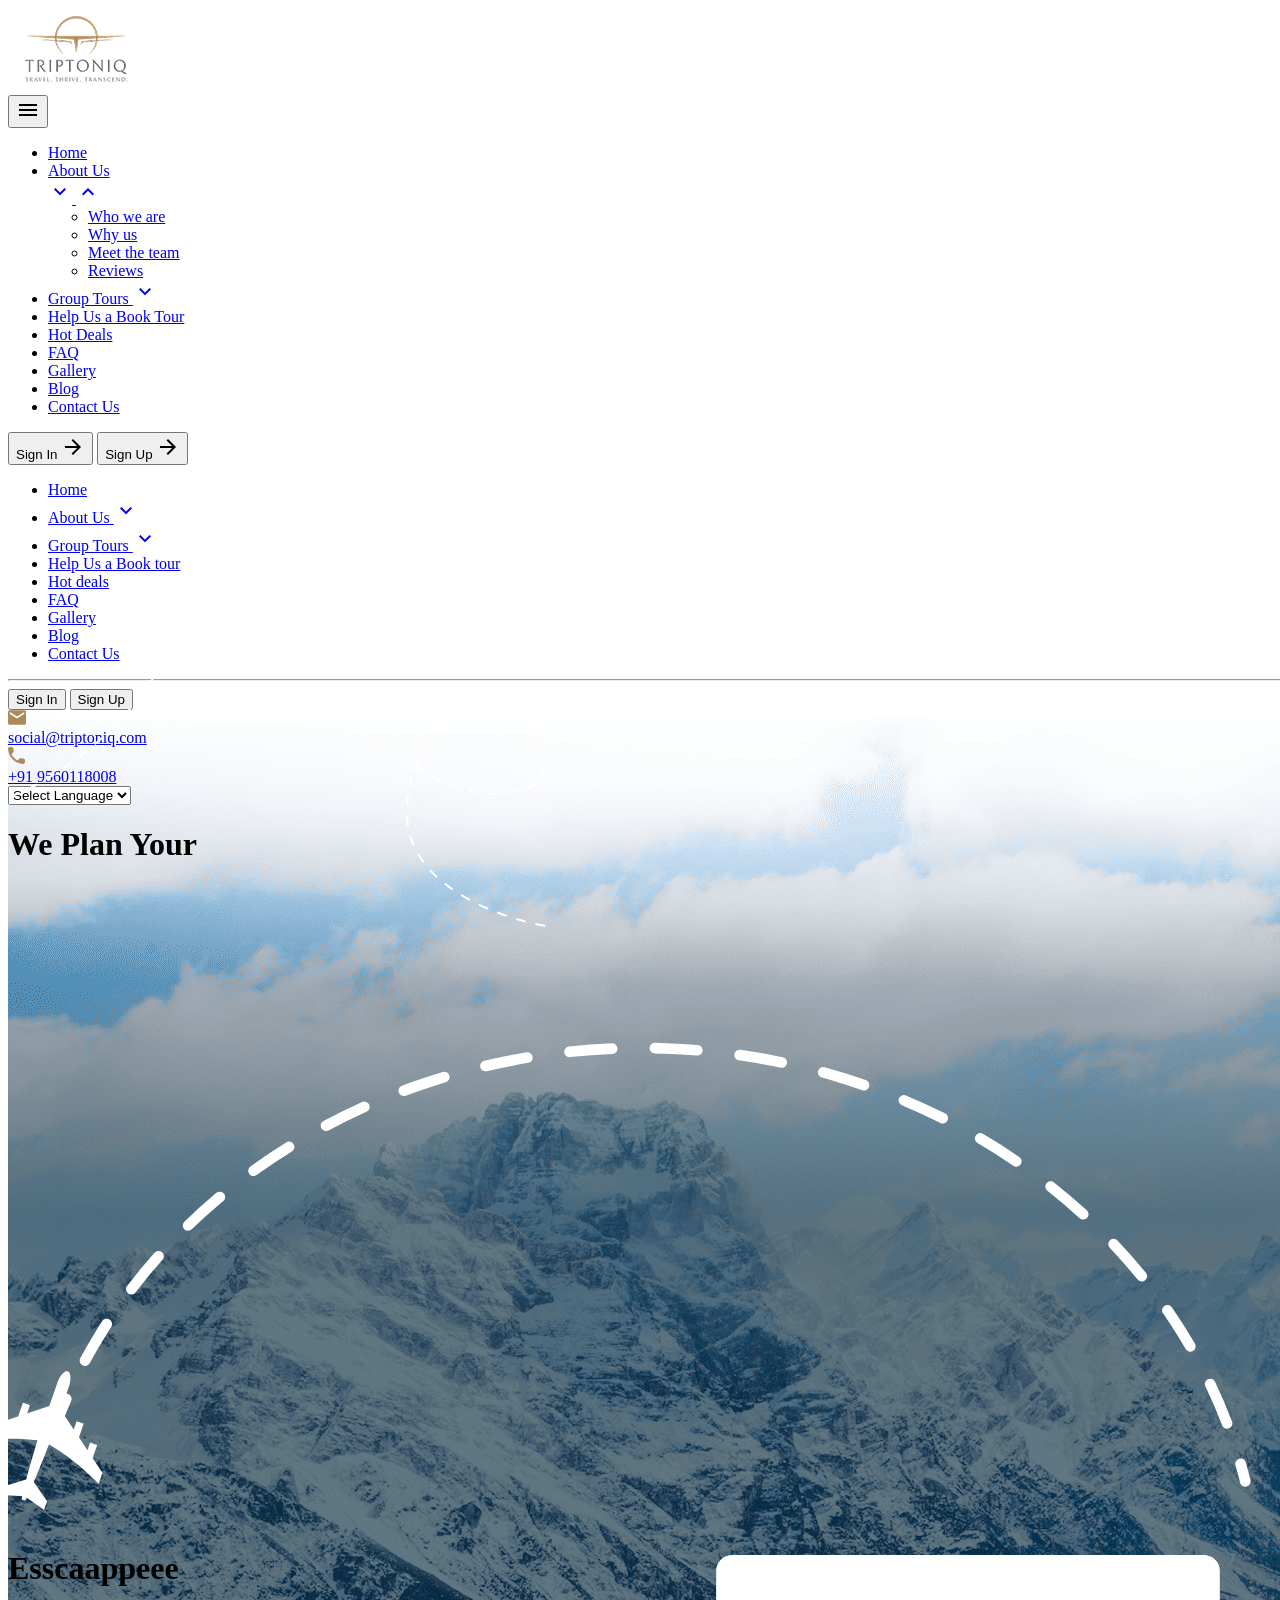
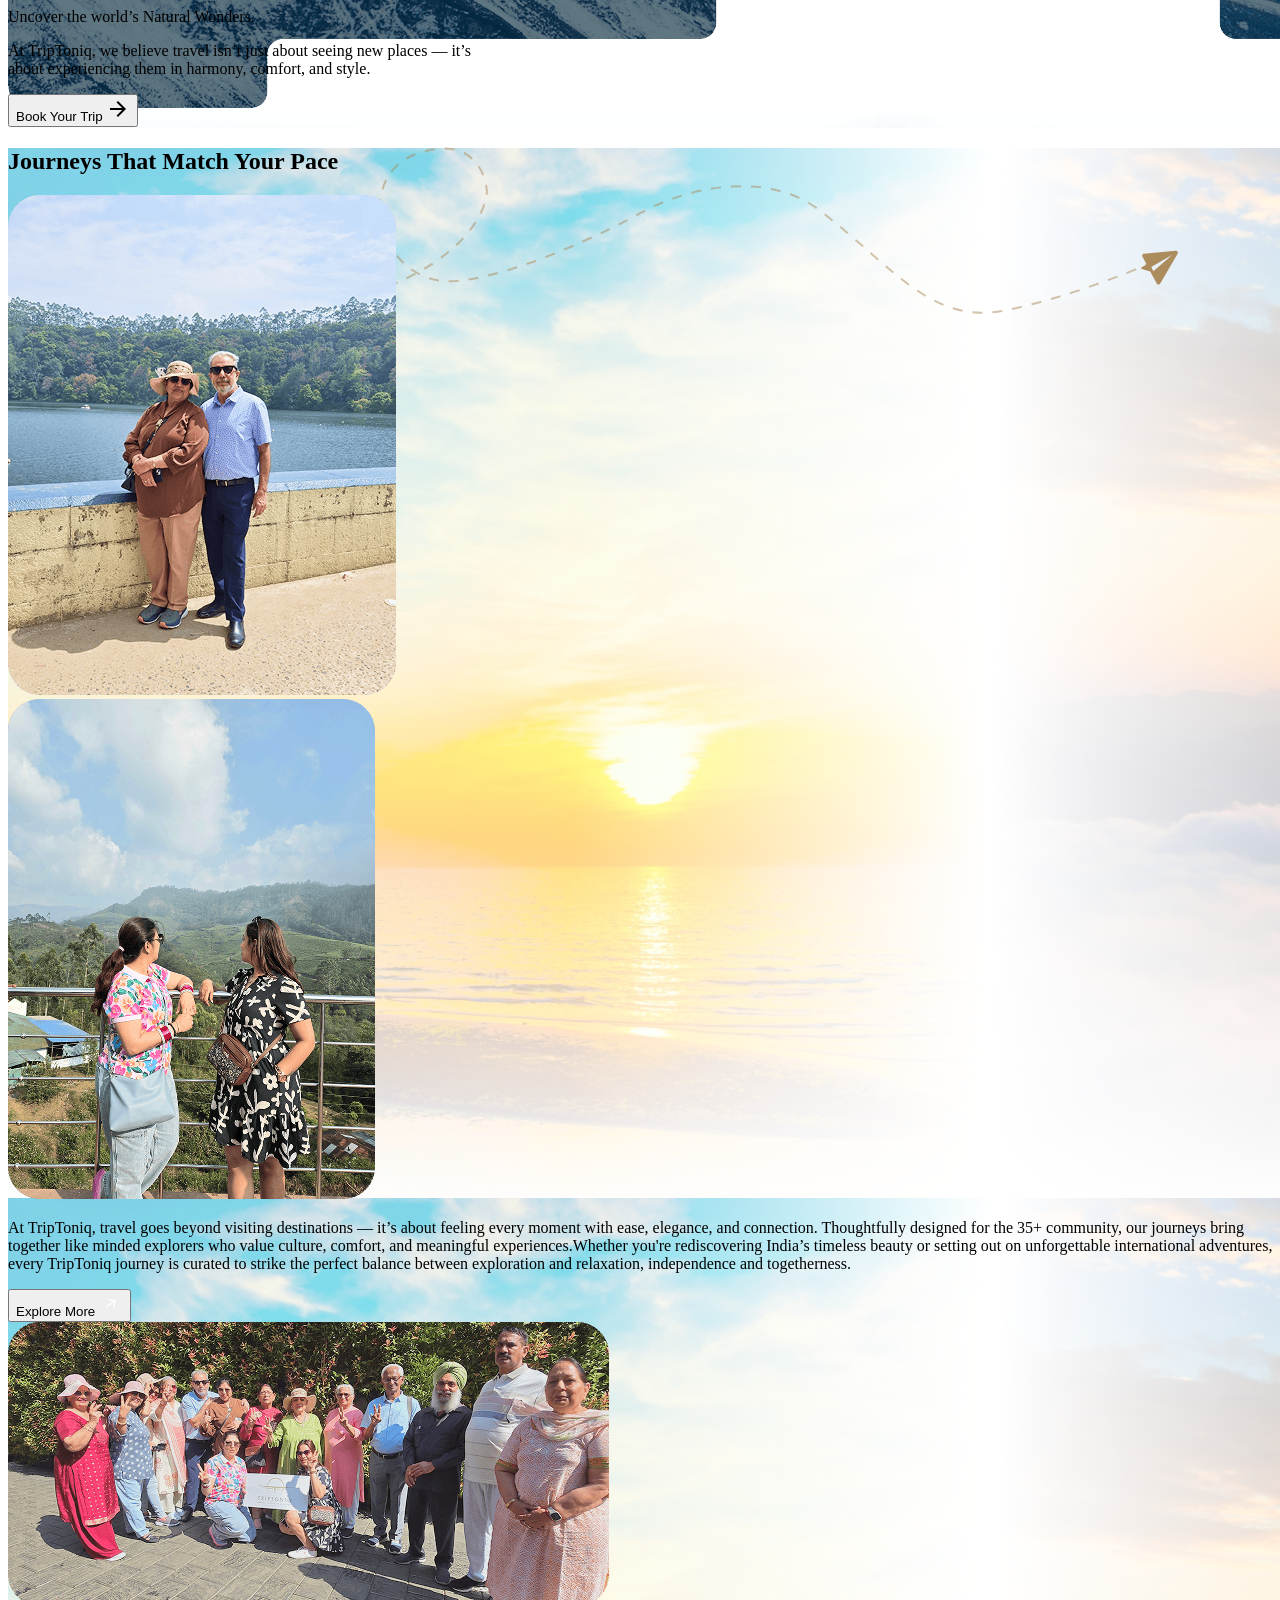
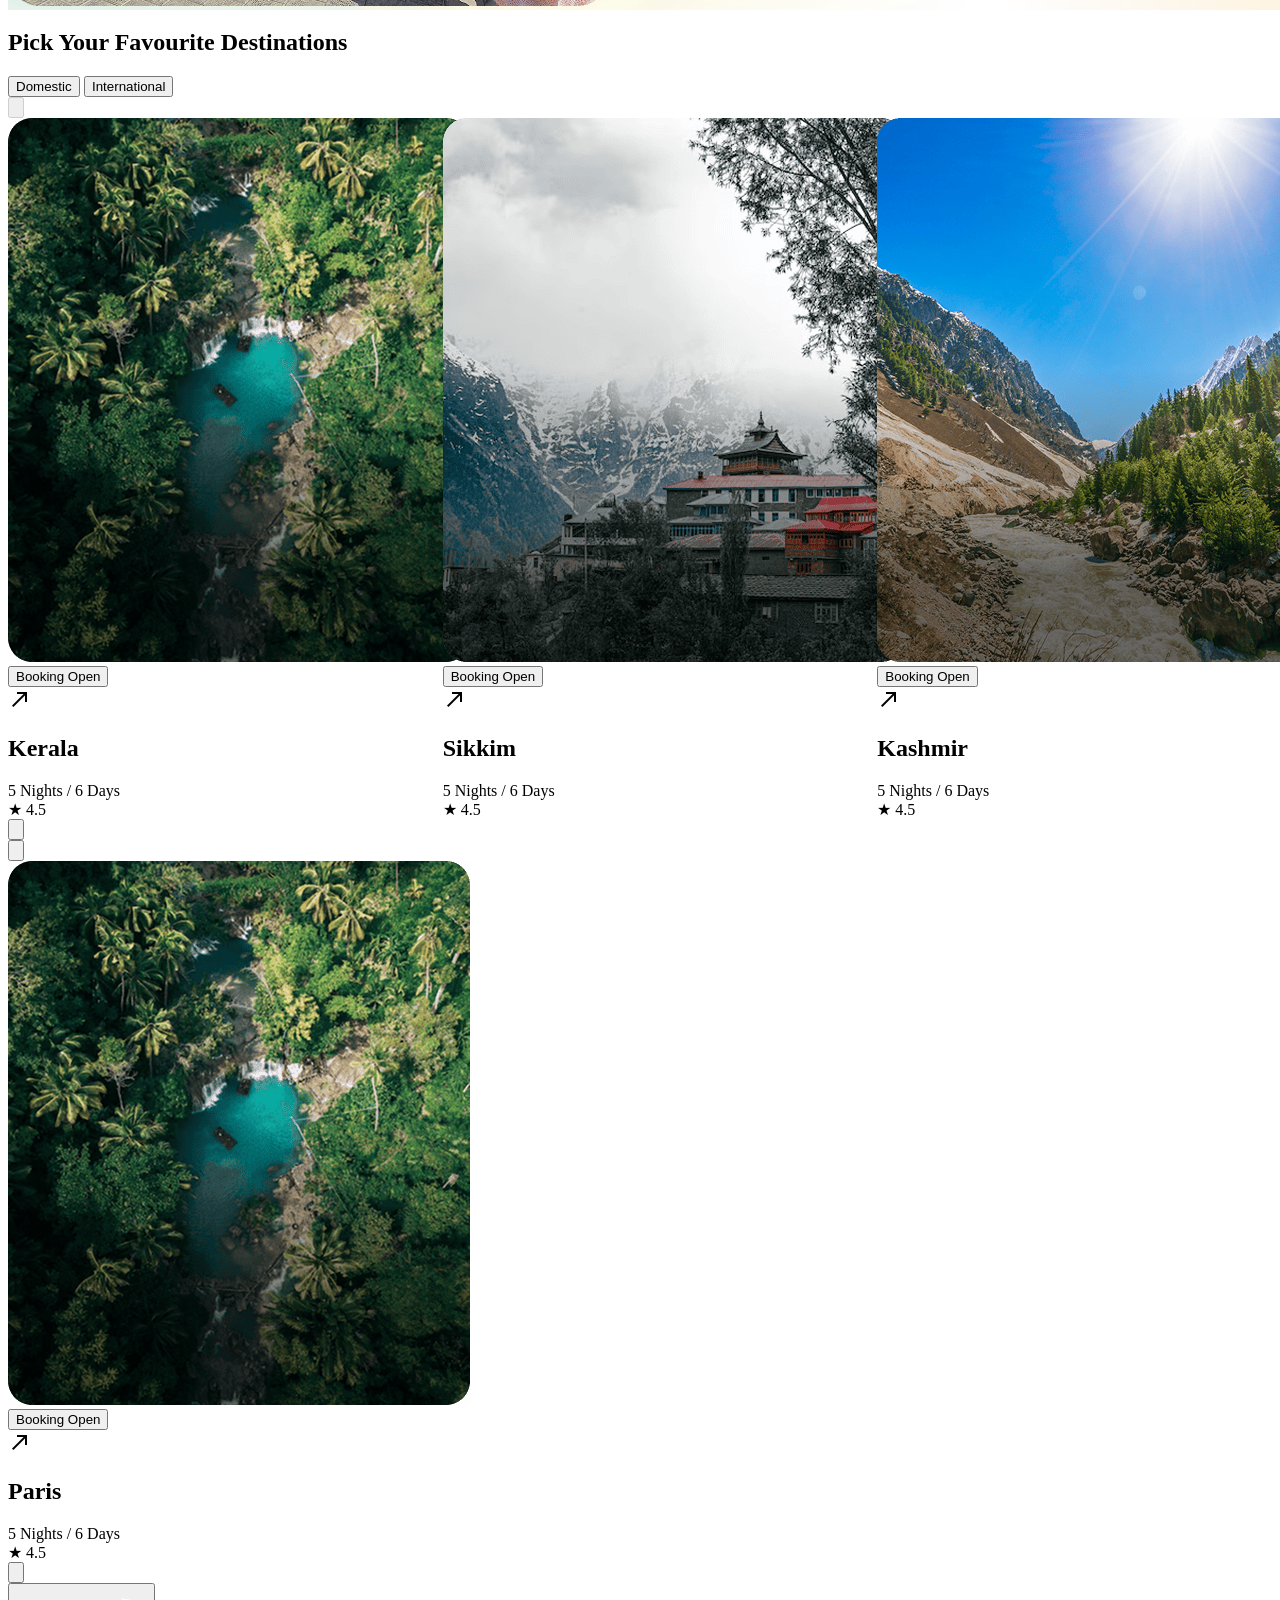
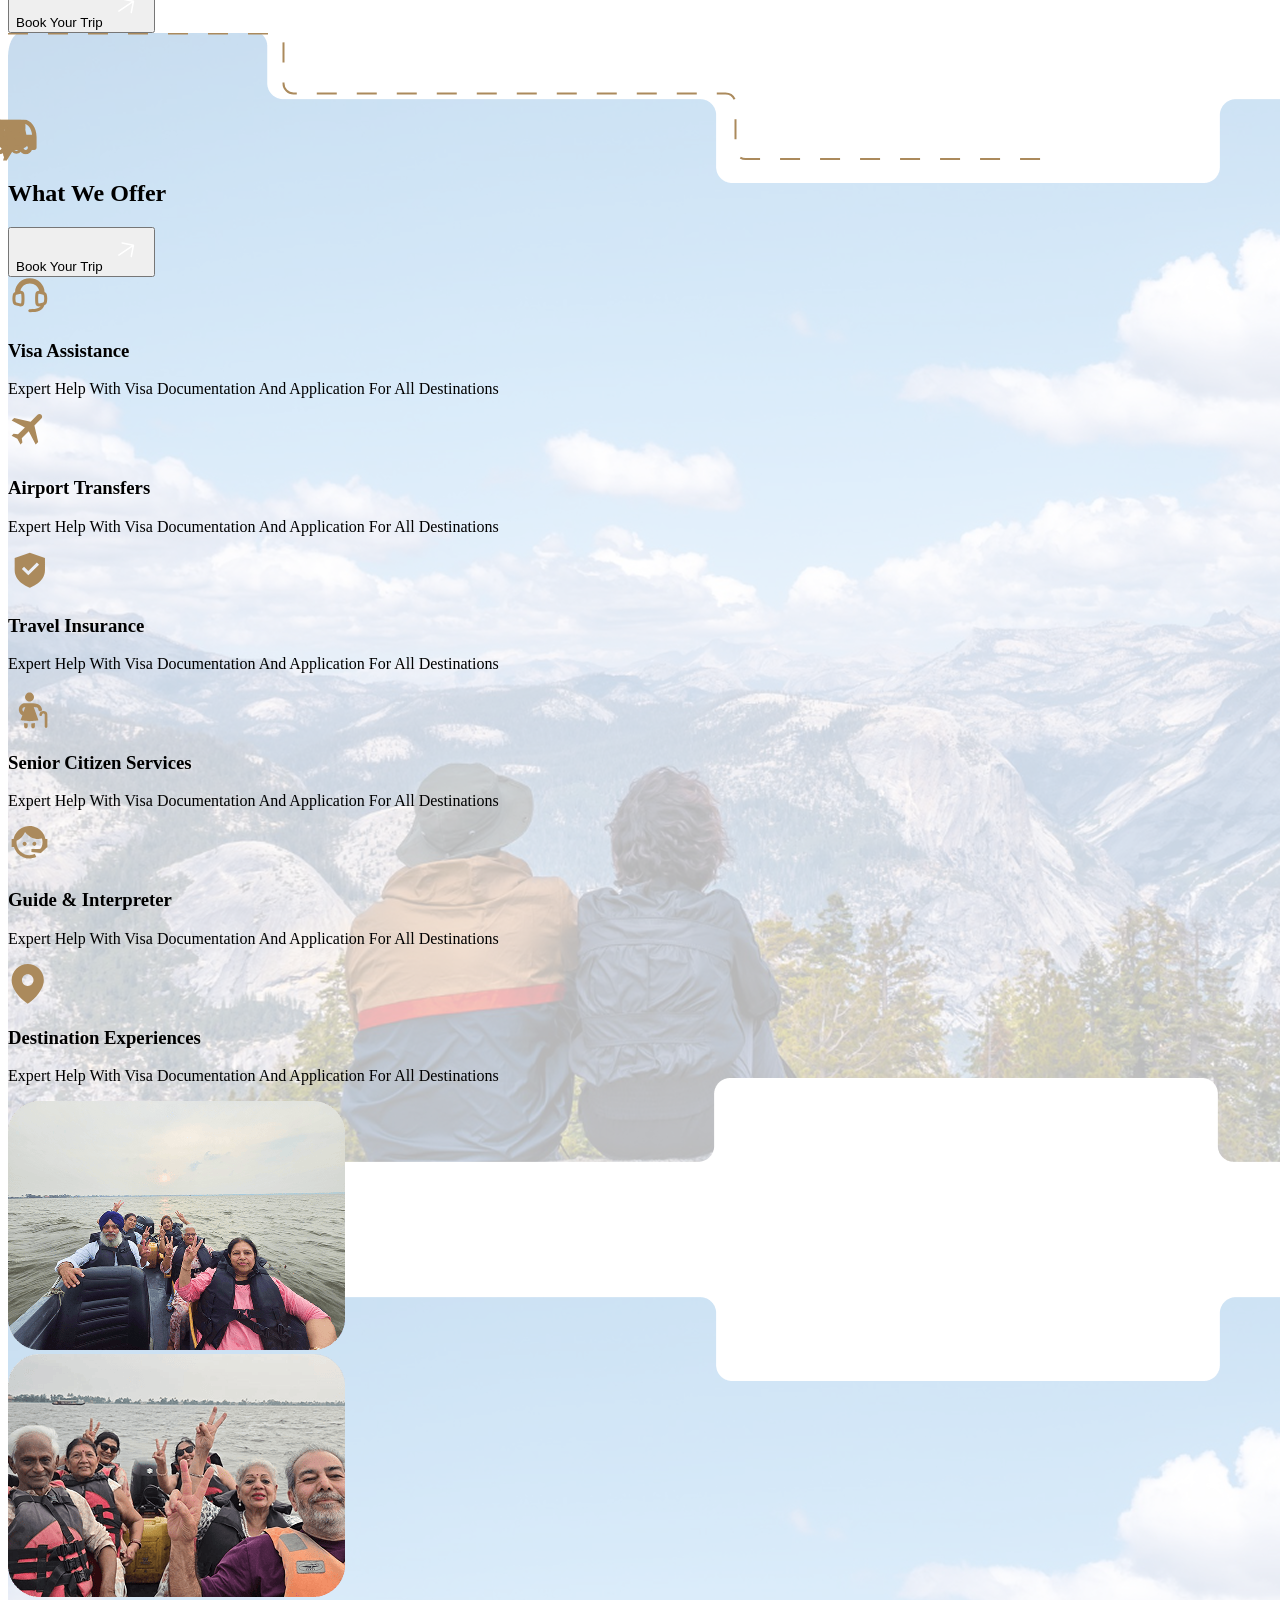
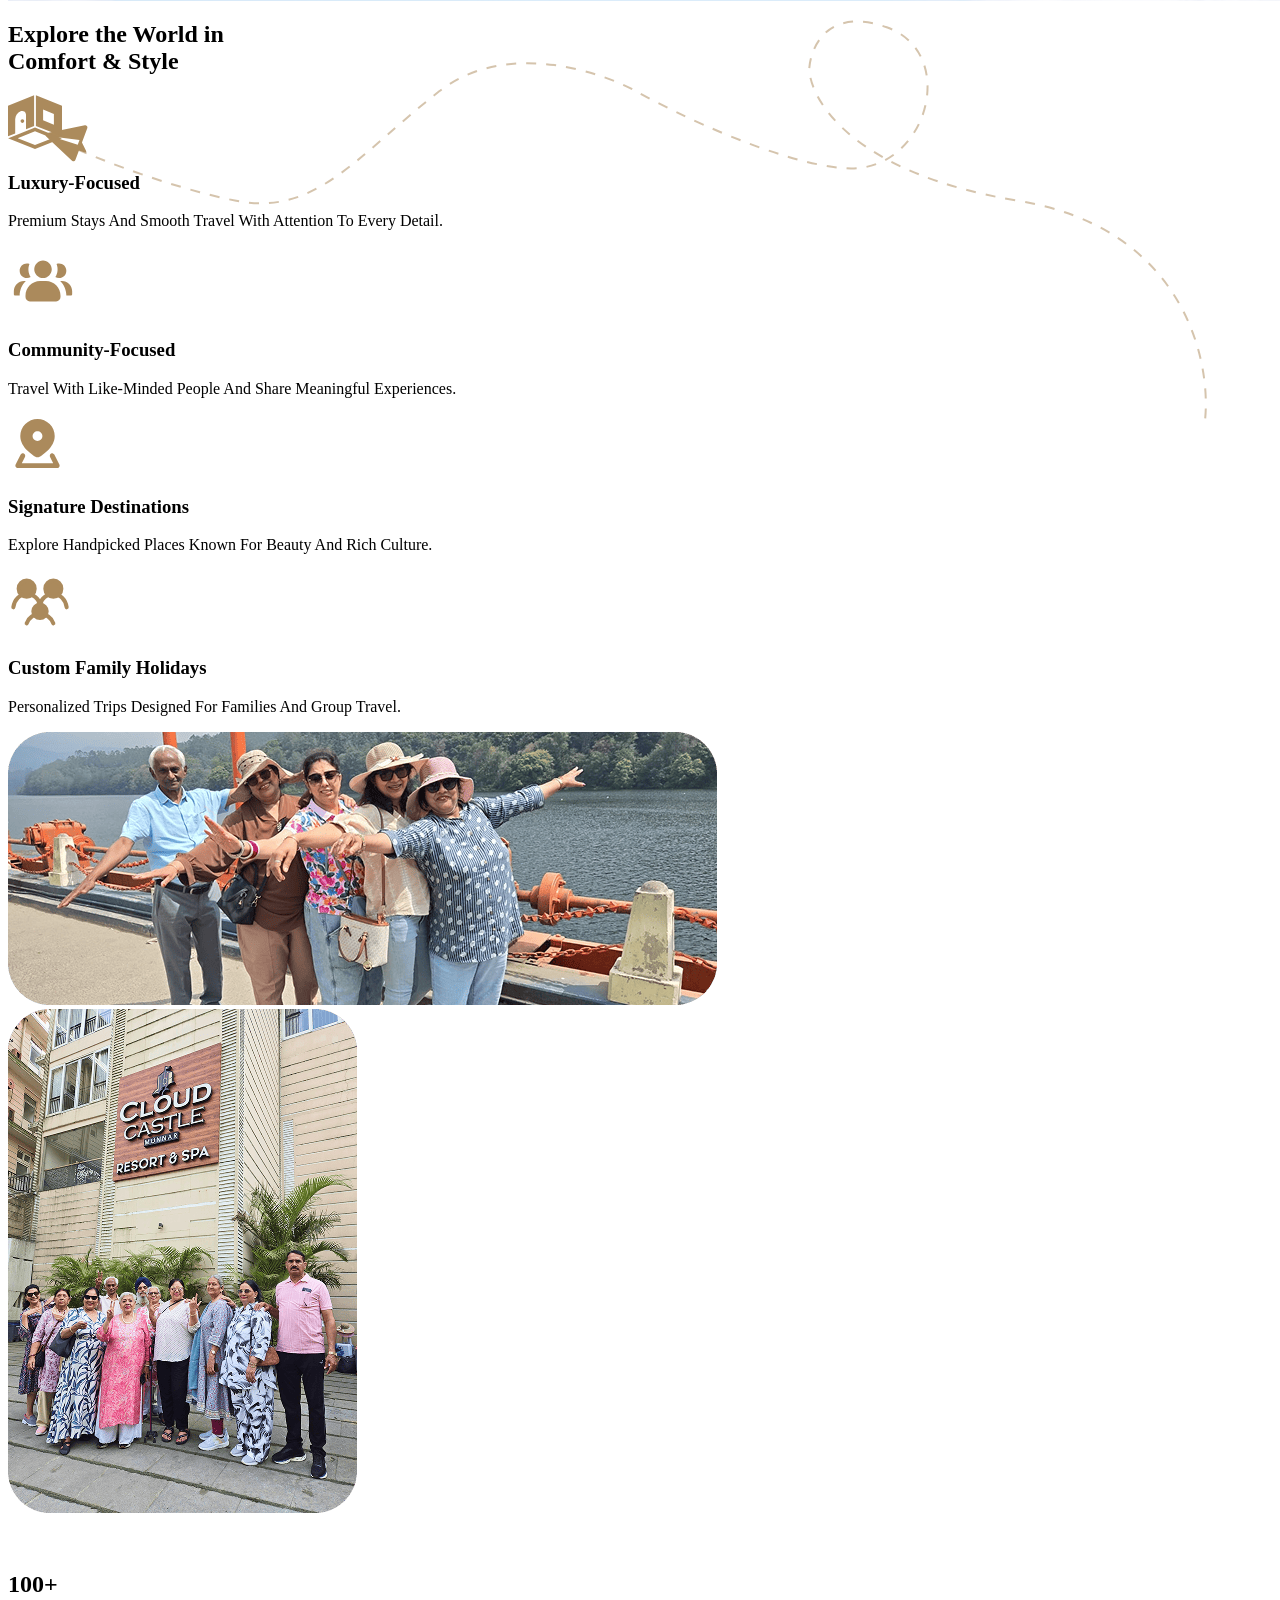
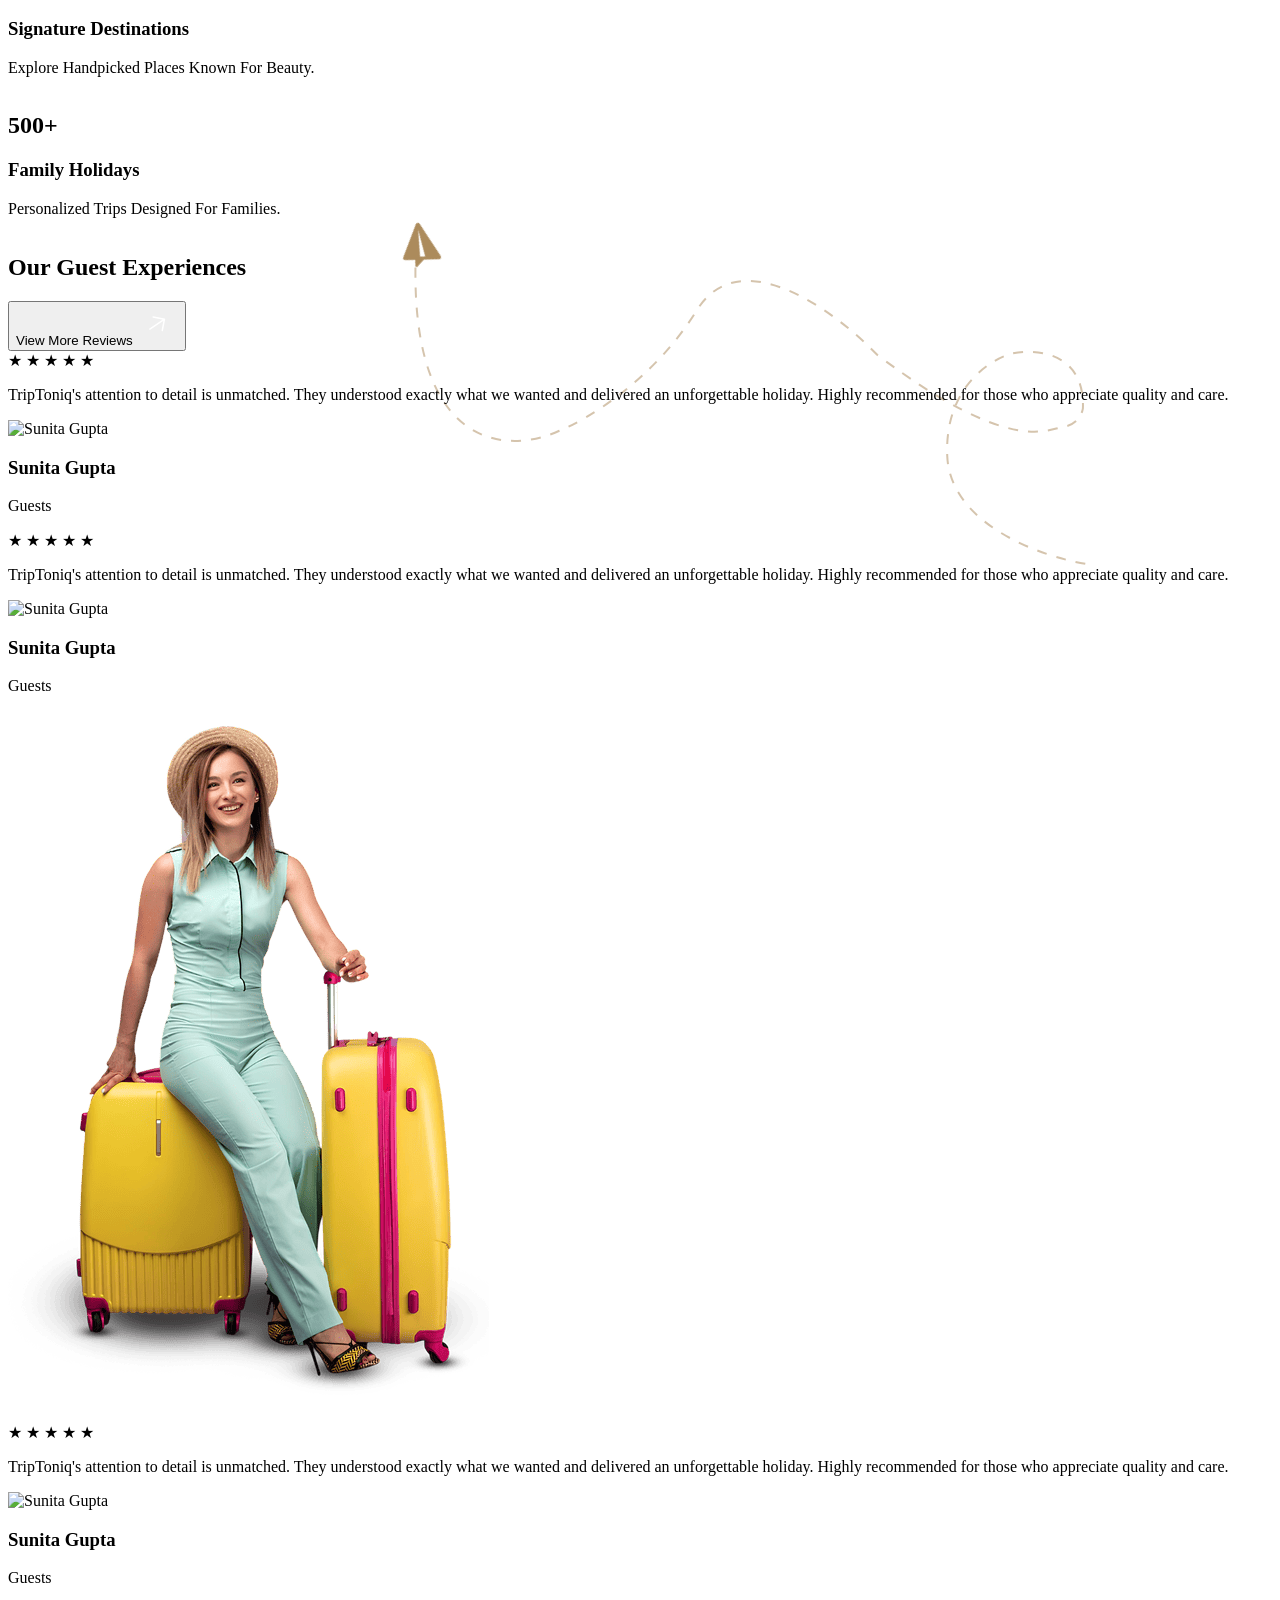
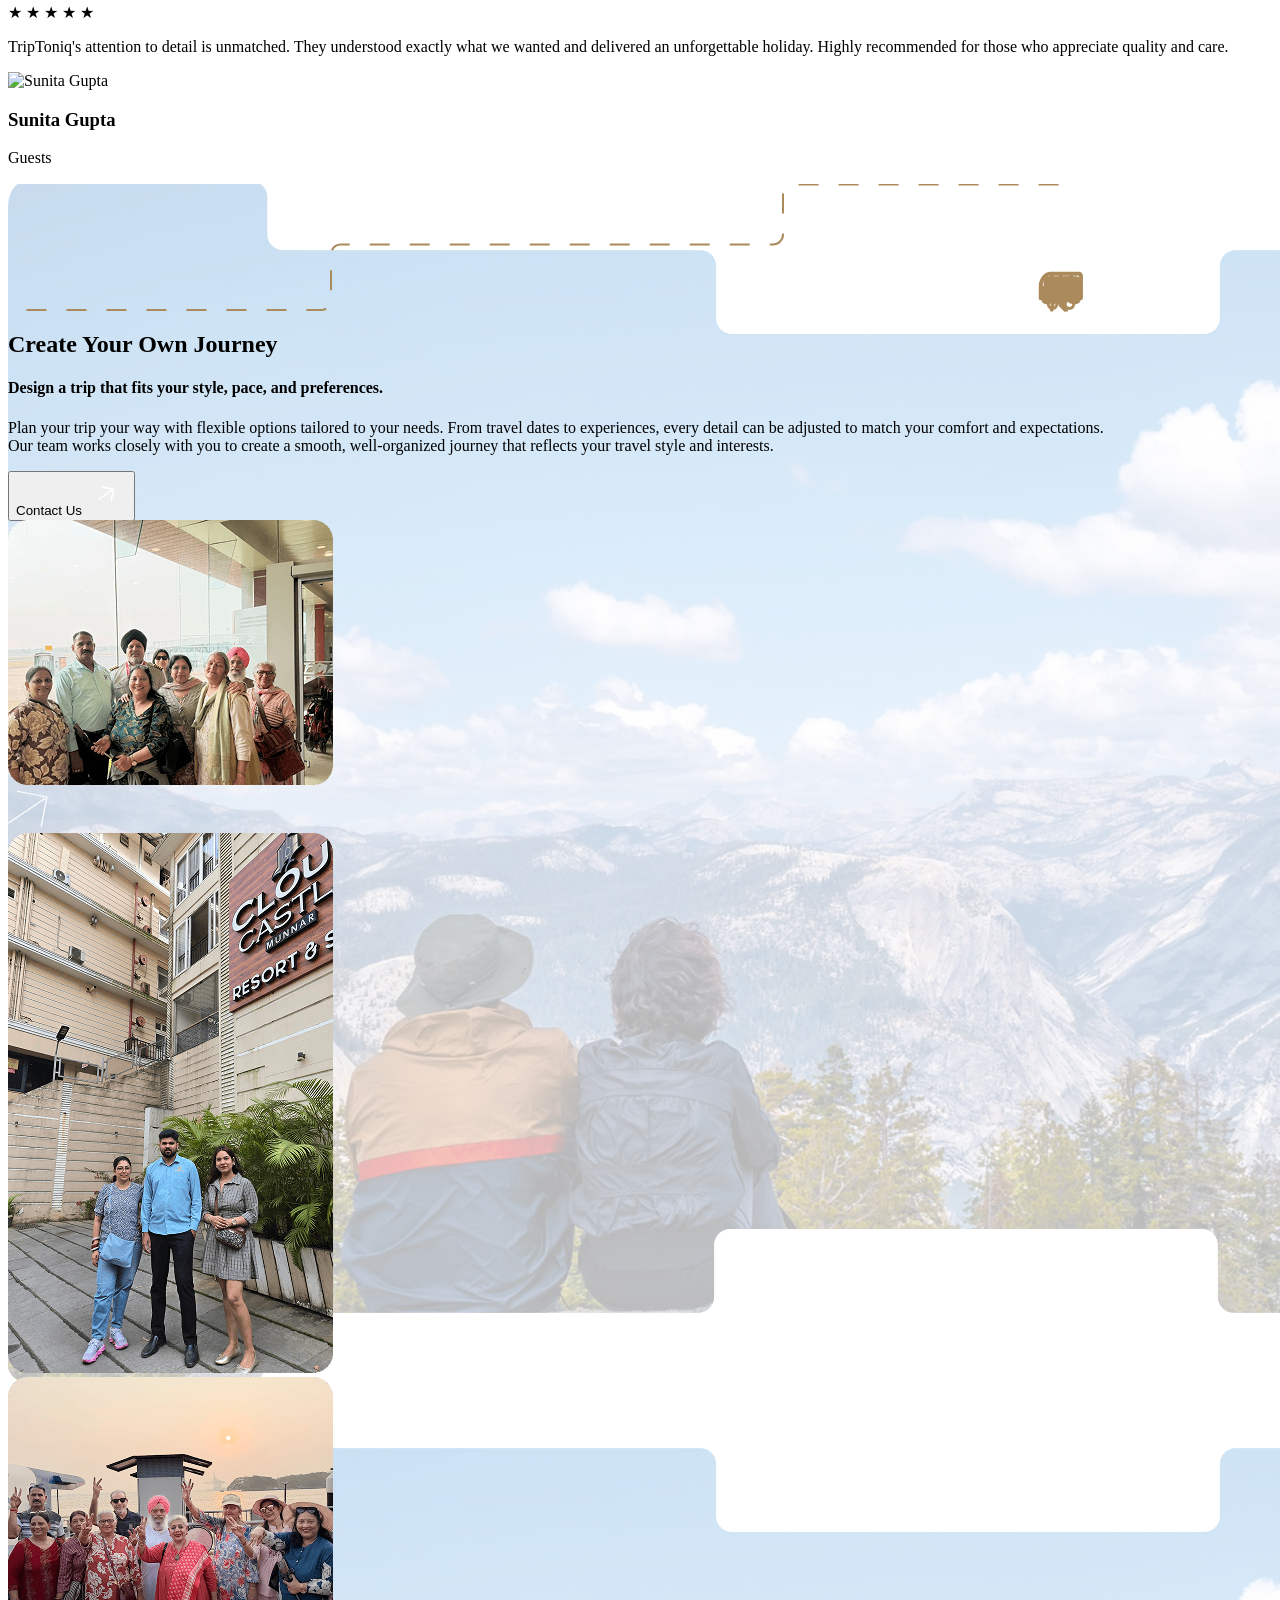
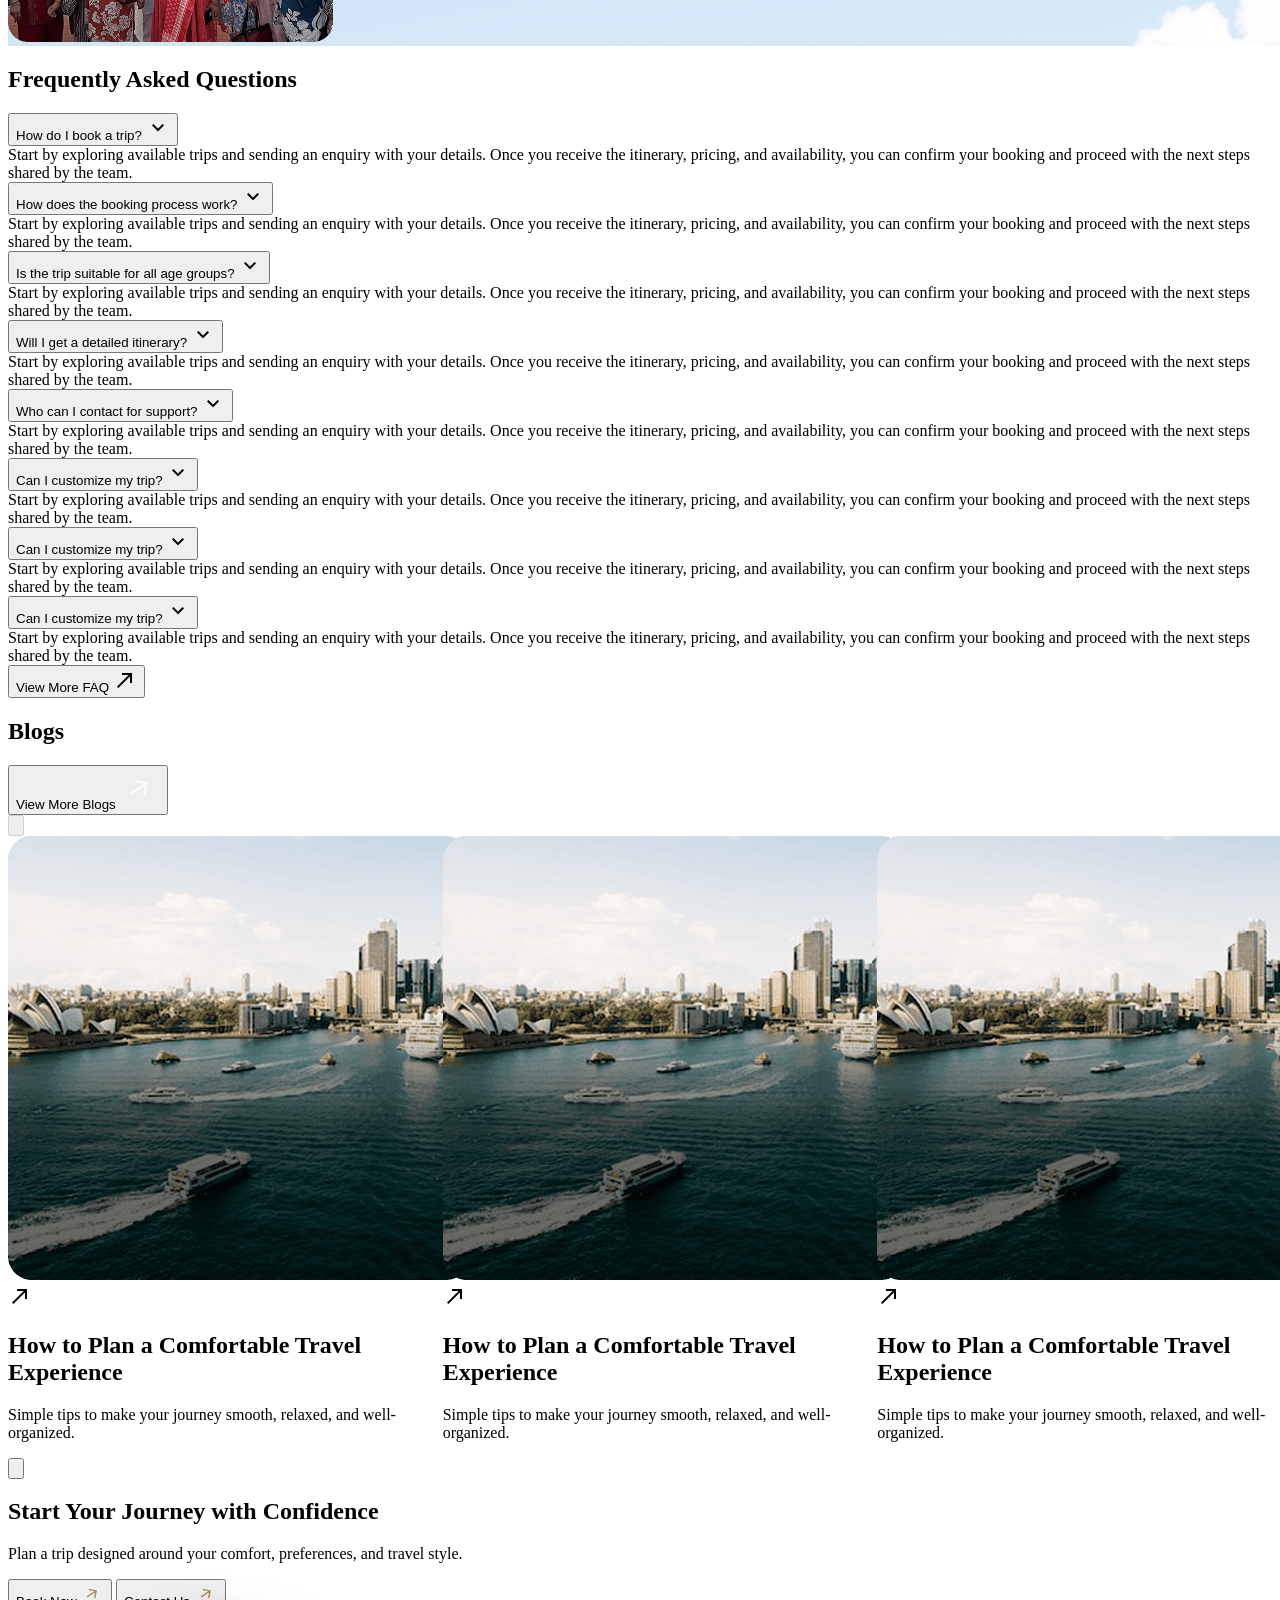
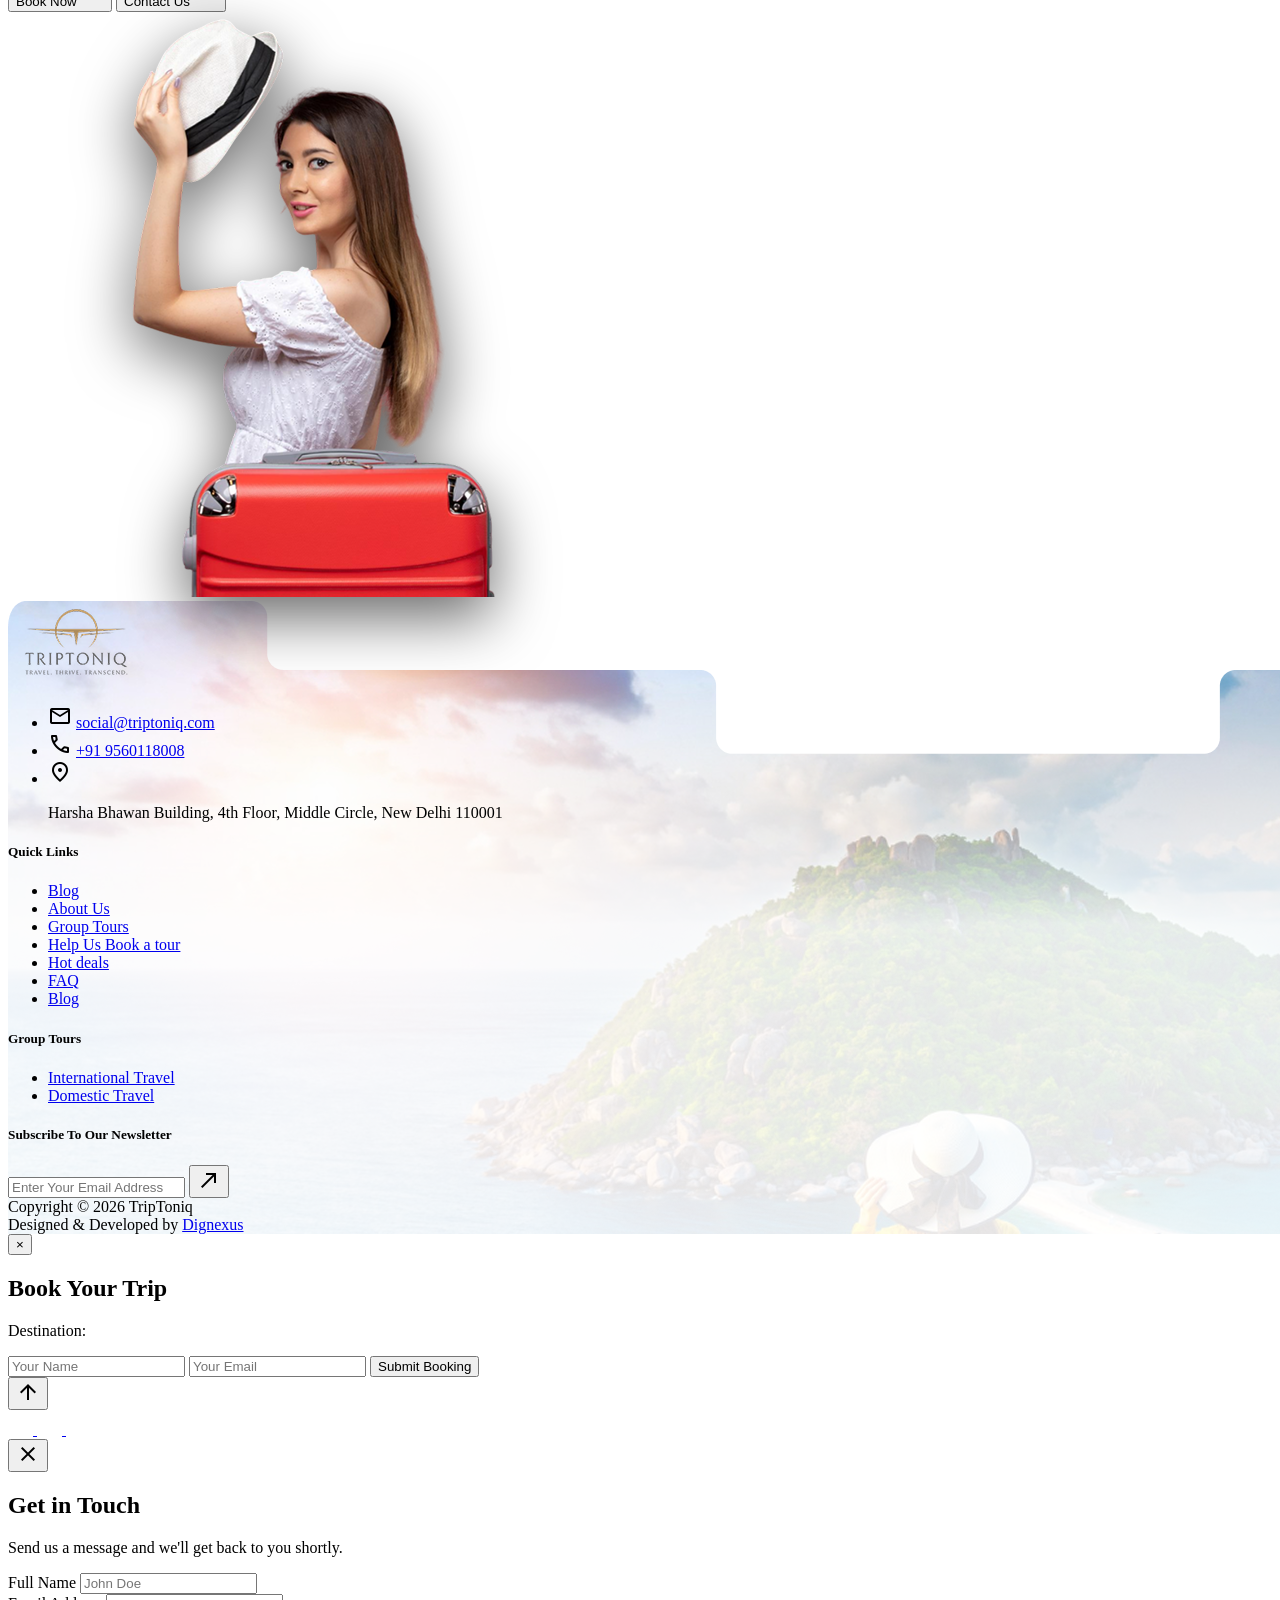
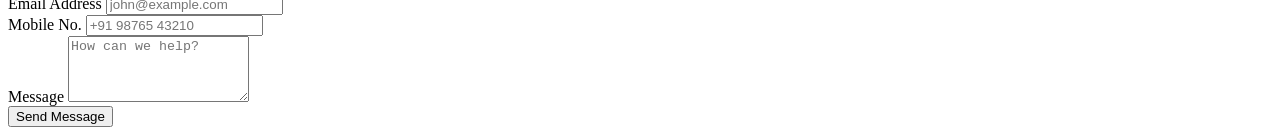
==== commit 993d2f74: "update" ====
--- a/index.html
+++ b/index.html
@@ -90,10 +90,10 @@
         </a>
 
         <ul class="absolute left-0 top-12 mt-0 w-48 bg-[#FFF4E5] rounded-xl shadow-lg py-4 px-6 flex flex-col gap-3 opacity-0 invisible group-hover:opacity-100 group-hover:visible transition-all duration-300 z-50">
-          <li><a href="#" class="text-gray-900 hover:text-[#FE6A34] text-[15px]">Who we are</a></li>
-          <li><a href="#" class="text-gray-900 hover:text-[#FE6A34] text-[15px]">Why us</a></li>
-          <li><a href="#" class="text-gray-900 hover:text-[#FE6A34] text-[15px]">Meet the team</a></li>
-          <li><a href="#" class="text-gray-900 hover:text-[#FE6A34] text-[15px]">Reviews</a></li>
+          <li><a href="about-us.html" class="text-gray-900 hover:text-[#FE6A34] text-[15px]">Who we are</a></li>
+          <li><a href="why-us_about-us.html" class="text-gray-900 hover:text-[#FE6A34] text-[15px]">Why us</a></li>
+          <li><a href="meet-team_about-us.html" class="text-gray-900 hover:text-[#FE6A34] text-[15px]">Meet the team</a></li>
+          <li><a href="reviews_about-us.html" class="text-gray-900 hover:text-[#FE6A34] text-[15px]">Reviews</a></li>
         </ul>
       </li>
 
@@ -101,8 +101,8 @@
       <li><a href="#" class="hover:text-[#FF9600]">Help Us a Book Tour</a></li>
       <li><a href="#" class="hover:text-[#FF9600]">Hot Deals</a></li>
       <li><a href="#" class="hover:text-[#FF9600]">FAQ</a></li>
-      <li><a href="#" class="hover:text-[#FF9600]">Gallery</a></li>
-      <li><a href="#" class="hover:text-[#FF9600]">Blog</a></li>
+      <li><a href="gallery.html" class="hover:text-[#FF9600]">Gallery</a></li>
+      <li><a href="blog.html" class="hover:text-[#FF9600]">Blog</a></li>
       <li><a href="#" class="hover:text-[#FF9600]">Contact Us</a></li>
     </ul>
 
@@ -253,11 +253,11 @@
                   
         <div class="grid grid-cols-2 lg:flex lg:flex-row items-center lg:items-end justify-center gap-4 lg:gap-8 max-w-8xl mx-auto px-4">
             
-            <div class="order-2 lg:order-1 rounded-[1rem] lg:rounded-[3rem] overflow-hidden shadow-xl animate-card">
+            <div class="order-2 lg:order-1 rounded-[1rem] lg:rounded-[3rem] overflow-hidden shadow-xl div-gravity-animate">
                 <img src="images/aboutus-1.png" alt="Couple" class="w-full aspect-square lg:w-[500px] h-[150px] lg:h-[500px] object-cover">
             </div>
 
-            <div class="order-3 rounded-[1rem] lg:rounded-[3rem] overflow-hidden shadow-xl animate-card">
+            <div class="order-3 rounded-[1rem] lg:rounded-[3rem] overflow-hidden shadow-xl div-gravity-animate">
                 <img src="images/aboutus-3.png" alt="Friends" class="w-full aspect-square lg:w-[500px] h-[150px] lg:h-[500px] object-cover">
             </div>
 
@@ -275,7 +275,7 @@
                   </svg>
               </button>
 
-              <div class="flex items-center justify-center w-full rounded-[1rem] lg:rounded-[3rem] img-animate">
+              <div class="flex items-center justify-center w-full rounded-[1rem] lg:rounded-[3rem] div-fade-animate">
                   <img src="images/aboutus-2.png" alt="Group" class="w-full lg:w-[600px] h-[200px] lg:h-[250px] object-cover rounded-[1rem] lg:rounded-[3rem]">
               </div>
             </div>
@@ -875,11 +875,11 @@
         <div class="space-y-12 reveal-right">
           <div class="grid grid-cols-1 min-[400px]:grid-cols-2 gap-4">
 
-            <div class="min-[400px]:col-span-2 hover:shadow-xl transition-shadow duration-300 rounded-[3rem] overflow-hidden img-animate-2">
+            <div class="min-[400px]:col-span-2 hover:shadow-xl transition-shadow duration-300 rounded-[3rem] overflow-hidden div-big-animate">
               <img src="images/stat-1.png" alt="Friends" class="w-full h-60 md:h-[250px] object-cover animate-img">
             </div>
 
-            <div class="group relative min-[400px]:col-span-2 sm:col-span-1 sm:row-span-2 hover:shadow-xl transition-shadow duration-300 rounded-[3rem] img-animate-2">
+            <div class="group relative min-[400px]:col-span-2 sm:col-span-1 sm:row-span-2 hover:shadow-xl transition-shadow duration-300 rounded-[3rem] div-big-animate">
               <img src="images/stat-2.png" alt="Friends" class="w-full h-[400px] md:h-full object-cover rounded-[3rem] animate-img">
               
               <div class="absolute -top-6 -right-6 md:-top-12 md:-right-12 border-4 md:border-8 border-[#AC8B5C] rounded-[4rem] shadow-lg cursor-pointer z-1000">
@@ -1009,7 +1009,7 @@
 
 
 
-        <div class="flex flex-col gap-4 order-3 lg:order-2 items-center img-animate">
+        <div class="flex flex-col gap-4 order-3 lg:order-2 items-center div-fade-animate">
           <img src="images/review-girl.png"
               class="animate-img mt-8 w-full h-full object-cover bg-transparent min-[500px]:w-[400px] min-[500px]:h-[600px] lg:w-full lg:h-full"
               alt="Travelers">
@@ -1145,7 +1145,7 @@
           <div class="space-y-12 item-start">
             <div class="grid grid-cols-1 min-[500px]:grid-cols-2 gap-2 reveal-right">
 
-              <div class="group relative flex flex-col justify-center items-end rounded-[2.5rem] text-white hover:shadow-xl transition-shadow duration-300 text-end img-animate-2 z-20">
+              <div class="group relative flex flex-col justify-center items-end rounded-[2.5rem] text-white hover:shadow-xl transition-shadow duration-300 text-end div-big-animate z-20">
                 <img src="images/CreateYourOwnJourney-1.png" alt="Friends" class="w-full h-[245px] object-cover rounded-[3rem] animate-img">
                 <div class="absolute -bottom-12 -right-12  border-8 border-[#AC8B5C] rounded-[4rem] shadow-lg">
                   <div class="border-2 border-white bg-[#AC8B5C] p-4 rounded-[4rem] cursor-pointer transition-transform group-hover:rotate-45">
@@ -1156,11 +1156,11 @@
                 </div>
               </div>
 
-              <div class="row-span-2 hover:shadow-xl transition-shadow duration-300 img-animate-2">
+              <div class="row-span-2 hover:shadow-xl transition-shadow duration-300 div-big-animate">
                 <img src="images/CreateYourOwnJourney-3.png" alt="Friends" class="w-full h-[250px] min-[500px]:h-[500px] object-cover rounded-[3rem] animate-img">
               </div>
 
-              <div class="flex flex-col justify-center items-end rounded-[2.5rem] text-white hover:shadow-xl transition-shadow duration-300 text-end img-animate-2">
+              <div class="flex flex-col justify-center items-end rounded-[2.5rem] text-white hover:shadow-xl transition-shadow duration-300 text-end div-big-animate">
                 <img src="images/CreateYourOwnJourney-2.png" alt="Friends" class="w-full h-[245px] object-cover rounded-[3rem] animate-img">
               </div>
             </div>
@@ -1521,7 +1521,7 @@
                   </text>
             </svg>
           </div>
-          <div class="absolute bottom-0 w-[100%] img-animate">
+          <div class="absolute bottom-0 w-[100%] div-fade-animate">
             <img 
               src="images/cta-girl.png" 
               alt="CTA Image" 
@@ -1726,26 +1726,5 @@
 
   <script src="js/animations.js" defer></script>
 
-  <!-- Faqs Button Logic -->
-  <script>
-    document.addEventListener("DOMContentLoaded", function () {
-      const toggleBtn = document.getElementById("faq-toggle-btn");
-      const extraFaqs = document.getElementById("extra-faqs");
-      const btnText = document.getElementById("btn-text");
-      const btnIcon = document.getElementById("btn-icon");
-
-      toggleBtn.addEventListener("click", function () {
-        extraFaqs.classList.toggle("hidden");
-
-        if (extraFaqs.classList.contains("hidden")) {
-          btnText.textContent = "View More FAQ";
-          btnIcon.style.transform = "rotate(45deg)";
-        } else {
-          btnText.textContent = "View Less FAQ";
-          btnIcon.style.transform = "rotate(225deg)";
-        }
-      });
-    });
-</script>
 </body>
 </html>
--- a/css/style.css
+++ b/css/style.css
@@ -44,6 +44,8 @@
   aspect-ratio: 1133 / 398;
   pointer-events: none;
   overflow: visible !important;
+  stroke-dasharray: 20 20;
+  animation: lineFlow 1s linear infinite;
 }
 
 .path-container svg {
@@ -58,6 +60,7 @@
   offset-rotate: auto 180deg; 
   animation: travelPath 6s ease-in-out forwards;
   transform: rotate(310deg) translateY(10px);
+  animation-play-state: paused;
 }
 
 
@@ -102,6 +105,7 @@
   offset-rotate: auto 180deg; 
   animation: travelPath 6s ease-in-out forwards;
   transform: rotate(310deg) translateY(10px);
+  animation-play-state: paused;
 }
 
 .moving-arrow-reverse path {
@@ -126,6 +130,7 @@
   offset-path: path("M670.282 309.838C625.532 302.273 535.275 270.143 532.251 202.139C529.227 134.134 574.659 105.285 597.753 99.3605C622.022 94.4554 670.03 98.6079 667.906 154.458C667.175 159.75 662.314 170.827 648.72 172.801C631.728 175.269 595.565 201.378 462.174 100.805C420.025 56.9577 324.944 -13.3268 281.805 56.3157C238.667 125.958 172.192 165.639 144.346 176.775C93.5216 200.326 -6.34687 197.946 0.777273 0.0178699");
   offset-rotate: auto 360deg;
   animation: travelPathThree 6s ease-in-out forwards;
+  animation-play-state: paused;
 }
 
 
@@ -151,7 +156,7 @@
   offset-path: path("M670.282 309.838C625.532 302.273 535.275 270.143 532.251 202.139C529.227 134.134 574.659 105.285 597.753 99.3605C622.022 94.4554 670.03 98.6079 667.906 154.458C667.175 159.75 662.314 170.827 648.72 172.801C631.728 175.269 595.565 201.378 462.174 100.805C420.025 56.9577 324.944 -13.3268 281.805 56.3157C238.667 125.958 172.192 165.639 144.346 176.775C93.5216 200.326 -6.34687 197.946 0.777273 0.0178699");
   offset-rotate: auto 180deg; 
   animation: travelPathTwo 6s ease-in-out forwards;
-  
+  animation-play-state: paused;
   transform: rotate(310deg) translateY(10px);
 }
 
@@ -166,16 +171,6 @@
   100% { offset-distance: 100%; opacity: 1; }
 }
 
-
-
-
-/* Update both .moving-arrow and .moving-arrow-two */
-.moving-arrow, 
-.moving-arrow-two, 
-.moving-arrow-reverse {
-  animation: travelPath 6s ease-in-out forwards;
-  animation-play-state: paused;
-}
 
 .animate-now {
   animation-play-state: running !important;
@@ -280,12 +275,6 @@
 
 
 
-
-
-  .animate-card {
-    opacity: 0;
-    transform: translateY(-180px) scale(0.95);
-  }
 
   .content-animate .custom-h,
   .content-animate .custom-p,
@@ -328,6 +317,9 @@
   transform: translateY(-5px);
 }
 
+
+/* use in image class */
+
 .animate-img {
   overflow: hidden;
   border-radius: 10px;
@@ -388,3 +380,5 @@
 
 
 
+
+
